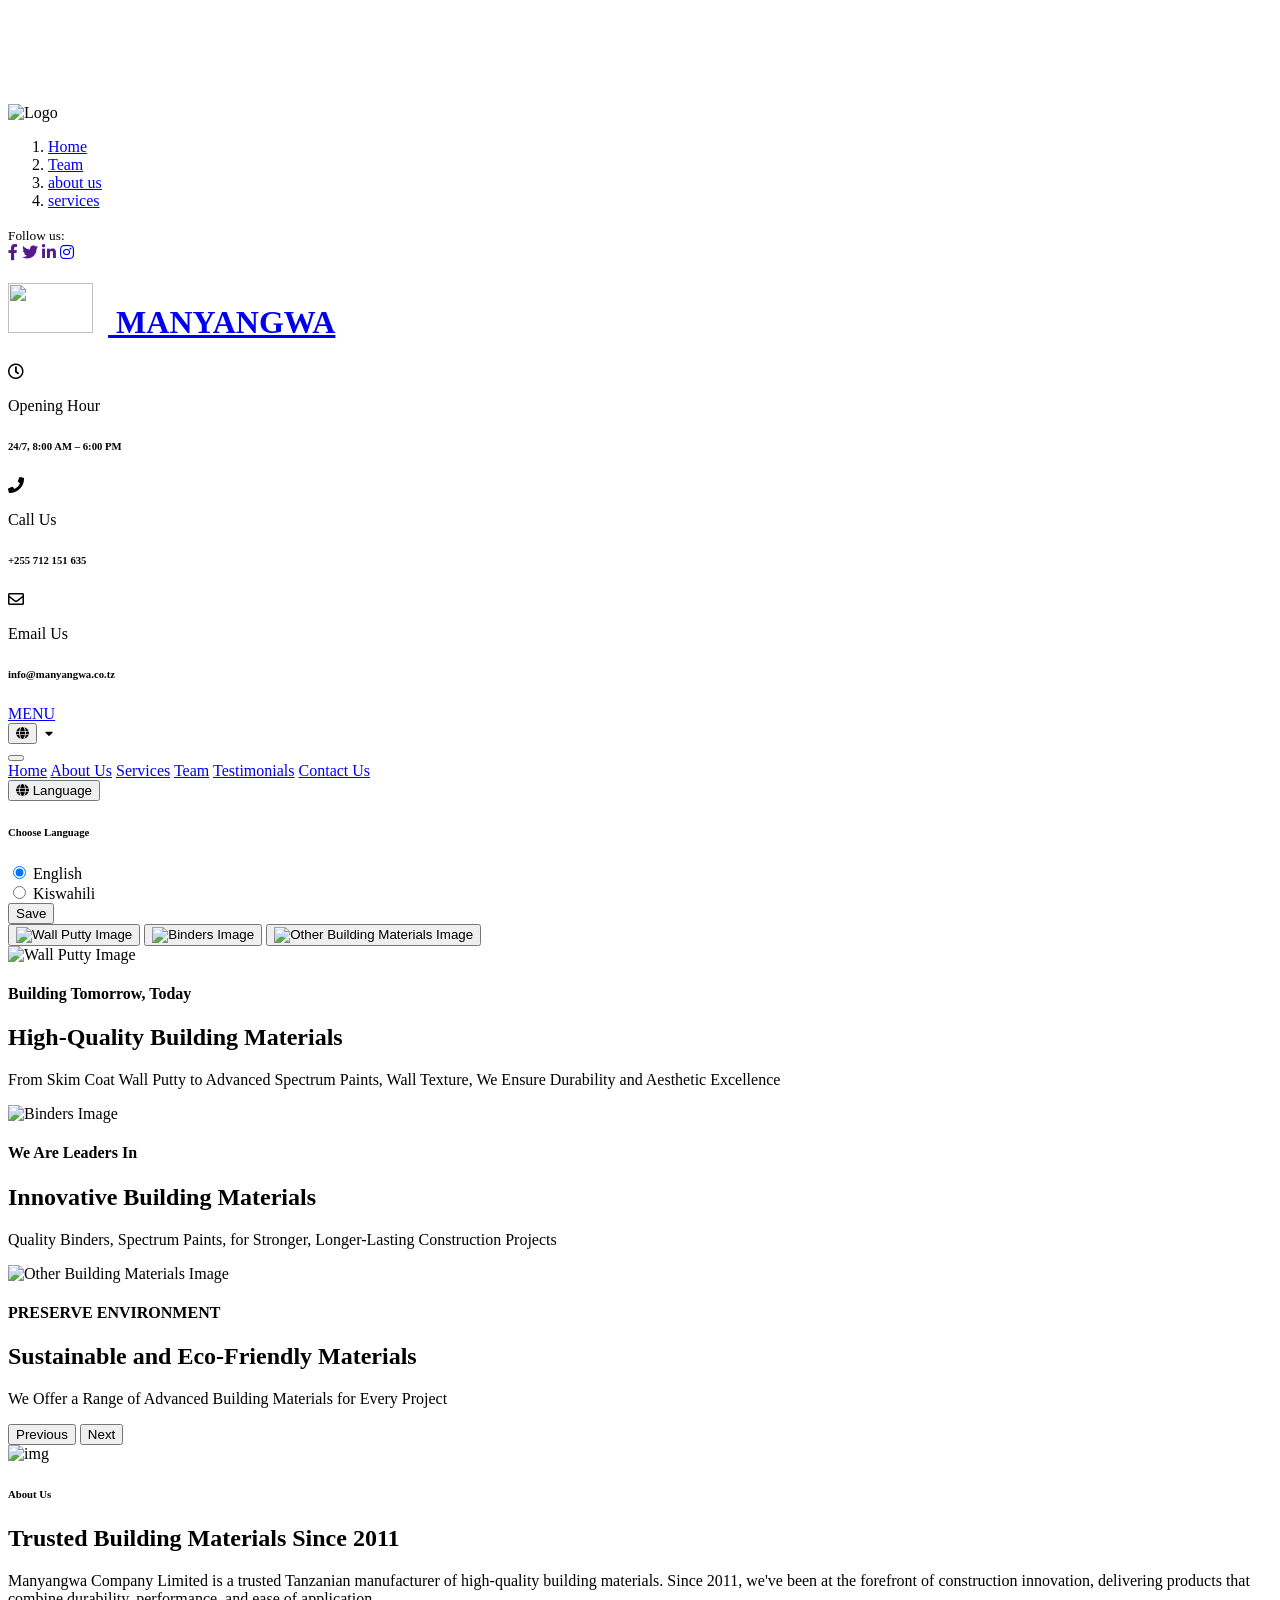
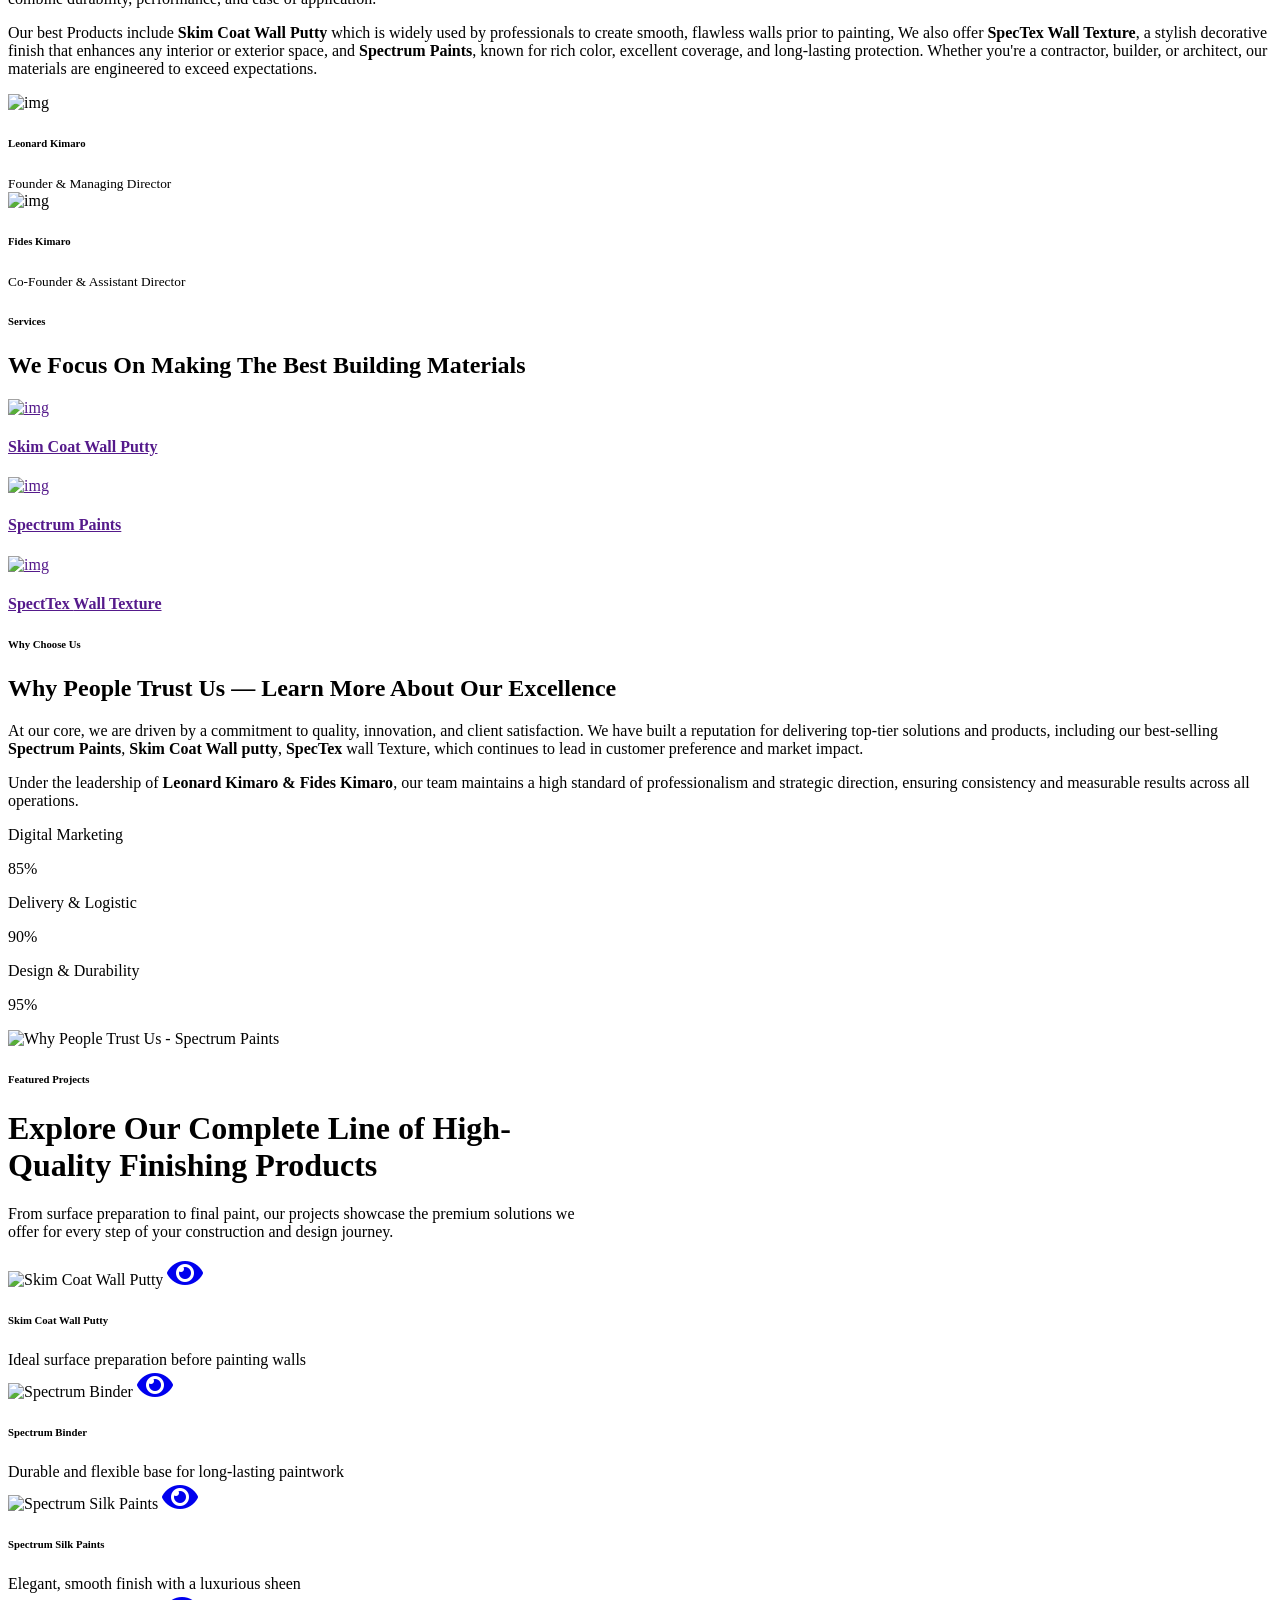
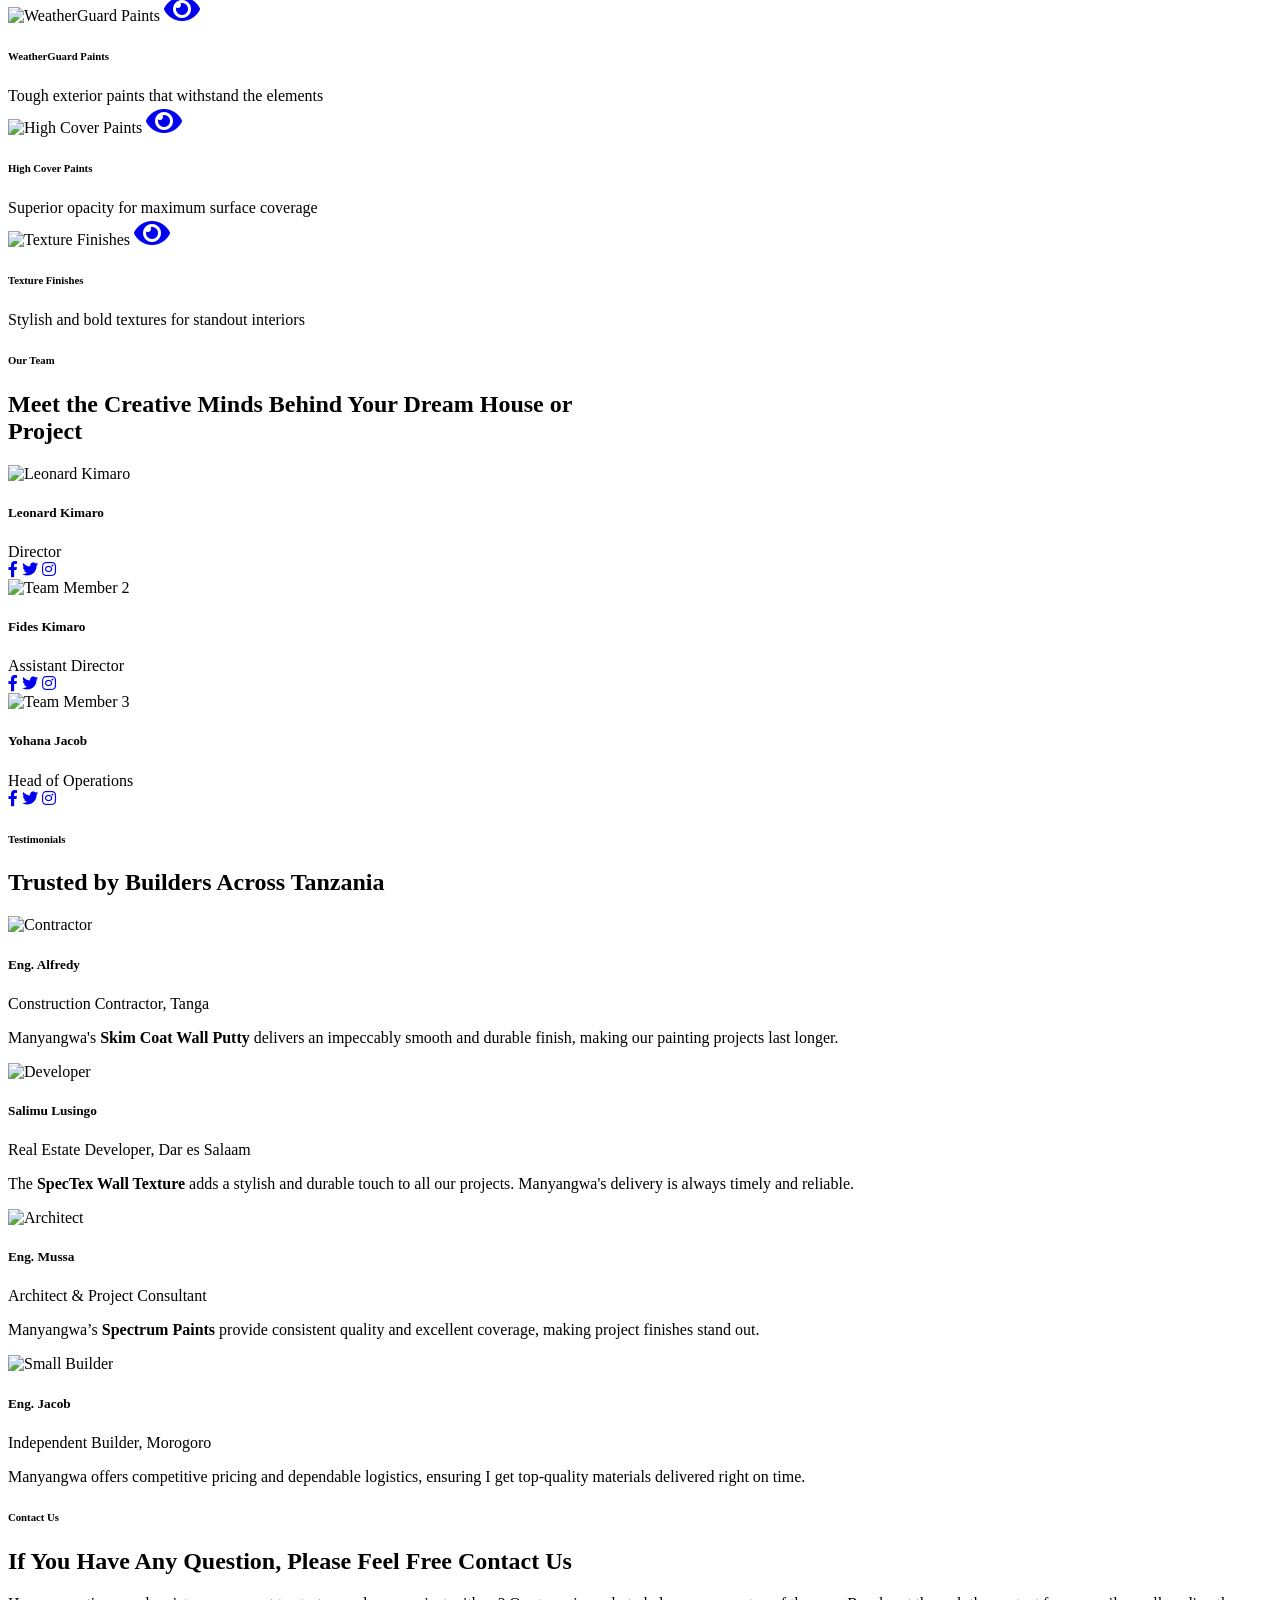
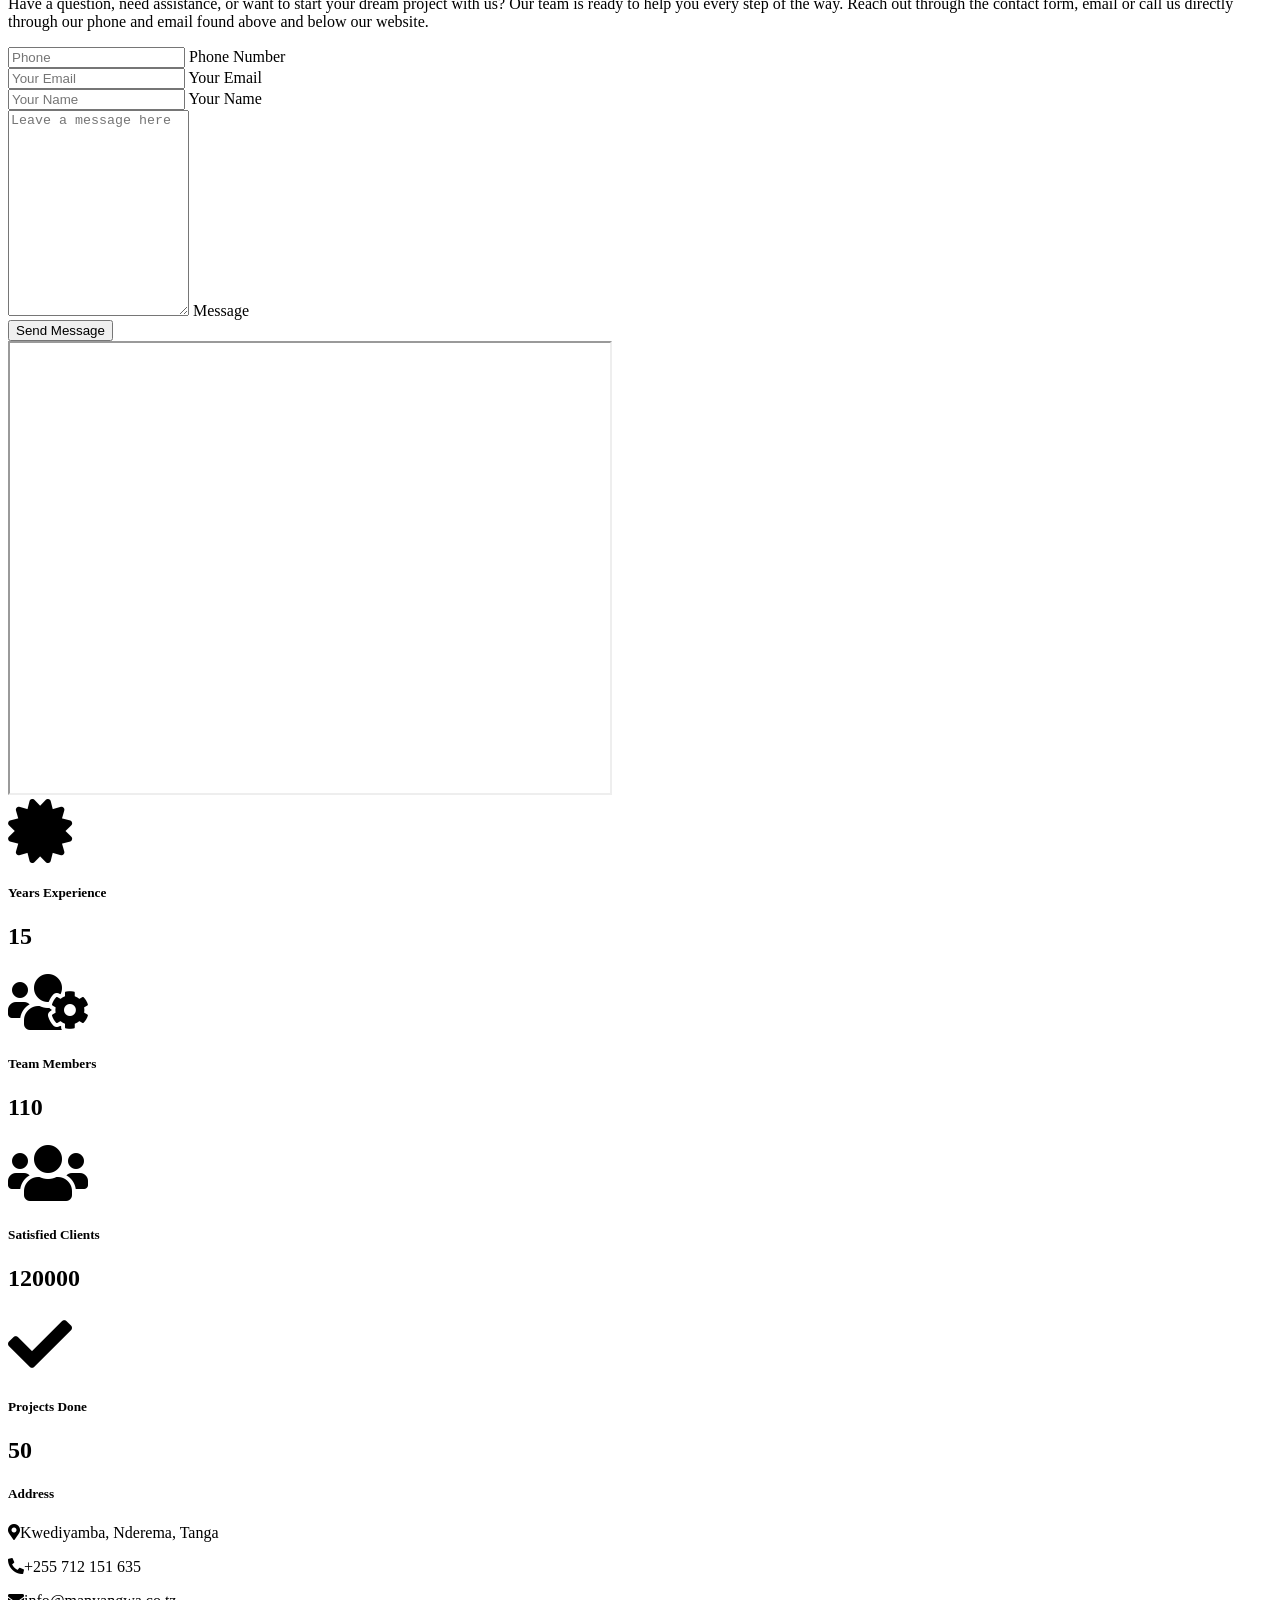
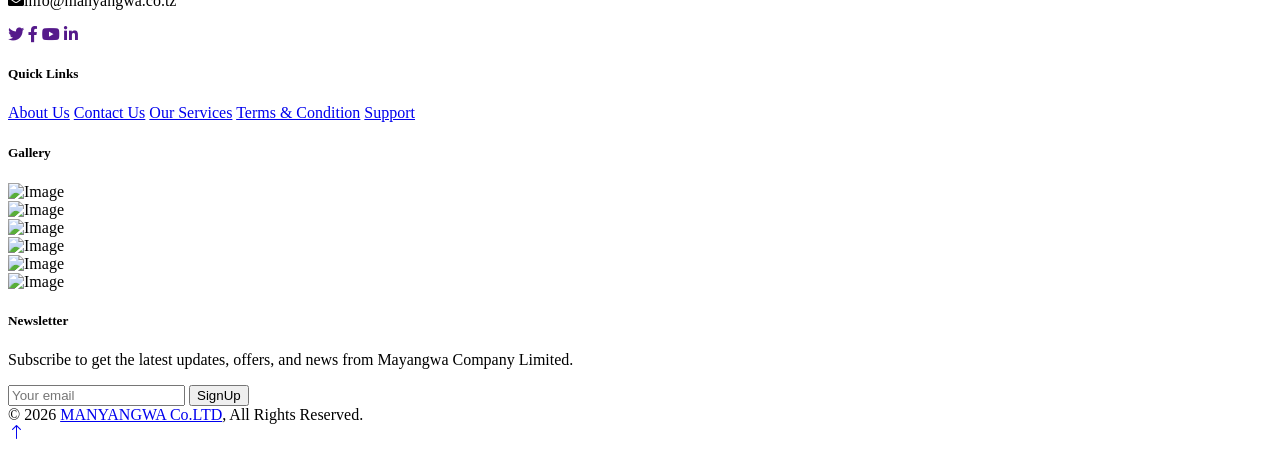
==== index.html @ f8fef861 "Replace Clever Chamdoma and Jeremiah Tollo with Mussa Jacob Co-Authored-By: Claude Opus 5.5 <noreply" ====
<!DOCTYPE html>
<html lang="en">

<head>
    <meta charset="utf-8">
    <meta name="viewport" content="width=device-width, initial-scale=1.0">
    <meta name="google-site-verification" content="TAmnig_80IMCusWluLPn0a3SAEqUr-yI5cX_0X6VQz4" />
    <meta name="msvalidate.01" content="4262419A1E6FB9BE59D0DC80678A1F1E" />
    <!-- PWA Meta Tags -->
    <link rel="manifest" href="pwa/manifest.json">
    <link rel="icon" href="pwa/icons/icon-192x192.png" type="image/png">
    <meta name="theme-color" content="#ffffff">
    <meta name="mobile-web-app-capable" content="yes">
    <meta name="apple-mobile-web-app-capable" content="yes">
    <meta name="apple-mobile-web-app-status-bar-style" content="default">
    <meta name="apple-mobile-web-app-title" content="MANYANGWA CO.LTD">
    <link rel="apple-touch-icon" href="pwa/icons/icon-192x192.png">

    <!-- Register Service Worker -->
    <script>
    if ('serviceWorker' in navigator) {
    window.addEventListener('load', function () {
        navigator.serviceWorker.register("pwa/service-worker.js").then(
        function (registration) {
            console.log('Service Worker registered with scope:', registration.scope);
        },
        function (err) {
            console.log('Service Worker registration failed:', err);
        }
        );
    });
    }
    </script>
    <script>
        // Auto-redirect to Kiswahili page if language is saved as "sw"
        const userLang = localStorage.getItem('siteLang');
        if (userLang === 'sw' && !window.location.pathname.includes('sw-index.html')) {
            window.location.href = 'sw-index.html';
        }
    </script>
    <title>MANYANGWA CO. LTD | Manufacturer of Building Materials in Tanzania</title>
    
    
    <!-- SEO Meta -->
    <meta name="description" content="Trusted Tanzanian manufacturer of Skim Coat wall putty, Spectrum Paints and other building materials since 2011.">
    <meta name="keywords" content="Skim Coat, Spectrum, Spectrum Paints, Manyangwa, building materials Tanzania, wall putty, construction supplies, binders, sealants, sustainable construction, Tanzanian manufacturers, Tanga, Handeni, paints, adhesives, PVA, Handeni, Dar-es-salaam, Tanzania">
    <meta name="author" content="Manyangwa Company Limited">
    
    <!-- Open Graph (Facebook & LinkedIn Preview) -->
    <meta property="og:title" content="Manyangwa CO. LTD | Building Materials Manufacturer in Tanzania">
    <meta property="og:description" content="A trusted Tanzanian manufacturer of high-quality Skim Coat wall putty, Spectrum Paints and other construction materials. Delivering innovation and quality since 2011.">
    <meta property="og:type" content="website">
    <meta property="og:url" content="https://www.manyangwa.co.tz">
    <meta property="og:image" content="img/logo.png"> <!-- Local static path -->
    
    <!-- Twitter Card -->
    <meta name="twitter:card" content="summary_large_image">
    <meta name="twitter:title" content="Manyangwa Co. LTD | Building Materials Manufacturer in Tanzania">
    <meta name="twitter:description" content="Reliable Tanzanian manufacturer of wall putty, binders, and construction products. Serving the industry since 2011.">
    <meta name="twitter:image" content="img/logo.png"> <!-- Local static path -->
    
    <!-- Favicon -->
    <link rel="icon" href="img/favicon.png" type="image/png">
    

    <!-- Google Web Fonts -->
    <link rel="preconnect" href="https://fonts.googleapis.com">
    <link rel="preconnect" href="https://fonts.gstatic.com" crossorigin>
    <link href="https://fonts.googleapis.com/css2?family=Open+Sans:wght@400;500;600;700&display=swap" rel="stylesheet">

    <!-- Icon Font Stylesheet -->
    <link href="https://cdnjs.cloudflare.com/ajax/libs/font-awesome/5.10.0/css/all.min.css" rel="stylesheet">
    <link href="https://cdn.jsdelivr.net/npm/bootstrap-icons@1.4.1/font/bootstrap-icons.css" rel="stylesheet">

    <!-- Libraries Stylesheet -->
    <link href="lib/animate/animate.min.css" rel="stylesheet">
    <link href="lib/owlcarousel/assets/owl.carousel.min.css" rel="stylesheet">
    <link href="lib/lightbox/css/lightbox.min.css" rel="stylesheet">

    <!-- Customized Bootstrap Stylesheet -->
    <link href="css/bootstrap.min.css" rel="stylesheet">

    <!-- Template Stylesheet -->
    <link href="css/style.css" rel="stylesheet">
    <script src="https://code.jquery.com/jquery-3.4.1.min.js"></script>
    <link href="https://cdnjs.cloudflare.com/ajax/libs/toastr.js/latest/toastr.min.css" rel="stylesheet" />

    <!-- Toastr JS -->
    <script src="https://cdnjs.cloudflare.com/ajax/libs/toastr.js/latest/toastr.min.js"></script>
    <style>
        /* Show elements by default */
        #installAppLink,
        .dropdown.ms-3 {
        display: inline-block; /* or flex, your choice */
        }

        /* Hide on small screens */
        @media (max-width: 768px) {
        #installAppLink,
        .dropdown.ms-3 {
            display: none !important;
        }
        }
    </style>

</head>

<body>
    <!-- Spinner Start -->
    <div id="spinner" class="show bg-white position-fixed translate-middle w-100 vh-100 top-50 start-50 d-flex align-items-center justify-content-center">
        <div class="spinner-border position-relative text-primary" style="width: 6rem; height: 6rem;" role="status"></div>
        <img src="img/logo.png" alt="Logo" class="position-absolute top-50 start-50 translate-middle" style="width: 3rem; height: 3rem;">
    </div>
    <!-- Spinner End -->




    <!-- Topbar Start -->
    <div class="container-fluid bg-light px-0 wow fadeIn" data-wow-delay="0.1s">
        <div class="row gx-0 align-items-center d-none d-lg-flex">
            <div class="col-lg-6 px-5 text-start">
                <ol class="breadcrumb mb-0">
                    <li class="breadcrumb-item"><a class="small text-secondary" href="index.html">Home</a></li>
                    <li class="breadcrumb-item"><a class="small text-secondary" href="team.html">Team</a></li>
                    <li class="breadcrumb-item"><a class="small text-secondary" href="about.html">about us</a></li>
                    <li class="breadcrumb-item"><a class="small text-secondary" href="about.html">services</a></li>
                </ol>
            </div>
            <div class="col-lg-6 px-5 text-end">
                <small>Follow us:</small>
                <div class="h-100 d-inline-flex align-items-center">
                    <a class="btn-square text-primary border-end rounded-0" href=""><i class="fab fa-facebook-f"></i></a>
                    <a class="btn-square text-primary border-end rounded-0" href=""><i class="fab fa-twitter"></i></a>
                    <a class="btn-square text-primary border-end rounded-0" href=""><i class="fab fa-linkedin-in"></i></a>
                    <a class="btn-square text-primary pe-0" href="https://www.instagram.com/spectrum_paints_tz?igsh=cWtlY2lyc2Fib2Q3"><i class="fab fa-instagram"></i></a>
                </div>
            </div>
        </div>
    </div>
    <!-- Topbar End -->


    <!-- Brand & Contact Start -->
    <div class="container-fluid py-4 px-5 wow fadeIn" data-wow-delay="0.1s">
        <div class="row align-items-center top-bar">
            <div class="col-lg-4 col-md-12 text-center text-lg-start">
                <a href="index.html" class="navbar-brand m-0 p-0">
                    <h1 class="fw-bold text-primary m-0">
                        <img src="img/logo.png" style="width: 85px; height: 50px; margin-right: 0.4cm;">
                        MANYANGWA
                    </h1>
                </a>
            </div>
            <div class="col-lg-8 col-md-7 d-none d-lg-block">
                <div class="row">
                    <div class="col-4">
                        <div class="d-flex align-items-center justify-content-end">
                            <div class="flex-shrink-0 btn-lg-square border rounded-circle">
                                <i class="far fa-clock text-primary"></i>
                            </div>
                            <div class="ps-3">
                                <p class="mb-2">Opening Hour</p>
                                <h6 class="mb-0">24/7, 8:00 AM – 6:00 PM</h6>
                            </div>
                        </div>
                    </div>
                    <div class="col-4">
                        <div class="d-flex align-items-center justify-content-end">
                            <div class="flex-shrink-0 btn-lg-square border rounded-circle">
                                <i class="fa fa-phone text-primary"></i>
                            </div>
                            <div class="ps-3">
                                <p class="mb-2">Call Us</p>
                                <h6 class="mb-0">+255 712 151 635</h6>
                            </div>
                        </div>
                    </div>
                    <div class="col-4">
                        <div class="d-flex align-items-center justify-content-end">
                            <div class="flex-shrink-0 btn-lg-square border rounded-circle">
                                <i class="far fa-envelope text-primary"></i>
                            </div>
                            <div class="ps-3">
                                <p class="mb-2">Email Us</p>
                                <h6 class="mb-0">info@manyangwa.co.tz</h6>
                            </div>
                        </div>
                    </div>
                </div>
            </div>
        </div>
    </div>
    <!-- Brand & Contact End -->


    <!-- Navbar Start -->
    <nav class="navbar navbar-expand-lg bg-primary navbar-dark sticky-top py-lg-0 px-lg-5 wow fadeIn" data-wow-delay="0.1s">
        <a href="#" class="navbar-brand ms-3 d-lg-none">MENU</a>

        <!-- Mobile Icons Group (Language + Toggler) -->
        <div class="d-lg-none d-flex align-items-center me-3" style="gap: 16px;">
            <!-- Mobile Language Button -->
            <div class="position-relative">
                <button class="btn btn-sm btn-light rounded-circle" id="mobileLangBtn">
                    <i class="fas fa-globe"></i>
                </button>
                <i class="fas fa-caret-down text-white" style="font-size: 0.8rem; margin-left: 0.1cm;"></i>

                <!-- Mobile Language Dropdown -->
                <div id="mobileLangDropdown" class="position-absolute bg-white rounded shadow p-3"
                    style="top: 110%; right: 0; width: 220px; display: none; z-index: 1050;">
                    <h6 class="mb-2">Choose Language</h6>
                    <div class="form-check">
                        <input class="form-check-input" type="radio" name="mobile-language" id="lang-en-mobile" value="en">
                        <label class="form-check-label" for="lang-en-mobile">English</label>
                    </div>
                    <div class="form-check mb-3">
                        <input class="form-check-input" type="radio" name="mobile-language" id="lang-sw-mobile" value="sw">
                        <label class="form-check-label" for="lang-sw-mobile">Kiswahili</label>
                    </div>
                    <button class="btn btn-primary btn-sm w-100" onclick="saveLanguage('mobile')">Save</button>
                </div>
            </div>

            <!-- Navbar Toggler Button -->
            <button type="button" class="navbar-toggler" data-bs-toggle="collapse" data-bs-target="#navbarCollapse">
                <span class="navbar-toggler-icon"></span>
            </button>
        </div>

        <div class="collapse navbar-collapse" id="navbarCollapse">
            <div class="navbar-nav me-auto p-3 p-lg-0">
                <a href="index.html" class="nav-item nav-link">Home</a>
                <a href="about.html" class="nav-item nav-link">About Us</a>
                <a href="service.html" class="nav-item nav-link">Services</a>
                <a href="team.html" class="nav-item nav-link">Team</a>
                <a href="testimonial.html" class="nav-item nav-link">Testimonials</a>
                <a href="contact.html" class="nav-item nav-link">Contact Us</a>
            </div>
            <!---<a href="#" class="btn btn-sm btn-light rounded-pill py-2 px-4 d-none d-lg-block">Get Started</a>-->
            <a id="installAppLink" class="btn btn-sm btn-light rounded-pill py-2 px-4" href="#" style="display: none;">
                <span id="installAppText">Install App</span>
            </a>



            <!-- Desktop Language Dropdown -->
            <div class="dropdown ms-3">
                <button class="btn btn-light dropdown-toggle" type="button" id="languageDropdown" data-bs-toggle="dropdown" aria-expanded="false">
                    <i class="fas fa-globe"></i> Language
                </button>
                <div class="dropdown-menu p-3" aria-labelledby="languageDropdown" style="min-width: 200px;">
                    <h6 class="dropdown-header">Choose Language</h6>
                    <div class="form-check">
                        <input class="form-check-input" type="radio" name="desktop-language" id="lang-en-desktop" value="en">
                        <label class="form-check-label" for="lang-en-desktop">English</label>
                    </div>
                    <div class="form-check mb-3">
                        <input class="form-check-input" type="radio" name="desktop-language" id="lang-sw-desktop" value="sw">
                        <label class="form-check-label" for="lang-sw-desktop">Kiswahili</label>
                    </div>
                    <button class="btn btn-primary btn-sm w-100" onclick="saveLanguage('desktop')">Save</button>
                </div>
            </div>
        </div>
    </nav>
    <!-- Navbar End -->

    <!-- Mobile Install Button Container -->
    <div id="mobileInstallContainer" class="position-fixed" style="top: 45%; right: 0; transform: translateY(-50%); z-index: 1050; display: none;">
        <button id="mobileInstallBtn" class="btn btn-sm shadow rounded-pill d-flex align-items-center px-3 py-2 me-1"
                style="background-color: #009CFF; color: #fff; border: 1px solid #3b8af0;">
            <!-- Collapsed text -->
            <span id="mobileAppWord" class="fst-italic">App</span>

            <!-- Expanded text -->
            <span id="mobileInstallText" class="fst-italic" style="display: none;">Install App</span>

            <!-- Close icon -->
            <i class="fas fa-times ms-2" id="closeIcon" style="display: none; cursor: pointer;"></i>
        </button>
    </div>






    <!-- Carousel Start -->
    <div class="container-fluid p-0 mb-5 wow fadeIn" data-wow-delay="0.1s">
        <div id="header-carousel" class="carousel slide" data-bs-ride="carousel">
            <div class="carousel-indicators">
                <button type="button" data-bs-target="#header-carousel" data-bs-slide-to="0" class="active" aria-current="true" aria-label="Slide 1">
                    <img class="img-fluid" src="img/carousel-1.png" alt="Wall Putty Image">
                </button>
                <button type="button" data-bs-target="#header-carousel" data-bs-slide-to="1" aria-label="Slide 2">
                    <img class="img-fluid" src="img/carousel-2.png" alt="Binders Image">
                </button>
                <button type="button" data-bs-target="#header-carousel" data-bs-slide-to="2" aria-label="Slide 3">
                    <img class="img-fluid" src="img/carousel-3.png" alt="Other Building Materials Image">
                </button>
            </div>
            <div class="carousel-inner">
                <div class="carousel-item active">
                    <img class="w-100" src="img/carousel-1.png" alt="Wall Putty Image">
                    <div class="carousel-caption">
                        <div class="p-3" style="max-width: 900px;">
                            <h4 class="text-white text-uppercase mb-4 animated zoomIn">Building Tomorrow, Today</h4>
                            <h2 class="display-1 text-white mb-0 animated zoomIn">High-Quality Building Materials</h2>
                            <p class="text-white animated zoomIn">From Skim Coat Wall Putty to Advanced Spectrum Paints, Wall Texture, We Ensure Durability and Aesthetic Excellence</p>
                        </div>
                    </div>
                </div>
                <div class="carousel-item">
                    <img class="w-100" src="img/carousel-2.png" alt="Binders Image">
                    <div class="carousel-caption">
                        <div class="p-3" style="max-width: 900px;">
                            <h4 class="text-white text-uppercase mb-4 animated zoomIn">We Are Leaders In</h4>
                            <h2 class="display-1 text-white mb-0 animated zoomIn">Innovative Building Materials</h2>
                            <p class="text-white animated zoomIn">Quality Binders, Spectrum Paints, for Stronger, Longer-Lasting Construction Projects</p>
                        </div>
                    </div>
                </div>
                <div class="carousel-item">
                    <img class="w-100" src="img/carousel-3.png" alt="Other Building Materials Image">
                    <div class="carousel-caption">
                        <div class="p-3" style="max-width: 900px;">
                            <h4 class="text-white text-uppercase mb-4 animated zoomIn">PRESERVE ENVIRONMENT</h4>
                            <h2 class="display-1 text-white mb-0 animated zoomIn">Sustainable and Eco-Friendly Materials</h2>
                            <p class="text-white animated zoomIn">We Offer a Range of Advanced Building Materials for Every Project</p>
                        </div>
                    </div>
                </div>
            </div>
            <button class="carousel-control-prev" type="button" data-bs-target="#header-carousel" data-bs-slide="prev">
                <span class="carousel-control-prev-icon" aria-hidden="true"></span>
                <span class="visually-hidden">Previous</span>
            </button>
            <button class="carousel-control-next" type="button" data-bs-target="#header-carousel" data-bs-slide="next">
                <span class="carousel-control-next-icon" aria-hidden="true"></span>
                <span class="visually-hidden">Next</span>
            </button>
        </div>
    </div>
</div>
    <!-- Carousel End -->


    <!-- About Start -->
    <div class="container-xxl py-5">
        <div class="container">
            <div class="row g-5">
                <div class="col-lg-6 wow fadeInUp" data-wow-delay="0.1s">
                    <div class="img-border">
                        <img class="img-fluid" src="img/about.jpg" alt="img">
                    </div>
                </div>
                <div class="col-lg-6 wow fadeInUp" data-wow-delay="0.5s">
                    <div class="h-100">
                        <h6 class="section-title bg-white text-start text-primary pe-3">About Us</h6>
                        <h2 class="display-6 mb-4">Trusted Building Materials Since <span class="text-primary">2011</span></h2>
                        <p>Manyangwa Company Limited is a trusted Tanzanian manufacturer of high-quality building materials. Since 2011, we've been at the forefront of construction innovation, delivering products that combine durability, performance, and ease of application.</p>
                        <p class="mb-4">Our best Products include <strong>Skim Coat Wall Putty</strong> which is widely used by professionals to create smooth, flawless walls prior to painting, We also offer <strong>SpecTex Wall Texture</strong>, a stylish decorative finish that enhances any interior or exterior space, and <strong>Spectrum Paints</strong>, known for rich color, excellent coverage, and long-lasting protection. Whether you're a contractor, builder, or architect, our materials are engineered to exceed expectations.</p>
                        
                        <div class="d-flex align-items-center mb-4 pb-2">
                            <img class="flex-shrink-0 rounded-circle" src="img/team-1.jpg" alt="img" style="width: 50px; height: 50px;">
                            <div class="ps-4">
                                <h6>Leonard Kimaro</h6>
                                <small>Founder & Managing Director</small>
                            </div>
                        </div>
                        <div class="d-flex align-items-center mb-4 pb-2">
                            <img class="flex-shrink-0 rounded-circle" src="img/team-2.jpg" alt="img" style="width: 50px; height: 50px;">
                            <div class="ps-4">
                                <h6>Fides Kimaro</h6>
                                <small>Co-Founder & Assistant Director</small>
                            </div>
                        </div>
                    </div>
                </div>
            </div>
        </div>
    </div>
    <!-- About End -->


    <!-- Service Start -->
    <div class="container-xxl py-5">
        <div class="container">
            <div class="text-center mx-auto mb-5 wow fadeInUp" data-wow-delay="0.1s" style="max-width: 600px;">
                <h6 class="section-title bg-white text-center text-primary px-3">Services</h6>
                <h2 class="display-6 mb-4">We Focus On Making The Best Building Materials</h2>
            </div>
            <div class="row g-4">
                <div class="col-lg-4 col-md-6 wow fadeInUp" data-wow-delay="0.1s">
                    <a class="service-item d-block rounded text-center h-100 p-4" href="">
                        <img class="img-fluid rounded mb-4" src="img/service-1.jpg" alt="img">
                        <h4 class="mb-0">Skim Coat Wall Putty</h4>
                    </a>
                </div>
                <div class="col-lg-4 col-md-6 wow fadeInUp" data-wow-delay="0.3s">
                    <a class="service-item d-block rounded text-center h-100 p-4" href="">
                        <img class="img-fluid rounded mb-4" src="img/service-2.jpg" alt="img">
                        <h4 class="mb-0">Spectrum Paints</h4>
                    </a>
                </div>
                <div class="col-lg-4 col-md-6 wow fadeInUp" data-wow-delay="0.5s">
                    <a class="service-item d-block rounded text-center h-100 p-4" href="">
                        <img class="img-fluid rounded mb-4" src="img/service-3.jpg" alt="img">
                        <h4 class="mb-0">SpectTex <stong>Wall Texture</stong></h4>
                    </a>
                </div>
                <!--<div class="col-lg-4 col-md-6 wow fadeInUp" data-wow-delay="0.1s">
                    <a class="service-item d-block rounded text-center h-100 p-4" href="">
                        <img class="img-fluid rounded mb-4" src="img/service-4.jpg" alt="img">
                        <h4 class="mb-0">Super Niru</h4>
                    </a>
                </div>
                <div class="col-lg-4 col-md-6 wow fadeInUp" data-wow-delay="0.3s">
                    <a class="service-item d-block rounded text-center h-100 p-4" href="">
                        <img class="img-fluid rounded mb-4" src="img/service-5.jpg" alt="img">
                        <h4 class="mb-0">Texture</h4>
                    </a>
                </div>
                <div class="col-lg-4 col-md-6 wow fadeInUp" data-wow-delay="0.5s">
                    <a class="service-item d-block rounded text-center h-100 p-4" href="">
                        <img class="img-fluid rounded mb-4" src="img/service-6.jpg" alt="img">
                        <h4 class="mb-0">Plant Hire Services</h4>
                    </a>
                </div>-->
            </div>
        </div>
    </div>
    <!-- Service End -->


    <!-- Feature Start -->
    <div class="container-xxl py-5">
        <div class="container">
            <div class="row g-5">
                <!-- Left Text Content -->
                <div class="col-lg-6 wow fadeInUp" data-wow-delay="0.1s">
                    <div class="h-100">
                        <h6 class="section-title bg-white text-start text-primary pe-3">Why Choose Us</h6>
                        <h2 class="display-6 mb-4">Why People Trust Us — Learn More About Our Excellence</h2>
                        <p class="mb-4">
                            At our core, we are driven by a commitment to quality, innovation, and client satisfaction. 
                            We have built a reputation for delivering top-tier solutions and products, including our best-selling 
                            <strong>Spectrum Paints</strong>, <strong>Skim Coat Wall putty</strong>, <strong>SpecTex</strong> wall Texture, which continues to lead in customer preference and market impact.
                        </p>
                        <p class="mb-4">
                            Under the leadership of <strong>Leonard Kimaro & Fides Kimaro</strong>, our team maintains a high standard of professionalism 
                            and strategic direction, ensuring consistency and measurable results across all operations.
                        </p>

                        <!-- Skills Section -->
                        <div class="row g-4">
                            <div class="col-12">
                                <div class="skill">
                                    <div class="d-flex justify-content-between">
                                        <p class="mb-2">Digital Marketing</p>
                                        <p class="mb-2">85%</p>
                                    </div>
                                    <div class="progress">
                                        <div class="progress-bar bg-primary" role="progressbar" style="width: 85%;" aria-valuenow="85" aria-valuemin="0" aria-valuemax="100"></div>
                                    </div>
                                </div>
                            </div>
                            <div class="col-12">
                                <div class="skill">
                                    <div class="d-flex justify-content-between">
                                        <p class="mb-2">Delivery & Logistic</p>
                                        <p class="mb-2">90%</p>
                                    </div>
                                    <div class="progress">
                                        <div class="progress-bar bg-primary" role="progressbar" style="width: 90%;" aria-valuenow="90" aria-valuemin="0" aria-valuemax="100"></div>
                                    </div>
                                </div>
                            </div>
                            <div class="col-12">
                                <div class="skill">
                                    <div class="d-flex justify-content-between">
                                        <p class="mb-2">Design & Durability</p>
                                        <p class="mb-2">95%</p>
                                    </div>
                                    <div class="progress">
                                        <div class="progress-bar bg-primary" role="progressbar" style="width: 95%;" aria-valuenow="95" aria-valuemin="0" aria-valuemax="100"></div>
                                    </div>
                                </div>
                            </div>
                        </div>
                    </div>
                </div>

                <!-- Right Image Content -->
                <div class="col-lg-6 wow fadeInUp" data-wow-delay="0.5s">
                    <div class="img-border">
                        <img class="img-fluid" src="img/feature.jpg" alt="Why People Trust Us - Spectrum Paints">
                    </div>
                </div>
            </div>
        </div>
    </div>
    <!-- Feature End -->

    <!-- Project Start -->
    <div class="container-xxl py-5">
        <div class="container">
            <!-- Section Header -->
            <div class="text-center mx-auto mb-5 wow fadeInUp" data-wow-delay="0.1s" style="max-width: 600px;">
                <h6 class="section-title bg-white text-center text-primary px-3">Featured Projects</h6>
                <h1 class="display-6 mb-4">Explore Our Complete Line of High-Quality Finishing Products</h1>
                <p class="text-muted">From surface preparation to final paint, our projects showcase the premium solutions we offer for every step of your construction and design journey.</p>
            </div>

            <!-- Projects Carousel -->
            <div class="owl-carousel project-carousel wow fadeInUp" data-wow-delay="0.1s">
                <!-- Project 1 -->
                <div class="project-item border rounded h-100 p-4" data-dot="01">
                    <div class="position-relative mb-4">
                        <img class="img-fluid rounded" src="img/project-1.jpg" alt="Skim Coat Wall Putty">
                        <a href="img/project-1.jpg" data-lightbox="project"><i class="fa fa-eye fa-2x"></i></a>
                    </div>
                    <h6 class="fw-bold">Skim Coat Wall Putty</h6>
                    <span class="text-muted">Ideal surface preparation before painting walls</span>
                </div>

                <!-- Project 2 -->
                <div class="project-item border rounded h-100 p-4" data-dot="02">
                    <div class="position-relative mb-4">
                        <img class="img-fluid rounded" src="img/project-2.jpg" alt="Spectrum Binder">
                        <a href="img/project-2.jpg" data-lightbox="project"><i class="fa fa-eye fa-2x"></i></a>
                    </div>
                    <h6 class="fw-bold">Spectrum Binder</h6>
                    <span class="text-muted">Durable and flexible base for long-lasting paintwork</span>
                </div>

                <!-- Project 3 -->
                <div class="project-item border rounded h-100 p-4" data-dot="03">
                    <div class="position-relative mb-4">
                        <img class="img-fluid rounded" src="img/project-3.jpg" alt="Spectrum Silk Paints">
                        <a href="img/project-3.jpg" data-lightbox="project"><i class="fa fa-eye fa-2x"></i></a>
                    </div>
                    <h6 class="fw-bold">Spectrum Silk Paints</h6>
                    <span class="text-muted">Elegant, smooth finish with a luxurious sheen</span>
                </div>

                <!-- Project 4 -->
                <div class="project-item border rounded h-100 p-4" data-dot="04">
                    <div class="position-relative mb-4">
                        <img class="img-fluid rounded" src="img/project-4.jpg" alt="WeatherGuard Paints">
                        <a href="img/project-4.jpg" data-lightbox="project"><i class="fa fa-eye fa-2x"></i></a>
                    </div>
                    <h6 class="fw-bold">WeatherGuard Paints</h6>
                    <span class="text-muted">Tough exterior paints that withstand the elements</span>
                </div>

                <!-- Project 5 -->
                <div class="project-item border rounded h-100 p-4" data-dot="05">
                    <div class="position-relative mb-4">
                        <img class="img-fluid rounded" src="img/project-5.jpg" alt="High Cover Paints">
                        <a href="img/project-5.jpg" data-lightbox="project"><i class="fa fa-eye fa-2x"></i></a>
                    </div>
                    <h6 class="fw-bold">High Cover Paints</h6>
                    <span class="text-muted">Superior opacity for maximum surface coverage</span>
                </div>

                <!-- Project 6 -->
                <div class="project-item border rounded h-100 p-4" data-dot="06">
                    <div class="position-relative mb-4">
                        <img class="img-fluid rounded" src="img/project-6.jpg" alt="Texture Finishes">
                        <a href="img/project-6.jpg" data-lightbox="project"><i class="fa fa-eye fa-2x"></i></a>
                    </div>
                    <h6 class="fw-bold">Texture Finishes</h6>
                    <span class="text-muted">Stylish and bold textures for standout interiors</span>
                </div>
            </div>
        </div>
    </div>
    <!-- Project End -->



    <!-- Team Start -->
    <div class="container-xxl py-5">
        <div class="container">
            <div class="text-center mx-auto mb-5 wow fadeInUp" data-wow-delay="0.1s" style="max-width: 600px;">
                <h6 class="section-title bg-white text-center text-primary px-3">Our Team</h6>
                <h2 class="display-6 mb-4">Meet the Creative Minds Behind Your Dream House or Project</h2>
            </div>

            <div class="row g-4">
                <!-- Team Member 1 -->
                <div class="col-lg-4 col-md-6 wow fadeInUp" data-wow-delay="0.1s">
                    <div class="team-item text-center p-4">
                        <img class="img-fluid border rounded-circle w-75 p-2 mb-4" src="img/team-1.jpg" alt="Leonard Kimaro">
                        <div class="team-text">
                            <div class="team-title">
                                <h5>Leonard Kimaro</h5>
                                <span>Director</span>
                            </div>
                            <div class="team-social">
                                <a class="btn btn-square btn-primary rounded-circle" href="#"><i class="fab fa-facebook-f"></i></a>
                                <a class="btn btn-square btn-primary rounded-circle" href="#"><i class="fab fa-twitter"></i></a>
                                <a class="btn btn-square btn-primary rounded-circle" href="#"><i class="fab fa-instagram"></i></a>
                            </div>
                        </div>
                    </div>
                </div>

                <!-- Team Member 2 -->
                <div class="col-lg-4 col-md-6 wow fadeInUp" data-wow-delay="0.3s">
                    <div class="team-item text-center p-4">
                        <img class="img-fluid border rounded-circle w-75 p-2 mb-4" src="img/team-2.jpg" alt="Team Member 2">
                        <div class="team-text">
                            <div class="team-title">
                                <h5>Fides Kimaro</h5>
                                <span>Assistant Director</span>
                            </div>
                            <div class="team-social">
                                <a class="btn btn-square btn-primary rounded-circle" href="#"><i class="fab fa-facebook-f"></i></a>
                                <a class="btn btn-square btn-primary rounded-circle" href="#"><i class="fab fa-twitter"></i></a>
                                <a class="btn btn-square btn-primary rounded-circle" href="#"><i class="fab fa-instagram"></i></a>
                            </div>
                        </div>
                    </div>
                </div>

                <!-- Team Member 3 -->
                <div class="col-lg-4 col-md-6 wow fadeInUp" data-wow-delay="0.5s">
                    <div class="team-item text-center p-4">
                        <img class="img-fluid border rounded-circle w-75 p-2 mb-4" src="img/team-4.jpg" alt="Team Member 3">
                        <div class="team-text">
                            <div class="team-title">
                                <h5>Yohana Jacob</h5>
                                <span>Head of Operations</span>
                            </div>
                            <div class="team-social">
                                <a class="btn btn-square btn-primary rounded-circle" href="#"><i class="fab fa-facebook-f"></i></a>
                                <a class="btn btn-square btn-primary rounded-circle" href="#"><i class="fab fa-twitter"></i></a>
                                <a class="btn btn-square btn-primary rounded-circle" href="#"><i class="fab fa-instagram"></i></a>
                            </div>
                        </div>
                    </div>
                </div>
                <!-- 
                <div class="col-lg-4 col-md-6 wow fadeInUp" data-wow-delay="0.1s">
                    <div class="team-item text-center p-4">
                        <img class="img-fluid border rounded-circle w-75 p-2 mb-4" src="img/team-6.jpg" alt="Leonard Kimaro">
                        <div class="team-text">
                            <div class="team-title">
                                <h5>Mussa Jacob</h5>
                                <span>Accoutant</span>
                            </div>
                            <div class="team-social">
                                <a class="btn btn-square btn-primary rounded-circle" href="#"><i class="fab fa-facebook-f"></i></a>
                                <a class="btn btn-square btn-primary rounded-circle" href="#"><i class="fab fa-twitter"></i></a>
                                <a class="btn btn-square btn-primary rounded-circle" href="#"><i class="fab fa-instagram"></i></a>
                            </div>
                        </div>
                    </div>
                </div>

                <div class="col-lg-4 col-md-6 wow fadeInUp" data-wow-delay="0.3s">
                    <div class="team-item text-center p-4">
                        <img class="img-fluid border rounded-circle w-75 p-2 mb-4" src="img/team-3.jpg" alt="Team Member 2">
                        <div class="team-text">
                            <div class="team-title">
                                <h5>Rose Kimaro</h5>
                                <span>Lead Marketing Officer</span>
                            </div>
                            <div class="team-social">
                                <a class="btn btn-square btn-primary rounded-circle" href="#"><i class="fab fa-facebook-f"></i></a>
                                <a class="btn btn-square btn-primary rounded-circle" href="#"><i class="fab fa-twitter"></i></a>
                                <a class="btn btn-square btn-primary rounded-circle" href="#"><i class="fab fa-instagram"></i></a>
                            </div>
                        </div>
                    </div>
                </div>

                <div class="col-lg-4 col-md-6 wow fadeInUp" data-wow-delay="0.5s">
                    <div class="team-item text-center p-4">
                        <img class="img-fluid border rounded-circle w-75 p-2 mb-4" src="img/team-5.jpg" alt="Team Member 3">
                        <div class="team-text">
                            <div class="team-title">
                                <h5>Irene Kimaro</h5>
                                <span>Manager</span>
                            </div>
                            <div class="team-social">
                                <a class="btn btn-square btn-primary rounded-circle" href="#"><i class="fab fa-facebook-f"></i></a>
                                <a class="btn btn-square btn-primary rounded-circle" href="#"><i class="fab fa-twitter"></i></a>
                                <a class="btn btn-square btn-primary rounded-circle" href="#"><i class="fab fa-instagram"></i></a>
                            </div>
                        </div>
                    </div>
                </div>-->
            </div>
        </div>
    </div>
    <!-- Team End -->


    <!-- Testimonial Start -->
    <div class="container-xxl py-5">
        <div class="container">
            <div class="text-center mx-auto mb-5 wow fadeInUp" data-wow-delay="0.1s" style="max-width: 600px;">
                <h6 class="section-title bg-white text-center text-primary px-3">Testimonials</h6>
                <h2 class="display-6 mb-4">Trusted by Builders Across Tanzania</h2>
            </div>
            <div class="owl-carousel testimonial-carousel wow fadeInUp" data-wow-delay="0.1s">

                <!-- Testimonial 1 -->
                <div class="testimonial-item bg-light rounded p-4">
                    <div class="d-flex align-items-center mb-4">
                        <img class="flex-shrink-0 rounded-circle border p-1" src="img/testimonial-9.jpg" alt="Contractor">
                        <div class="ms-4">
                            <h5 class="mb-1">Eng. Alfredy</h5>
                            <span>Construction Contractor, Tanga</span>
                        </div>
                    </div>
                    <p class="mb-0">
                        Manyangwa's <strong>Skim Coat Wall Putty</strong> delivers an impeccably smooth and durable finish, making our painting projects last longer.
                    </p>
                </div>

                <!-- Testimonial 2 -->
                <div class="testimonial-item bg-light rounded p-4">
                    <div class="d-flex align-items-center mb-4">
                        <img class="flex-shrink-0 rounded-circle border p-1" src="img/testimonial-2.jpg" alt="Developer">
                        <div class="ms-4">
                            <h5 class="mb-1">Salimu Lusingo</h5>
                            <span>Real Estate Developer, Dar es Salaam</span>
                        </div>
                    </div>
                    <p class="mb-0">
                        The <strong>SpecTex Wall Texture</strong> adds a stylish and durable touch to all our projects. Manyangwa's delivery is always timely and reliable.
                    </p>
                </div>

                <!-- Testimonial 3 -->
                <div class="testimonial-item bg-light rounded p-4">
                    <div class="d-flex align-items-center mb-4">
                        <img class="flex-shrink-0 rounded-circle border p-1" src="img/testimonial-7.jpg" alt="Architect">
                        <div class="ms-4">
                            <h5 class="mb-1">Eng. Mussa</h5>
                            <span>Architect & Project Consultant</span>
                        </div>
                    </div>
                    <p class="mb-0">
                        Manyangwa’s <strong>Spectrum Paints</strong> provide consistent quality and excellent coverage, making project finishes stand out.
                    </p>
                </div>

                <!-- Testimonial 4 -->
                <div class="testimonial-item bg-light rounded p-4">
                    <div class="d-flex align-items-center mb-4">
                        <img class="flex-shrink-0 rounded-circle border p-1" src="img/testimonial-0.jpg" alt="Small Builder">
                        <div class="ms-4">
                            <h5 class="mb-1">Eng. Jacob</h5>
                            <span>Independent Builder, Morogoro</span>
                        </div>
                    </div>
                    <p class="mb-0">
                        Manyangwa offers competitive pricing and dependable logistics, ensuring I get top-quality materials delivered right on time.
                    </p>
                </div>

            </div>
        </div>
    </div>
    <!-- Testimonial End -->

    <!-- Contact Start -->
    <div class="container-xxl py-5">
        <div class="container">
            <div class="text-center mx-auto mb-5 wow fadeInUp" data-wow-delay="0.1s" style="max-width: 600px;">
                <h6 class="section-title bg-white text-center text-primary px-3">Contact Us</h6>
                <h2 class="display-6 mb-4">If You Have Any Question, Please Feel Free Contact Us</h2>
            </div>

            <div class="row g-0 justify-content-center">
                <div class="col-lg-8 wow fadeInUp" data-wow-delay="0.5s">
                    <p class="text-center mb-4 text-muted">
                        Have a question, need assistance, or want to start your dream project with us? Our team is ready to help you every step of the way. Reach out through the contact form, email or call us directly through our phone and email found above and below our website.
                    </p>

                    <form id="contact-form">
                        <div class="row g-3">
                            <div class="col-md-6">
                                <div class="form-floating">
                                    <input type="text" class="form-control" name="phone" id="phone" placeholder="Phone" required>
                                    <label for="phone">Phone Number</label>
                                </div>
                            </div>
                            <div class="col-md-6">
                                <div class="form-floating">
                                    <input type="email" class="form-control" name="email" id="email" placeholder="Your Email" required>
                                    <label for="email">Your Email</label>
                                </div>
                            </div>
                            <div class="col-12">
                                <div class="form-floating">
                                    <input type="text" class="form-control" name="name" id="fullname" placeholder="Your Name" required>
                                    <label for="fullname">Your Name</label>
                                </div>
                            </div>
                            <div class="col-12">
                                <div class="form-floating">
                                    <textarea class="form-control" name="message" id="message" placeholder="Leave a message here" style="height: 200px" required></textarea>
                                    <label for="message">Message</label>
                                </div>
                            </div>
                            <div class="col-12 text-center">
                                <button class="btn btn-primary rounded-pill py-3 px-5" type="submit">Send Message</button>
                            </div>
                        </div>
                    </form>

                    <!-- JavaScript to handle AJAX submission -->
                    <script>
                        document.getElementById('contact-form').addEventListener('submit', function (e) {
                            e.preventDefault();

                            const form = e.target;
                            const formData = new FormData(form);

                            fetch("https://formsubmit.co/ajax/manyangwaemails@gmail.com", {
                                method: "POST",
                                headers: { 'Accept': 'application/json' },
                                body: formData
                            })
                            .then(response => {
                                if (response.ok) {
                                    toastr.success("Message sent successfully!");
                                    form.reset();
                                } else {
                                    toastr.error("Something went wrong. Please try again later.");
                                }
                            })
                            .catch(error => {
                                toastr.error("Error: " + error.message);
                            });
                        });
                    </script>
                </div>
            </div>
        </div>
    </div>
    <!-- Contact End -->


    <!-- Google Map Start -->
    <div class="container-xxl pt-5 px-0 wow fadeIn" data-wow-delay="0.1s">
        <iframe class="w-100 mb-n2" style="height: 450px;" src="https://www.google.com/maps/embed?pb=!1m18!1m12!1m3!1d26719.66134422605!2d37.988431262607534!3d-5.431942118323441!2m3!1f0!2f0!3f0!3m2!1i1024!2i768!4f13.1!3m3!1m2!1s0x1845b377fe4e62cd%3A0x5ba24e93432abd8a!2sMAYANGWA%20COMPANY%20LIMITED!5e0!3m2!1sen!2stz!4v1747383163760!5m2!1sen!2stz" width="600" height="450" style="border:0;" allowfullscreen="" loading="lazy" referrerpolicy="no-referrer-when-downgrade"></iframe>
    </div>
    
    <!-- Google Map End -->
     <!-- Facts Start -->
    <div class="container-xxl py-5">
        <div class="container">
            <div class="row g-4">
                <div class="col-lg-3 col-md-6 wow fadeInUp" data-wow-delay="0.1s">
                    <div class="fact-item bg-light rounded text-center h-100 p-5">
                        <i class="fa fa-certificate fa-4x text-primary mb-4"></i>
                        <h5 class="mb-3">Years Experience</h5>
                        <h2 class="display-5 mb-0" data-toggle="counter-up">15</h2>
                    </div>
                </div>
                <div class="col-lg-3 col-md-6 wow fadeInUp" data-wow-delay="0.3s">
                    <div class="fact-item bg-light rounded text-center h-100 p-5">
                        <i class="fa fa-users-cog fa-4x text-primary mb-4"></i>
                        <h5 class="mb-3">Team Members</h5>
                        <h2 class="display-5 mb-0" data-toggle="counter-up">110</h2>
                    </div>
                </div>
                <div class="col-lg-3 col-md-6 wow fadeInUp" data-wow-delay="0.5s">
                    <div class="fact-item bg-light rounded text-center h-100 p-5">
                        <i class="fa fa-users fa-4x text-primary mb-4"></i>
                        <h5 class="mb-3">Satisfied Clients</h5>
                        <h2 class="display-5 mb-0" data-toggle="counter-up">120000</h2>
                    </div>
                </div>
                <div class="col-lg-3 col-md-6 wow fadeInUp" data-wow-delay="0.7s">
                    <div class="fact-item bg-light rounded text-center h-100 p-5">
                        <i class="fa fa-check fa-4x text-primary mb-4"></i>
                        <h5 class="mb-3">Projects Done</h5>
                        <h2 class="display-5 mb-0" data-toggle="counter-up">50</h2>
                    </div>
                </div>
            </div>
        </div>
    </div>
    <!-- Facts End -->


    <!-- Footer Start -->
    <div class="container-fluid bg-dark text-body footer mt-5 pt-5 wow fadeIn" data-wow-delay="0.1s">
        <div class="container py-5">
            <div class="row g-5">
                <div class="col-lg-3 col-md-6">
                    <h5 class="text-light mb-4">Address</h5>
                    <p class="mb-2"><i class="fa fa-map-marker-alt me-3"></i>Kwediyamba, Nderema, Tanga</p>
                    <p class="mb-2"><i class="fa fa-phone-alt me-3"></i>+255 712 151 635</p>
                    <p class="mb-2"><i class="fa fa-envelope me-3"></i>info@manyangwa.co.tz</p>
                    <div class="d-flex pt-2">
                        <a class="btn btn-square btn-outline-secondary rounded-circle me-1" href=""><i class="fab fa-twitter"></i></a>
                        <a class="btn btn-square btn-outline-secondary rounded-circle me-1" href=""><i class="fab fa-facebook-f"></i></a>
                        <a class="btn btn-square btn-outline-secondary rounded-circle me-1" href=""><i class="fab fa-youtube"></i></a>
                        <a class="btn btn-square btn-outline-secondary rounded-circle me-0" href=""><i class="fab fa-linkedin-in"></i></a>
                    </div>
                </div>
                <div class="col-lg-3 col-md-6">
                    <h5 class="text-light mb-4">Quick Links</h5>
                    <a class="btn btn-link" href="about.html">About Us</a>
                    <a class="btn btn-link" href="contact.html">Contact Us</a>
                    <a class="btn btn-link" href="service.html">Our Services</a>
                    <a class="btn btn-link" href="about.html">Terms & Condition</a>
                    <a class="btn btn-link" href="contact.html">Support</a>
                </div>
                <div class="col-lg-3 col-md-6">
                    <h5 class="text-light mb-4">Gallery</h5>
                    <div class="row g-2">
                        <div class="col-4">
                            <img class="img-fluid rounded" src="img/project-1.jpg" alt="Image">
                        </div>
                        <div class="col-4">
                            <img class="img-fluid rounded" src="img/project-2.jpg" alt="Image">
                        </div>
                        <div class="col-4">
                            <img class="img-fluid rounded" src="img/project-3.jpg" alt="Image">
                        </div>
                        <div class="col-4">
                            <img class="img-fluid rounded" src="img/project-4.jpg" alt="Image">
                        </div>
                        <div class="col-4">
                            <img class="img-fluid rounded" src="img/project-5.jpg" alt="Image">
                        </div>
                        <div class="col-4">
                            <img class="img-fluid rounded" src="img/project-6.jpg" alt="Image">
                        </div>
                    </div>
                </div>
                <div class="col-lg-3 col-md-6">
                    <h5 class="text-light mb-4">Newsletter</h5>
                    <p>Subscribe to get the latest updates, offers, and news from Mayangwa Company Limited.</p>
                    <div class="position-relative mx-auto" style="max-width: 400px;">
                        <input class="form-control bg-transparent border-secondary w-100 py-3 ps-4 pe-5" type="text" placeholder="Your email">
                        <button type="button" class="btn btn-primary py-2 position-absolute top-0 end-0 mt-2 me-2">SignUp</button>
                    </div>
                </div>
            </div>
        </div>
        <div class="container-fluid footer">
            <div class="container">
                <div class="row">
                    <div class="col-12 copyright">
                        &copy; <span id="current-year"></span> <a href="#">MANYANGWA Co.LTD</a>, All Rights Reserved.
                    </div>
                </div>
            </div>
        </div>        
    </div>
    <!-- Footer End -->


    <!-- Back to Top -->
    <a href="#" class="btn btn-lg btn-primary btn-lg-square rounded-circle back-to-top"><i class="bi bi-arrow-up"></i></a>


    <!-- JavaScript Libraries -->
    <script src="https://code.jquery.com/jquery-3.4.1.min.js"></script>
    <script src="https://cdn.jsdelivr.net/npm/bootstrap@5.0.0/dist/js/bootstrap.bundle.min.js"></script>
    <script src="lib/wow/wow.min.js"></script>
    <script src="lib/easing/easing.min.js"></script>
    <script src="lib/waypoints/waypoints.min.js"></script>
    <script src="lib/counterup/counterup.min.js"></script>
    <script src="lib/owlcarousel/owl.carousel.min.js"></script>
    <script src="lib/lightbox/js/lightbox.min.js"></script>

    <!-- Template Javascript -->
    <script src="js/main.js"></script>
    <!--<script src="js/disable-right-click.js"></script>-->
    <script>
        // Set current year in copyright
        document.getElementById('current-year').textContent = new Date().getFullYear();
    </script>  


<script>
  document.addEventListener('DOMContentLoaded', () => {
    let deferredPrompt = null;
    let installTimeout = null;

    const installBtn = document.getElementById('installAppLink');
    const mobileContainer = document.getElementById('mobileInstallContainer');
    const mobileBtn = document.getElementById('mobileInstallBtn');
    const appWord = document.getElementById('mobileAppWord');
    const mobileText = document.getElementById('mobileInstallText');
    const closeIcon = document.getElementById('closeIcon');

    const isStandalone = window.matchMedia('(display-mode: standalone)').matches;
    const isMobile = window.innerWidth <= 768;

    if (isStandalone) {
      if (installBtn) installBtn.style.display = 'none';
      if (mobileContainer) mobileContainer.style.display = 'none';
    }

    window.addEventListener('beforeinstallprompt', (e) => {
      if (isStandalone) return;
      e.preventDefault();
      deferredPrompt = e;

      if (isMobile && mobileContainer) {
        mobileContainer.style.display = 'block';
        let expanded = false;

        mobileBtn.onclick = (event) => {
          event.preventDefault();
          if (!expanded) {
            appWord.style.display = 'none';
            mobileText.style.display = 'inline';
            closeIcon.style.display = 'inline';
            expanded = true;
            return;
          }

          mobileContainer.style.display = 'none';
          deferredPrompt.prompt();

          // Start spinner only AFTER the user interacts with the prompt
          deferredPrompt.userChoice.then(({ outcome }) => {
            if (outcome === 'accepted') {
              console.log('User accepted install');

              // Show spinner now
              toastr.info(
                `<i class="fas fa-spinner fa-spin"></i> Installing...`,
                'PWA Installation',
                {
                  timeOut: 0,
                  extendedTimeOut: 0,
                  tapToDismiss: false,
                  closeButton: false,
                  allowHtml: true
                }
              );

              // Set timeout fallback
              installTimeout = setTimeout(() => {
                toastr.clear();
                toastr.warning('Installation may take longer than expected.', 'Still installing...');
              }, 8000);
            } else {
              console.log('User dismissed install');
              mobileContainer.style.display = 'block';
              toastr.clear();
              toastr.warning('Installation cancelled.', 'Cancelled');
            }
            deferredPrompt = null;
          });
        };

        closeIcon.onclick = (e) => {
          e.stopPropagation();
          mobileText.style.display = 'none';
          closeIcon.style.display = 'none';
          appWord.style.display = 'inline';
          expanded = false;
        };
      }

      if (installBtn) {
        installBtn.style.display = 'inline-block';

        installBtn.onclick = (event) => {
          event.preventDefault();
          installBtn.style.display = 'none';
          deferredPrompt.prompt();

          deferredPrompt.userChoice.then(({ outcome }) => {
            if (outcome === 'accepted') {
              console.log('User accepted install');

              toastr.info(
                `<i class="fas fa-spinner fa-spin"></i> Installing...`,
                'PWA Installation',
                {
                  timeOut: 0,
                  extendedTimeOut: 0,
                  tapToDismiss: false,
                  closeButton: false,
                  allowHtml: true
                }
              );

              installTimeout = setTimeout(() => {
                toastr.clear();
                toastr.warning('Installation may take longer than expected.', 'Still installing...');
              }, 8000);
            } else {
              console.log('User dismissed install');
              installBtn.style.display = 'inline-block';
              toastr.clear();
              toastr.warning('Installation cancelled.', 'Cancelled');
            }
            deferredPrompt = null;
          });
        };
      }
    });

    window.addEventListener('appinstalled', () => {
      if (installBtn) installBtn.style.display = 'none';
      if (mobileContainer) mobileContainer.style.display = 'none';
      localStorage.setItem('pwa_installed', 'true');

      clearTimeout(installTimeout);

      toastr.clear();
      toastr.success(
        `<i class="fas fa-check-circle"></i> App successfully installed. Go to your home screen to use it.`,
        'Installation Complete',
        { timeOut: 4000, closeButton: true, allowHtml: true }
      );
    });
  });
</script>



<script>
    function saveLanguage(source) {
        const name = source === 'mobile' ? 'mobile-language' : 'desktop-language';
        const selectedLang = document.querySelector(`input[name="${name}"]:checked`)?.value;

        if (!selectedLang) return;

        localStorage.setItem('siteLang', selectedLang);
        toastr.success("Language saved successfully", "Success");

        // Close mobile dropdown if open
        const mobileLangDropdown = document.getElementById('mobileLangDropdown');
        if (mobileLangDropdown && source === 'mobile') {
            mobileLangDropdown.style.display = 'none';
        }

        // Redirect after short delay
        setTimeout(() => {
            window.location.href = selectedLang === 'sw' ? 'sw-index.html' : 'index.html';
        }, 1000);
    }

    window.addEventListener('load', function () {
        const savedLang = localStorage.getItem('siteLang') || 'en';

        const desktopRadio = document.getElementById(`lang-${savedLang}-desktop`);
        const mobileRadio = document.getElementById(`lang-${savedLang}-mobile`);

        if (desktopRadio) desktopRadio.checked = true;
        if (mobileRadio) mobileRadio.checked = true;

        const mobileLangBtn = document.getElementById('mobileLangBtn');
        const mobileLangDropdown = document.getElementById('mobileLangDropdown');

        if (mobileLangBtn && mobileLangDropdown) {
            const container = mobileLangBtn.closest('.position-relative');

            mobileLangBtn.addEventListener('click', function (e) {
                e.stopPropagation();
                mobileLangDropdown.style.display = mobileLangDropdown.style.display === 'block' ? 'none' : 'block';
            });

            document.addEventListener('click', function (e) {
                if (!container.contains(e.target)) {
                    mobileLangDropdown.style.display = 'none';
                }
            });

            mobileLangDropdown.addEventListener('click', function (e) {
                e.stopPropagation(); // prevent closing when clicking inside
            });
        }
    });
</script>

</body>
</html>
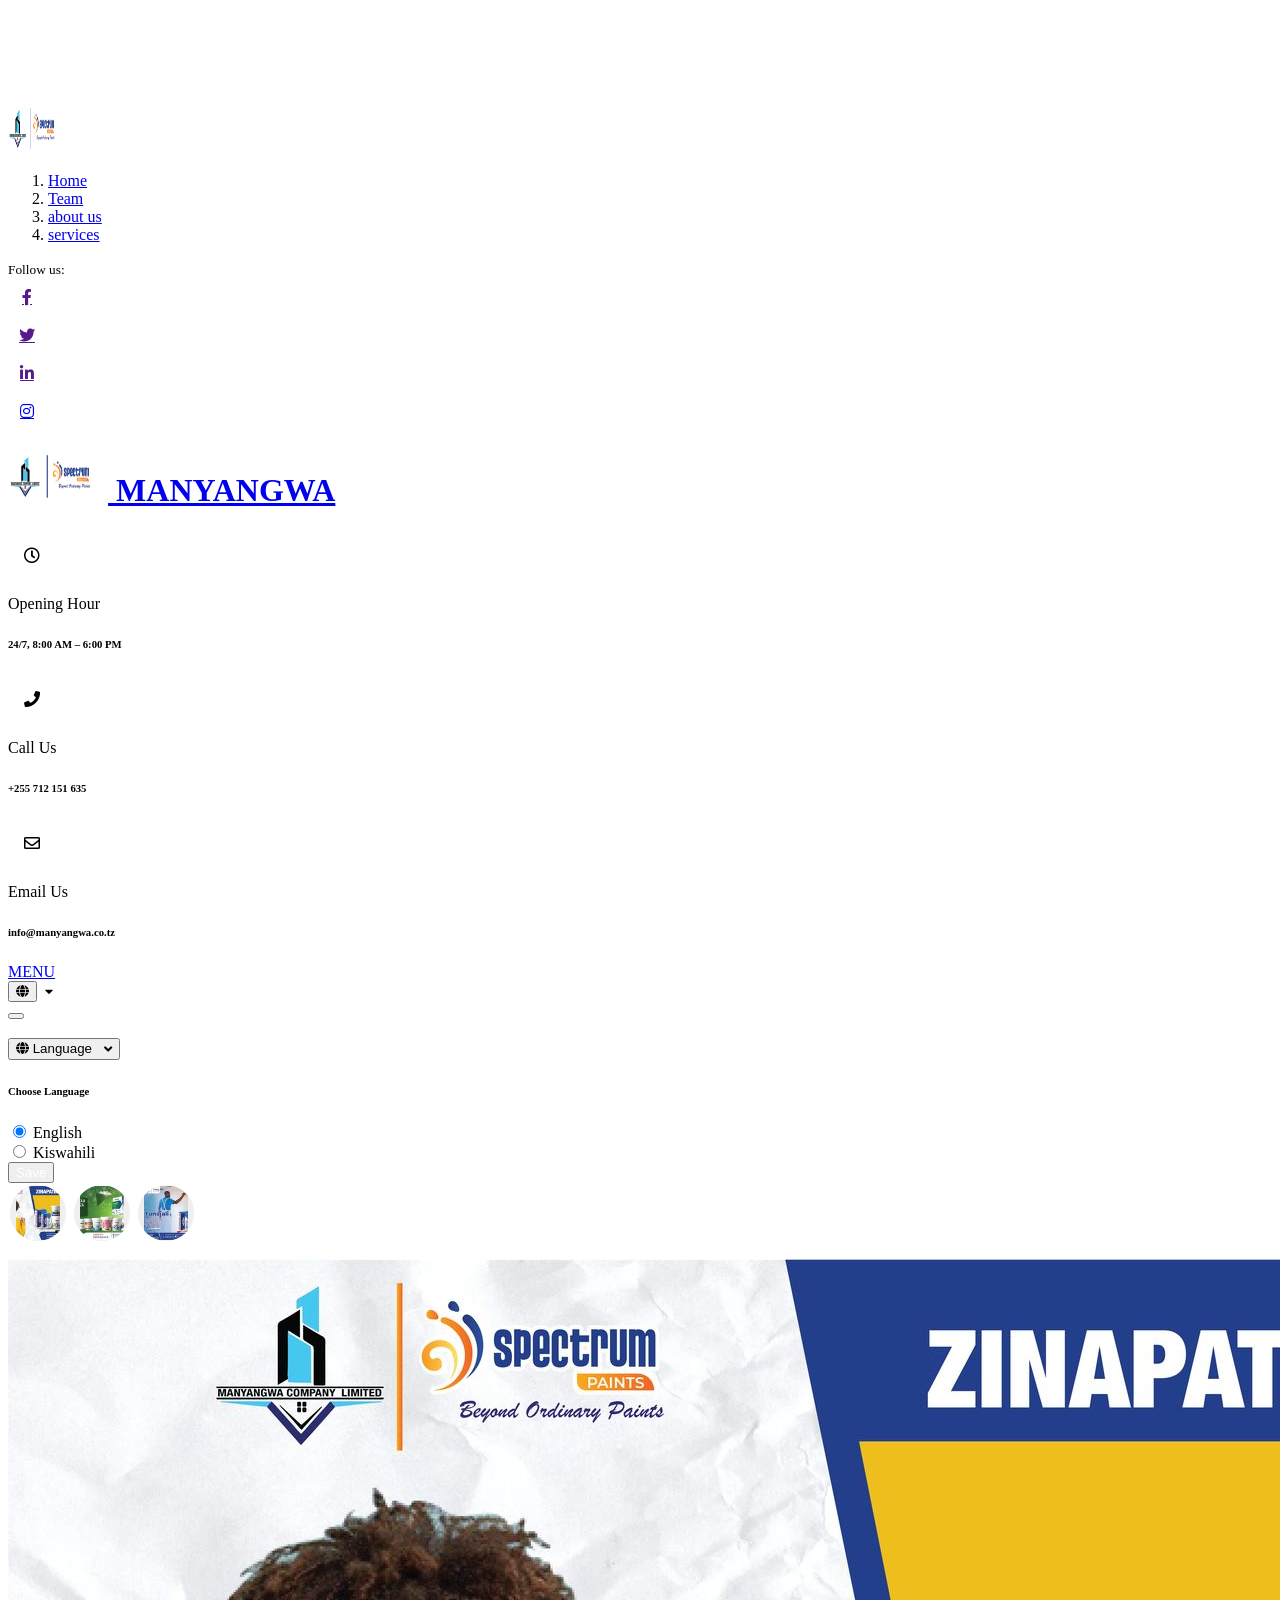
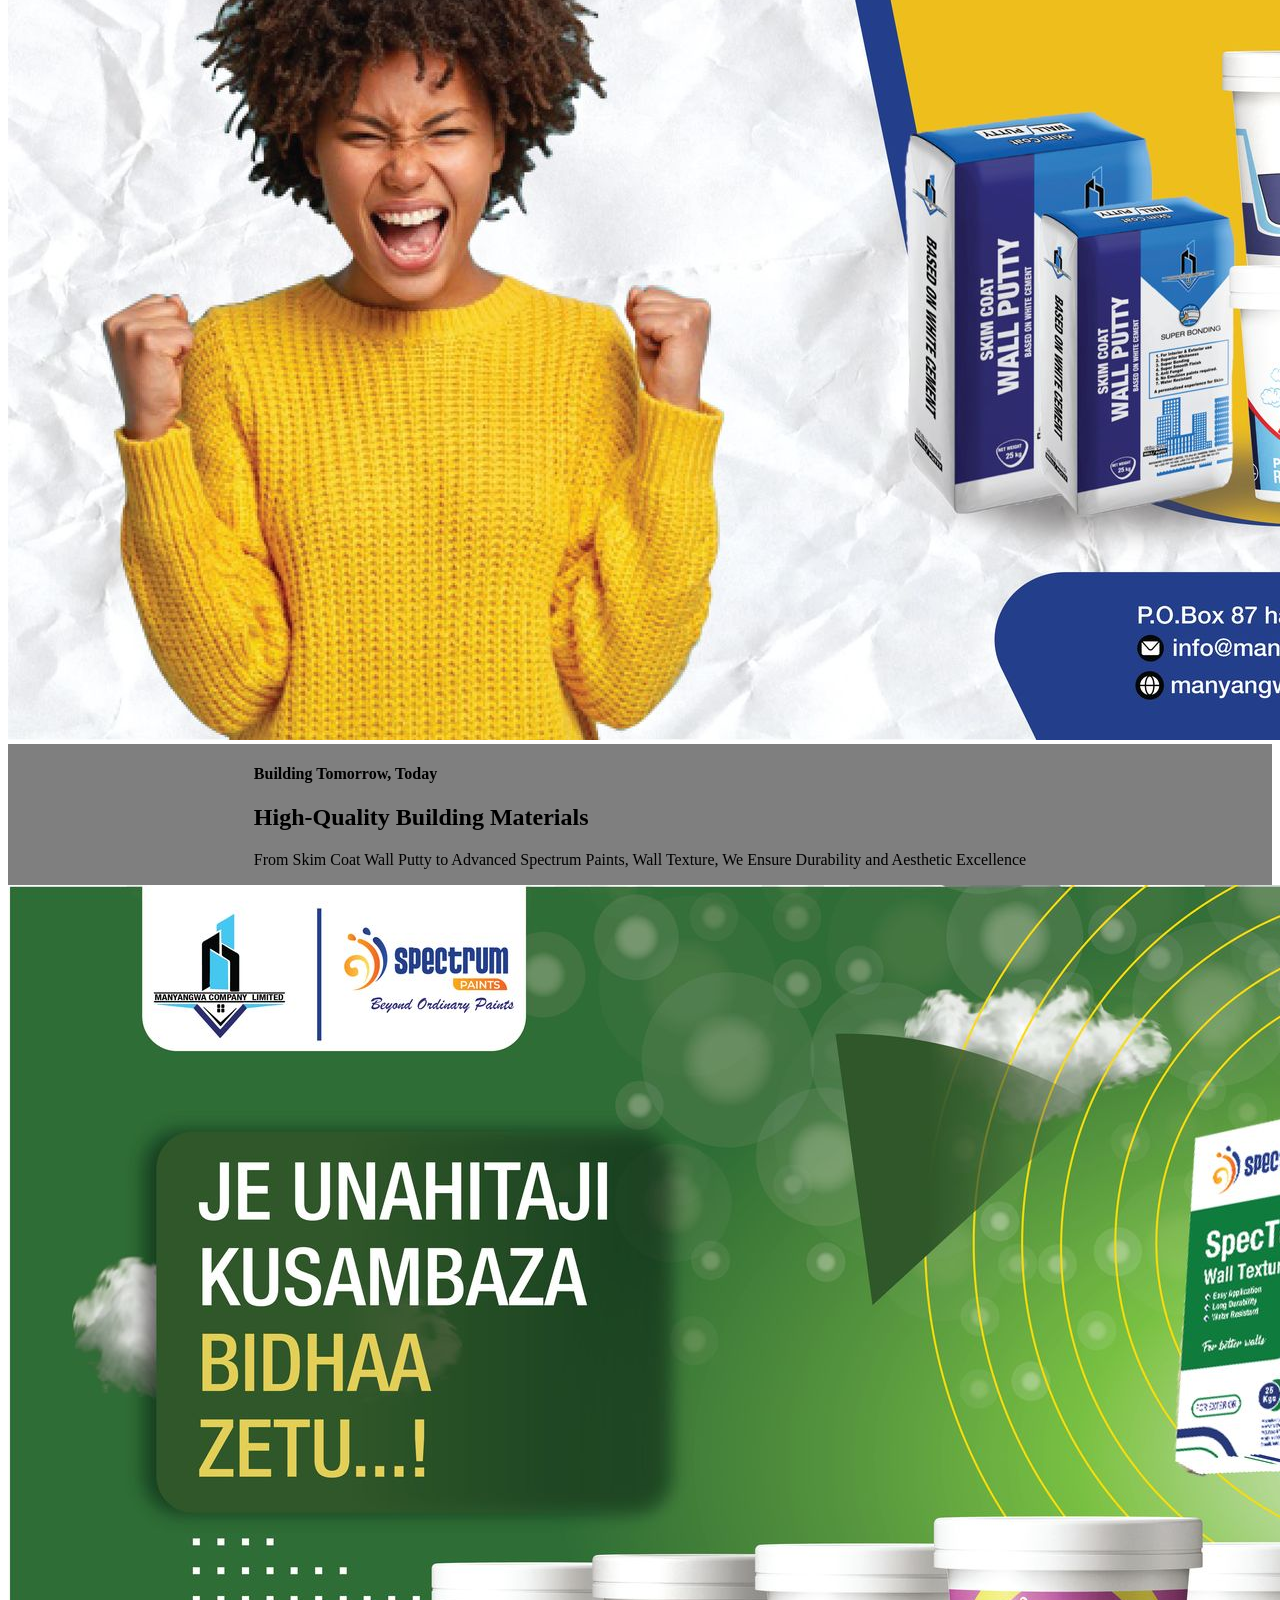
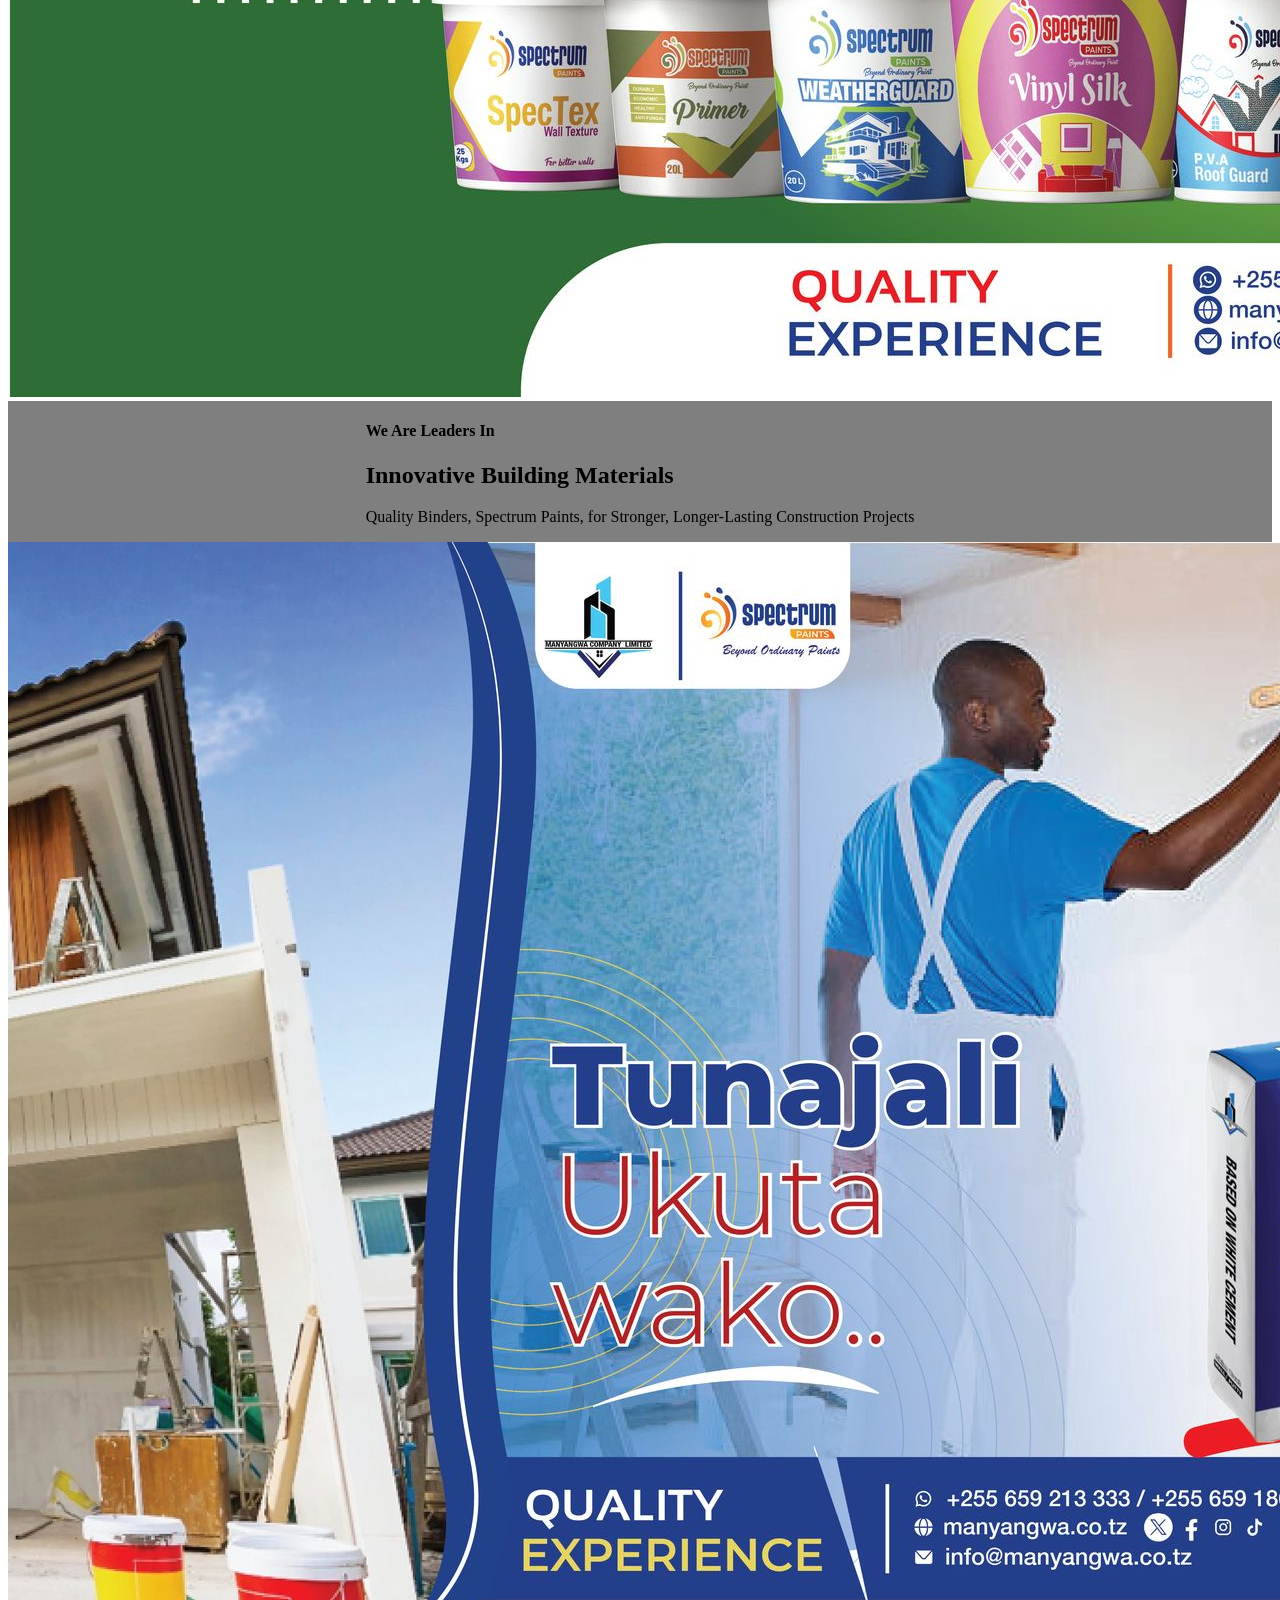
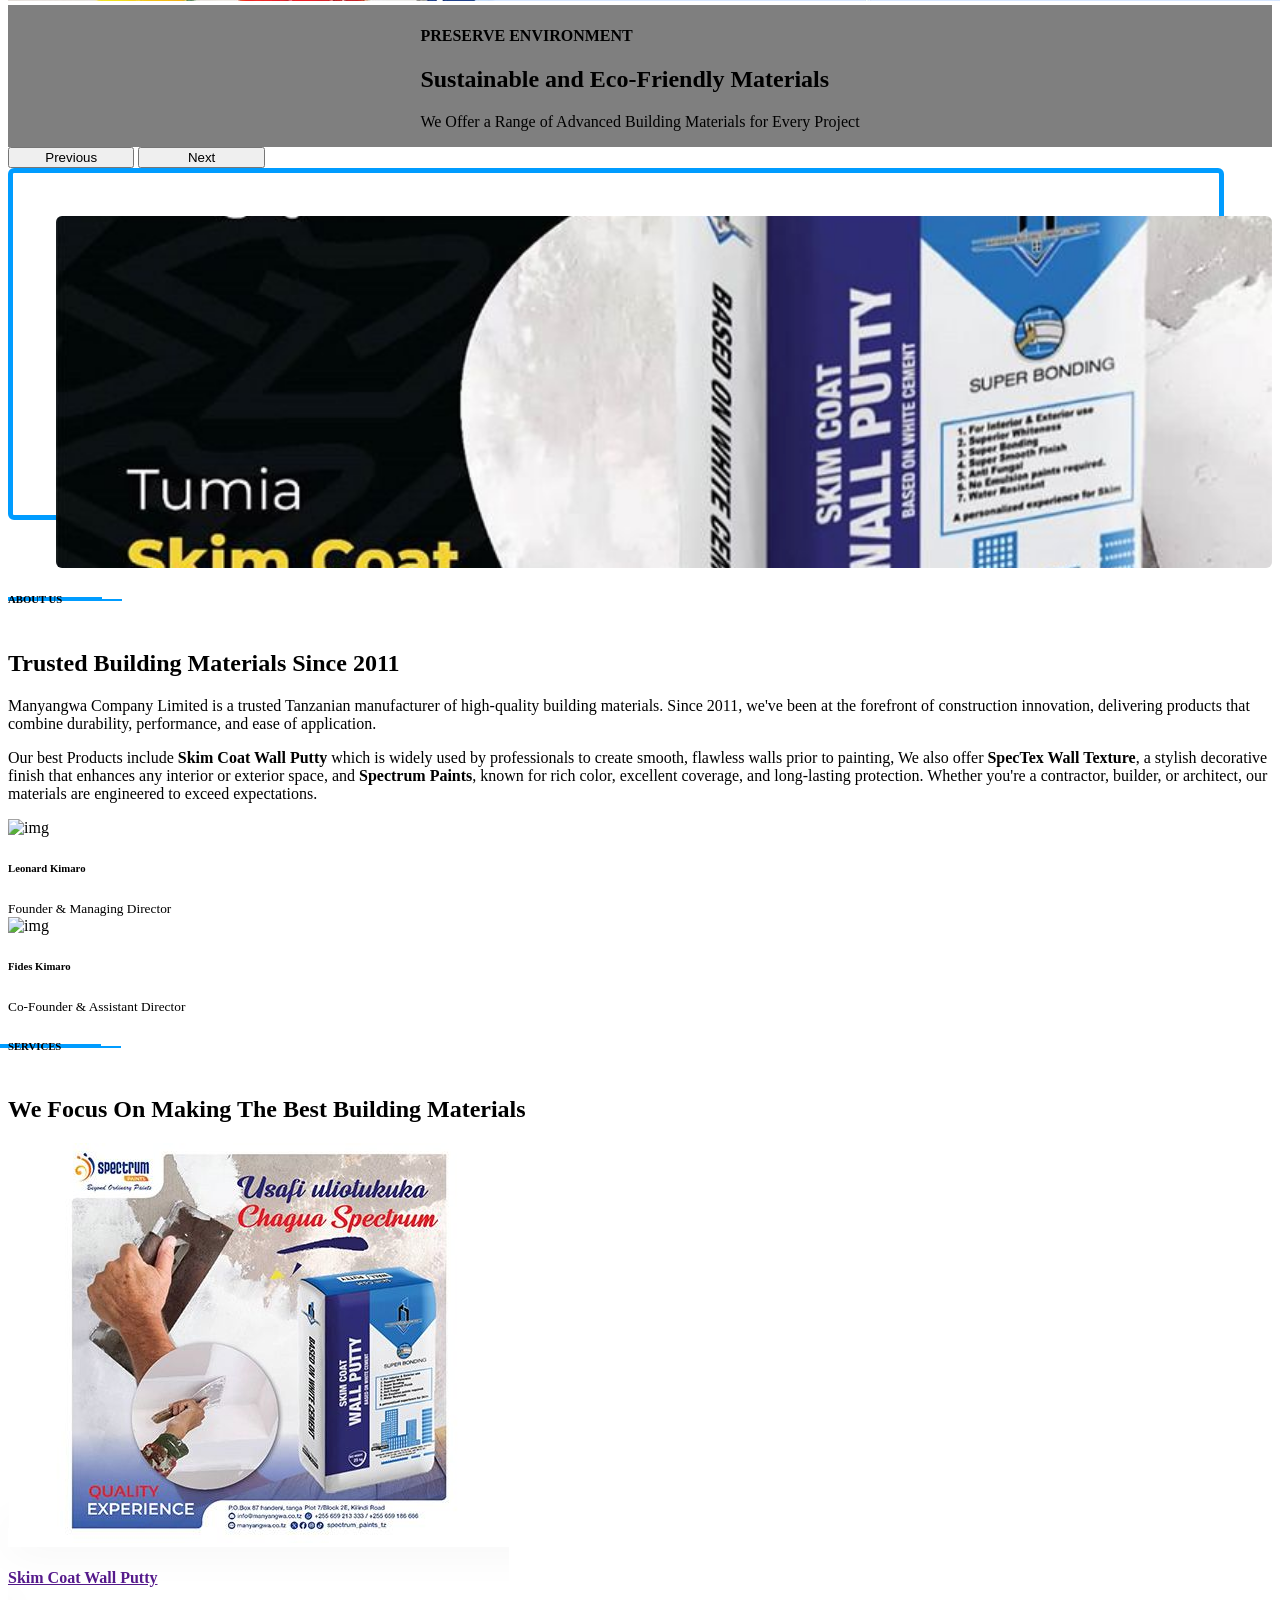
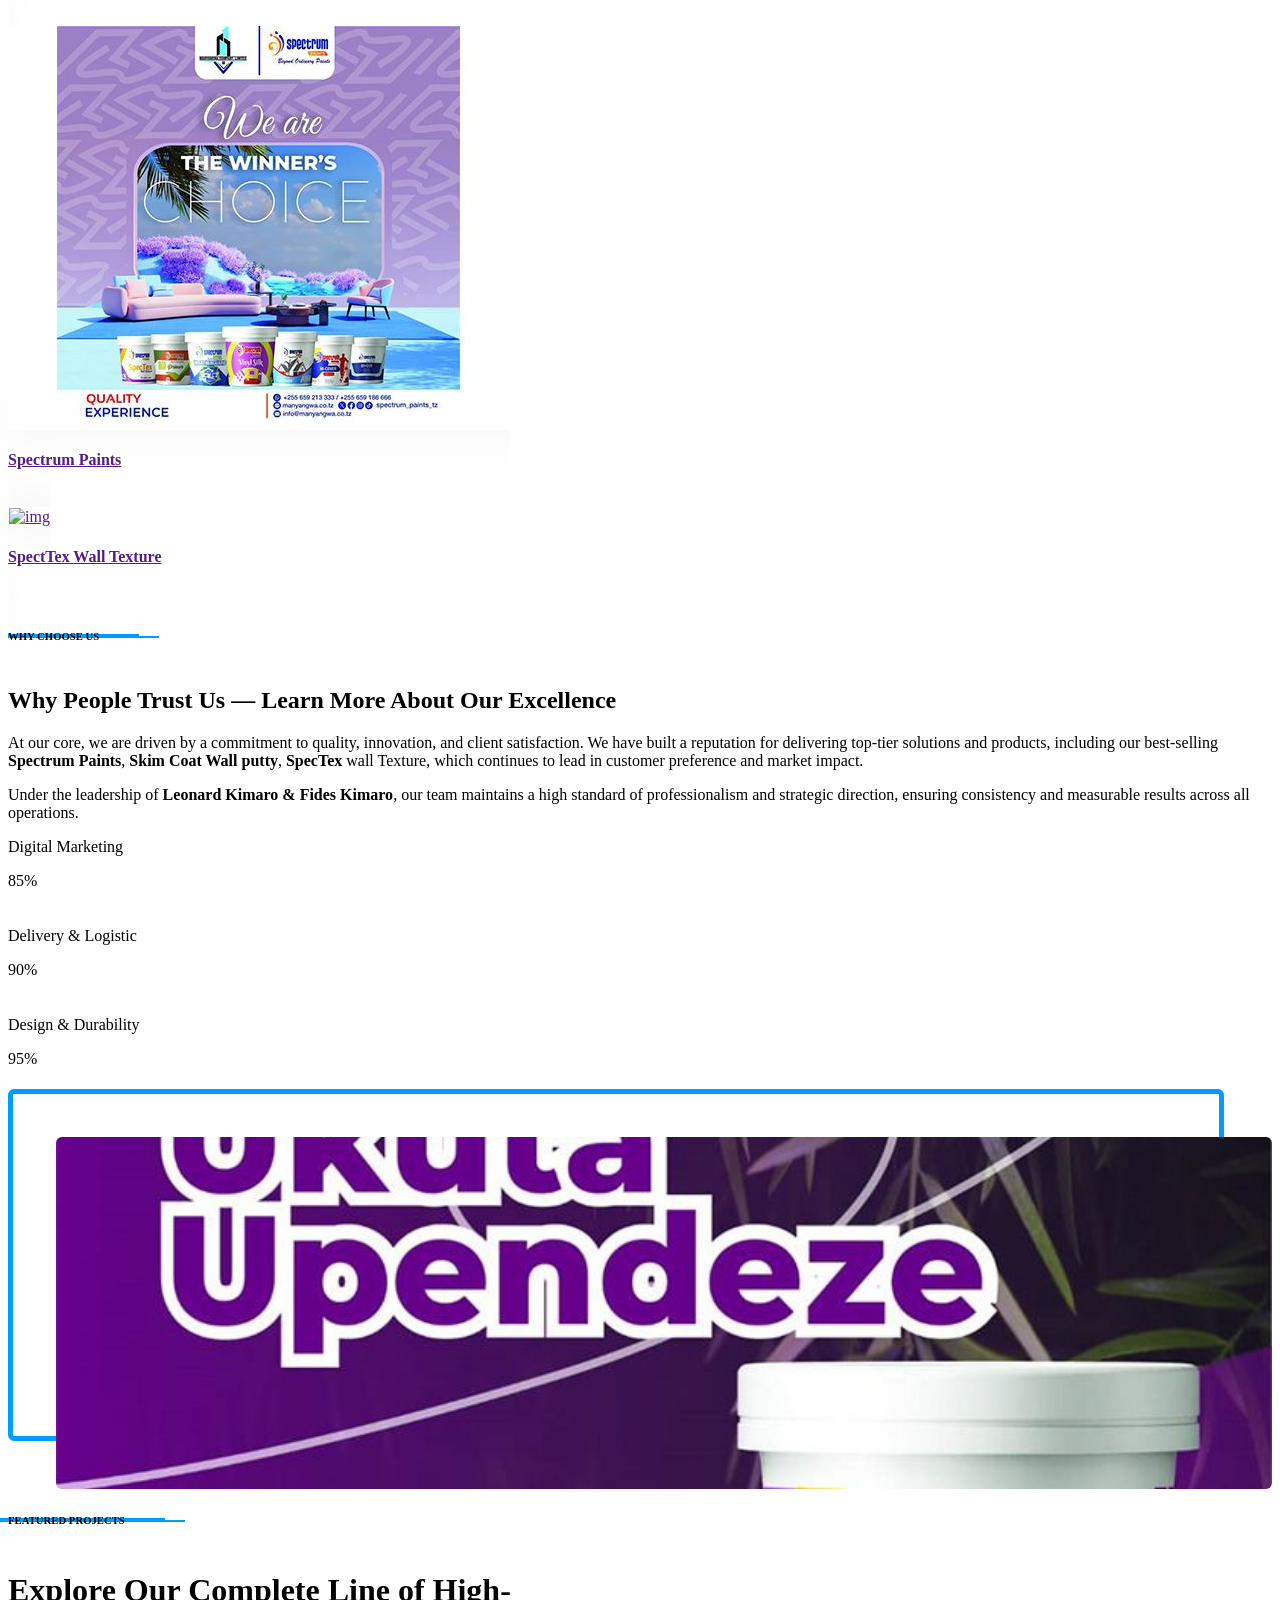
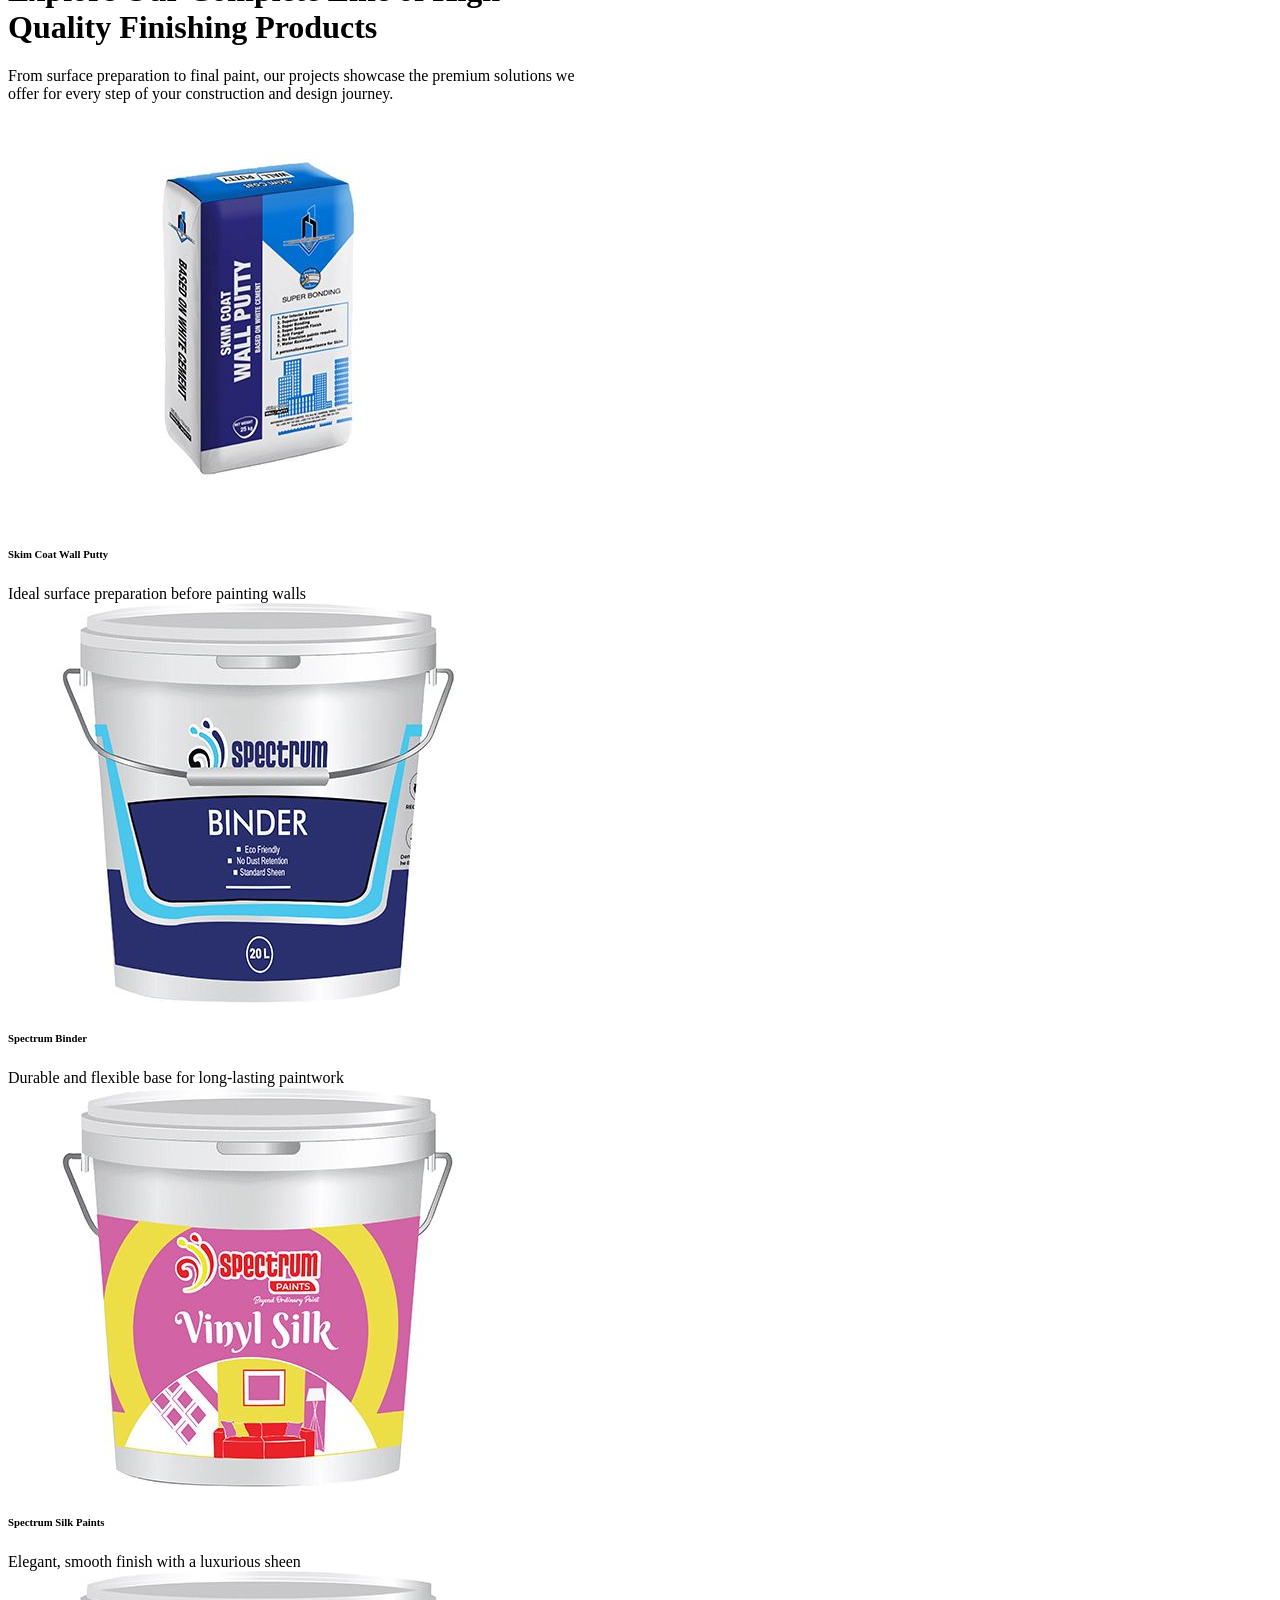
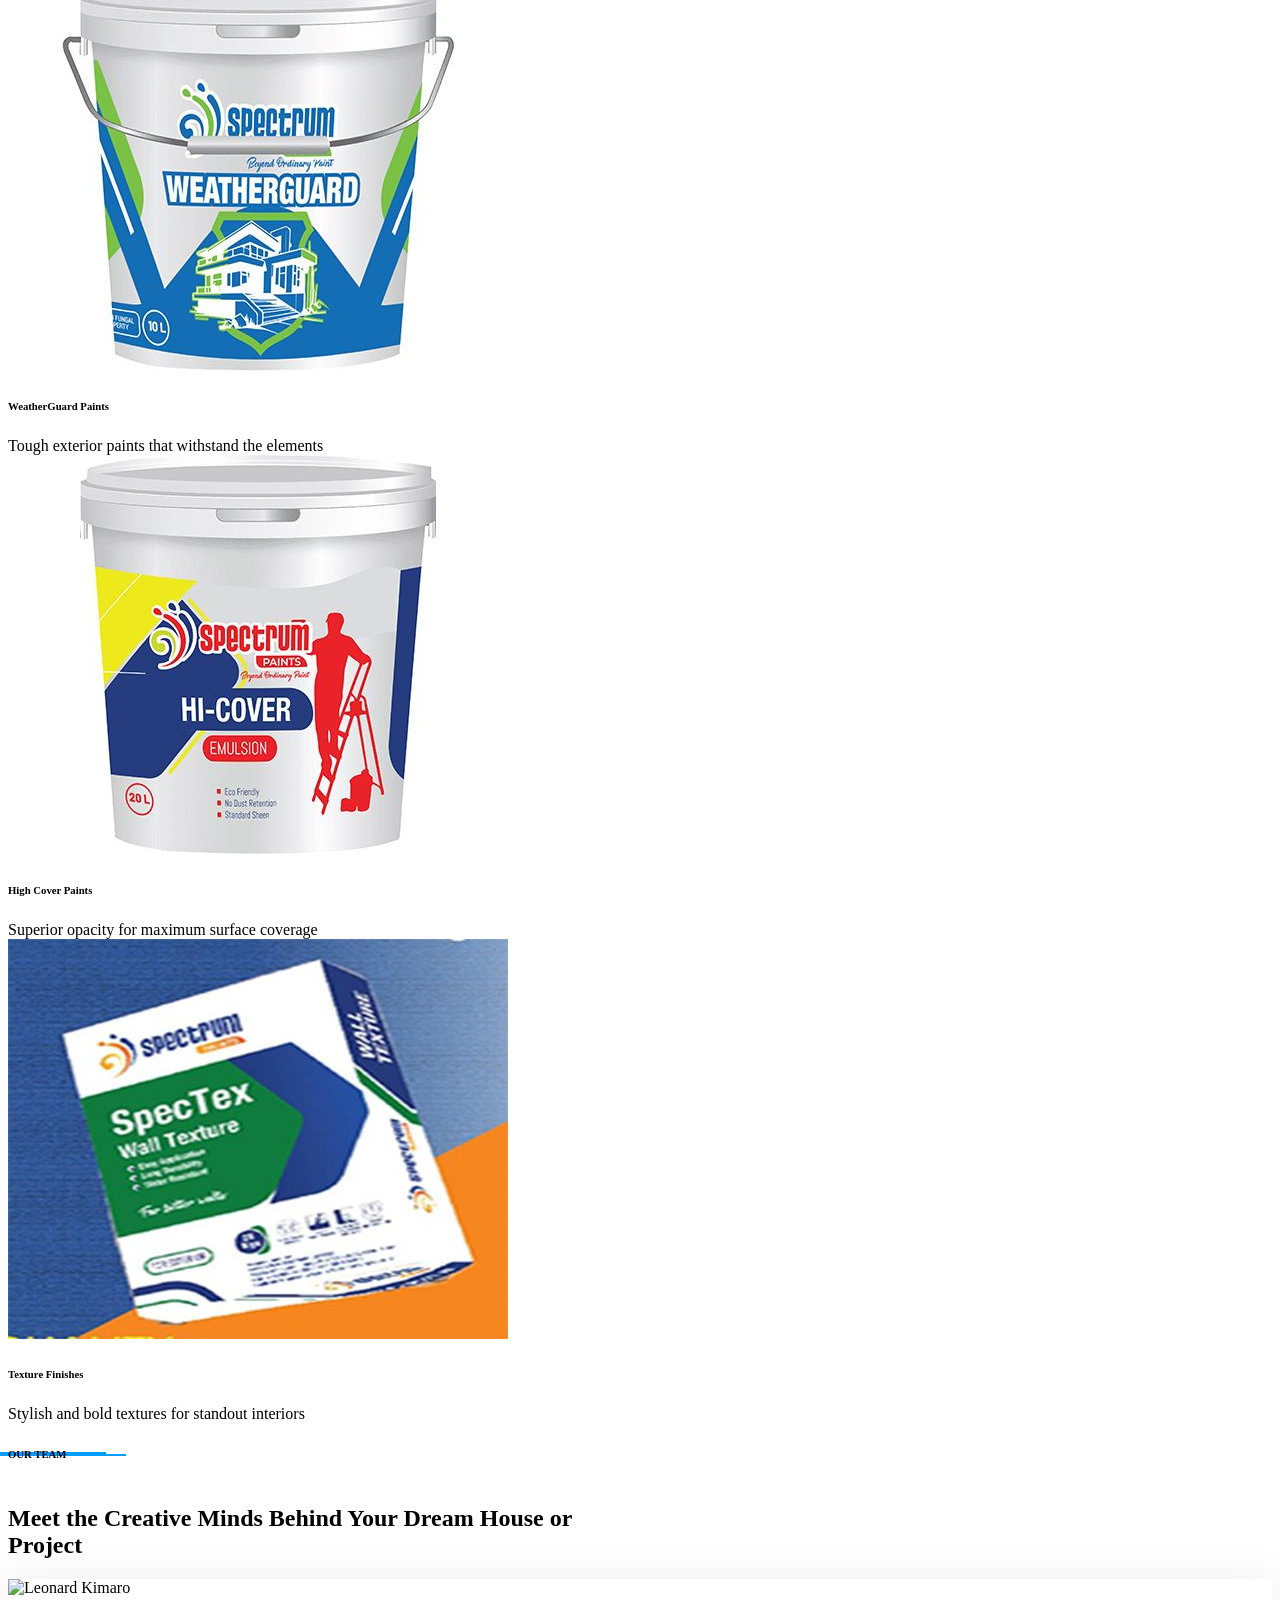
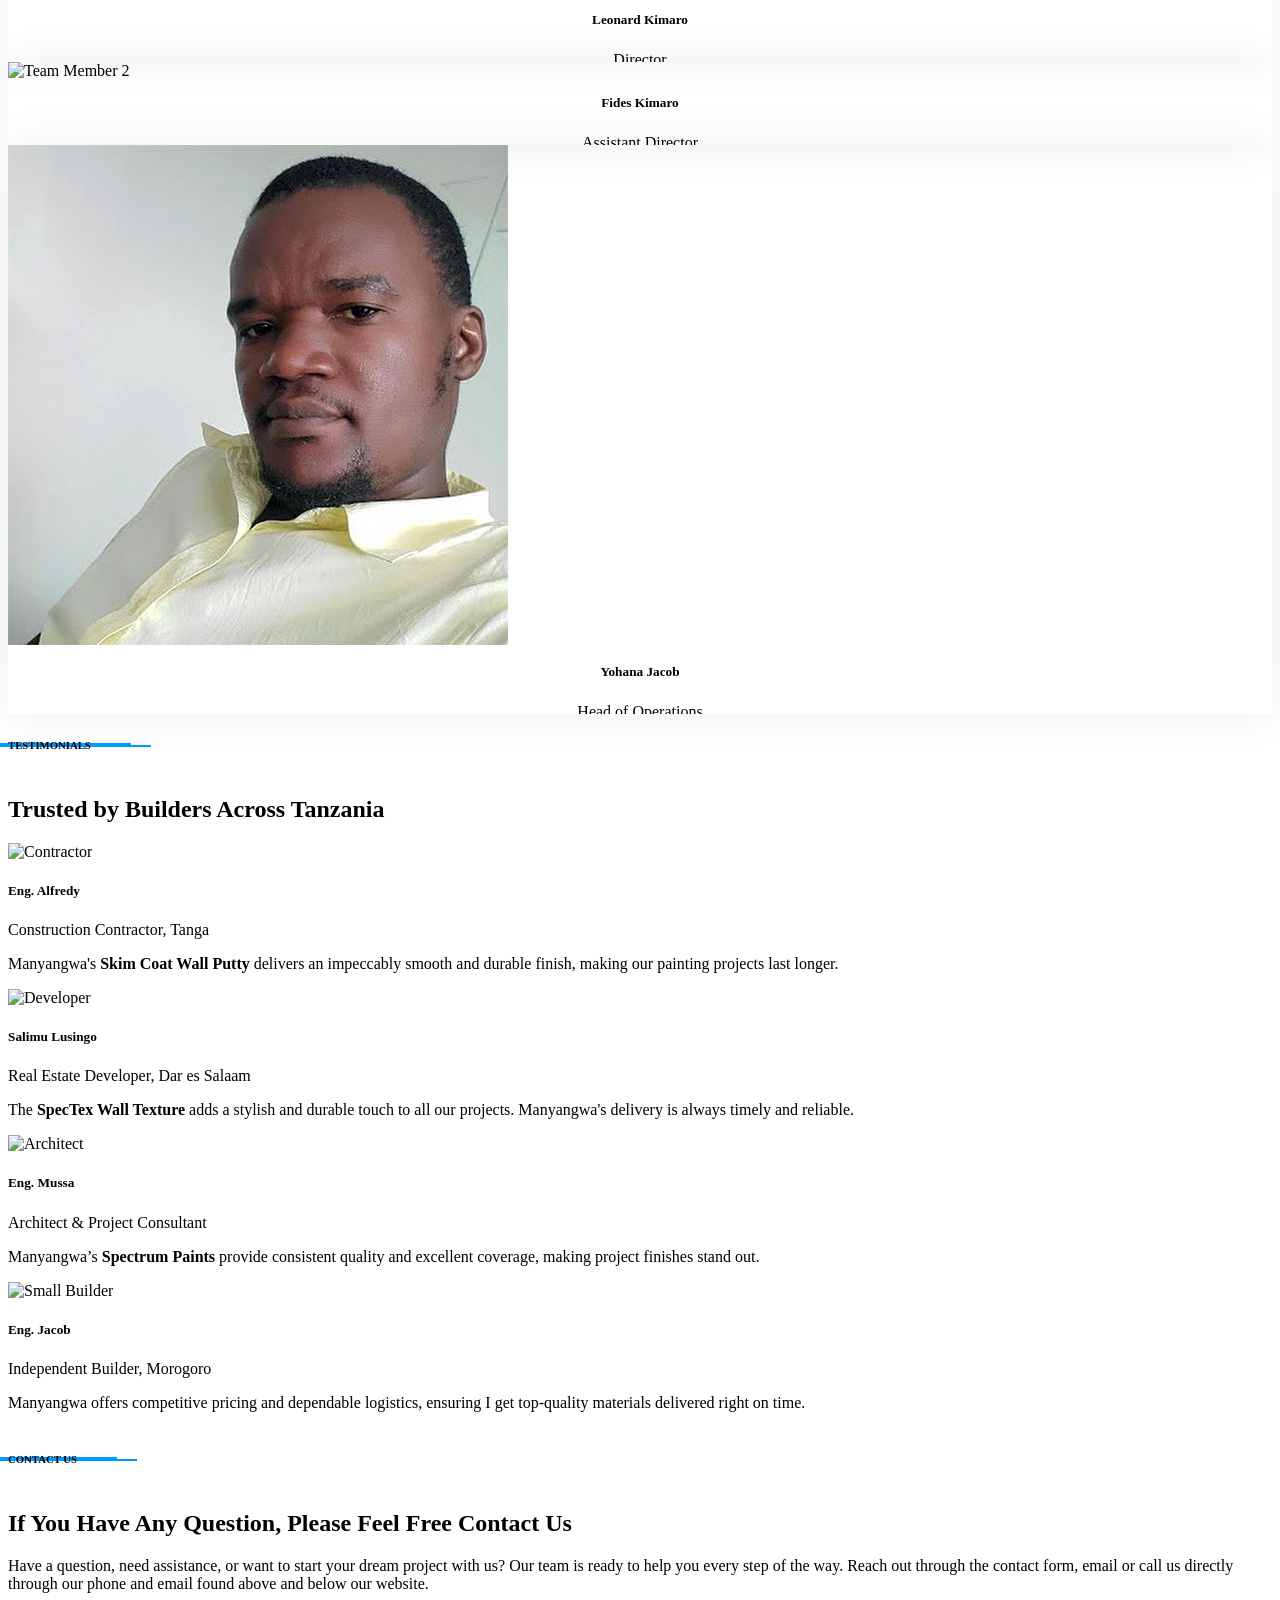
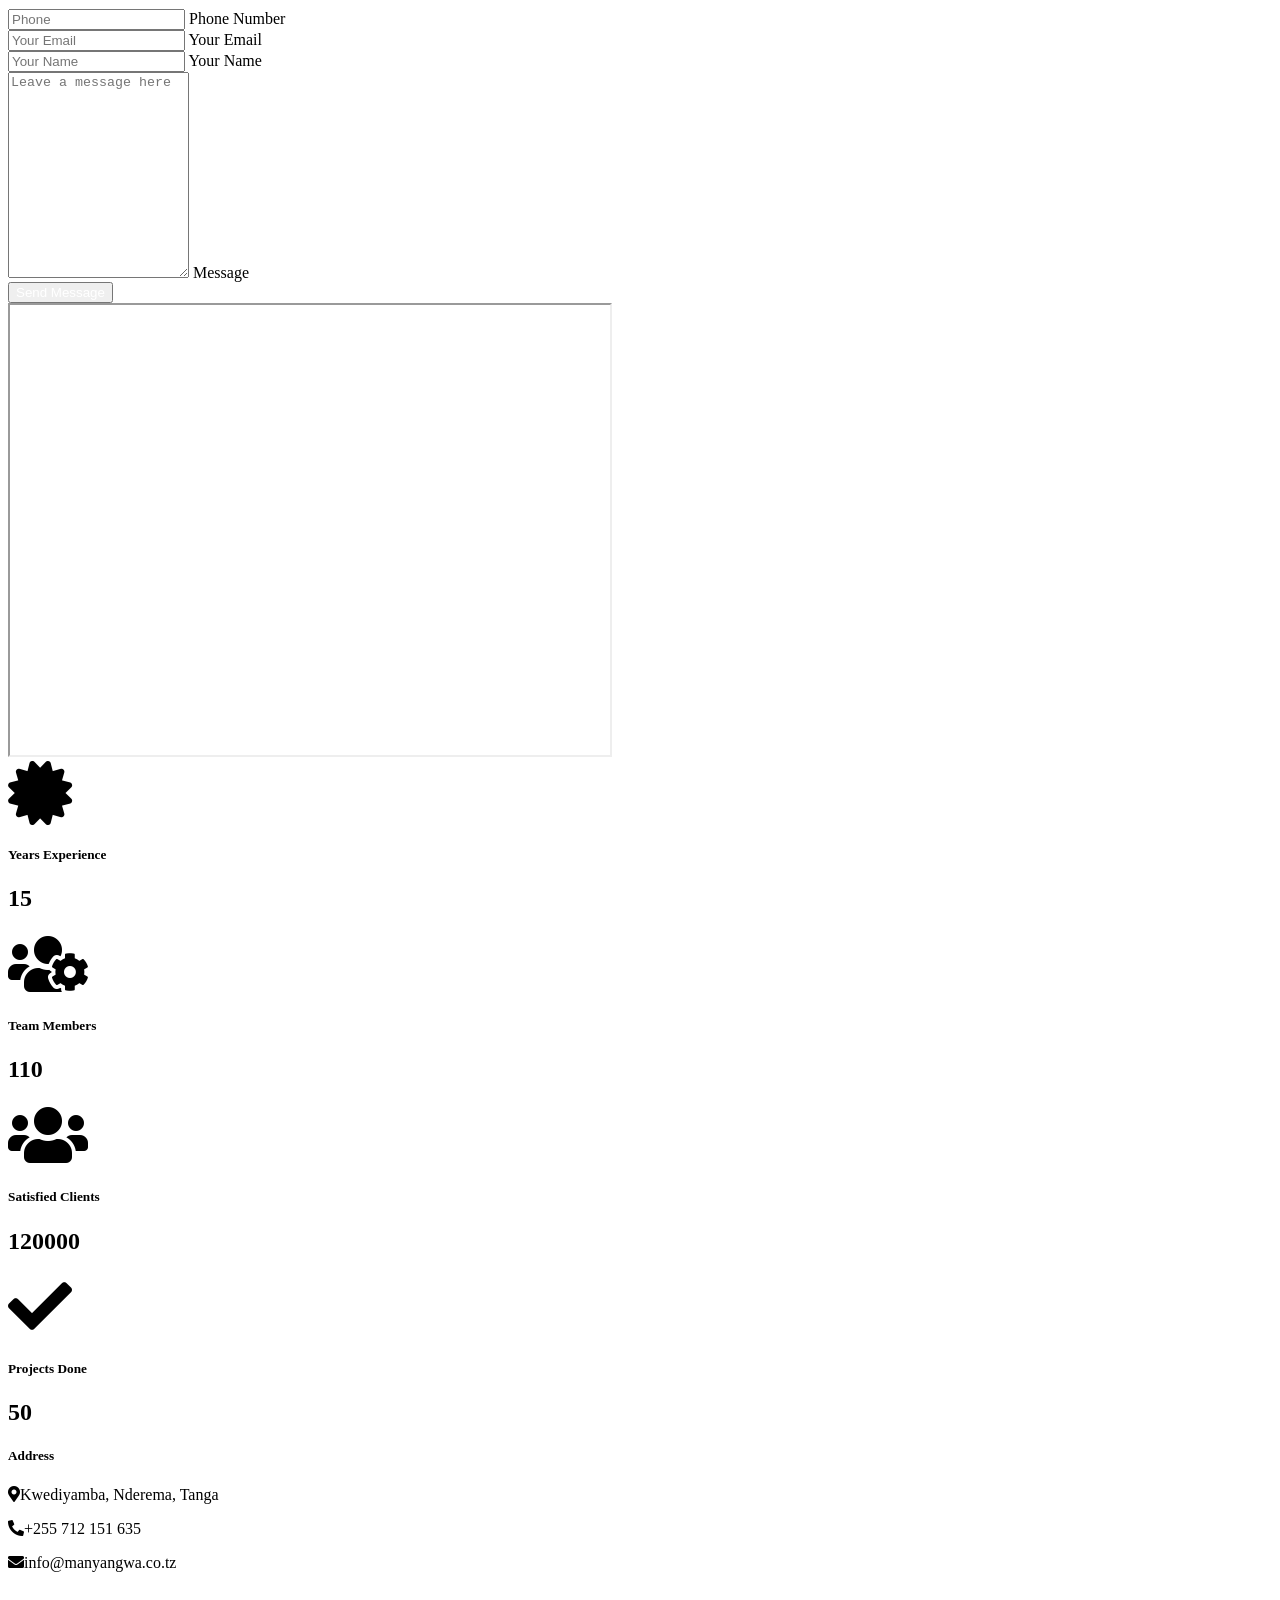
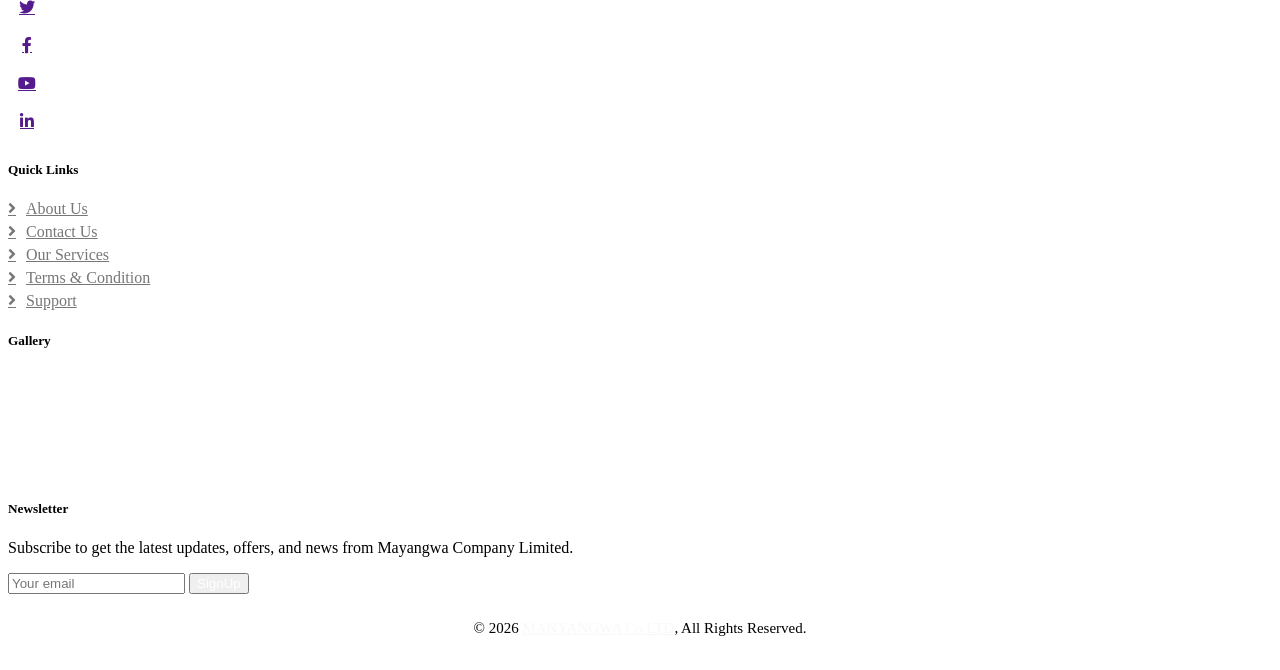
==== commit a704a2fe: "Speed up site: shrink images, lazy-load, dedupe jQuery - Replace 26MB carousel PNGs with ~250KB 1920" ====
--- a/index.html
+++ b/index.html
@@ -83,10 +83,10 @@
     <!-- Template Stylesheet -->
     <link href="css/style.css" rel="stylesheet">
     <script src="https://code.jquery.com/jquery-3.4.1.min.js"></script>
-    <link href="https://cdnjs.cloudflare.com/ajax/libs/toastr.js/latest/toastr.min.css" rel="stylesheet" />
+    <link href="https://cdnjs.cloudflare.com/ajax/libs/toastr.js/2.1.4/toastr.min.css" rel="stylesheet" />
 
     <!-- Toastr JS -->
-    <script src="https://cdnjs.cloudflare.com/ajax/libs/toastr.js/latest/toastr.min.js"></script>
+    <script src="https://cdnjs.cloudflare.com/ajax/libs/toastr.js/2.1.4/toastr.min.js"></script>
     <style>
         /* Show elements by default */
         #installAppLink,
@@ -292,18 +292,18 @@
         <div id="header-carousel" class="carousel slide" data-bs-ride="carousel">
             <div class="carousel-indicators">
                 <button type="button" data-bs-target="#header-carousel" data-bs-slide-to="0" class="active" aria-current="true" aria-label="Slide 1">
-                    <img class="img-fluid" src="img/carousel-1.png" alt="Wall Putty Image">
+                    <img class="img-fluid" src="img/carousel-1-thumb.jpg" alt="Wall Putty Image">
                 </button>
                 <button type="button" data-bs-target="#header-carousel" data-bs-slide-to="1" aria-label="Slide 2">
-                    <img class="img-fluid" src="img/carousel-2.png" alt="Binders Image">
+                    <img class="img-fluid" src="img/carousel-2-thumb.jpg" alt="Binders Image">
                 </button>
                 <button type="button" data-bs-target="#header-carousel" data-bs-slide-to="2" aria-label="Slide 3">
-                    <img class="img-fluid" src="img/carousel-3.png" alt="Other Building Materials Image">
+                    <img class="img-fluid" src="img/carousel-3-thumb.jpg" alt="Other Building Materials Image">
                 </button>
             </div>
             <div class="carousel-inner">
                 <div class="carousel-item active">
-                    <img class="w-100" src="img/carousel-1.png" alt="Wall Putty Image">
+                    <img class="w-100" src="img/carousel-1.jpg" alt="Wall Putty Image">
                     <div class="carousel-caption">
                         <div class="p-3" style="max-width: 900px;">
                             <h4 class="text-white text-uppercase mb-4 animated zoomIn">Building Tomorrow, Today</h4>
@@ -313,7 +313,7 @@
                     </div>
                 </div>
                 <div class="carousel-item">
-                    <img class="w-100" src="img/carousel-2.png" alt="Binders Image">
+                    <img class="w-100" src="img/carousel-2.jpg" alt="Binders Image">
                     <div class="carousel-caption">
                         <div class="p-3" style="max-width: 900px;">
                             <h4 class="text-white text-uppercase mb-4 animated zoomIn">We Are Leaders In</h4>
@@ -323,7 +323,7 @@
                     </div>
                 </div>
                 <div class="carousel-item">
-                    <img class="w-100" src="img/carousel-3.png" alt="Other Building Materials Image">
+                    <img class="w-100" src="img/carousel-3.jpg" alt="Other Building Materials Image">
                     <div class="carousel-caption">
                         <div class="p-3" style="max-width: 900px;">
                             <h4 class="text-white text-uppercase mb-4 animated zoomIn">PRESERVE ENVIRONMENT</h4>
@@ -353,7 +353,7 @@
             <div class="row g-5">
                 <div class="col-lg-6 wow fadeInUp" data-wow-delay="0.1s">
                     <div class="img-border">
-                        <img class="img-fluid" src="img/about.jpg" alt="img">
+                        <img loading="lazy" class="img-fluid" src="img/about.jpg" alt="img">
                     </div>
                 </div>
                 <div class="col-lg-6 wow fadeInUp" data-wow-delay="0.5s">
@@ -364,14 +364,14 @@
                         <p class="mb-4">Our best Products include <strong>Skim Coat Wall Putty</strong> which is widely used by professionals to create smooth, flawless walls prior to painting, We also offer <strong>SpecTex Wall Texture</strong>, a stylish decorative finish that enhances any interior or exterior space, and <strong>Spectrum Paints</strong>, known for rich color, excellent coverage, and long-lasting protection. Whether you're a contractor, builder, or architect, our materials are engineered to exceed expectations.</p>
                         
                         <div class="d-flex align-items-center mb-4 pb-2">
-                            <img class="flex-shrink-0 rounded-circle" src="img/team-1.jpg" alt="img" style="width: 50px; height: 50px;">
+                            <img loading="lazy" class="flex-shrink-0 rounded-circle" src="img/team-1.jpg" alt="img" style="width: 50px; height: 50px;">
                             <div class="ps-4">
                                 <h6>Leonard Kimaro</h6>
                                 <small>Founder & Managing Director</small>
                             </div>
                         </div>
                         <div class="d-flex align-items-center mb-4 pb-2">
-                            <img class="flex-shrink-0 rounded-circle" src="img/team-2.jpg" alt="img" style="width: 50px; height: 50px;">
+                            <img loading="lazy" class="flex-shrink-0 rounded-circle" src="img/team-2.jpg" alt="img" style="width: 50px; height: 50px;">
                             <div class="ps-4">
                                 <h6>Fides Kimaro</h6>
                                 <small>Co-Founder & Assistant Director</small>
@@ -395,37 +395,37 @@
             <div class="row g-4">
                 <div class="col-lg-4 col-md-6 wow fadeInUp" data-wow-delay="0.1s">
                     <a class="service-item d-block rounded text-center h-100 p-4" href="">
-                        <img class="img-fluid rounded mb-4" src="img/service-1.jpg" alt="img">
+                        <img loading="lazy" class="img-fluid rounded mb-4" src="img/service-1.jpg" alt="img">
                         <h4 class="mb-0">Skim Coat Wall Putty</h4>
                     </a>
                 </div>
                 <div class="col-lg-4 col-md-6 wow fadeInUp" data-wow-delay="0.3s">
                     <a class="service-item d-block rounded text-center h-100 p-4" href="">
-                        <img class="img-fluid rounded mb-4" src="img/service-2.jpg" alt="img">
+                        <img loading="lazy" class="img-fluid rounded mb-4" src="img/service-2.jpg" alt="img">
                         <h4 class="mb-0">Spectrum Paints</h4>
                     </a>
                 </div>
                 <div class="col-lg-4 col-md-6 wow fadeInUp" data-wow-delay="0.5s">
                     <a class="service-item d-block rounded text-center h-100 p-4" href="">
-                        <img class="img-fluid rounded mb-4" src="img/service-3.jpg" alt="img">
+                        <img loading="lazy" class="img-fluid rounded mb-4" src="img/service-3.jpg" alt="img">
                         <h4 class="mb-0">SpectTex <stong>Wall Texture</stong></h4>
                     </a>
                 </div>
                 <!--<div class="col-lg-4 col-md-6 wow fadeInUp" data-wow-delay="0.1s">
                     <a class="service-item d-block rounded text-center h-100 p-4" href="">
-                        <img class="img-fluid rounded mb-4" src="img/service-4.jpg" alt="img">
+                        <img loading="lazy" class="img-fluid rounded mb-4" src="img/service-4.jpg" alt="img">
                         <h4 class="mb-0">Super Niru</h4>
                     </a>
                 </div>
                 <div class="col-lg-4 col-md-6 wow fadeInUp" data-wow-delay="0.3s">
                     <a class="service-item d-block rounded text-center h-100 p-4" href="">
-                        <img class="img-fluid rounded mb-4" src="img/service-5.jpg" alt="img">
+                        <img loading="lazy" class="img-fluid rounded mb-4" src="img/service-5.jpg" alt="img">
                         <h4 class="mb-0">Texture</h4>
                     </a>
                 </div>
                 <div class="col-lg-4 col-md-6 wow fadeInUp" data-wow-delay="0.5s">
                     <a class="service-item d-block rounded text-center h-100 p-4" href="">
-                        <img class="img-fluid rounded mb-4" src="img/service-6.jpg" alt="img">
+                        <img loading="lazy" class="img-fluid rounded mb-4" src="img/service-6.jpg" alt="img">
                         <h4 class="mb-0">Plant Hire Services</h4>
                     </a>
                 </div>-->
@@ -496,7 +496,7 @@
                 <!-- Right Image Content -->
                 <div class="col-lg-6 wow fadeInUp" data-wow-delay="0.5s">
                     <div class="img-border">
-                        <img class="img-fluid" src="img/feature.jpg" alt="Why People Trust Us - Spectrum Paints">
+                        <img loading="lazy" class="img-fluid" src="img/feature.jpg" alt="Why People Trust Us - Spectrum Paints">
                     </div>
                 </div>
             </div>
@@ -519,7 +519,7 @@
                 <!-- Project 1 -->
                 <div class="project-item border rounded h-100 p-4" data-dot="01">
                     <div class="position-relative mb-4">
-                        <img class="img-fluid rounded" src="img/project-1.jpg" alt="Skim Coat Wall Putty">
+                        <img loading="lazy" class="img-fluid rounded" src="img/project-1.jpg" alt="Skim Coat Wall Putty">
                         <a href="img/project-1.jpg" data-lightbox="project"><i class="fa fa-eye fa-2x"></i></a>
                     </div>
                     <h6 class="fw-bold">Skim Coat Wall Putty</h6>
@@ -529,7 +529,7 @@
                 <!-- Project 2 -->
                 <div class="project-item border rounded h-100 p-4" data-dot="02">
                     <div class="position-relative mb-4">
-                        <img class="img-fluid rounded" src="img/project-2.jpg" alt="Spectrum Binder">
+                        <img loading="lazy" class="img-fluid rounded" src="img/project-2.jpg" alt="Spectrum Binder">
                         <a href="img/project-2.jpg" data-lightbox="project"><i class="fa fa-eye fa-2x"></i></a>
                     </div>
                     <h6 class="fw-bold">Spectrum Binder</h6>
@@ -539,7 +539,7 @@
                 <!-- Project 3 -->
                 <div class="project-item border rounded h-100 p-4" data-dot="03">
                     <div class="position-relative mb-4">
-                        <img class="img-fluid rounded" src="img/project-3.jpg" alt="Spectrum Silk Paints">
+                        <img loading="lazy" class="img-fluid rounded" src="img/project-3.jpg" alt="Spectrum Silk Paints">
                         <a href="img/project-3.jpg" data-lightbox="project"><i class="fa fa-eye fa-2x"></i></a>
                     </div>
                     <h6 class="fw-bold">Spectrum Silk Paints</h6>
@@ -549,7 +549,7 @@
                 <!-- Project 4 -->
                 <div class="project-item border rounded h-100 p-4" data-dot="04">
                     <div class="position-relative mb-4">
-                        <img class="img-fluid rounded" src="img/project-4.jpg" alt="WeatherGuard Paints">
+                        <img loading="lazy" class="img-fluid rounded" src="img/project-4.jpg" alt="WeatherGuard Paints">
                         <a href="img/project-4.jpg" data-lightbox="project"><i class="fa fa-eye fa-2x"></i></a>
                     </div>
                     <h6 class="fw-bold">WeatherGuard Paints</h6>
@@ -559,7 +559,7 @@
                 <!-- Project 5 -->
                 <div class="project-item border rounded h-100 p-4" data-dot="05">
                     <div class="position-relative mb-4">
-                        <img class="img-fluid rounded" src="img/project-5.jpg" alt="High Cover Paints">
+                        <img loading="lazy" class="img-fluid rounded" src="img/project-5.jpg" alt="High Cover Paints">
                         <a href="img/project-5.jpg" data-lightbox="project"><i class="fa fa-eye fa-2x"></i></a>
                     </div>
                     <h6 class="fw-bold">High Cover Paints</h6>
@@ -569,7 +569,7 @@
                 <!-- Project 6 -->
                 <div class="project-item border rounded h-100 p-4" data-dot="06">
                     <div class="position-relative mb-4">
-                        <img class="img-fluid rounded" src="img/project-6.jpg" alt="Texture Finishes">
+                        <img loading="lazy" class="img-fluid rounded" src="img/project-6.jpg" alt="Texture Finishes">
                         <a href="img/project-6.jpg" data-lightbox="project"><i class="fa fa-eye fa-2x"></i></a>
                     </div>
                     <h6 class="fw-bold">Texture Finishes</h6>
@@ -594,7 +594,7 @@
                 <!-- Team Member 1 -->
                 <div class="col-lg-4 col-md-6 wow fadeInUp" data-wow-delay="0.1s">
                     <div class="team-item text-center p-4">
-                        <img class="img-fluid border rounded-circle w-75 p-2 mb-4" src="img/team-1.jpg" alt="Leonard Kimaro">
+                        <img loading="lazy" class="img-fluid border rounded-circle w-75 p-2 mb-4" src="img/team-1.jpg" alt="Leonard Kimaro">
                         <div class="team-text">
                             <div class="team-title">
                                 <h5>Leonard Kimaro</h5>
@@ -612,7 +612,7 @@
                 <!-- Team Member 2 -->
                 <div class="col-lg-4 col-md-6 wow fadeInUp" data-wow-delay="0.3s">
                     <div class="team-item text-center p-4">
-                        <img class="img-fluid border rounded-circle w-75 p-2 mb-4" src="img/team-2.jpg" alt="Team Member 2">
+                        <img loading="lazy" class="img-fluid border rounded-circle w-75 p-2 mb-4" src="img/team-2.jpg" alt="Team Member 2">
                         <div class="team-text">
                             <div class="team-title">
                                 <h5>Fides Kimaro</h5>
@@ -630,7 +630,7 @@
                 <!-- Team Member 3 -->
                 <div class="col-lg-4 col-md-6 wow fadeInUp" data-wow-delay="0.5s">
                     <div class="team-item text-center p-4">
-                        <img class="img-fluid border rounded-circle w-75 p-2 mb-4" src="img/team-4.jpg" alt="Team Member 3">
+                        <img loading="lazy" class="img-fluid border rounded-circle w-75 p-2 mb-4" src="img/team-4.jpg" alt="Team Member 3">
                         <div class="team-text">
                             <div class="team-title">
                                 <h5>Yohana Jacob</h5>
@@ -647,7 +647,7 @@
                 <!-- 
                 <div class="col-lg-4 col-md-6 wow fadeInUp" data-wow-delay="0.1s">
                     <div class="team-item text-center p-4">
-                        <img class="img-fluid border rounded-circle w-75 p-2 mb-4" src="img/team-6.jpg" alt="Leonard Kimaro">
+                        <img loading="lazy" class="img-fluid border rounded-circle w-75 p-2 mb-4" src="img/team-6.jpg" alt="Leonard Kimaro">
                         <div class="team-text">
                             <div class="team-title">
                                 <h5>Mussa Jacob</h5>
@@ -664,7 +664,7 @@
 
                 <div class="col-lg-4 col-md-6 wow fadeInUp" data-wow-delay="0.3s">
                     <div class="team-item text-center p-4">
-                        <img class="img-fluid border rounded-circle w-75 p-2 mb-4" src="img/team-3.jpg" alt="Team Member 2">
+                        <img loading="lazy" class="img-fluid border rounded-circle w-75 p-2 mb-4" src="img/team-3.jpg" alt="Team Member 2">
                         <div class="team-text">
                             <div class="team-title">
                                 <h5>Rose Kimaro</h5>
@@ -681,7 +681,7 @@
 
                 <div class="col-lg-4 col-md-6 wow fadeInUp" data-wow-delay="0.5s">
                     <div class="team-item text-center p-4">
-                        <img class="img-fluid border rounded-circle w-75 p-2 mb-4" src="img/team-5.jpg" alt="Team Member 3">
+                        <img loading="lazy" class="img-fluid border rounded-circle w-75 p-2 mb-4" src="img/team-5.jpg" alt="Team Member 3">
                         <div class="team-text">
                             <div class="team-title">
                                 <h5>Irene Kimaro</h5>
@@ -713,7 +713,7 @@
                 <!-- Testimonial 1 -->
                 <div class="testimonial-item bg-light rounded p-4">
                     <div class="d-flex align-items-center mb-4">
-                        <img class="flex-shrink-0 rounded-circle border p-1" src="img/testimonial-9.jpg" alt="Contractor">
+                        <img loading="lazy" class="flex-shrink-0 rounded-circle border p-1" src="img/testimonial-9.jpg" alt="Contractor">
                         <div class="ms-4">
                             <h5 class="mb-1">Eng. Alfredy</h5>
                             <span>Construction Contractor, Tanga</span>
@@ -727,7 +727,7 @@
                 <!-- Testimonial 2 -->
                 <div class="testimonial-item bg-light rounded p-4">
                     <div class="d-flex align-items-center mb-4">
-                        <img class="flex-shrink-0 rounded-circle border p-1" src="img/testimonial-2.jpg" alt="Developer">
+                        <img loading="lazy" class="flex-shrink-0 rounded-circle border p-1" src="img/testimonial-2.jpg" alt="Developer">
                         <div class="ms-4">
                             <h5 class="mb-1">Salimu Lusingo</h5>
                             <span>Real Estate Developer, Dar es Salaam</span>
@@ -741,7 +741,7 @@
                 <!-- Testimonial 3 -->
                 <div class="testimonial-item bg-light rounded p-4">
                     <div class="d-flex align-items-center mb-4">
-                        <img class="flex-shrink-0 rounded-circle border p-1" src="img/testimonial-7.jpg" alt="Architect">
+                        <img loading="lazy" class="flex-shrink-0 rounded-circle border p-1" src="img/testimonial-7.jpg" alt="Architect">
                         <div class="ms-4">
                             <h5 class="mb-1">Eng. Mussa</h5>
                             <span>Architect & Project Consultant</span>
@@ -755,7 +755,7 @@
                 <!-- Testimonial 4 -->
                 <div class="testimonial-item bg-light rounded p-4">
                     <div class="d-flex align-items-center mb-4">
-                        <img class="flex-shrink-0 rounded-circle border p-1" src="img/testimonial-0.jpg" alt="Small Builder">
+                        <img loading="lazy" class="flex-shrink-0 rounded-circle border p-1" src="img/testimonial-0.jpg" alt="Small Builder">
                         <div class="ms-4">
                             <h5 class="mb-1">Eng. Jacob</h5>
                             <span>Independent Builder, Morogoro</span>
@@ -922,22 +922,22 @@
                     <h5 class="text-light mb-4">Gallery</h5>
                     <div class="row g-2">
                         <div class="col-4">
-                            <img class="img-fluid rounded" src="img/project-1.jpg" alt="Image">
+                            <img loading="lazy" class="img-fluid rounded" src="img/project-1.jpg" alt="Image">
                         </div>
                         <div class="col-4">
-                            <img class="img-fluid rounded" src="img/project-2.jpg" alt="Image">
+                            <img loading="lazy" class="img-fluid rounded" src="img/project-2.jpg" alt="Image">
                         </div>
                         <div class="col-4">
-                            <img class="img-fluid rounded" src="img/project-3.jpg" alt="Image">
+                            <img loading="lazy" class="img-fluid rounded" src="img/project-3.jpg" alt="Image">
                         </div>
                         <div class="col-4">
-                            <img class="img-fluid rounded" src="img/project-4.jpg" alt="Image">
+                            <img loading="lazy" class="img-fluid rounded" src="img/project-4.jpg" alt="Image">
                         </div>
                         <div class="col-4">
-                            <img class="img-fluid rounded" src="img/project-5.jpg" alt="Image">
+                            <img loading="lazy" class="img-fluid rounded" src="img/project-5.jpg" alt="Image">
                         </div>
                         <div class="col-4">
-                            <img class="img-fluid rounded" src="img/project-6.jpg" alt="Image">
+                            <img loading="lazy" class="img-fluid rounded" src="img/project-6.jpg" alt="Image">
                         </div>
                     </div>
                 </div>
@@ -969,7 +969,6 @@
 
 
     <!-- JavaScript Libraries -->
-    <script src="https://code.jquery.com/jquery-3.4.1.min.js"></script>
     <script src="https://cdn.jsdelivr.net/npm/bootstrap@5.0.0/dist/js/bootstrap.bundle.min.js"></script>
     <script src="lib/wow/wow.min.js"></script>
     <script src="lib/easing/easing.min.js"></script>
--- a/css/style.css
+++ b/css/style.css
@@ -0,0 +1,492 @@
+/********** Template CSS **********/
+:root {
+    --primary: #009CFF;
+    --secondary: #777777;
+    --light: #F8F8F8;
+    --dark: #252525;
+}
+
+.back-to-top {
+    position: fixed;
+    display: none;
+    right: 30px;
+    bottom: 30px;
+    z-index: 99;
+}
+
+
+/*** Spinner ***/
+#spinner {
+    opacity: 0;
+    visibility: hidden;
+    transition: opacity .5s ease-out, visibility 0s linear .5s;
+    z-index: 99999;
+}
+
+#spinner.show {
+    transition: opacity .5s ease-out, visibility 0s linear 0s;
+    visibility: visible;
+    opacity: 1;
+}
+
+
+/*** Button ***/
+.btn {
+    font-weight: 500;
+    transition: .5s;
+}
+
+.btn.btn-primary {
+    color: #FFFFFF;
+}
+
+.btn-square {
+    width: 38px;
+    height: 38px;
+}
+
+.btn-sm-square {
+    width: 32px;
+    height: 32px;
+}
+
+.btn-lg-square {
+    width: 48px;
+    height: 48px;
+}
+
+.btn-square,
+.btn-sm-square,
+.btn-lg-square {
+    padding: 0;
+    display: flex;
+    align-items: center;
+    justify-content: center;
+    font-weight: normal;
+}
+
+
+/*** Navbar ***/
+.navbar .dropdown-toggle::after {
+    border: none;
+    content: "\f107";
+    font-family: "Font Awesome 5 Free";
+    font-weight: 900;
+    vertical-align: middle;
+    margin-left: 8px;
+}
+
+.navbar .navbar-nav .nav-link {
+    margin-right: 30px;
+    padding: 20px 0;
+    color: #FFFFFF;
+    font-weight: 500;
+    outline: none;
+}
+
+.navbar .navbar-nav .nav-link:hover,
+.navbar .navbar-nav .nav-link.active {
+    color: var(--dark);
+}
+
+.navbar.sticky-top {
+    top: -100px;
+    transition: .5s;
+}
+
+@media (max-width: 991.98px) {
+    .navbar .navbar-nav .nav-link {
+        margin-right: 0;
+        padding: 8px 0;
+    }
+
+    .navbar .navbar-nav {
+        margin-top: 8px;
+        border-top: 1px solid rgba(256, 256, 256, .1)
+    }
+}
+
+@media (min-width: 992px) {
+    .navbar .nav-item .dropdown-menu {
+        display: block;
+        visibility: hidden;
+        top: 100%;
+        transform: rotateX(-75deg);
+        transform-origin: 0% 0%;
+        transition: .5s;
+        opacity: 0;
+    }
+
+    .navbar .nav-item:hover .dropdown-menu {
+        transform: rotateX(0deg);
+        visibility: visible;
+        transition: .5s;
+        opacity: 1;
+    }
+}
+
+
+/*** Header ***/
+#header-carousel .carousel-caption {
+    top: 0;
+    left: 0;
+    right: 0;
+    bottom: 0;
+    display: flex;
+    flex-direction: column;
+    align-items: center;
+    justify-content: center;
+    background: rgba(0, 0, 0, .5);
+    z-index: 1;
+}
+
+#header-carousel .carousel-control-prev,
+#header-carousel .carousel-control-next {
+    width: 10%;
+}
+
+#header-carousel .carousel-control-prev-icon,
+#header-carousel .carousel-control-next-icon {
+    width: 3rem;
+    height: 3rem;
+}
+
+@media (max-width: 768px) {
+    #header-carousel .carousel-item {
+        position: relative;
+        min-height: 500px;
+    }
+    
+    #header-carousel .carousel-item img {
+        position: absolute;
+        width: 100%;
+        height: 100%;
+        object-fit: cover;
+    }
+}
+
+#header-carousel .carousel-indicators [data-bs-target] {
+    width: 60px;
+    height: 60px;
+    text-indent: 0;
+    margin-bottom: 15px;
+    border: 2px solid #FFFFFF;
+    border-radius: 60px;
+    overflow: hidden;
+}
+
+#header-carousel .carousel-indicators [data-bs-target] img {
+    width: 100%;
+    height: 100%;
+    object-fit: cover;
+}
+
+.page-header {
+    background: linear-gradient(rgba(0, 0, 0, .5), rgba(0, 0, 0, .5)), url(../img/page-header.jpg) center center no-repeat;
+    background-size: cover;
+}
+
+.breadcrumb-item+.breadcrumb-item::before {
+    color: var(--secondary);
+}
+
+.page-header .breadcrumb-item+.breadcrumb-item::before {
+    color: var(--light);
+}
+
+
+/*** Section Title ***/
+.section-title {
+    position: relative;
+    display: inline-block;
+    text-transform: uppercase;
+}
+
+.section-title::before {
+    position: absolute;
+    content: "";
+    width: calc(100% + 80px);
+    height: 2px;
+    top: 4px;
+    left: -40px;
+    background: var(--primary);
+    z-index: -1;
+}
+
+.section-title::after {
+    position: absolute;
+    content: "";
+    width: calc(100% + 120px);
+    height: 2px;
+    bottom: 4px;
+    left: -60px;
+    background: var(--primary);
+    z-index: -1;
+}
+
+.section-title.text-start::before {
+    width: calc(100% + 40px);
+    left: 0;
+}
+
+.section-title.text-start::after {
+    width: calc(100% + 60px);
+    left: 0;
+}
+
+
+
+/*** Img Border ***/
+.img-border {
+    position: relative;
+    height: 100%;
+    min-height: 400px;
+}
+
+.img-border::before {
+    position: absolute;
+    content: "";
+    top: 0;
+    left: 0;
+    right: 3rem;
+    bottom: 3rem;
+    border: 5px solid var(--primary);
+    border-radius: 6px;
+}
+
+.img-border img {
+    position: absolute;
+    top: 3rem;
+    left: 3rem;
+    width: calc(100% - 3rem);
+    height: calc(100% - 3rem);
+    object-fit: cover;
+    border-radius: 6px;
+}
+
+
+/*** Facts ***/
+.fact-item {
+    transition: .5s;
+}
+
+.fact-item:hover {
+    margin-top: -10px;
+    background: #FFFFFF !important;
+    box-shadow: 0 0 45px rgba(0, 0, 0, .07);
+}
+
+
+/*** Service ***/
+.service-item {
+    box-shadow: 0 0 45px rgba(0, 0, 0, .07);
+    border: 1px solid transparent;
+    transition: .5s;
+}
+
+.service-item:hover {
+    margin-top: -10px;
+    box-shadow: none;
+    border: 1px solid #DEE2E6;
+}
+
+
+/*** Feature ***/
+.progress {
+    height: 5px;
+}
+
+.progress .progress-bar {
+    width: 0px;
+    transition: 3s;
+}
+
+
+/*** Project ***/
+.project-item a {
+    position: absolute;
+    width: 100%;
+    height: 100%;
+    top: 0;
+    left: 0;
+    display: flex;
+    align-items: center;
+    justify-content: center;
+    color: #FFFFFF;
+    background: rgba(0, 0, 0, .5);
+    border-radius: 6px;
+    opacity: 0;
+    transition: .5s;
+}
+
+.project-item:hover a {
+    opacity: 1;
+}
+
+.project-carousel .owl-dots {
+    display: flex;
+    align-items: center;
+    justify-content: center;
+    flex-wrap: wrap;
+    margin-top: 20px;
+}
+
+.project-carousel .owl-dot {
+    width: 35px;
+    height: 35px;
+    margin: 3px;
+    display: flex;
+    align-items: center;
+    justify-content: center;
+    border: 1px solid #DEE2E6;
+    border-radius: 35px;
+    transition: .5s;
+}
+
+.project-carousel .owl-dot:hover,
+.project-carousel .owl-dot.active {
+    color: #FFFFFF;
+    border-color: var(--primary);
+    background: var(--primary);
+}
+
+
+/*** Team ***/
+.team-item {
+    box-shadow: 0 0 45px rgba(0, 0, 0, .07);
+}
+
+.team-item .team-text {
+    position: relative;
+    height: 65px;
+    overflow: hidden;
+}
+
+.team-item .team-title {
+    position: absolute;
+    width: 100%;
+    height: 100%;
+    top: 0;
+    left: 0;
+    display: flex;
+    flex-direction: column;
+    align-items: center;
+    justify-content: center;
+    transition: .5s;
+}
+
+.team-item:hover .team-title {
+    top: -65px;
+}
+
+.team-item .team-social {
+    position: absolute;
+    width: 100%;
+    height: 100%;
+    top: 65px;
+    left: 0;
+    display: flex;
+    align-items: center;
+    justify-content: center;
+    background: #FFFFFF;
+    transition: .5s;
+}
+
+.team-item .team-social .btn {
+    margin: 0 3px;
+}
+
+.team-item:hover .team-social {
+    top: 0;
+}
+
+
+/*** Testimonial ***/
+
+.testimonial-carousel .owl-item .testimonial-item img {
+    width: 60px;
+    height: 60px;
+}
+
+.testimonial-carousel .owl-item .testimonial-item,
+.testimonial-carousel .owl-item .testimonial-item * {
+    transition: .5s;
+}
+
+.testimonial-carousel .owl-item.center .testimonial-item {
+    background: var(--primary) !important;
+}
+
+.testimonial-carousel .owl-item.center .testimonial-item * {
+    color: #FFFFFF !important;
+}
+
+.testimonial-carousel .owl-nav {
+    margin-top: 30px;
+    display: flex;
+    justify-content: center;
+}
+
+.testimonial-carousel .owl-nav .owl-prev,
+.testimonial-carousel .owl-nav .owl-next {
+    margin: 0 12px;
+    width: 50px;
+    height: 50px;
+    display: flex;
+    align-items: center;
+    justify-content: center;
+    border: 1px solid #DEE2E6;
+    border-radius: 50px;
+    font-size: 18px;
+    transition: .5s;
+}
+
+.testimonial-carousel .owl-nav .owl-prev:hover,
+.testimonial-carousel .owl-nav .owl-next:hover {
+    color: #FFFFFF;
+    border-color: var(--primary);
+    background: var(--primary);
+}
+
+
+/*** Footer ***/
+.footer .btn.btn-link {
+    display: block;
+    margin-bottom: 5px;
+    padding: 0;
+    text-align: left;
+    color: var(--secondary);
+    font-weight: normal;
+    text-transform: capitalize;
+    transition: .3s;
+}
+
+.footer .btn.btn-link::before {
+    position: relative;
+    content: "\f105";
+    font-family: "Font Awesome 5 Free";
+    font-weight: 900;
+    color: var(--secondary);
+    margin-right: 10px;
+}
+
+.footer .btn.btn-link:hover {
+    color: var(--primary);
+    letter-spacing: 1px;
+    box-shadow: none;
+}
+
+.footer .copyright {
+    padding: 25px 0;
+    font-size: 15px;
+    border-top: 1px solid rgba(256, 256, 256, .1);
+    text-align: center; /* Center the text */
+}
+
+.footer .copyright a {
+    color: var(--light);
+}
+
+.footer .copyright a:hover {
+    color: var(--primary);
+}
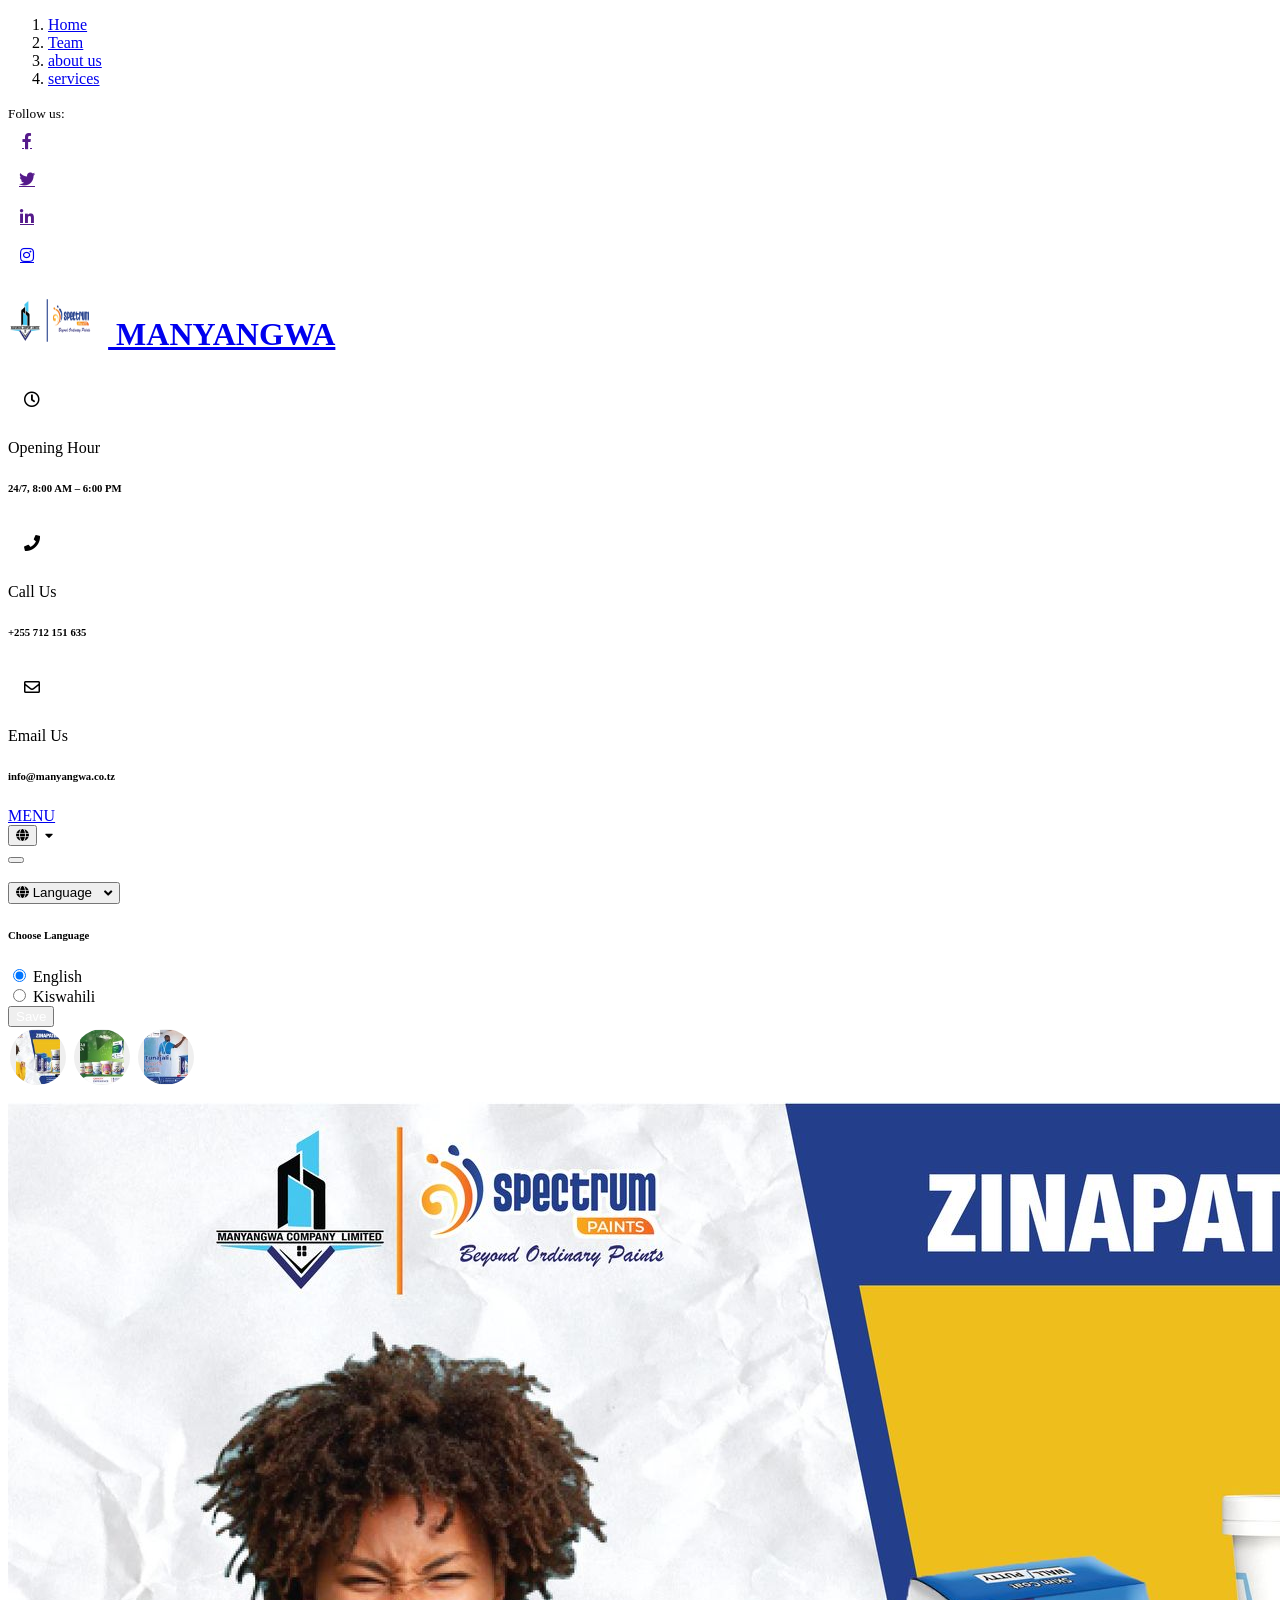
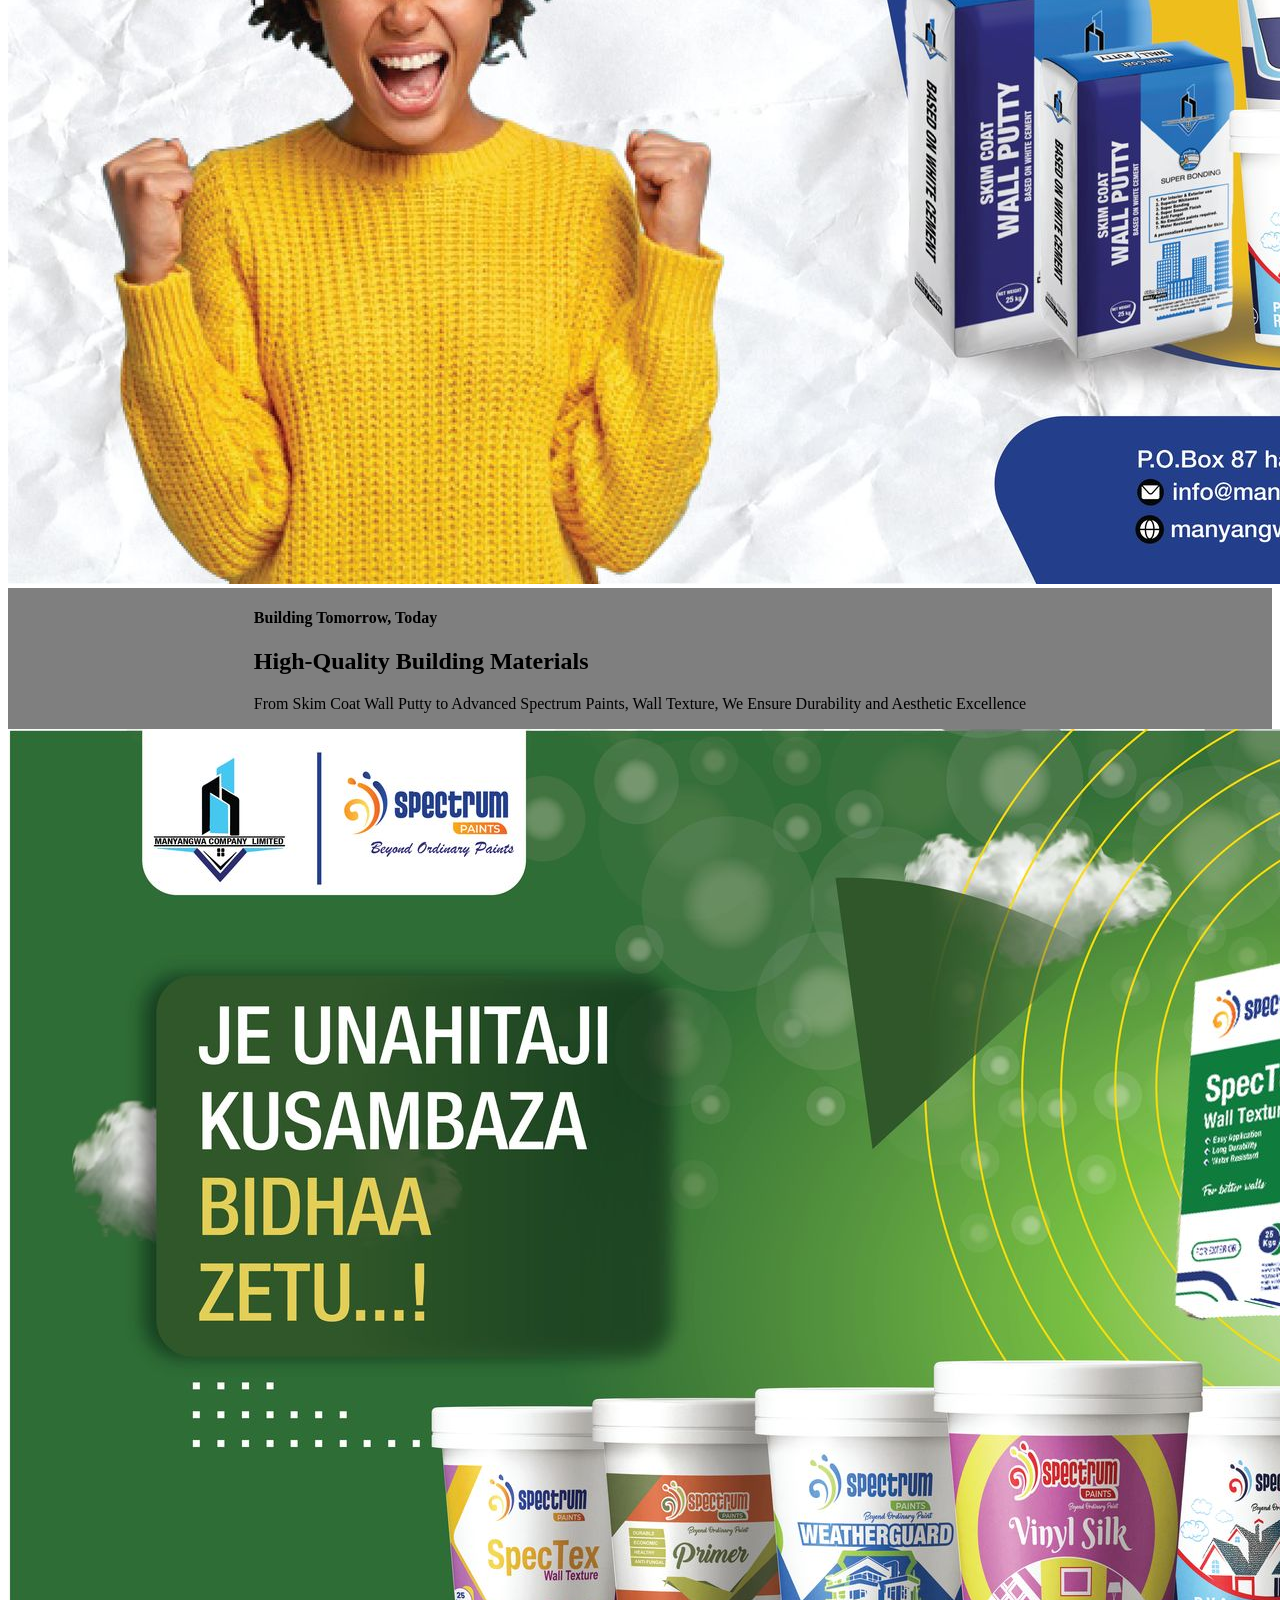
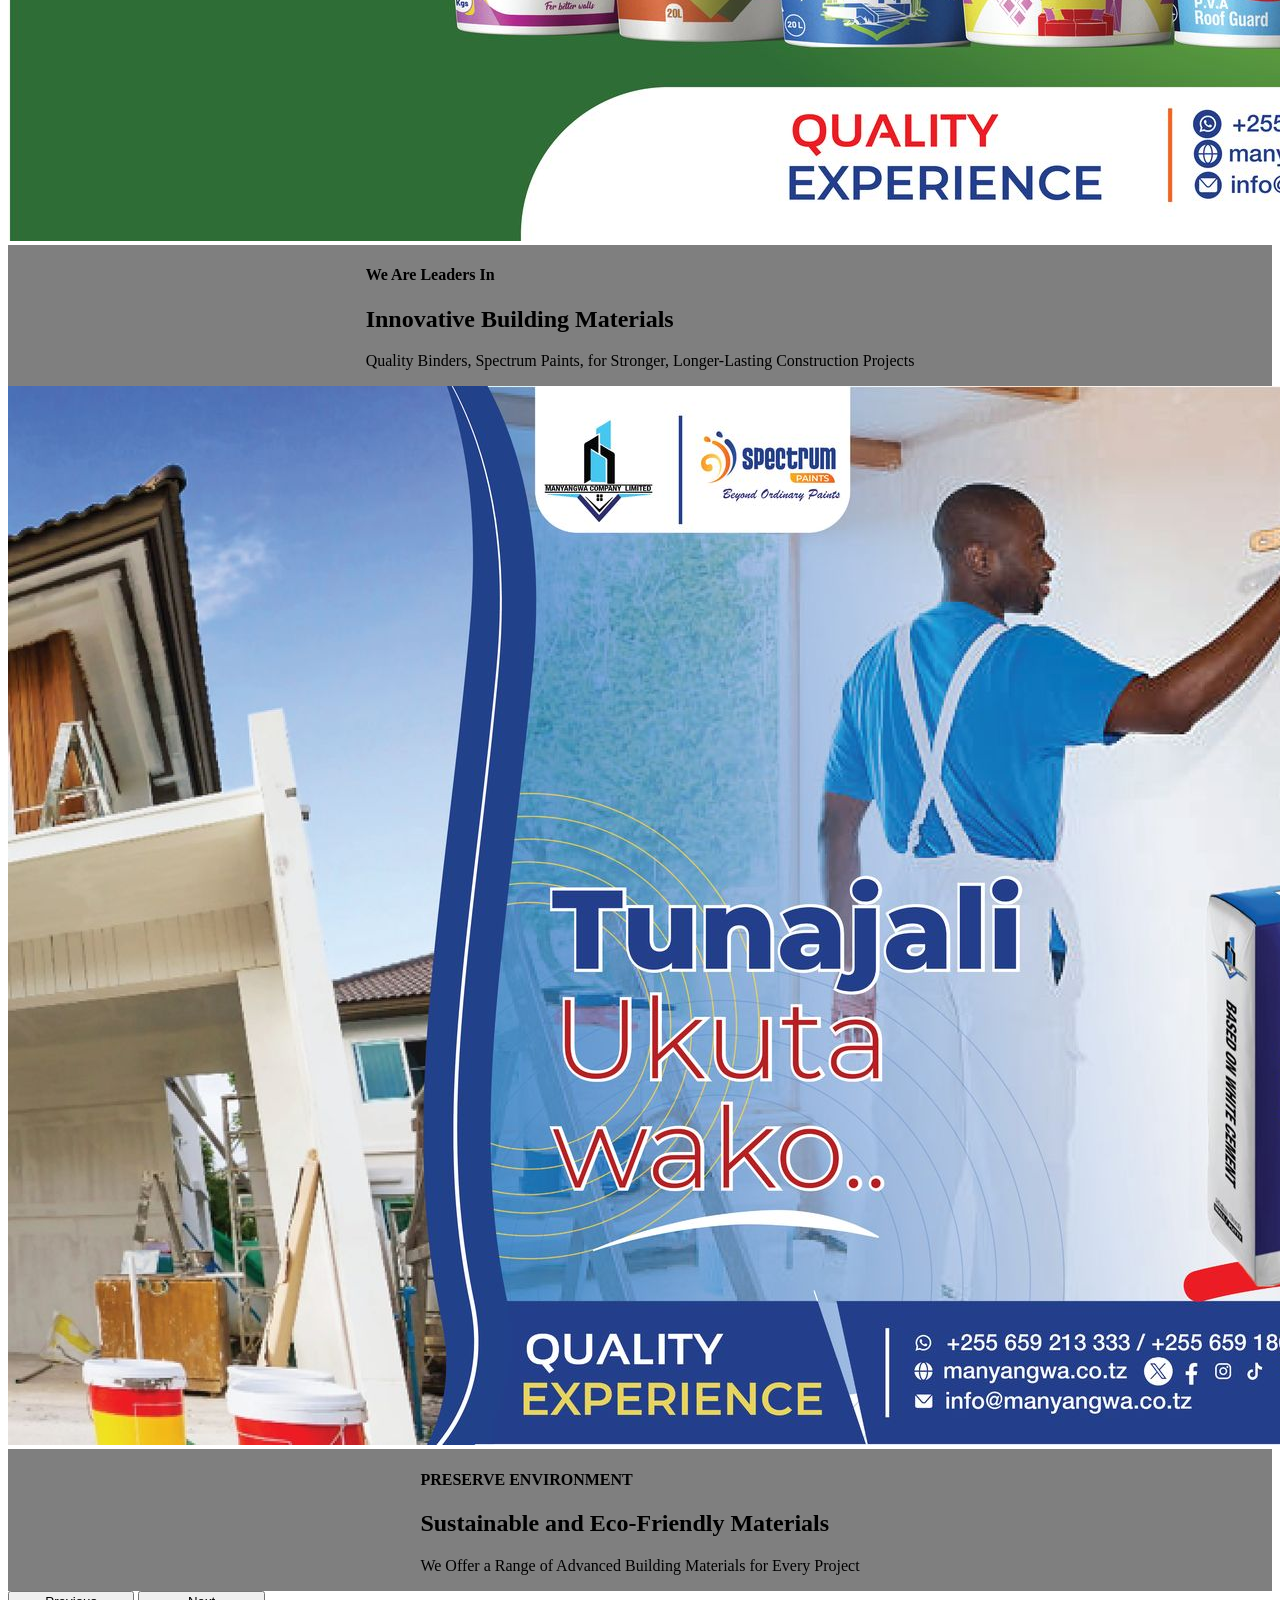
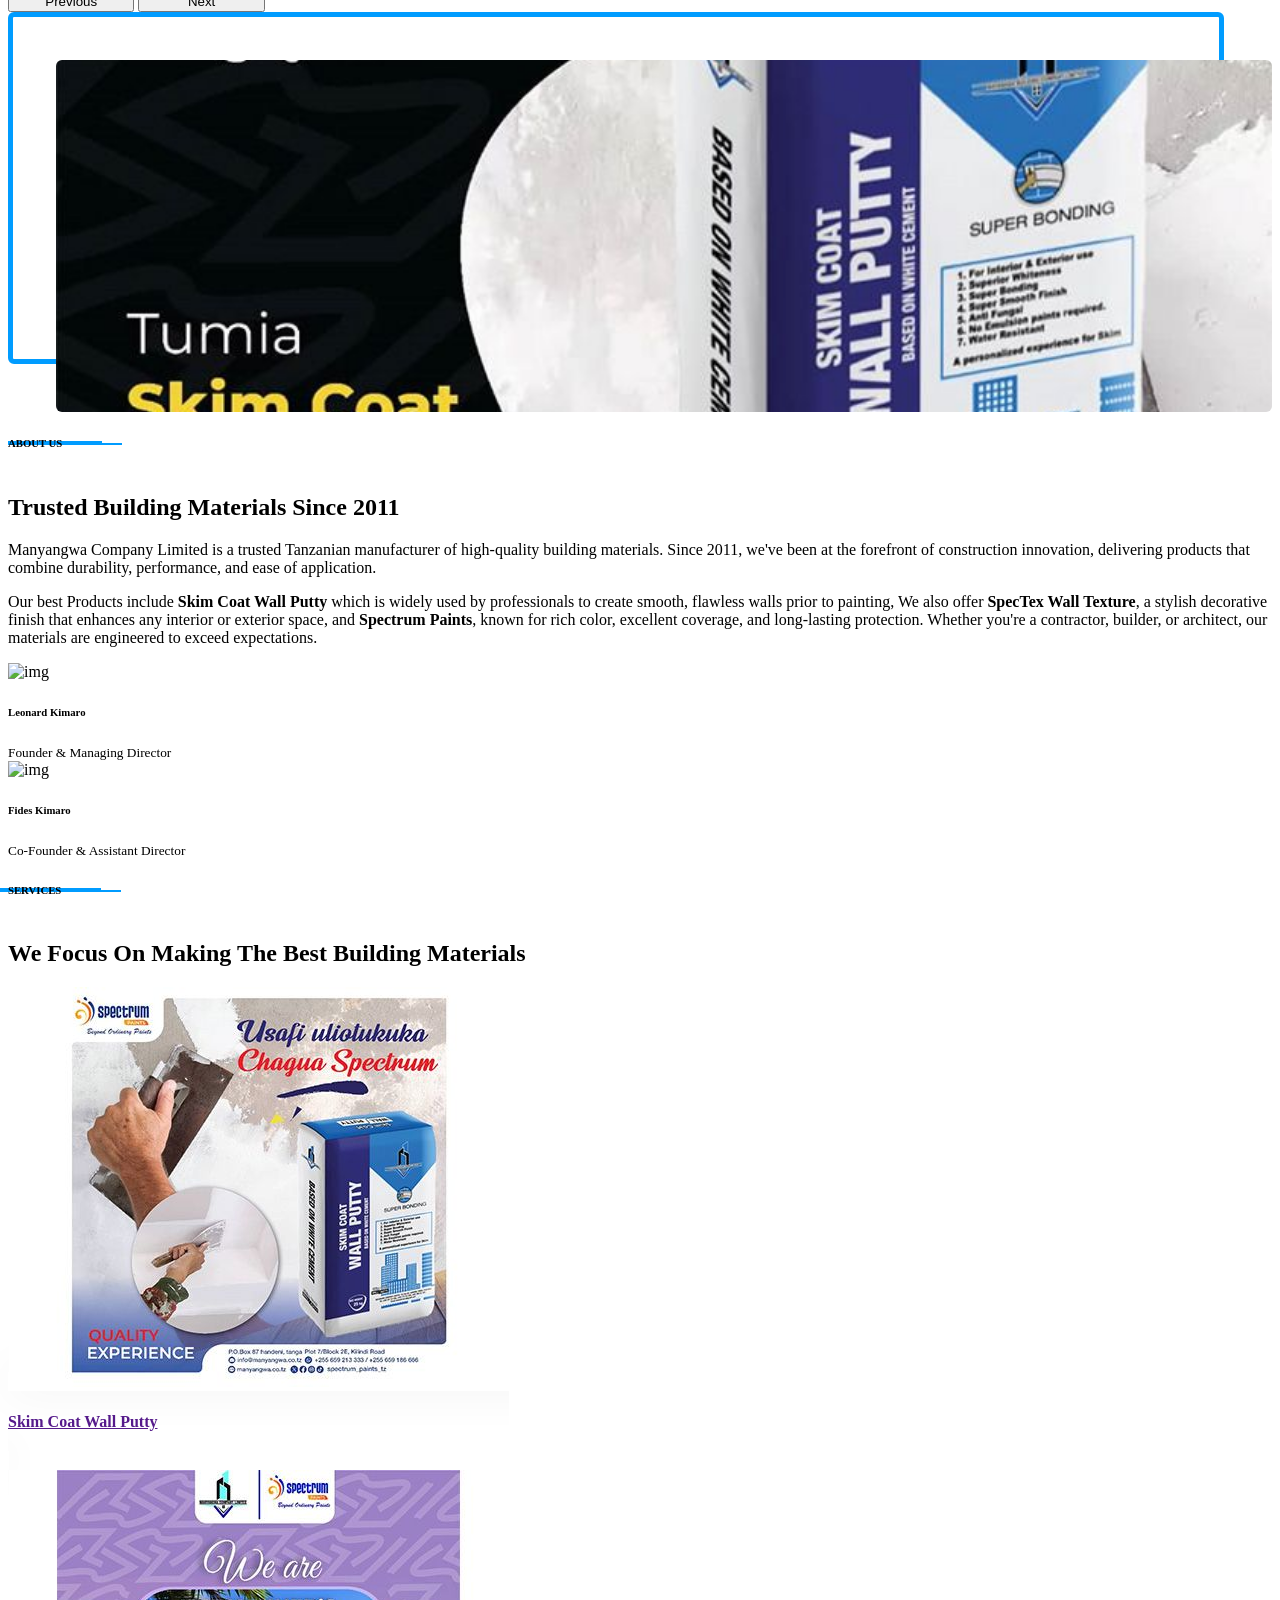
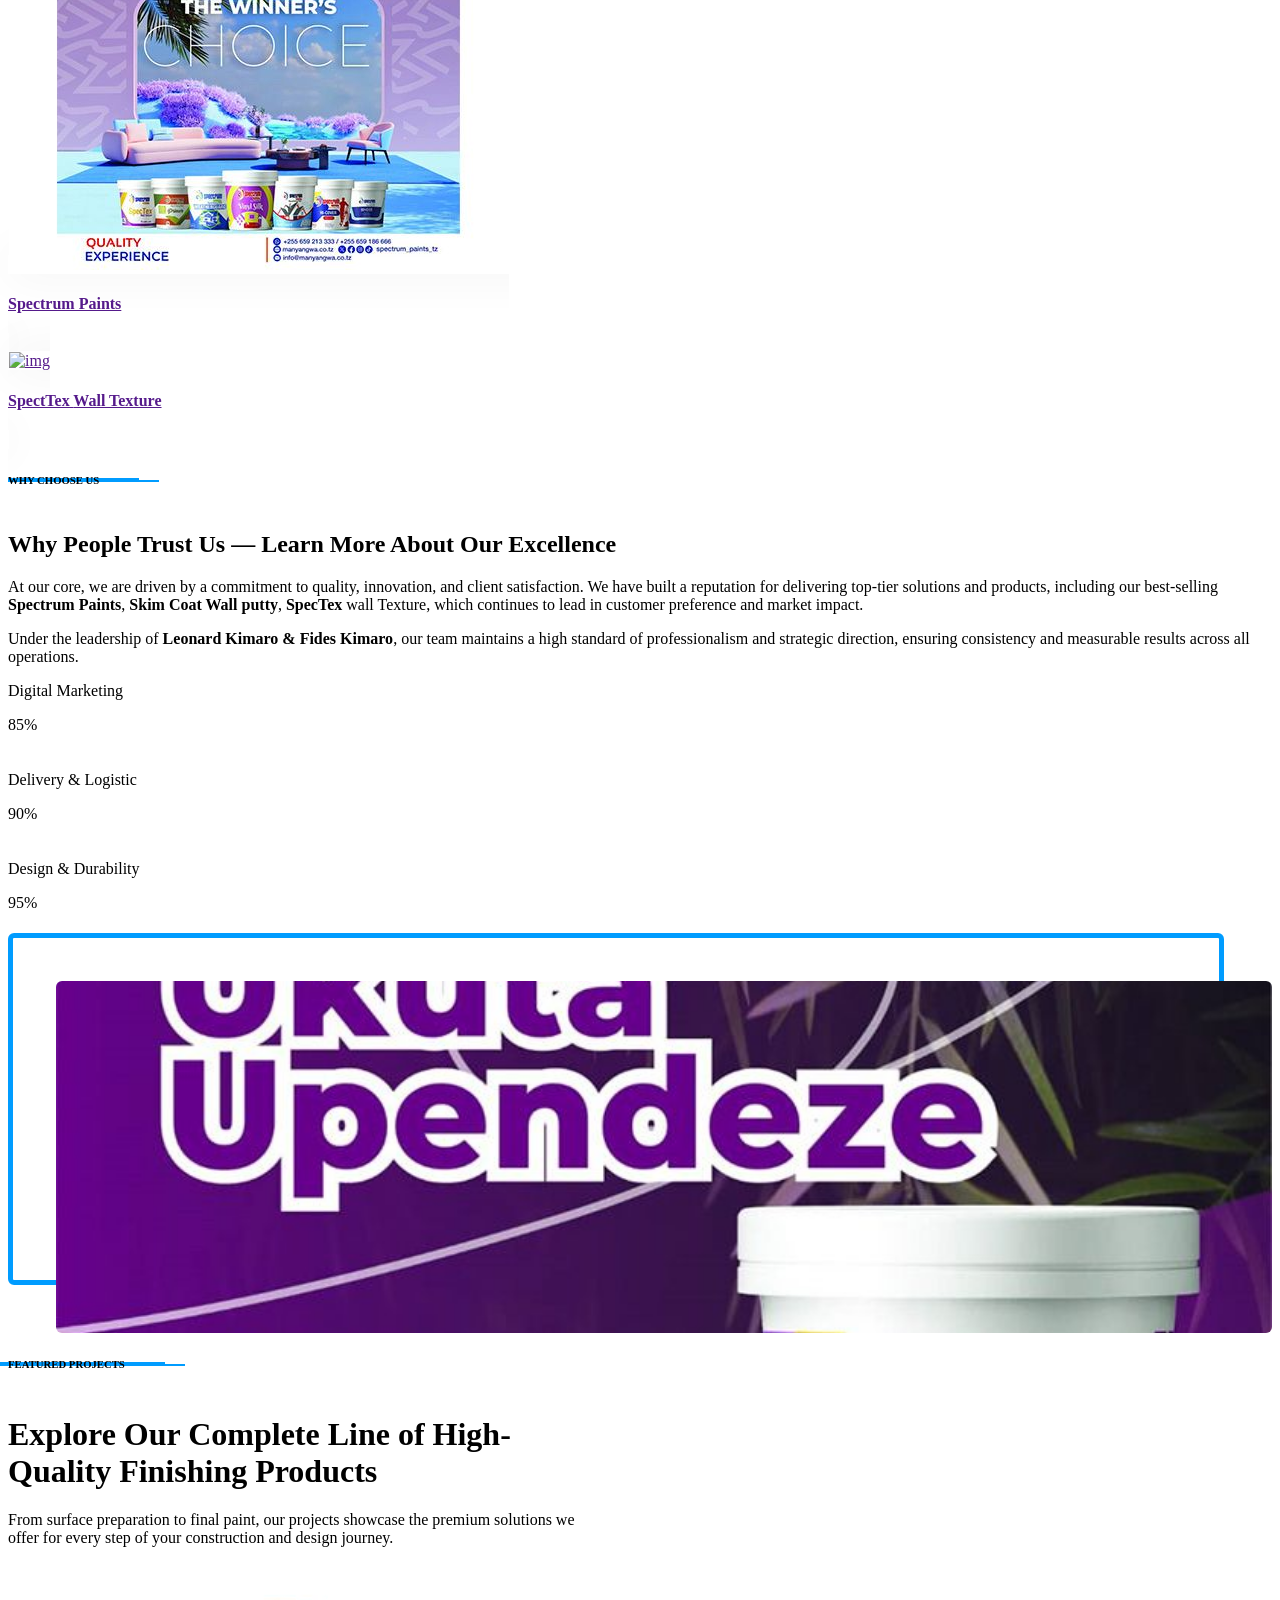
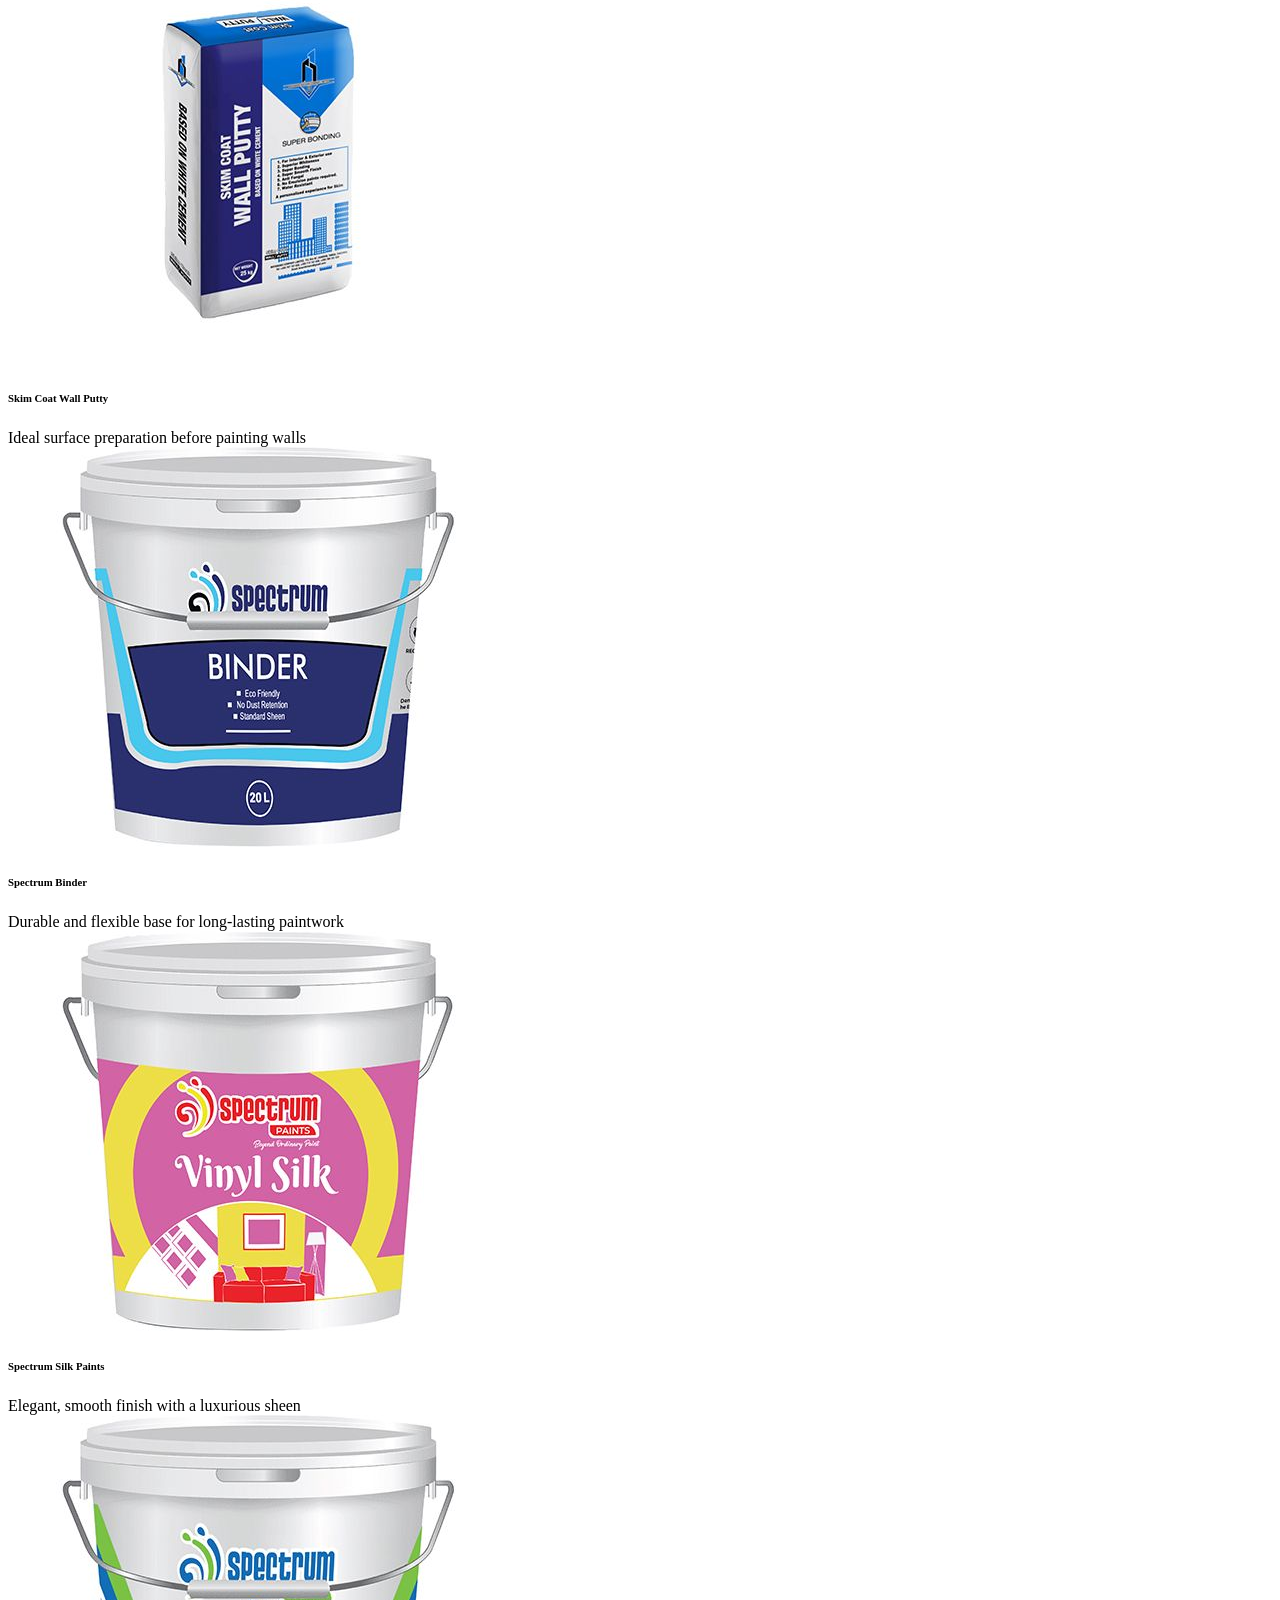
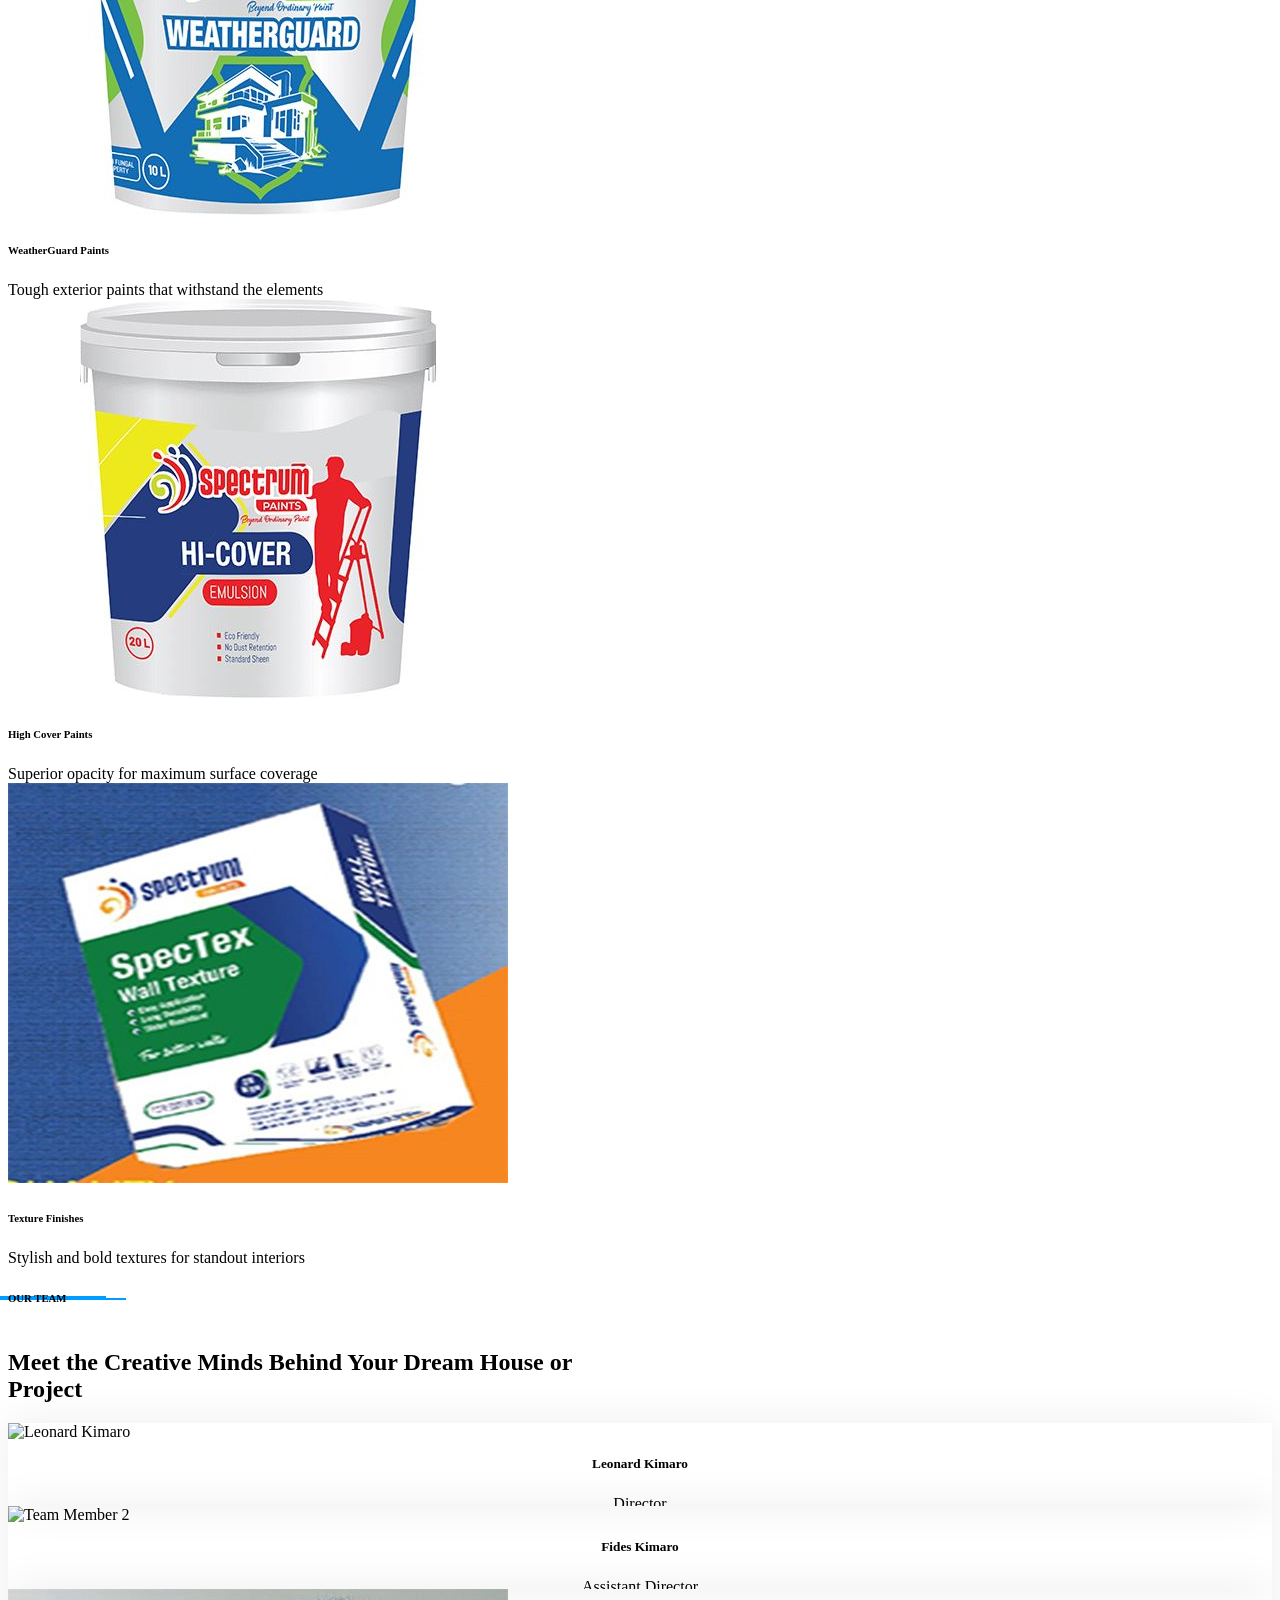
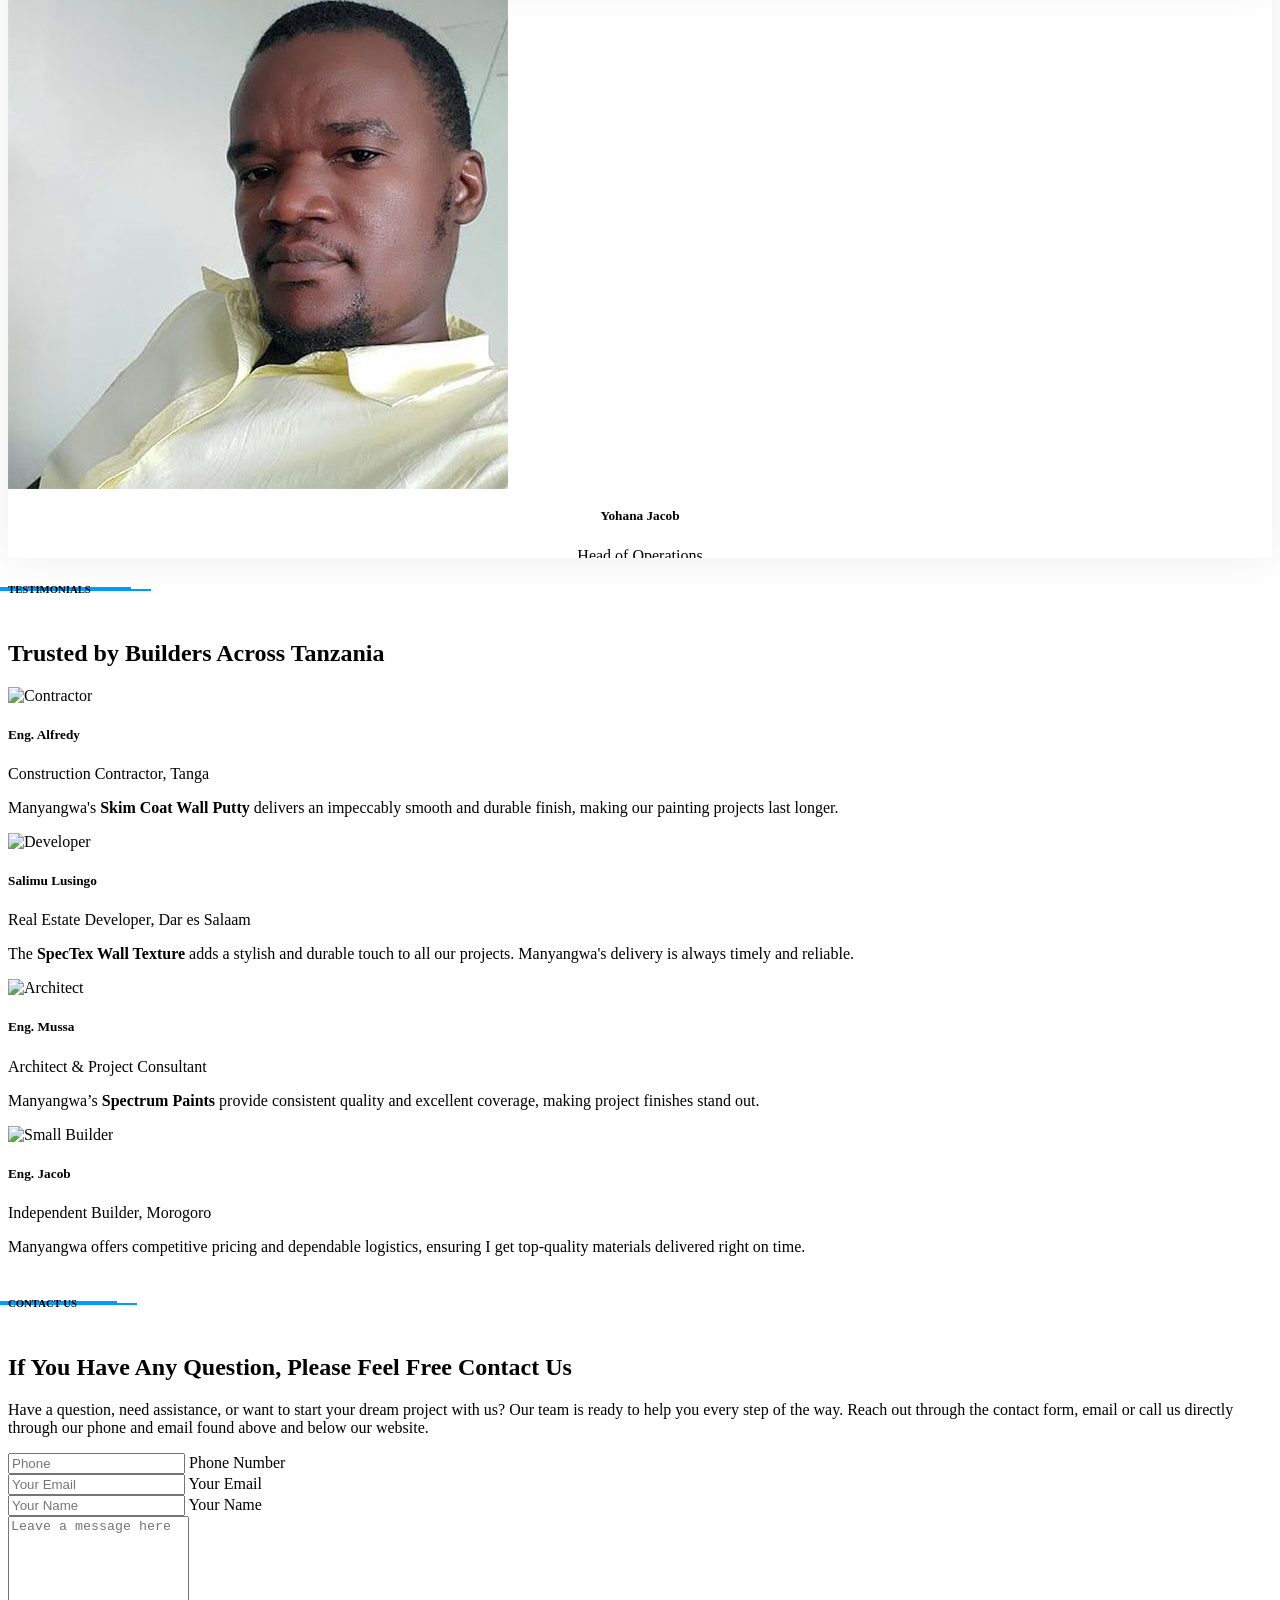
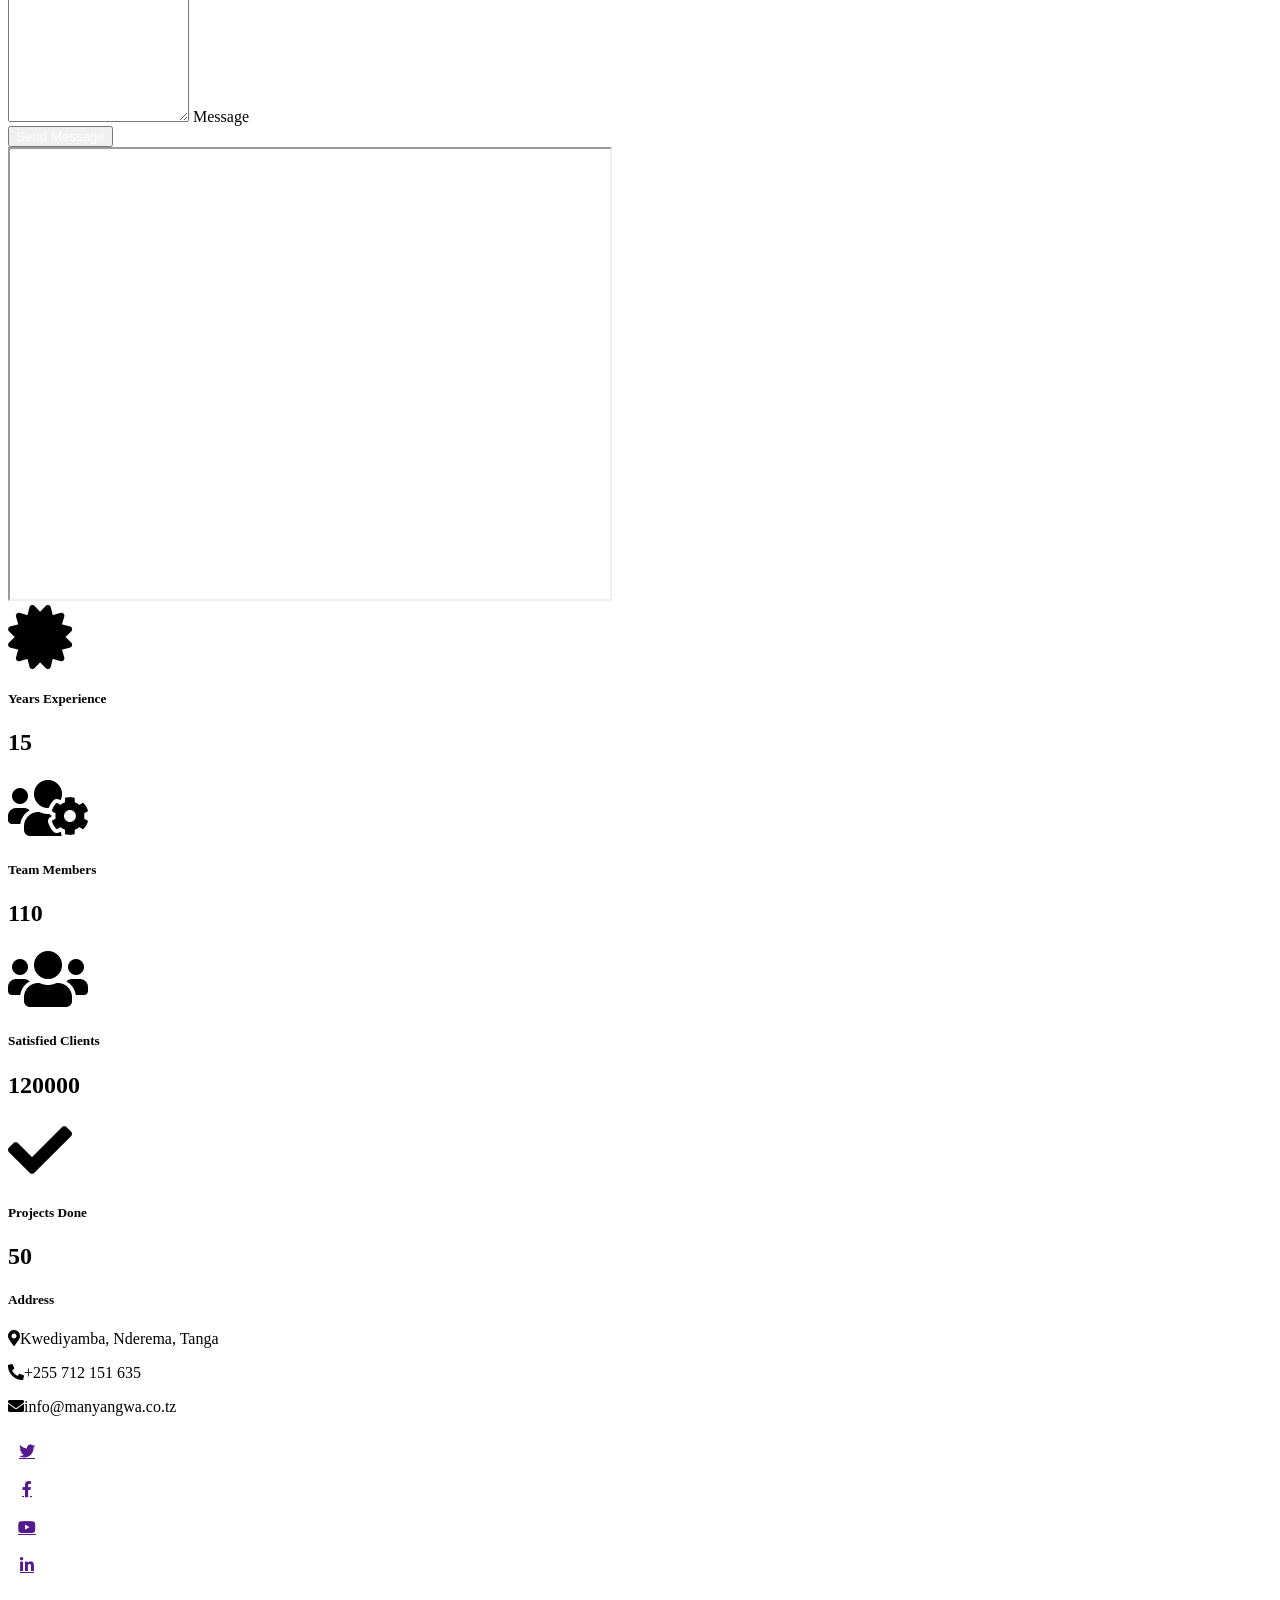
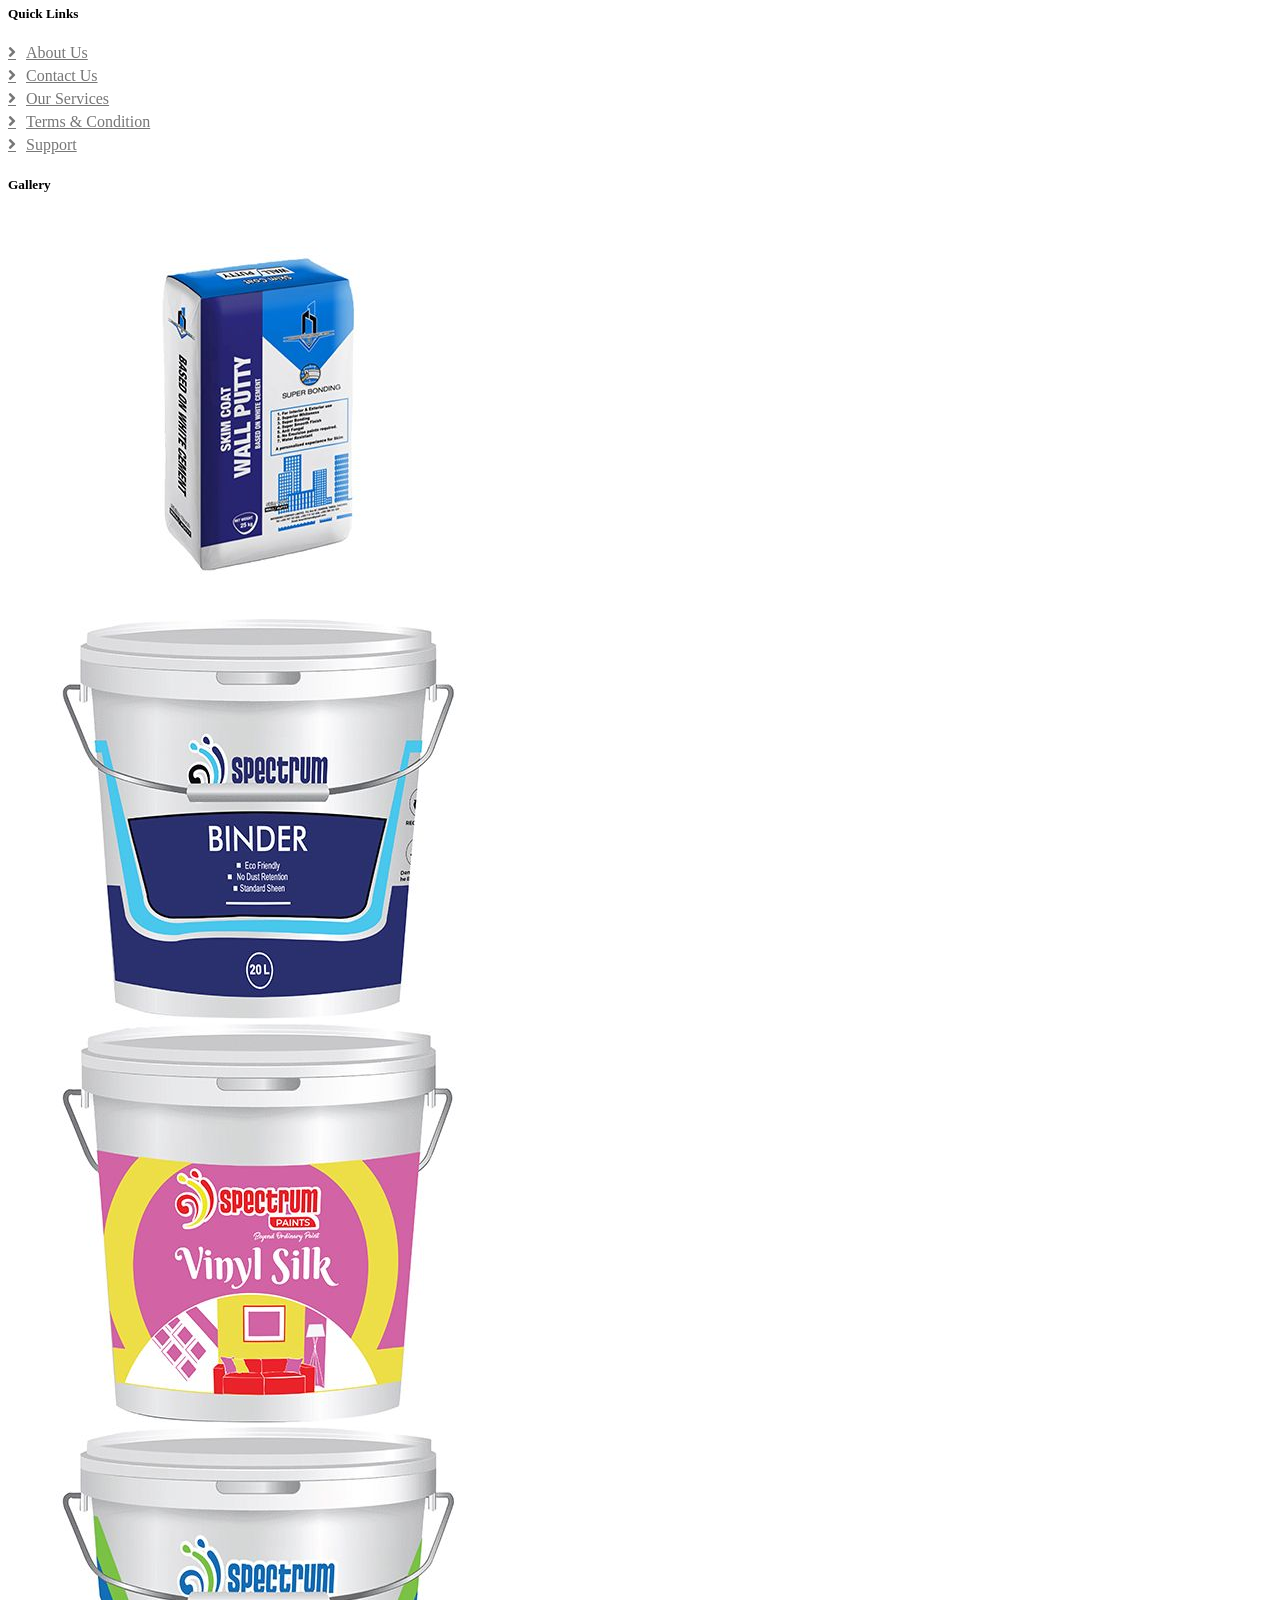
==== commit 073d50bb: "Show pages instantly: remove spinner and reveal animations - Remove full-screen loading spinner that" ====
--- a/index.html
+++ b/index.html
@@ -70,23 +70,19 @@
 
     <!-- Icon Font Stylesheet -->
     <link href="https://cdnjs.cloudflare.com/ajax/libs/font-awesome/5.10.0/css/all.min.css" rel="stylesheet">
-    <link href="https://cdn.jsdelivr.net/npm/bootstrap-icons@1.4.1/font/bootstrap-icons.css" rel="stylesheet">
 
     <!-- Libraries Stylesheet -->
-    <link href="lib/animate/animate.min.css" rel="stylesheet">
     <link href="lib/owlcarousel/assets/owl.carousel.min.css" rel="stylesheet">
     <link href="lib/lightbox/css/lightbox.min.css" rel="stylesheet">
 
     <!-- Customized Bootstrap Stylesheet -->
+    <link rel="preload" as="image" href="img/carousel-1.jpg" fetchpriority="high">
     <link href="css/bootstrap.min.css" rel="stylesheet">
 
     <!-- Template Stylesheet -->
     <link href="css/style.css" rel="stylesheet">
-    <script src="https://code.jquery.com/jquery-3.4.1.min.js"></script>
     <link href="https://cdnjs.cloudflare.com/ajax/libs/toastr.js/2.1.4/toastr.min.css" rel="stylesheet" />
 
-    <!-- Toastr JS -->
-    <script src="https://cdnjs.cloudflare.com/ajax/libs/toastr.js/2.1.4/toastr.min.js"></script>
     <style>
         /* Show elements by default */
         #installAppLink,
@@ -106,18 +102,12 @@
 </head>
 
 <body>
-    <!-- Spinner Start -->
-    <div id="spinner" class="show bg-white position-fixed translate-middle w-100 vh-100 top-50 start-50 d-flex align-items-center justify-content-center">
-        <div class="spinner-border position-relative text-primary" style="width: 6rem; height: 6rem;" role="status"></div>
-        <img src="img/logo.png" alt="Logo" class="position-absolute top-50 start-50 translate-middle" style="width: 3rem; height: 3rem;">
-    </div>
-    <!-- Spinner End -->
 
 
 
 
     <!-- Topbar Start -->
-    <div class="container-fluid bg-light px-0 wow fadeIn" data-wow-delay="0.1s">
+    <div class="container-fluid bg-light px-0">
         <div class="row gx-0 align-items-center d-none d-lg-flex">
             <div class="col-lg-6 px-5 text-start">
                 <ol class="breadcrumb mb-0">
@@ -142,7 +132,7 @@
 
 
     <!-- Brand & Contact Start -->
-    <div class="container-fluid py-4 px-5 wow fadeIn" data-wow-delay="0.1s">
+    <div class="container-fluid py-4 px-5">
         <div class="row align-items-center top-bar">
             <div class="col-lg-4 col-md-12 text-center text-lg-start">
                 <a href="index.html" class="navbar-brand m-0 p-0">
@@ -195,7 +185,7 @@
 
 
     <!-- Navbar Start -->
-    <nav class="navbar navbar-expand-lg bg-primary navbar-dark sticky-top py-lg-0 px-lg-5 wow fadeIn" data-wow-delay="0.1s">
+    <nav class="navbar navbar-expand-lg bg-primary navbar-dark sticky-top py-lg-0 px-lg-5">
         <a href="#" class="navbar-brand ms-3 d-lg-none">MENU</a>
 
         <!-- Mobile Icons Group (Language + Toggler) -->
@@ -288,7 +278,7 @@
 
 
     <!-- Carousel Start -->
-    <div class="container-fluid p-0 mb-5 wow fadeIn" data-wow-delay="0.1s">
+    <div class="container-fluid p-0 mb-5">
         <div id="header-carousel" class="carousel slide" data-bs-ride="carousel">
             <div class="carousel-indicators">
                 <button type="button" data-bs-target="#header-carousel" data-bs-slide-to="0" class="active" aria-current="true" aria-label="Slide 1">
@@ -303,32 +293,32 @@
             </div>
             <div class="carousel-inner">
                 <div class="carousel-item active">
-                    <img class="w-100" src="img/carousel-1.jpg" alt="Wall Putty Image">
+                    <img class="w-100" src="img/carousel-1.jpg" fetchpriority="high" alt="Wall Putty Image">
                     <div class="carousel-caption">
                         <div class="p-3" style="max-width: 900px;">
-                            <h4 class="text-white text-uppercase mb-4 animated zoomIn">Building Tomorrow, Today</h4>
-                            <h2 class="display-1 text-white mb-0 animated zoomIn">High-Quality Building Materials</h2>
-                            <p class="text-white animated zoomIn">From Skim Coat Wall Putty to Advanced Spectrum Paints, Wall Texture, We Ensure Durability and Aesthetic Excellence</p>
+                            <h4 class="text-white text-uppercase mb-4">Building Tomorrow, Today</h4>
+                            <h2 class="display-1 text-white mb-0">High-Quality Building Materials</h2>
+                            <p class="text-white">From Skim Coat Wall Putty to Advanced Spectrum Paints, Wall Texture, We Ensure Durability and Aesthetic Excellence</p>
                         </div>
                     </div>
                 </div>
                 <div class="carousel-item">
-                    <img class="w-100" src="img/carousel-2.jpg" alt="Binders Image">
+                    <img class="w-100" src="img/carousel-2.jpg" fetchpriority="low" alt="Binders Image">
                     <div class="carousel-caption">
                         <div class="p-3" style="max-width: 900px;">
-                            <h4 class="text-white text-uppercase mb-4 animated zoomIn">We Are Leaders In</h4>
-                            <h2 class="display-1 text-white mb-0 animated zoomIn">Innovative Building Materials</h2>
-                            <p class="text-white animated zoomIn">Quality Binders, Spectrum Paints, for Stronger, Longer-Lasting Construction Projects</p>
+                            <h4 class="text-white text-uppercase mb-4">We Are Leaders In</h4>
+                            <h2 class="display-1 text-white mb-0">Innovative Building Materials</h2>
+                            <p class="text-white">Quality Binders, Spectrum Paints, for Stronger, Longer-Lasting Construction Projects</p>
                         </div>
                     </div>
                 </div>
                 <div class="carousel-item">
-                    <img class="w-100" src="img/carousel-3.jpg" alt="Other Building Materials Image">
+                    <img class="w-100" src="img/carousel-3.jpg" fetchpriority="low" alt="Other Building Materials Image">
                     <div class="carousel-caption">
                         <div class="p-3" style="max-width: 900px;">
-                            <h4 class="text-white text-uppercase mb-4 animated zoomIn">PRESERVE ENVIRONMENT</h4>
-                            <h2 class="display-1 text-white mb-0 animated zoomIn">Sustainable and Eco-Friendly Materials</h2>
-                            <p class="text-white animated zoomIn">We Offer a Range of Advanced Building Materials for Every Project</p>
+                            <h4 class="text-white text-uppercase mb-4">PRESERVE ENVIRONMENT</h4>
+                            <h2 class="display-1 text-white mb-0">Sustainable and Eco-Friendly Materials</h2>
+                            <p class="text-white">We Offer a Range of Advanced Building Materials for Every Project</p>
                         </div>
                     </div>
                 </div>
@@ -351,12 +341,12 @@
     <div class="container-xxl py-5">
         <div class="container">
             <div class="row g-5">
-                <div class="col-lg-6 wow fadeInUp" data-wow-delay="0.1s">
+                <div class="col-lg-6">
                     <div class="img-border">
-                        <img loading="lazy" class="img-fluid" src="img/about.jpg" alt="img">
-                    </div>
-                </div>
-                <div class="col-lg-6 wow fadeInUp" data-wow-delay="0.5s">
+                        <img loading="lazy" decoding="async" class="img-fluid" src="img/about.jpg" alt="img">
+                    </div>
+                </div>
+                <div class="col-lg-6">
                     <div class="h-100">
                         <h6 class="section-title bg-white text-start text-primary pe-3">About Us</h6>
                         <h2 class="display-6 mb-4">Trusted Building Materials Since <span class="text-primary">2011</span></h2>
@@ -364,14 +354,14 @@
                         <p class="mb-4">Our best Products include <strong>Skim Coat Wall Putty</strong> which is widely used by professionals to create smooth, flawless walls prior to painting, We also offer <strong>SpecTex Wall Texture</strong>, a stylish decorative finish that enhances any interior or exterior space, and <strong>Spectrum Paints</strong>, known for rich color, excellent coverage, and long-lasting protection. Whether you're a contractor, builder, or architect, our materials are engineered to exceed expectations.</p>
                         
                         <div class="d-flex align-items-center mb-4 pb-2">
-                            <img loading="lazy" class="flex-shrink-0 rounded-circle" src="img/team-1.jpg" alt="img" style="width: 50px; height: 50px;">
+                            <img loading="lazy" decoding="async" class="flex-shrink-0 rounded-circle" src="img/team-1.jpg" alt="img" style="width: 50px; height: 50px;">
                             <div class="ps-4">
                                 <h6>Leonard Kimaro</h6>
                                 <small>Founder & Managing Director</small>
                             </div>
                         </div>
                         <div class="d-flex align-items-center mb-4 pb-2">
-                            <img loading="lazy" class="flex-shrink-0 rounded-circle" src="img/team-2.jpg" alt="img" style="width: 50px; height: 50px;">
+                            <img loading="lazy" decoding="async" class="flex-shrink-0 rounded-circle" src="img/team-2.jpg" alt="img" style="width: 50px; height: 50px;">
                             <div class="ps-4">
                                 <h6>Fides Kimaro</h6>
                                 <small>Co-Founder & Assistant Director</small>
@@ -388,44 +378,44 @@
     <!-- Service Start -->
     <div class="container-xxl py-5">
         <div class="container">
-            <div class="text-center mx-auto mb-5 wow fadeInUp" data-wow-delay="0.1s" style="max-width: 600px;">
+            <div class="text-center mx-auto mb-5" style="max-width: 600px;">
                 <h6 class="section-title bg-white text-center text-primary px-3">Services</h6>
                 <h2 class="display-6 mb-4">We Focus On Making The Best Building Materials</h2>
             </div>
             <div class="row g-4">
-                <div class="col-lg-4 col-md-6 wow fadeInUp" data-wow-delay="0.1s">
+                <div class="col-lg-4 col-md-6">
                     <a class="service-item d-block rounded text-center h-100 p-4" href="">
-                        <img loading="lazy" class="img-fluid rounded mb-4" src="img/service-1.jpg" alt="img">
+                        <img loading="lazy" decoding="async" class="img-fluid rounded mb-4" src="img/service-1.jpg" alt="img">
                         <h4 class="mb-0">Skim Coat Wall Putty</h4>
                     </a>
                 </div>
-                <div class="col-lg-4 col-md-6 wow fadeInUp" data-wow-delay="0.3s">
+                <div class="col-lg-4 col-md-6">
                     <a class="service-item d-block rounded text-center h-100 p-4" href="">
-                        <img loading="lazy" class="img-fluid rounded mb-4" src="img/service-2.jpg" alt="img">
+                        <img loading="lazy" decoding="async" class="img-fluid rounded mb-4" src="img/service-2.jpg" alt="img">
                         <h4 class="mb-0">Spectrum Paints</h4>
                     </a>
                 </div>
-                <div class="col-lg-4 col-md-6 wow fadeInUp" data-wow-delay="0.5s">
+                <div class="col-lg-4 col-md-6">
                     <a class="service-item d-block rounded text-center h-100 p-4" href="">
-                        <img loading="lazy" class="img-fluid rounded mb-4" src="img/service-3.jpg" alt="img">
+                        <img loading="lazy" decoding="async" class="img-fluid rounded mb-4" src="img/service-3.jpg" alt="img">
                         <h4 class="mb-0">SpectTex <stong>Wall Texture</stong></h4>
                     </a>
                 </div>
-                <!--<div class="col-lg-4 col-md-6 wow fadeInUp" data-wow-delay="0.1s">
+                <!--<div class="col-lg-4 col-md-6">
                     <a class="service-item d-block rounded text-center h-100 p-4" href="">
-                        <img loading="lazy" class="img-fluid rounded mb-4" src="img/service-4.jpg" alt="img">
+                        <img loading="lazy" decoding="async" class="img-fluid rounded mb-4" src="img/service-4.jpg" alt="img">
                         <h4 class="mb-0">Super Niru</h4>
                     </a>
                 </div>
-                <div class="col-lg-4 col-md-6 wow fadeInUp" data-wow-delay="0.3s">
+                <div class="col-lg-4 col-md-6">
                     <a class="service-item d-block rounded text-center h-100 p-4" href="">
-                        <img loading="lazy" class="img-fluid rounded mb-4" src="img/service-5.jpg" alt="img">
+                        <img loading="lazy" decoding="async" class="img-fluid rounded mb-4" src="img/service-5.jpg" alt="img">
                         <h4 class="mb-0">Texture</h4>
                     </a>
                 </div>
-                <div class="col-lg-4 col-md-6 wow fadeInUp" data-wow-delay="0.5s">
+                <div class="col-lg-4 col-md-6">
                     <a class="service-item d-block rounded text-center h-100 p-4" href="">
-                        <img loading="lazy" class="img-fluid rounded mb-4" src="img/service-6.jpg" alt="img">
+                        <img loading="lazy" decoding="async" class="img-fluid rounded mb-4" src="img/service-6.jpg" alt="img">
                         <h4 class="mb-0">Plant Hire Services</h4>
                     </a>
                 </div>-->
@@ -440,7 +430,7 @@
         <div class="container">
             <div class="row g-5">
                 <!-- Left Text Content -->
-                <div class="col-lg-6 wow fadeInUp" data-wow-delay="0.1s">
+                <div class="col-lg-6">
                     <div class="h-100">
                         <h6 class="section-title bg-white text-start text-primary pe-3">Why Choose Us</h6>
                         <h2 class="display-6 mb-4">Why People Trust Us — Learn More About Our Excellence</h2>
@@ -494,9 +484,9 @@
                 </div>
 
                 <!-- Right Image Content -->
-                <div class="col-lg-6 wow fadeInUp" data-wow-delay="0.5s">
+                <div class="col-lg-6">
                     <div class="img-border">
-                        <img loading="lazy" class="img-fluid" src="img/feature.jpg" alt="Why People Trust Us - Spectrum Paints">
+                        <img loading="lazy" decoding="async" class="img-fluid" src="img/feature.jpg" alt="Why People Trust Us - Spectrum Paints">
                     </div>
                 </div>
             </div>
@@ -508,18 +498,18 @@
     <div class="container-xxl py-5">
         <div class="container">
             <!-- Section Header -->
-            <div class="text-center mx-auto mb-5 wow fadeInUp" data-wow-delay="0.1s" style="max-width: 600px;">
+            <div class="text-center mx-auto mb-5" style="max-width: 600px;">
                 <h6 class="section-title bg-white text-center text-primary px-3">Featured Projects</h6>
                 <h1 class="display-6 mb-4">Explore Our Complete Line of High-Quality Finishing Products</h1>
                 <p class="text-muted">From surface preparation to final paint, our projects showcase the premium solutions we offer for every step of your construction and design journey.</p>
             </div>
 
             <!-- Projects Carousel -->
-            <div class="owl-carousel project-carousel wow fadeInUp" data-wow-delay="0.1s">
+            <div class="owl-carousel project-carousel">
                 <!-- Project 1 -->
                 <div class="project-item border rounded h-100 p-4" data-dot="01">
                     <div class="position-relative mb-4">
-                        <img loading="lazy" class="img-fluid rounded" src="img/project-1.jpg" alt="Skim Coat Wall Putty">
+                        <img loading="lazy" decoding="async" class="img-fluid rounded" src="img/project-1.jpg" alt="Skim Coat Wall Putty">
                         <a href="img/project-1.jpg" data-lightbox="project"><i class="fa fa-eye fa-2x"></i></a>
                     </div>
                     <h6 class="fw-bold">Skim Coat Wall Putty</h6>
@@ -529,7 +519,7 @@
                 <!-- Project 2 -->
                 <div class="project-item border rounded h-100 p-4" data-dot="02">
                     <div class="position-relative mb-4">
-                        <img loading="lazy" class="img-fluid rounded" src="img/project-2.jpg" alt="Spectrum Binder">
+                        <img loading="lazy" decoding="async" class="img-fluid rounded" src="img/project-2.jpg" alt="Spectrum Binder">
                         <a href="img/project-2.jpg" data-lightbox="project"><i class="fa fa-eye fa-2x"></i></a>
                     </div>
                     <h6 class="fw-bold">Spectrum Binder</h6>
@@ -539,7 +529,7 @@
                 <!-- Project 3 -->
                 <div class="project-item border rounded h-100 p-4" data-dot="03">
                     <div class="position-relative mb-4">
-                        <img loading="lazy" class="img-fluid rounded" src="img/project-3.jpg" alt="Spectrum Silk Paints">
+                        <img loading="lazy" decoding="async" class="img-fluid rounded" src="img/project-3.jpg" alt="Spectrum Silk Paints">
                         <a href="img/project-3.jpg" data-lightbox="project"><i class="fa fa-eye fa-2x"></i></a>
                     </div>
                     <h6 class="fw-bold">Spectrum Silk Paints</h6>
@@ -549,7 +539,7 @@
                 <!-- Project 4 -->
                 <div class="project-item border rounded h-100 p-4" data-dot="04">
                     <div class="position-relative mb-4">
-                        <img loading="lazy" class="img-fluid rounded" src="img/project-4.jpg" alt="WeatherGuard Paints">
+                        <img loading="lazy" decoding="async" class="img-fluid rounded" src="img/project-4.jpg" alt="WeatherGuard Paints">
                         <a href="img/project-4.jpg" data-lightbox="project"><i class="fa fa-eye fa-2x"></i></a>
                     </div>
                     <h6 class="fw-bold">WeatherGuard Paints</h6>
@@ -559,7 +549,7 @@
                 <!-- Project 5 -->
                 <div class="project-item border rounded h-100 p-4" data-dot="05">
                     <div class="position-relative mb-4">
-                        <img loading="lazy" class="img-fluid rounded" src="img/project-5.jpg" alt="High Cover Paints">
+                        <img loading="lazy" decoding="async" class="img-fluid rounded" src="img/project-5.jpg" alt="High Cover Paints">
                         <a href="img/project-5.jpg" data-lightbox="project"><i class="fa fa-eye fa-2x"></i></a>
                     </div>
                     <h6 class="fw-bold">High Cover Paints</h6>
@@ -569,7 +559,7 @@
                 <!-- Project 6 -->
                 <div class="project-item border rounded h-100 p-4" data-dot="06">
                     <div class="position-relative mb-4">
-                        <img loading="lazy" class="img-fluid rounded" src="img/project-6.jpg" alt="Texture Finishes">
+                        <img loading="lazy" decoding="async" class="img-fluid rounded" src="img/project-6.jpg" alt="Texture Finishes">
                         <a href="img/project-6.jpg" data-lightbox="project"><i class="fa fa-eye fa-2x"></i></a>
                     </div>
                     <h6 class="fw-bold">Texture Finishes</h6>
@@ -585,16 +575,16 @@
     <!-- Team Start -->
     <div class="container-xxl py-5">
         <div class="container">
-            <div class="text-center mx-auto mb-5 wow fadeInUp" data-wow-delay="0.1s" style="max-width: 600px;">
+            <div class="text-center mx-auto mb-5" style="max-width: 600px;">
                 <h6 class="section-title bg-white text-center text-primary px-3">Our Team</h6>
                 <h2 class="display-6 mb-4">Meet the Creative Minds Behind Your Dream House or Project</h2>
             </div>
 
             <div class="row g-4">
                 <!-- Team Member 1 -->
-                <div class="col-lg-4 col-md-6 wow fadeInUp" data-wow-delay="0.1s">
+                <div class="col-lg-4 col-md-6">
                     <div class="team-item text-center p-4">
-                        <img loading="lazy" class="img-fluid border rounded-circle w-75 p-2 mb-4" src="img/team-1.jpg" alt="Leonard Kimaro">
+                        <img loading="lazy" decoding="async" class="img-fluid border rounded-circle w-75 p-2 mb-4" src="img/team-1.jpg" alt="Leonard Kimaro">
                         <div class="team-text">
                             <div class="team-title">
                                 <h5>Leonard Kimaro</h5>
@@ -610,9 +600,9 @@
                 </div>
 
                 <!-- Team Member 2 -->
-                <div class="col-lg-4 col-md-6 wow fadeInUp" data-wow-delay="0.3s">
+                <div class="col-lg-4 col-md-6">
                     <div class="team-item text-center p-4">
-                        <img loading="lazy" class="img-fluid border rounded-circle w-75 p-2 mb-4" src="img/team-2.jpg" alt="Team Member 2">
+                        <img loading="lazy" decoding="async" class="img-fluid border rounded-circle w-75 p-2 mb-4" src="img/team-2.jpg" alt="Team Member 2">
                         <div class="team-text">
                             <div class="team-title">
                                 <h5>Fides Kimaro</h5>
@@ -628,9 +618,9 @@
                 </div>
 
                 <!-- Team Member 3 -->
-                <div class="col-lg-4 col-md-6 wow fadeInUp" data-wow-delay="0.5s">
+                <div class="col-lg-4 col-md-6">
                     <div class="team-item text-center p-4">
-                        <img loading="lazy" class="img-fluid border rounded-circle w-75 p-2 mb-4" src="img/team-4.jpg" alt="Team Member 3">
+                        <img loading="lazy" decoding="async" class="img-fluid border rounded-circle w-75 p-2 mb-4" src="img/team-4.jpg" alt="Team Member 3">
                         <div class="team-text">
                             <div class="team-title">
                                 <h5>Yohana Jacob</h5>
@@ -645,9 +635,9 @@
                     </div>
                 </div>
                 <!-- 
-                <div class="col-lg-4 col-md-6 wow fadeInUp" data-wow-delay="0.1s">
+                <div class="col-lg-4 col-md-6">
                     <div class="team-item text-center p-4">
-                        <img loading="lazy" class="img-fluid border rounded-circle w-75 p-2 mb-4" src="img/team-6.jpg" alt="Leonard Kimaro">
+                        <img loading="lazy" decoding="async" class="img-fluid border rounded-circle w-75 p-2 mb-4" src="img/team-6.jpg" alt="Leonard Kimaro">
                         <div class="team-text">
                             <div class="team-title">
                                 <h5>Mussa Jacob</h5>
@@ -662,9 +652,9 @@
                     </div>
                 </div>
 
-                <div class="col-lg-4 col-md-6 wow fadeInUp" data-wow-delay="0.3s">
+                <div class="col-lg-4 col-md-6">
                     <div class="team-item text-center p-4">
-                        <img loading="lazy" class="img-fluid border rounded-circle w-75 p-2 mb-4" src="img/team-3.jpg" alt="Team Member 2">
+                        <img loading="lazy" decoding="async" class="img-fluid border rounded-circle w-75 p-2 mb-4" src="img/team-3.jpg" alt="Team Member 2">
                         <div class="team-text">
                             <div class="team-title">
                                 <h5>Rose Kimaro</h5>
@@ -679,9 +669,9 @@
                     </div>
                 </div>
 
-                <div class="col-lg-4 col-md-6 wow fadeInUp" data-wow-delay="0.5s">
+                <div class="col-lg-4 col-md-6">
                     <div class="team-item text-center p-4">
-                        <img loading="lazy" class="img-fluid border rounded-circle w-75 p-2 mb-4" src="img/team-5.jpg" alt="Team Member 3">
+                        <img loading="lazy" decoding="async" class="img-fluid border rounded-circle w-75 p-2 mb-4" src="img/team-5.jpg" alt="Team Member 3">
                         <div class="team-text">
                             <div class="team-title">
                                 <h5>Irene Kimaro</h5>
@@ -704,16 +694,16 @@
     <!-- Testimonial Start -->
     <div class="container-xxl py-5">
         <div class="container">
-            <div class="text-center mx-auto mb-5 wow fadeInUp" data-wow-delay="0.1s" style="max-width: 600px;">
+            <div class="text-center mx-auto mb-5" style="max-width: 600px;">
                 <h6 class="section-title bg-white text-center text-primary px-3">Testimonials</h6>
                 <h2 class="display-6 mb-4">Trusted by Builders Across Tanzania</h2>
             </div>
-            <div class="owl-carousel testimonial-carousel wow fadeInUp" data-wow-delay="0.1s">
+            <div class="owl-carousel testimonial-carousel">
 
                 <!-- Testimonial 1 -->
                 <div class="testimonial-item bg-light rounded p-4">
                     <div class="d-flex align-items-center mb-4">
-                        <img loading="lazy" class="flex-shrink-0 rounded-circle border p-1" src="img/testimonial-9.jpg" alt="Contractor">
+                        <img loading="lazy" decoding="async" class="flex-shrink-0 rounded-circle border p-1" src="img/testimonial-9.jpg" alt="Contractor">
                         <div class="ms-4">
                             <h5 class="mb-1">Eng. Alfredy</h5>
                             <span>Construction Contractor, Tanga</span>
@@ -727,7 +717,7 @@
                 <!-- Testimonial 2 -->
                 <div class="testimonial-item bg-light rounded p-4">
                     <div class="d-flex align-items-center mb-4">
-                        <img loading="lazy" class="flex-shrink-0 rounded-circle border p-1" src="img/testimonial-2.jpg" alt="Developer">
+                        <img loading="lazy" decoding="async" class="flex-shrink-0 rounded-circle border p-1" src="img/testimonial-2.jpg" alt="Developer">
                         <div class="ms-4">
                             <h5 class="mb-1">Salimu Lusingo</h5>
                             <span>Real Estate Developer, Dar es Salaam</span>
@@ -741,7 +731,7 @@
                 <!-- Testimonial 3 -->
                 <div class="testimonial-item bg-light rounded p-4">
                     <div class="d-flex align-items-center mb-4">
-                        <img loading="lazy" class="flex-shrink-0 rounded-circle border p-1" src="img/testimonial-7.jpg" alt="Architect">
+                        <img loading="lazy" decoding="async" class="flex-shrink-0 rounded-circle border p-1" src="img/testimonial-7.jpg" alt="Architect">
                         <div class="ms-4">
                             <h5 class="mb-1">Eng. Mussa</h5>
                             <span>Architect & Project Consultant</span>
@@ -755,7 +745,7 @@
                 <!-- Testimonial 4 -->
                 <div class="testimonial-item bg-light rounded p-4">
                     <div class="d-flex align-items-center mb-4">
-                        <img loading="lazy" class="flex-shrink-0 rounded-circle border p-1" src="img/testimonial-0.jpg" alt="Small Builder">
+                        <img loading="lazy" decoding="async" class="flex-shrink-0 rounded-circle border p-1" src="img/testimonial-0.jpg" alt="Small Builder">
                         <div class="ms-4">
                             <h5 class="mb-1">Eng. Jacob</h5>
                             <span>Independent Builder, Morogoro</span>
@@ -774,13 +764,13 @@
     <!-- Contact Start -->
     <div class="container-xxl py-5">
         <div class="container">
-            <div class="text-center mx-auto mb-5 wow fadeInUp" data-wow-delay="0.1s" style="max-width: 600px;">
+            <div class="text-center mx-auto mb-5" style="max-width: 600px;">
                 <h6 class="section-title bg-white text-center text-primary px-3">Contact Us</h6>
                 <h2 class="display-6 mb-4">If You Have Any Question, Please Feel Free Contact Us</h2>
             </div>
 
             <div class="row g-0 justify-content-center">
-                <div class="col-lg-8 wow fadeInUp" data-wow-delay="0.5s">
+                <div class="col-lg-8">
                     <p class="text-center mb-4 text-muted">
                         Have a question, need assistance, or want to start your dream project with us? Our team is ready to help you every step of the way. Reach out through the contact form, email or call us directly through our phone and email found above and below our website.
                     </p>
@@ -851,7 +841,7 @@
 
 
     <!-- Google Map Start -->
-    <div class="container-xxl pt-5 px-0 wow fadeIn" data-wow-delay="0.1s">
+    <div class="container-xxl pt-5 px-0">
         <iframe class="w-100 mb-n2" style="height: 450px;" src="https://www.google.com/maps/embed?pb=!1m18!1m12!1m3!1d26719.66134422605!2d37.988431262607534!3d-5.431942118323441!2m3!1f0!2f0!3f0!3m2!1i1024!2i768!4f13.1!3m3!1m2!1s0x1845b377fe4e62cd%3A0x5ba24e93432abd8a!2sMAYANGWA%20COMPANY%20LIMITED!5e0!3m2!1sen!2stz!4v1747383163760!5m2!1sen!2stz" width="600" height="450" style="border:0;" allowfullscreen="" loading="lazy" referrerpolicy="no-referrer-when-downgrade"></iframe>
     </div>
     
@@ -860,28 +850,28 @@
     <div class="container-xxl py-5">
         <div class="container">
             <div class="row g-4">
-                <div class="col-lg-3 col-md-6 wow fadeInUp" data-wow-delay="0.1s">
+                <div class="col-lg-3 col-md-6">
                     <div class="fact-item bg-light rounded text-center h-100 p-5">
                         <i class="fa fa-certificate fa-4x text-primary mb-4"></i>
                         <h5 class="mb-3">Years Experience</h5>
                         <h2 class="display-5 mb-0" data-toggle="counter-up">15</h2>
                     </div>
                 </div>
-                <div class="col-lg-3 col-md-6 wow fadeInUp" data-wow-delay="0.3s">
+                <div class="col-lg-3 col-md-6">
                     <div class="fact-item bg-light rounded text-center h-100 p-5">
                         <i class="fa fa-users-cog fa-4x text-primary mb-4"></i>
                         <h5 class="mb-3">Team Members</h5>
                         <h2 class="display-5 mb-0" data-toggle="counter-up">110</h2>
                     </div>
                 </div>
-                <div class="col-lg-3 col-md-6 wow fadeInUp" data-wow-delay="0.5s">
+                <div class="col-lg-3 col-md-6">
                     <div class="fact-item bg-light rounded text-center h-100 p-5">
                         <i class="fa fa-users fa-4x text-primary mb-4"></i>
                         <h5 class="mb-3">Satisfied Clients</h5>
                         <h2 class="display-5 mb-0" data-toggle="counter-up">120000</h2>
                     </div>
                 </div>
-                <div class="col-lg-3 col-md-6 wow fadeInUp" data-wow-delay="0.7s">
+                <div class="col-lg-3 col-md-6">
                     <div class="fact-item bg-light rounded text-center h-100 p-5">
                         <i class="fa fa-check fa-4x text-primary mb-4"></i>
                         <h5 class="mb-3">Projects Done</h5>
@@ -895,7 +885,7 @@
 
 
     <!-- Footer Start -->
-    <div class="container-fluid bg-dark text-body footer mt-5 pt-5 wow fadeIn" data-wow-delay="0.1s">
+    <div class="container-fluid bg-dark text-body footer mt-5 pt-5">
         <div class="container py-5">
             <div class="row g-5">
                 <div class="col-lg-3 col-md-6">
@@ -922,22 +912,22 @@
                     <h5 class="text-light mb-4">Gallery</h5>
                     <div class="row g-2">
                         <div class="col-4">
-                            <img loading="lazy" class="img-fluid rounded" src="img/project-1.jpg" alt="Image">
+                            <img loading="lazy" decoding="async" class="img-fluid rounded" src="img/project-1.jpg" alt="Image">
                         </div>
                         <div class="col-4">
-                            <img loading="lazy" class="img-fluid rounded" src="img/project-2.jpg" alt="Image">
+                            <img loading="lazy" decoding="async" class="img-fluid rounded" src="img/project-2.jpg" alt="Image">
                         </div>
                         <div class="col-4">
-                            <img loading="lazy" class="img-fluid rounded" src="img/project-3.jpg" alt="Image">
+                            <img loading="lazy" decoding="async" class="img-fluid rounded" src="img/project-3.jpg" alt="Image">
                         </div>
                         <div class="col-4">
-                            <img loading="lazy" class="img-fluid rounded" src="img/project-4.jpg" alt="Image">
+                            <img loading="lazy" decoding="async" class="img-fluid rounded" src="img/project-4.jpg" alt="Image">
                         </div>
                         <div class="col-4">
-                            <img loading="lazy" class="img-fluid rounded" src="img/project-5.jpg" alt="Image">
+                            <img loading="lazy" decoding="async" class="img-fluid rounded" src="img/project-5.jpg" alt="Image">
                         </div>
                         <div class="col-4">
-                            <img loading="lazy" class="img-fluid rounded" src="img/project-6.jpg" alt="Image">
+                            <img loading="lazy" decoding="async" class="img-fluid rounded" src="img/project-6.jpg" alt="Image">
                         </div>
                     </div>
                 </div>
@@ -965,12 +955,13 @@
 
 
     <!-- Back to Top -->
-    <a href="#" class="btn btn-lg btn-primary btn-lg-square rounded-circle back-to-top"><i class="bi bi-arrow-up"></i></a>
+    <a href="#" class="btn btn-lg btn-primary btn-lg-square rounded-circle back-to-top"><i class="fa fa-arrow-up"></i></a>
 
 
     <!-- JavaScript Libraries -->
+    <script src="https://code.jquery.com/jquery-3.4.1.min.js"></script>
+    <script src="https://cdnjs.cloudflare.com/ajax/libs/toastr.js/2.1.4/toastr.min.js"></script>
     <script src="https://cdn.jsdelivr.net/npm/bootstrap@5.0.0/dist/js/bootstrap.bundle.min.js"></script>
-    <script src="lib/wow/wow.min.js"></script>
     <script src="lib/easing/easing.min.js"></script>
     <script src="lib/waypoints/waypoints.min.js"></script>
     <script src="lib/counterup/counterup.min.js"></script>
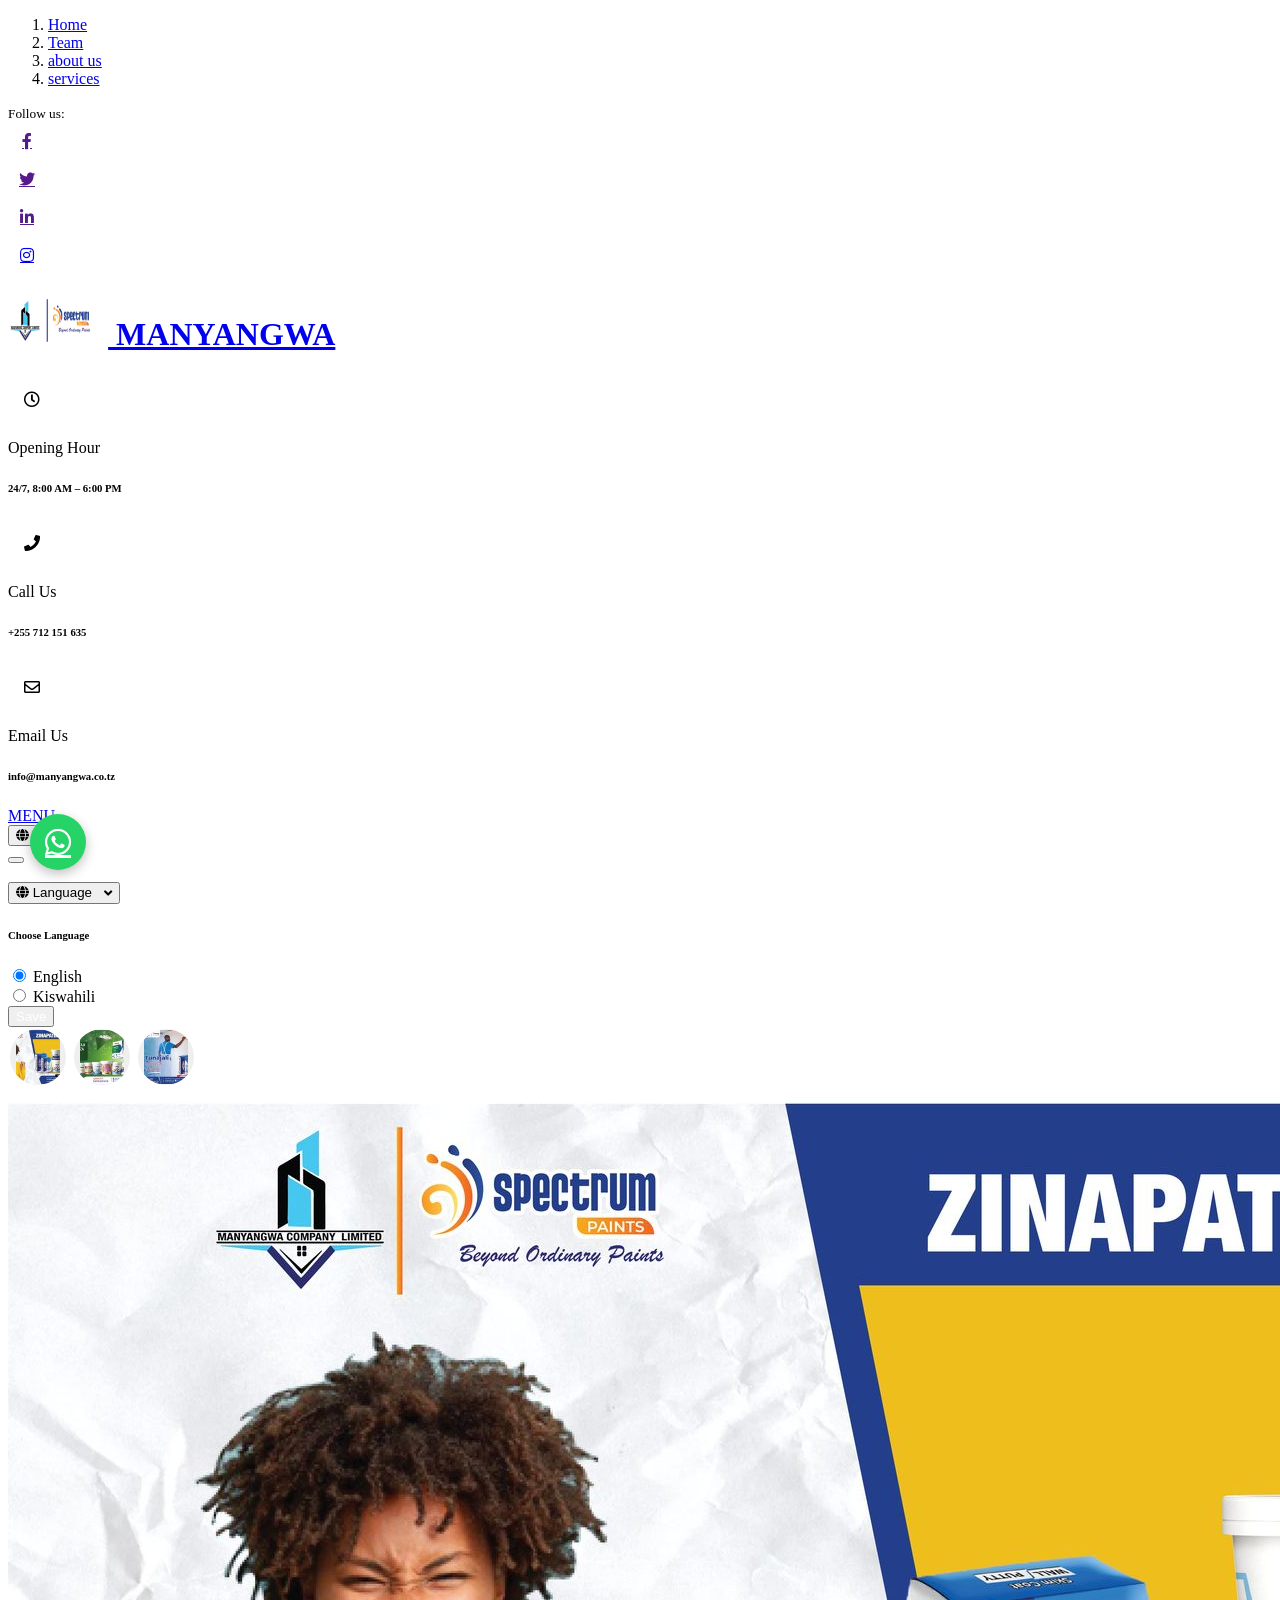
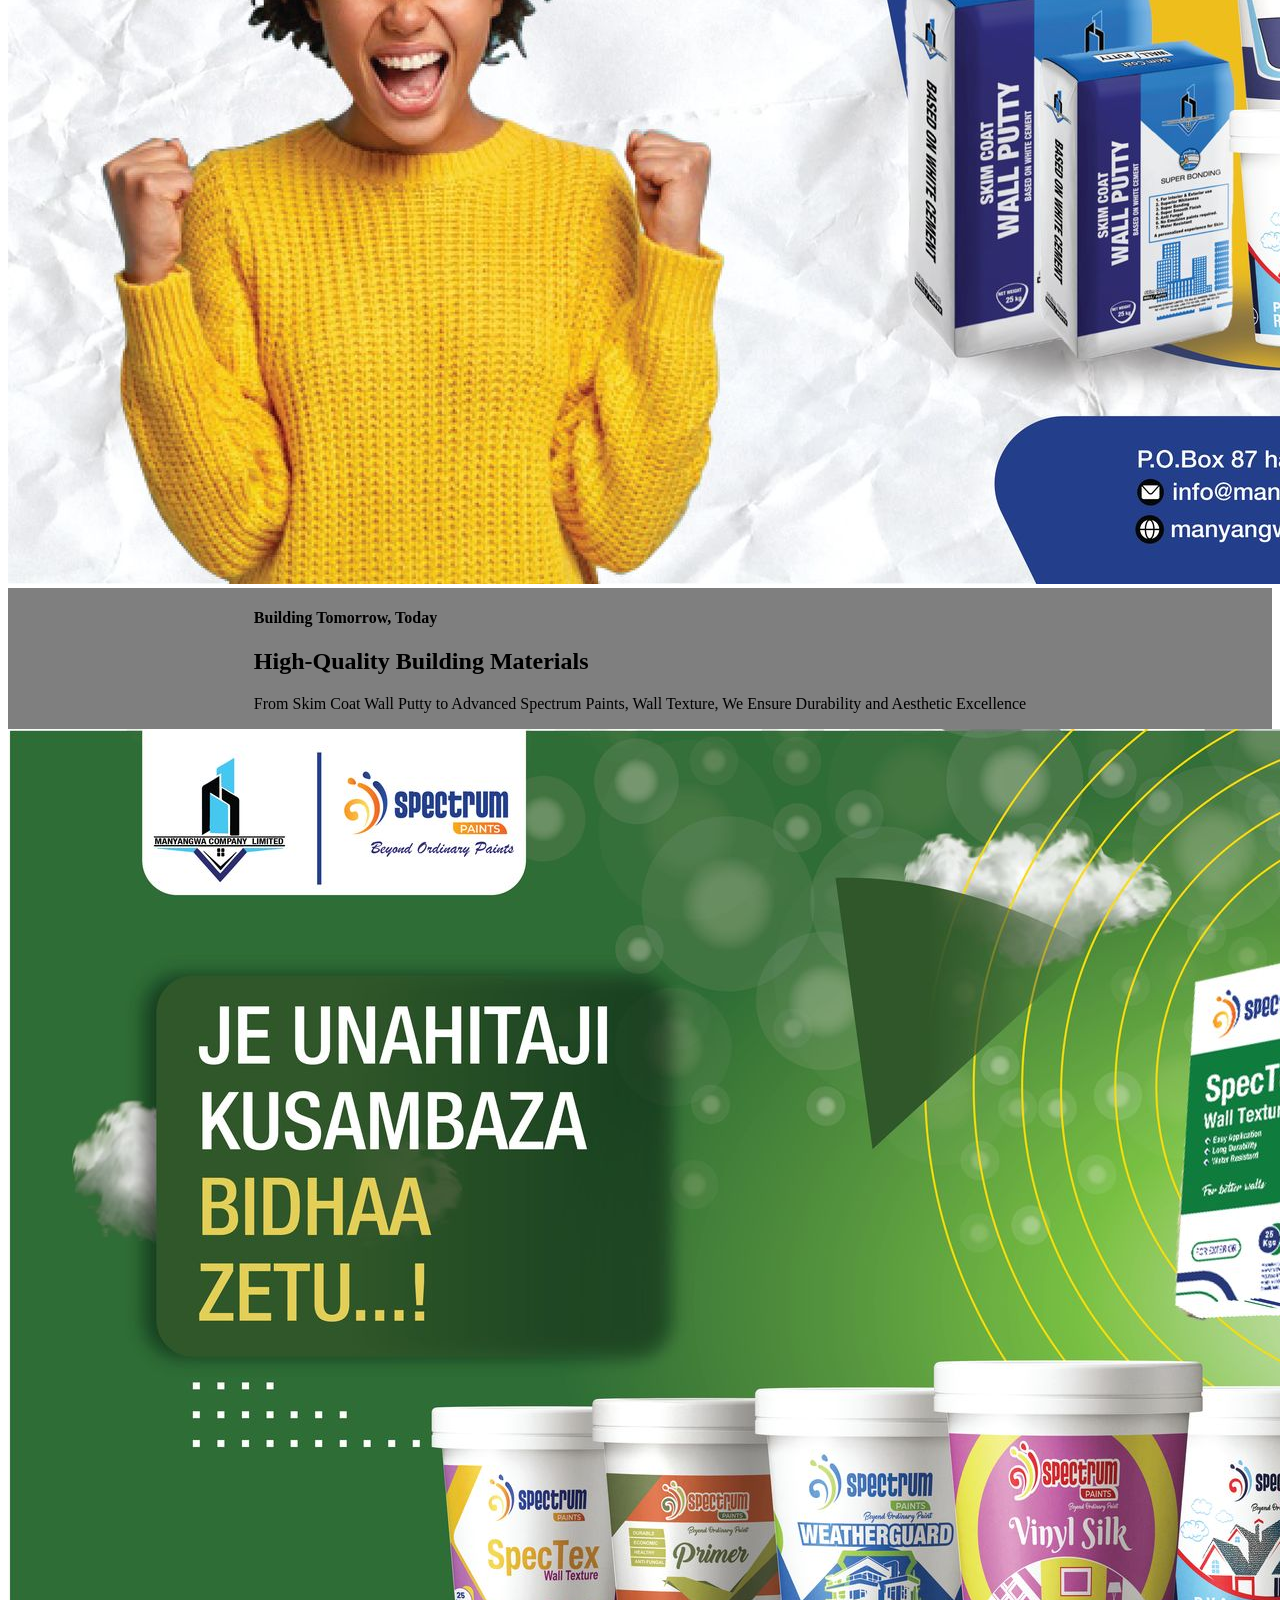
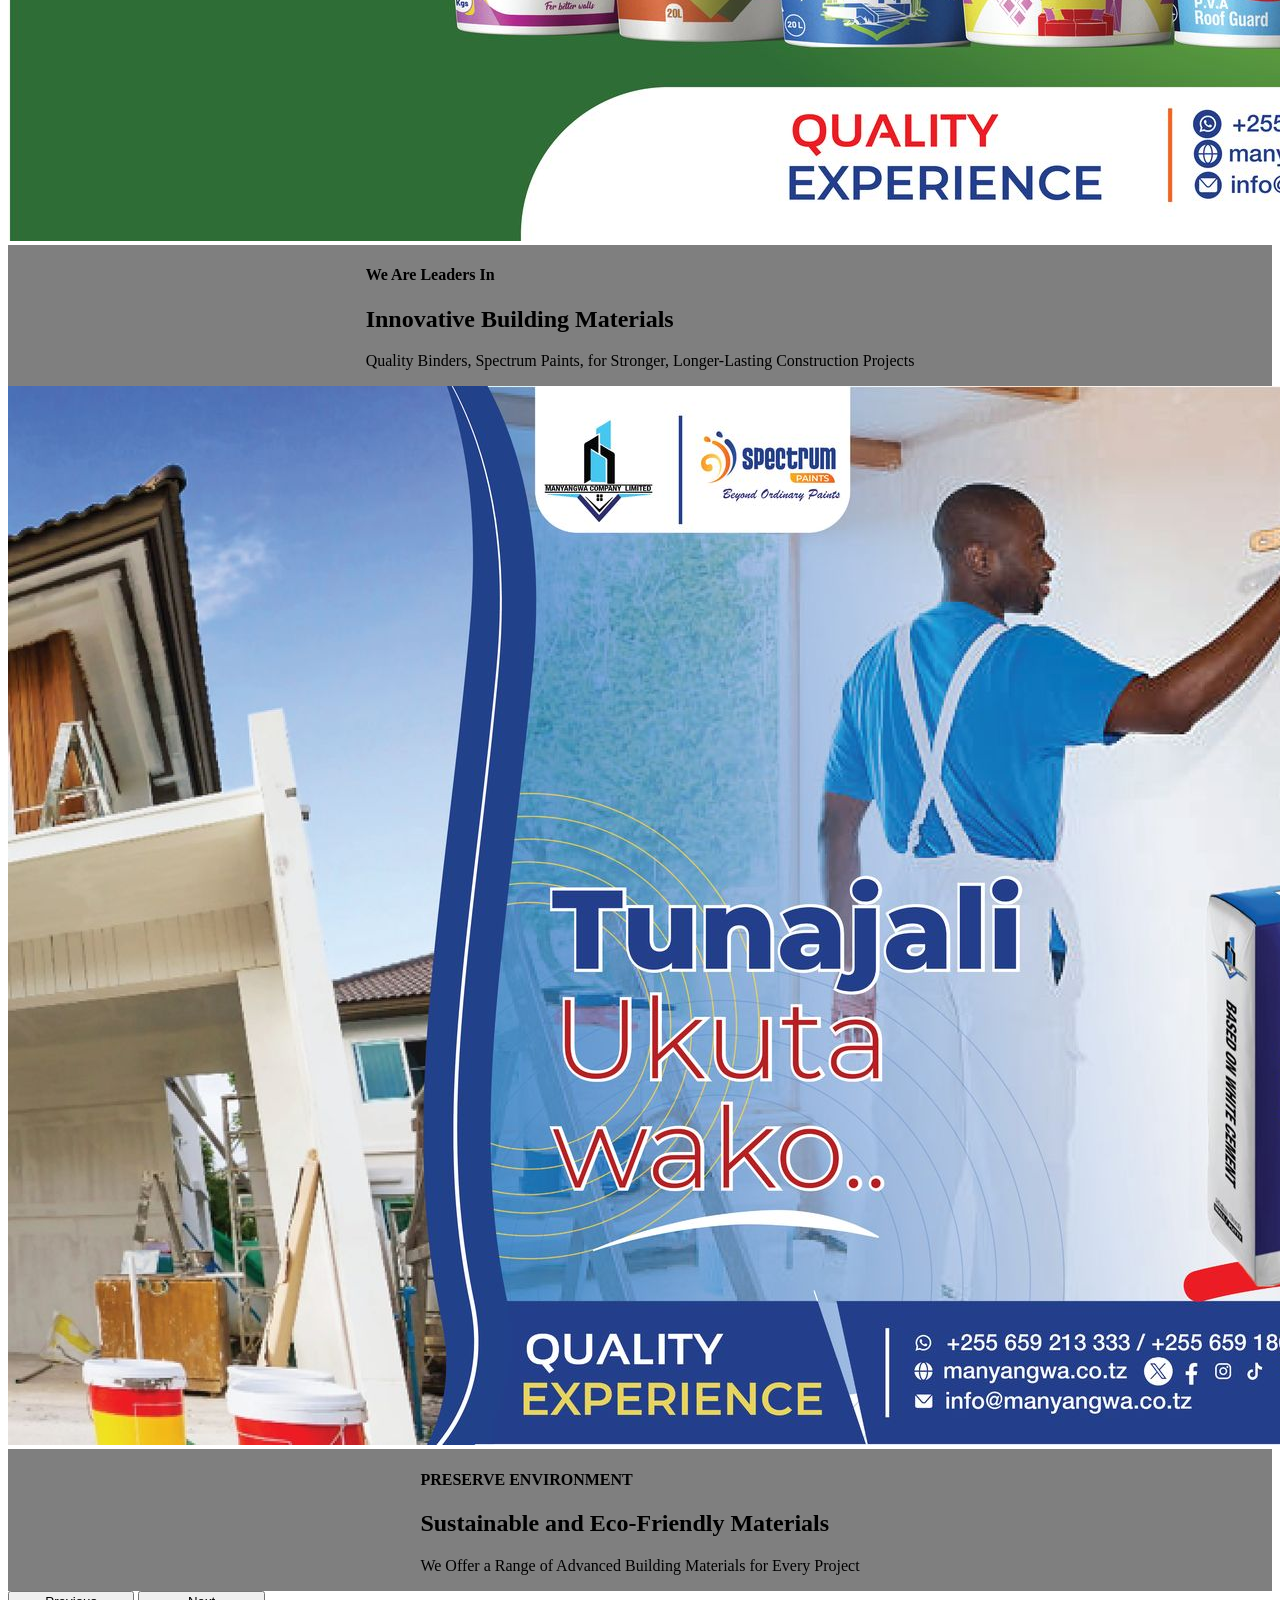
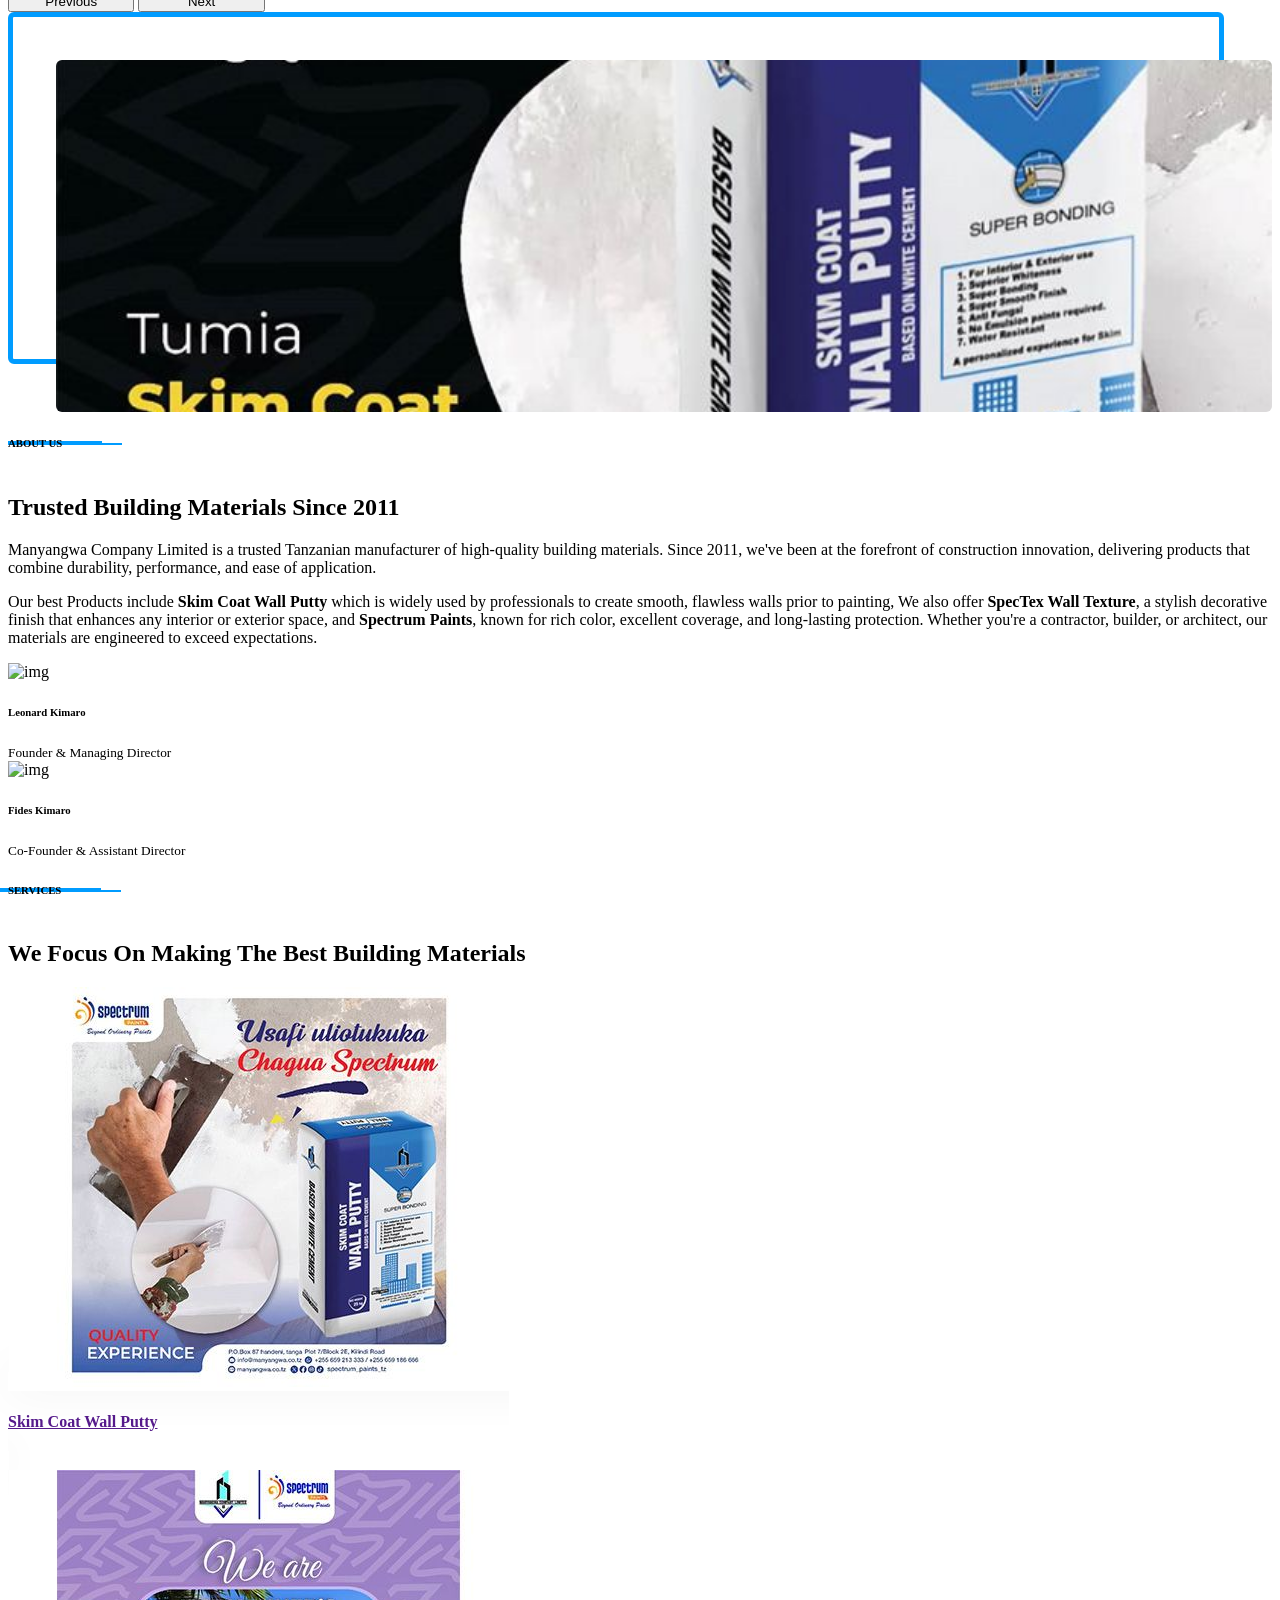
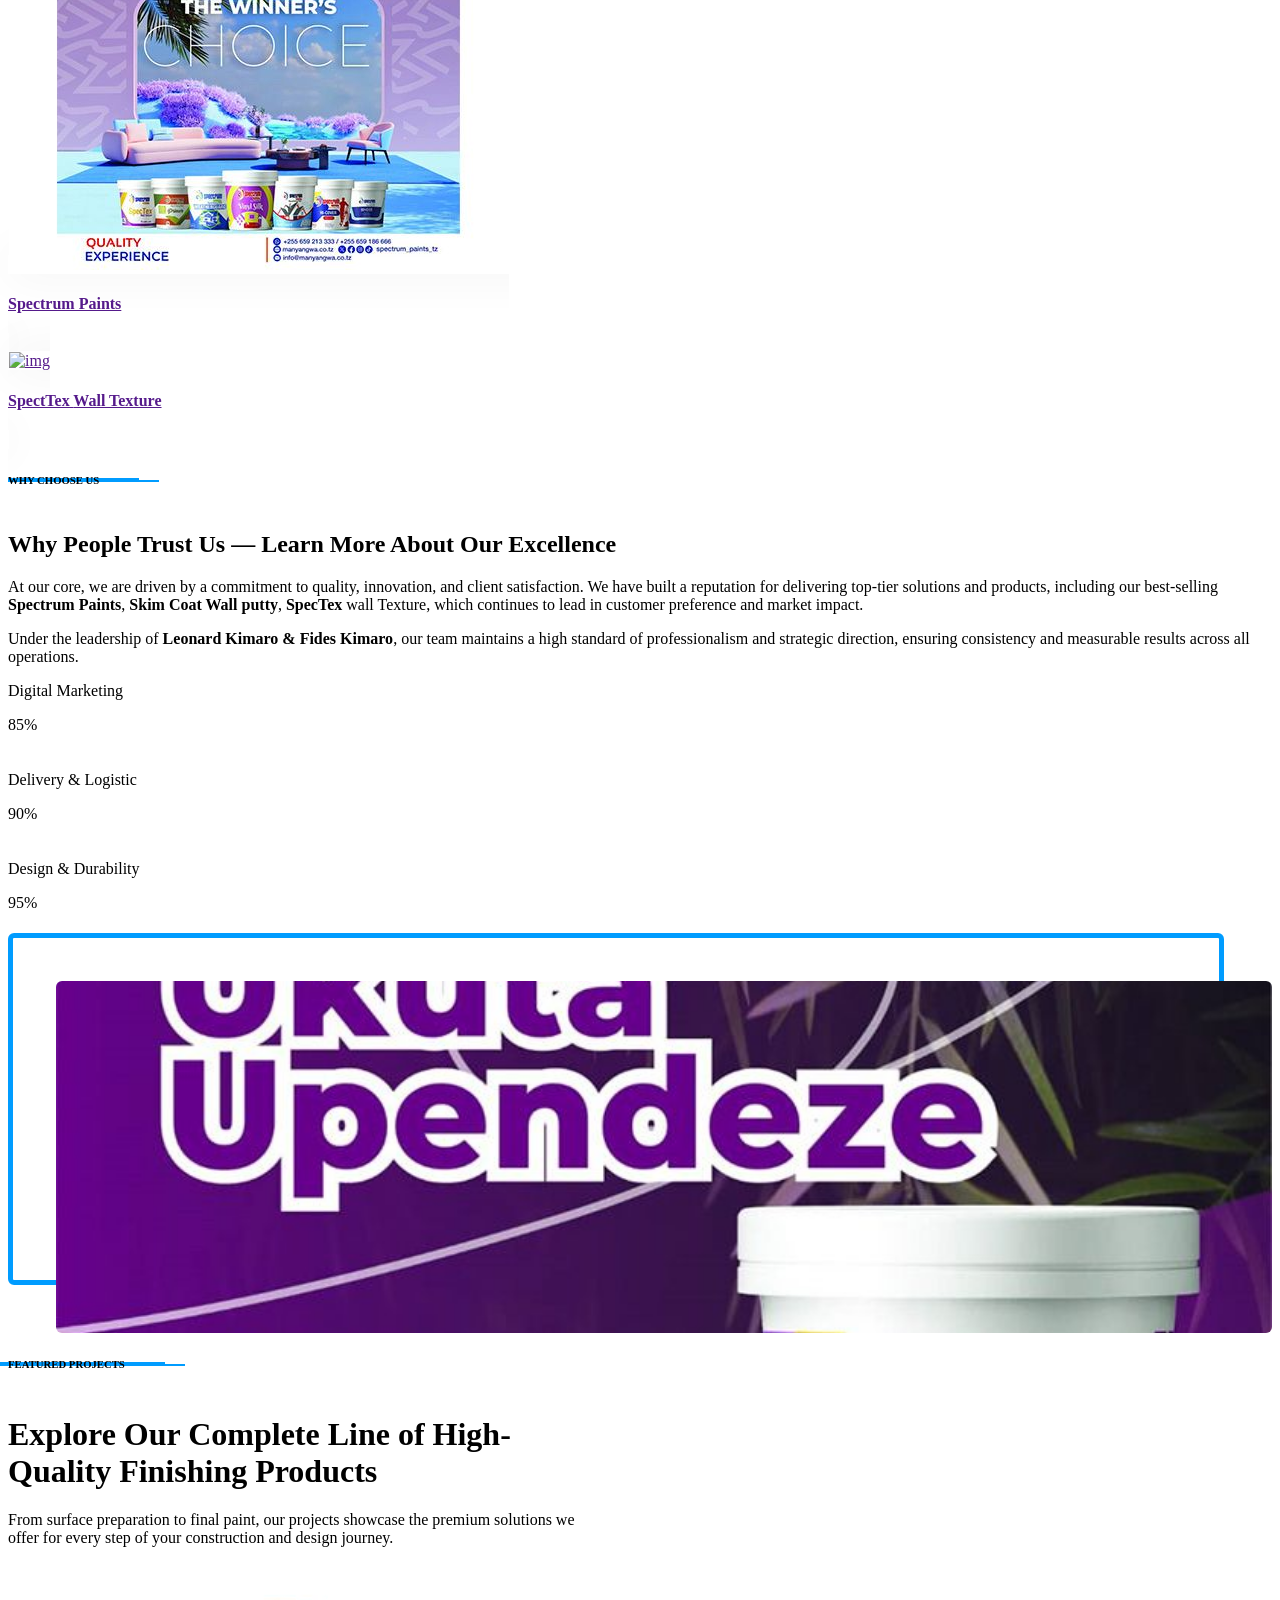
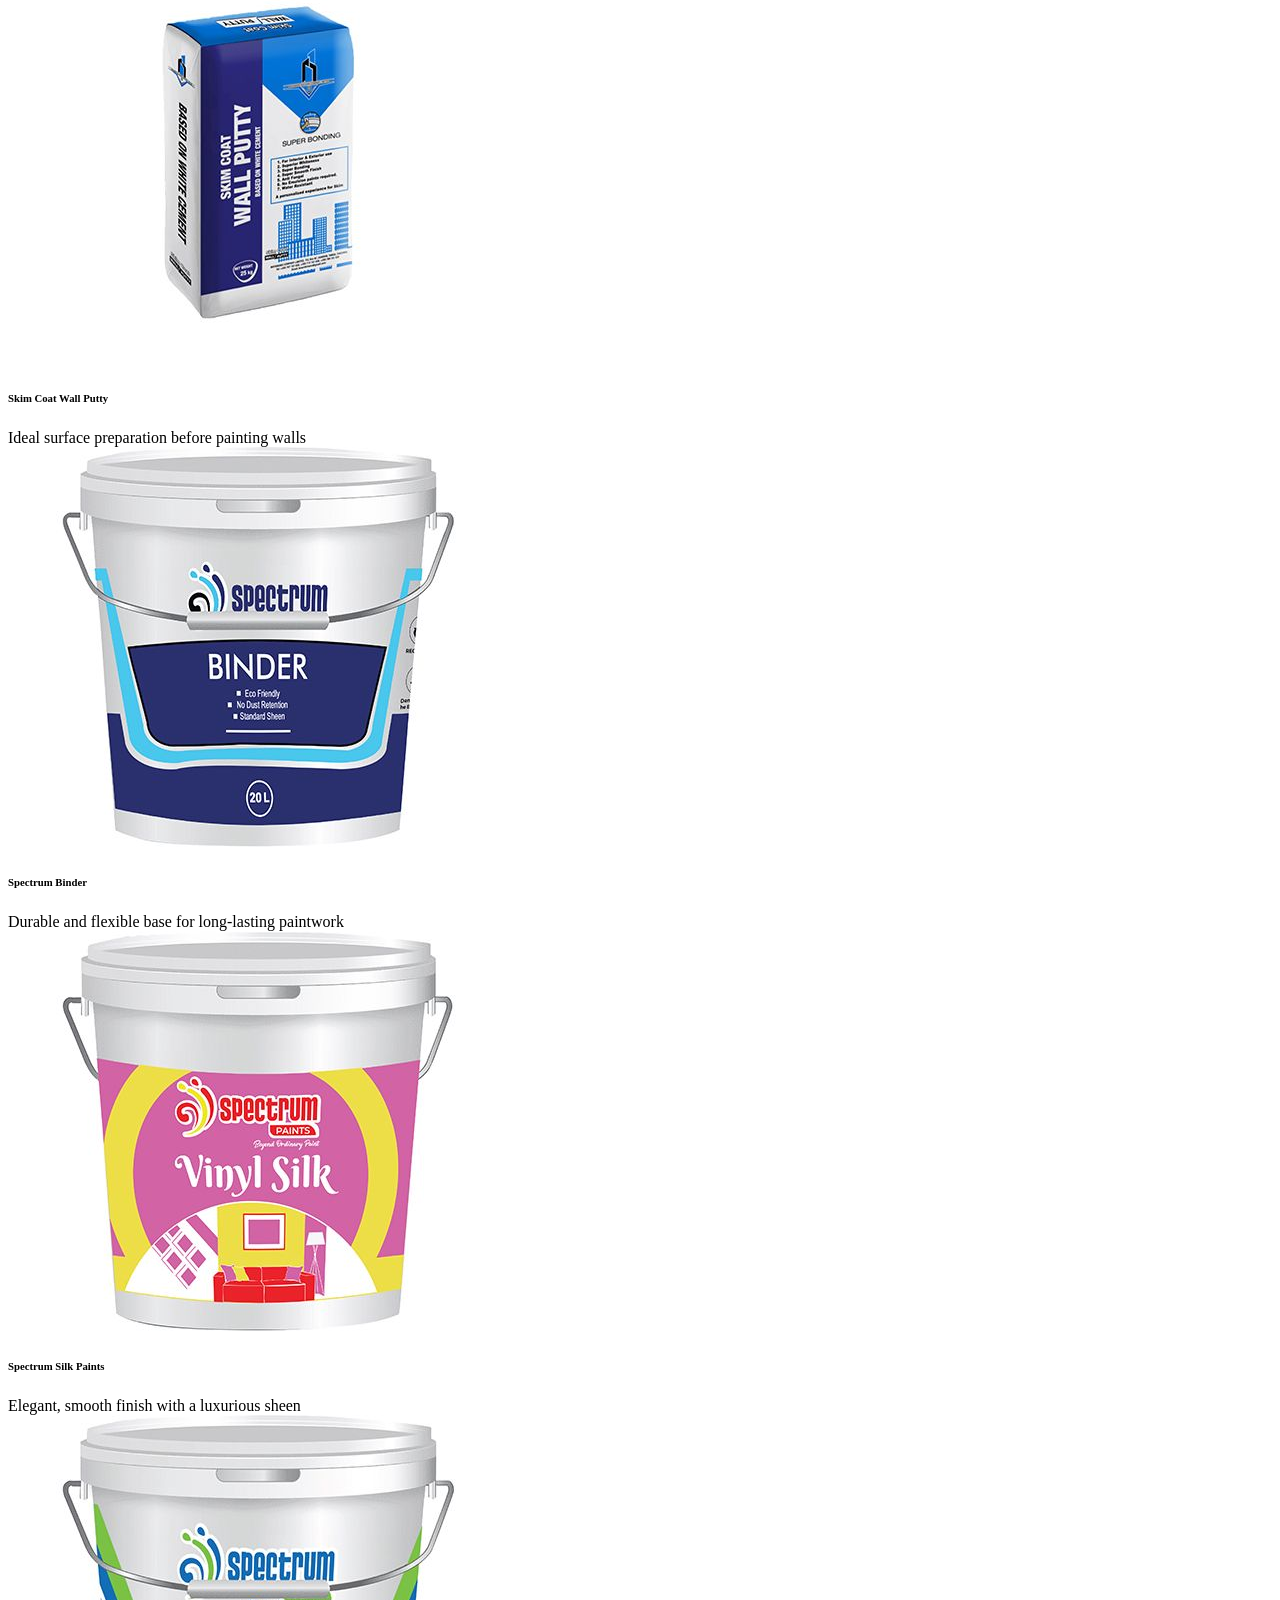
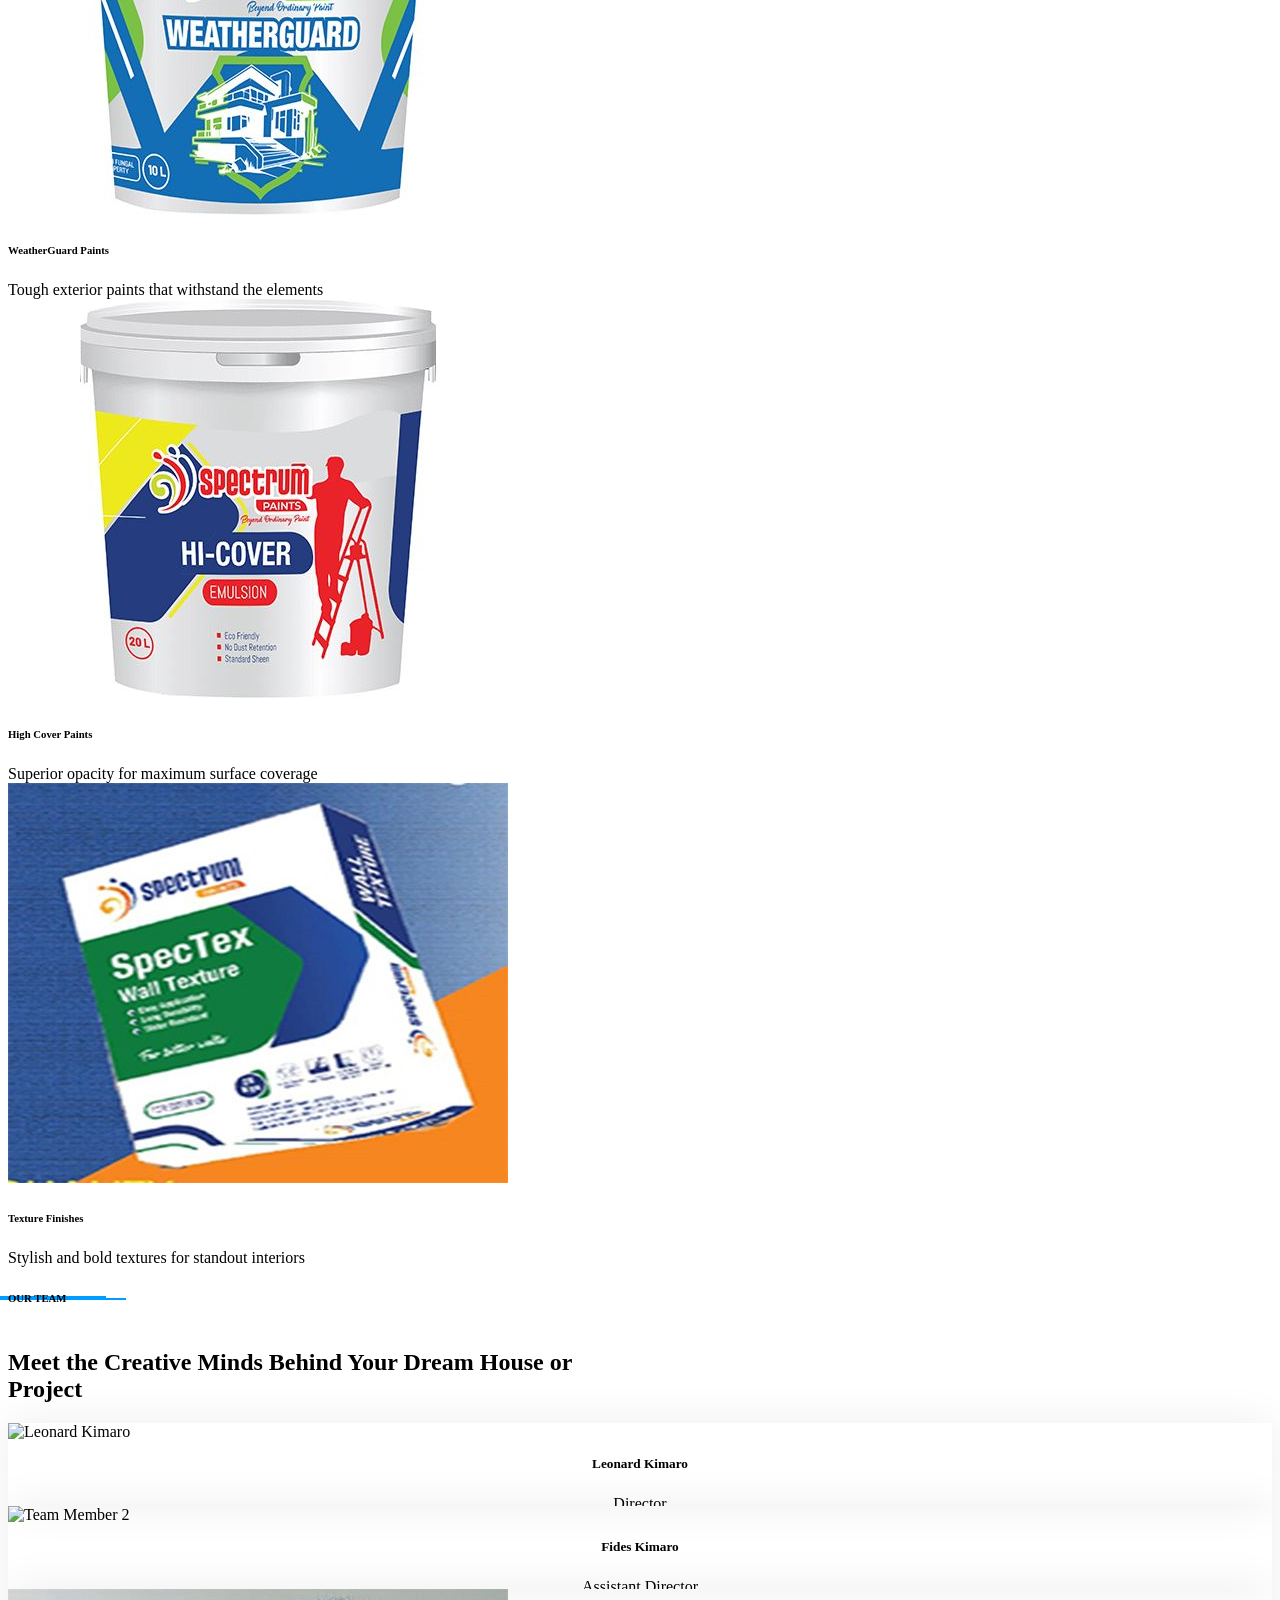
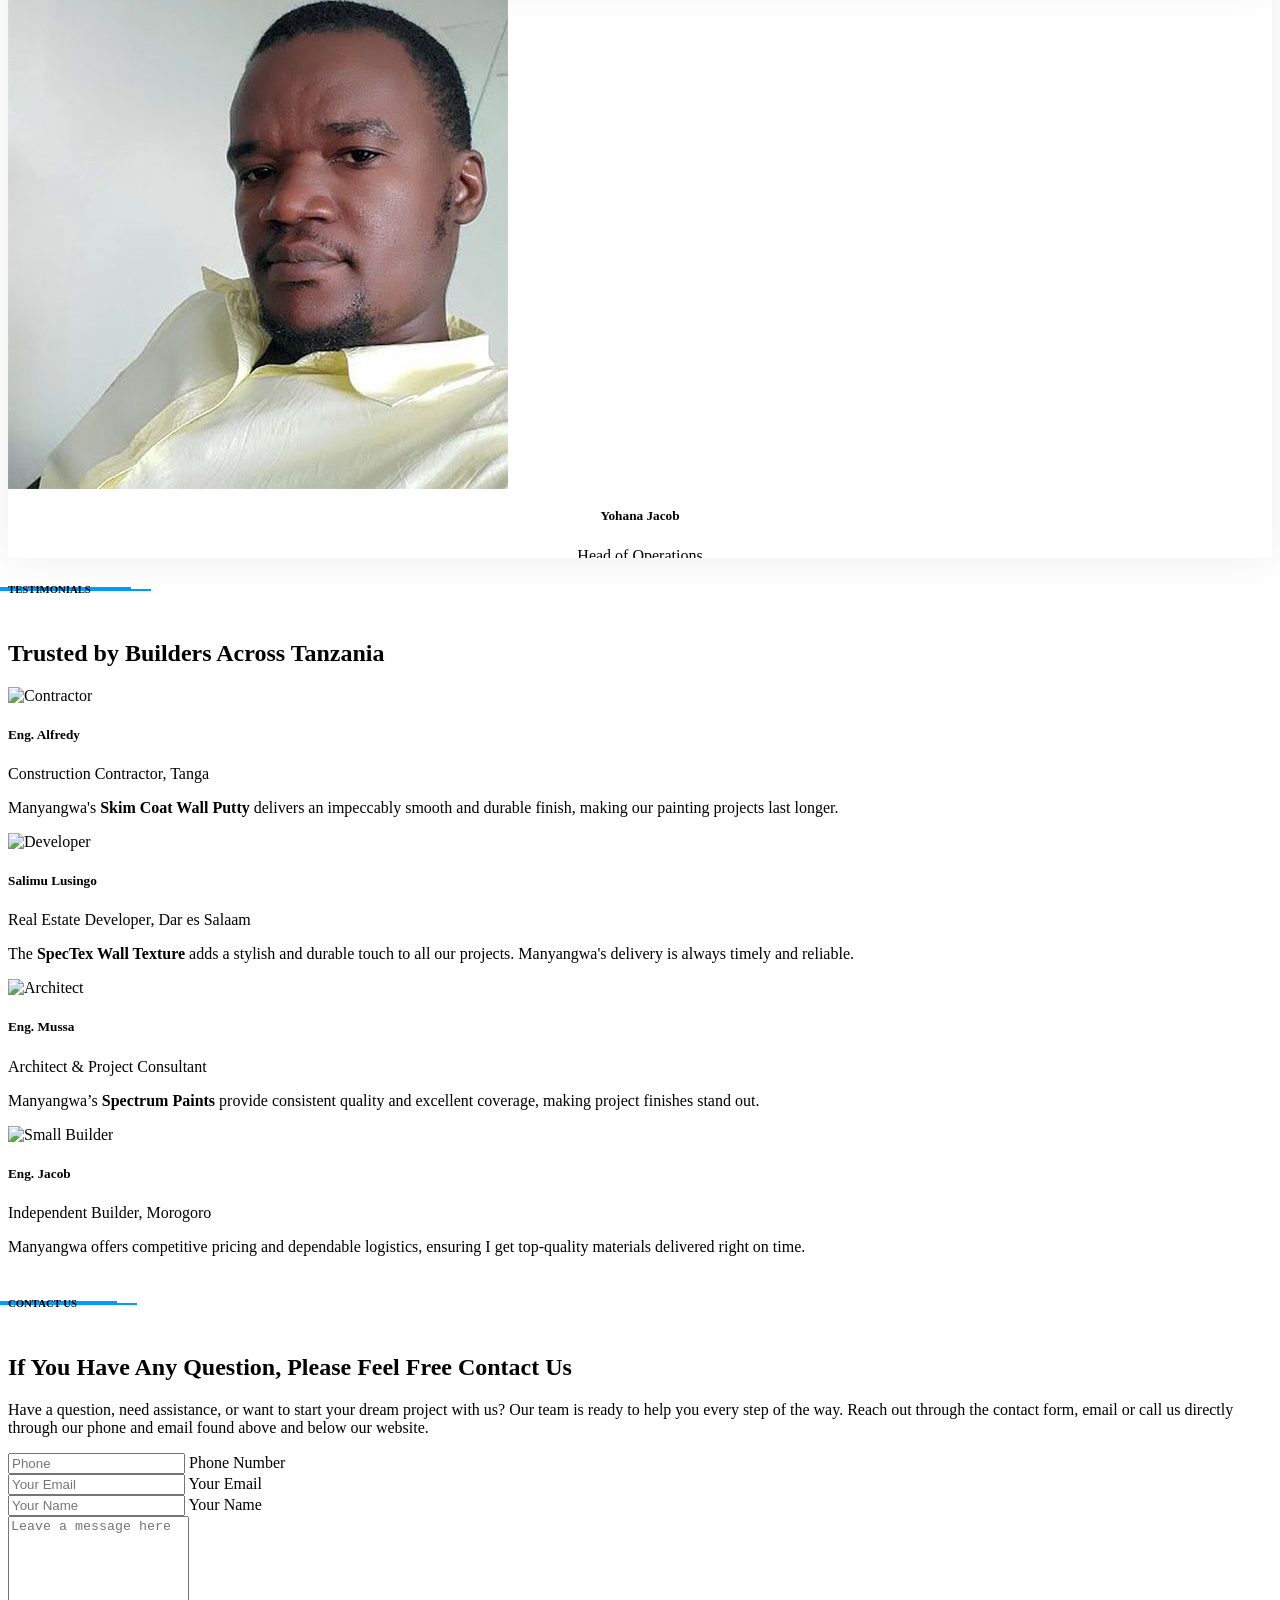
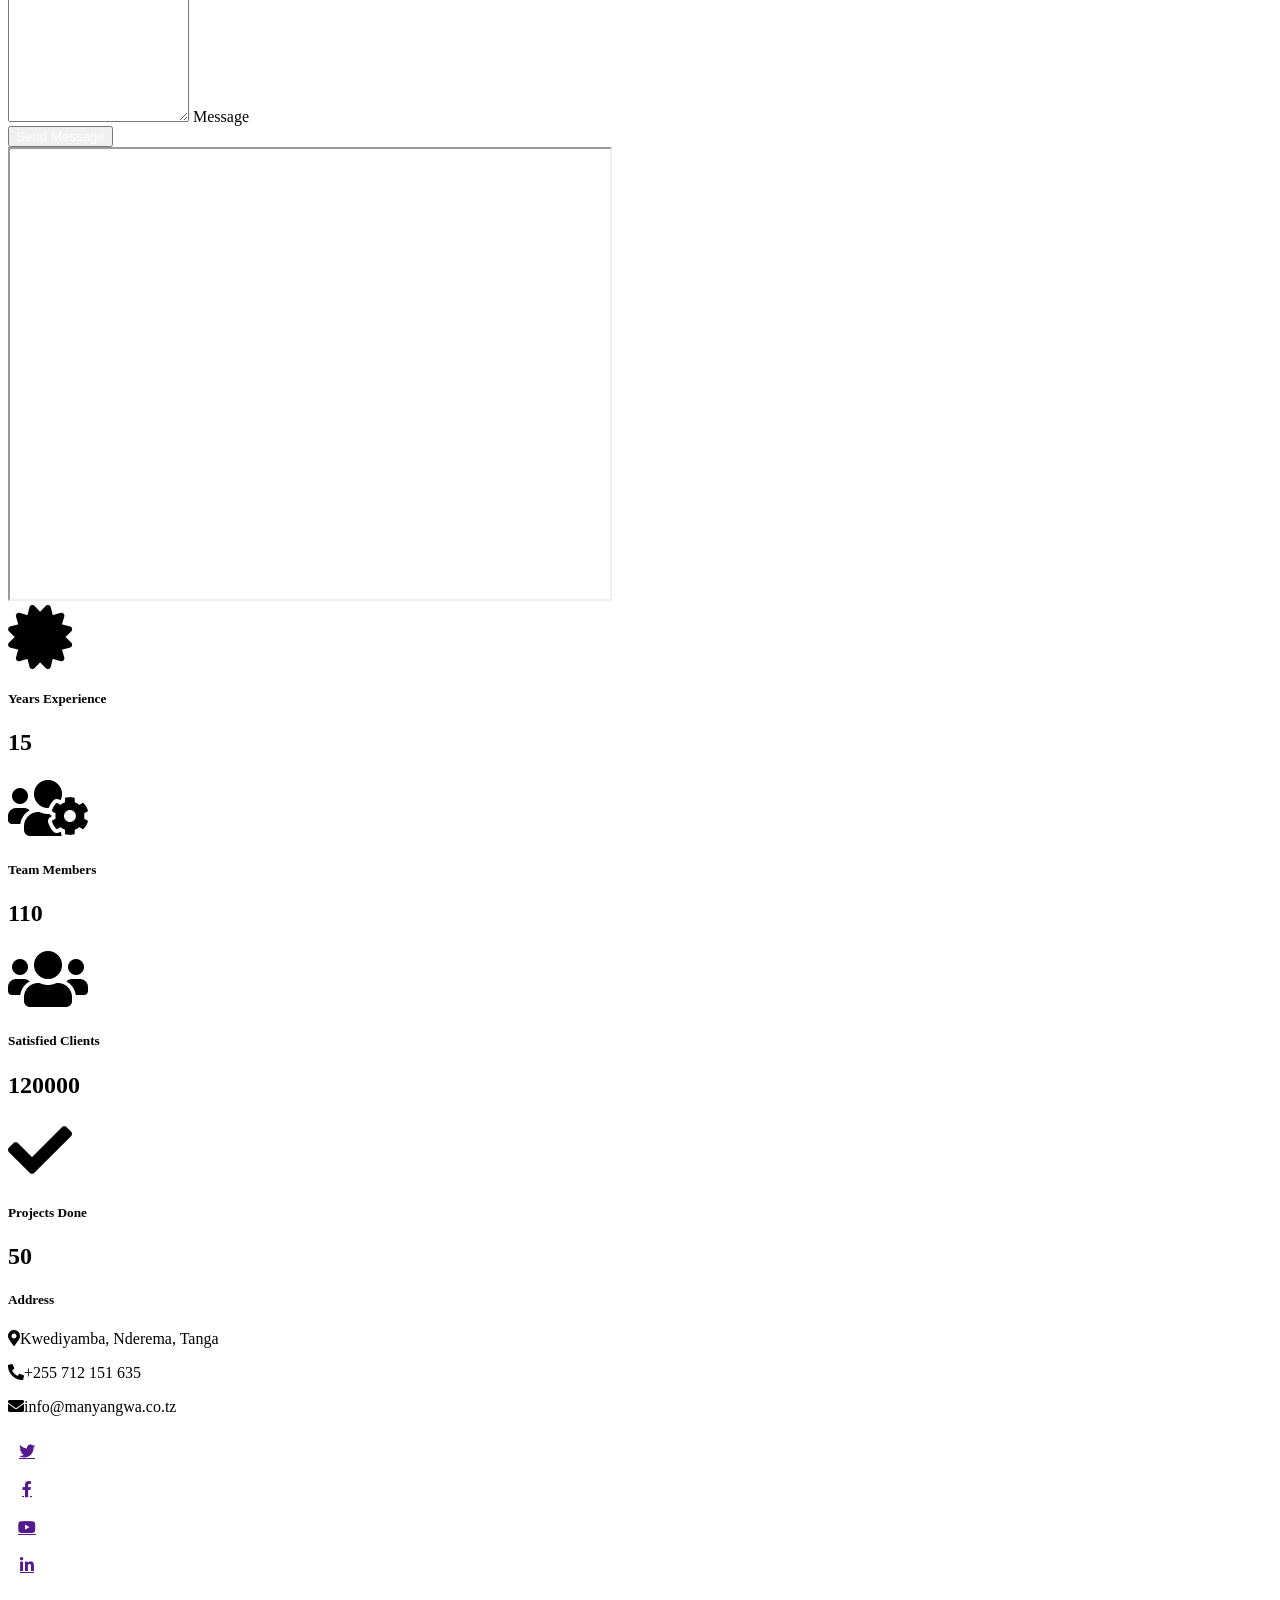
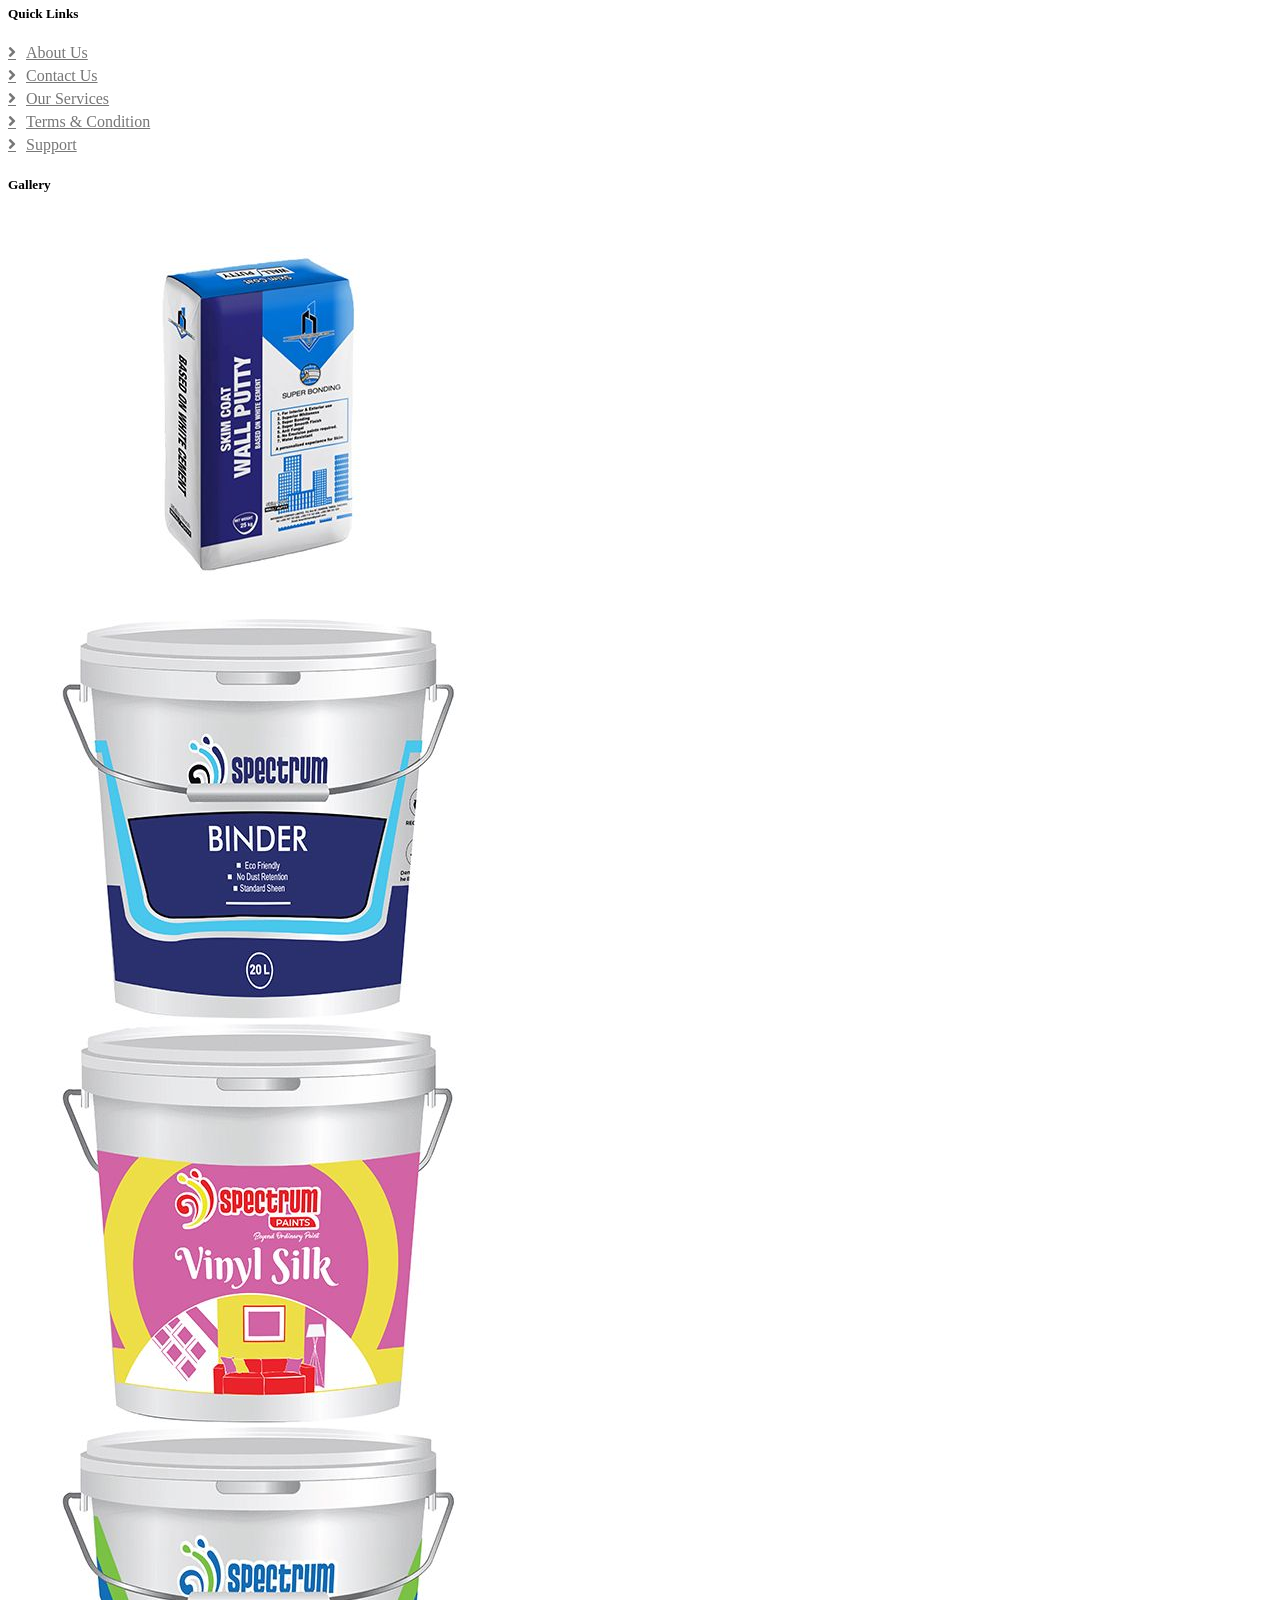
==== commit 02eadc7c: "Self-host libraries, faster contact form, WhatsApp button, working PWA - Serve jQuery 3.7.1, Bootstr" ====
--- a/index.html
+++ b/index.html
@@ -20,7 +20,7 @@
     <script>
     if ('serviceWorker' in navigator) {
     window.addEventListener('load', function () {
-        navigator.serviceWorker.register("pwa/service-worker.js").then(
+        navigator.serviceWorker.register("/service-worker.js").then(
         function (registration) {
             console.log('Service Worker registered with scope:', registration.scope);
         },
@@ -64,12 +64,11 @@
     
 
     <!-- Google Web Fonts -->
-    <link rel="preconnect" href="https://fonts.googleapis.com">
-    <link rel="preconnect" href="https://fonts.gstatic.com" crossorigin>
-    <link href="https://fonts.googleapis.com/css2?family=Open+Sans:wght@400;500;600;700&display=swap" rel="stylesheet">
+    <link rel="preload" href="lib/fonts/open-sans-latin.woff2" as="font" type="font/woff2" crossorigin>
+    <link href="lib/fonts/open-sans.css" rel="stylesheet">
 
     <!-- Icon Font Stylesheet -->
-    <link href="https://cdnjs.cloudflare.com/ajax/libs/font-awesome/5.10.0/css/all.min.css" rel="stylesheet">
+    <link href="lib/fontawesome/css/all.min.css" rel="stylesheet">
 
     <!-- Libraries Stylesheet -->
     <link href="lib/owlcarousel/assets/owl.carousel.min.css" rel="stylesheet">
@@ -81,7 +80,7 @@
 
     <!-- Template Stylesheet -->
     <link href="css/style.css" rel="stylesheet">
-    <link href="https://cdnjs.cloudflare.com/ajax/libs/toastr.js/2.1.4/toastr.min.css" rel="stylesheet" />
+    <link href="lib/toastr/toastr.min.css" rel="stylesheet" />
 
     <style>
         /* Show elements by default */
@@ -637,7 +636,7 @@
                 <!-- 
                 <div class="col-lg-4 col-md-6">
                     <div class="team-item text-center p-4">
-                        <img loading="lazy" decoding="async" class="img-fluid border rounded-circle w-75 p-2 mb-4" src="img/team-6.jpg" alt="Leonard Kimaro">
+                        <img loading="lazy" decoding="async" class="img-fluid border rounded-circle w-75 p-2 mb-4" src="img/team-6.jpg" alt="Mussa Jacob">
                         <div class="team-text">
                             <div class="team-title">
                                 <h5>Mussa Jacob</h5>
@@ -717,7 +716,7 @@
                 <!-- Testimonial 2 -->
                 <div class="testimonial-item bg-light rounded p-4">
                     <div class="d-flex align-items-center mb-4">
-                        <img loading="lazy" decoding="async" class="flex-shrink-0 rounded-circle border p-1" src="img/testimonial-2.jpg" alt="Developer">
+                        <img loading="lazy" decoding="async" class="flex-shrink-0 rounded-circle border p-1" src="img/testimonial-9.jpg" alt="Developer">
                         <div class="ms-4">
                             <h5 class="mb-1">Salimu Lusingo</h5>
                             <span>Real Estate Developer, Dar es Salaam</span>
@@ -731,7 +730,7 @@
                 <!-- Testimonial 3 -->
                 <div class="testimonial-item bg-light rounded p-4">
                     <div class="d-flex align-items-center mb-4">
-                        <img loading="lazy" decoding="async" class="flex-shrink-0 rounded-circle border p-1" src="img/testimonial-7.jpg" alt="Architect">
+                        <img loading="lazy" decoding="async" class="flex-shrink-0 rounded-circle border p-1" src="img/testimonial-9.jpg" alt="Architect">
                         <div class="ms-4">
                             <h5 class="mb-1">Eng. Mussa</h5>
                             <span>Architect & Project Consultant</span>
@@ -807,32 +806,6 @@
                         </div>
                     </form>
 
-                    <!-- JavaScript to handle AJAX submission -->
-                    <script>
-                        document.getElementById('contact-form').addEventListener('submit', function (e) {
-                            e.preventDefault();
-
-                            const form = e.target;
-                            const formData = new FormData(form);
-
-                            fetch("https://formsubmit.co/ajax/manyangwaemails@gmail.com", {
-                                method: "POST",
-                                headers: { 'Accept': 'application/json' },
-                                body: formData
-                            })
-                            .then(response => {
-                                if (response.ok) {
-                                    toastr.success("Message sent successfully!");
-                                    form.reset();
-                                } else {
-                                    toastr.error("Something went wrong. Please try again later.");
-                                }
-                            })
-                            .catch(error => {
-                                toastr.error("Error: " + error.message);
-                            });
-                        });
-                    </script>
                 </div>
             </div>
         </div>
@@ -955,13 +928,14 @@
 
 
     <!-- Back to Top -->
+    <a href="https://wa.me/255767484562?text=Hello%20Manyangwa%2C%20I%20would%20like%20to%20know%20more%20about%20your%20products." class="whatsapp-float" target="_blank" rel="noopener" aria-label="Chat with us on WhatsApp" title="Chat with us on WhatsApp"><i class="fab fa-whatsapp"></i></a>
     <a href="#" class="btn btn-lg btn-primary btn-lg-square rounded-circle back-to-top"><i class="fa fa-arrow-up"></i></a>
 
 
     <!-- JavaScript Libraries -->
-    <script src="https://code.jquery.com/jquery-3.4.1.min.js"></script>
-    <script src="https://cdnjs.cloudflare.com/ajax/libs/toastr.js/2.1.4/toastr.min.js"></script>
-    <script src="https://cdn.jsdelivr.net/npm/bootstrap@5.0.0/dist/js/bootstrap.bundle.min.js"></script>
+    <script src="lib/jquery/jquery-3.7.1.min.js"></script>
+    <script src="lib/toastr/toastr.min.js"></script>
+    <script src="lib/bootstrap/bootstrap.bundle.min.js"></script>
     <script src="lib/easing/easing.min.js"></script>
     <script src="lib/waypoints/waypoints.min.js"></script>
     <script src="lib/counterup/counterup.min.js"></script>
@@ -970,6 +944,7 @@
 
     <!-- Template Javascript -->
     <script src="js/main.js"></script>
+    <script src="js/contact-form.js"></script>
     <!--<script src="js/disable-right-click.js"></script>-->
     <script>
         // Set current year in copyright
--- a/lib/fonts/open-sans.css
+++ b/lib/fonts/open-sans.css
@@ -0,0 +1,80 @@
+/* latin-ext */
+@font-face {
+  font-family: 'Open Sans';
+  font-style: normal;
+  font-weight: 400;
+  font-stretch: 100%;
+  font-display: swap;
+  src: url(open-sans-latin-ext.woff2) format('woff2');
+  unicode-range: U+0100-02BA, U+02BD-02C5, U+02C7-02CC, U+02CE-02D7, U+02DD-02FF, U+0304, U+0308, U+0329, U+1D00-1DBF, U+1E00-1E9F, U+1EF2-1EFF, U+2020, U+20A0-20AB, U+20AD-20C4, U+2113, U+2C60-2C7F, U+A720-A7FF;
+}
+/* latin */
+@font-face {
+  font-family: 'Open Sans';
+  font-style: normal;
+  font-weight: 400;
+  font-stretch: 100%;
+  font-display: swap;
+  src: url(open-sans-latin.woff2) format('woff2');
+  unicode-range: U+0000-00FF, U+0131, U+0152-0153, U+02BB-02BC, U+02C6, U+02DA, U+02DC, U+0304, U+0308, U+0329, U+2000-206F, U+20AC, U+2122, U+2191, U+2193, U+2212, U+2215, U+FEFF, U+FFFD;
+}
+/* latin-ext */
+@font-face {
+  font-family: 'Open Sans';
+  font-style: normal;
+  font-weight: 500;
+  font-stretch: 100%;
+  font-display: swap;
+  src: url(open-sans-latin-ext.woff2) format('woff2');
+  unicode-range: U+0100-02BA, U+02BD-02C5, U+02C7-02CC, U+02CE-02D7, U+02DD-02FF, U+0304, U+0308, U+0329, U+1D00-1DBF, U+1E00-1E9F, U+1EF2-1EFF, U+2020, U+20A0-20AB, U+20AD-20C4, U+2113, U+2C60-2C7F, U+A720-A7FF;
+}
+/* latin */
+@font-face {
+  font-family: 'Open Sans';
+  font-style: normal;
+  font-weight: 500;
+  font-stretch: 100%;
+  font-display: swap;
+  src: url(open-sans-latin.woff2) format('woff2');
+  unicode-range: U+0000-00FF, U+0131, U+0152-0153, U+02BB-02BC, U+02C6, U+02DA, U+02DC, U+0304, U+0308, U+0329, U+2000-206F, U+20AC, U+2122, U+2191, U+2193, U+2212, U+2215, U+FEFF, U+FFFD;
+}
+/* latin-ext */
+@font-face {
+  font-family: 'Open Sans';
+  font-style: normal;
+  font-weight: 600;
+  font-stretch: 100%;
+  font-display: swap;
+  src: url(open-sans-latin-ext.woff2) format('woff2');
+  unicode-range: U+0100-02BA, U+02BD-02C5, U+02C7-02CC, U+02CE-02D7, U+02DD-02FF, U+0304, U+0308, U+0329, U+1D00-1DBF, U+1E00-1E9F, U+1EF2-1EFF, U+2020, U+20A0-20AB, U+20AD-20C4, U+2113, U+2C60-2C7F, U+A720-A7FF;
+}
+/* latin */
+@font-face {
+  font-family: 'Open Sans';
+  font-style: normal;
+  font-weight: 600;
+  font-stretch: 100%;
+  font-display: swap;
+  src: url(open-sans-latin.woff2) format('woff2');
+  unicode-range: U+0000-00FF, U+0131, U+0152-0153, U+02BB-02BC, U+02C6, U+02DA, U+02DC, U+0304, U+0308, U+0329, U+2000-206F, U+20AC, U+2122, U+2191, U+2193, U+2212, U+2215, U+FEFF, U+FFFD;
+}
+/* latin-ext */
+@font-face {
+  font-family: 'Open Sans';
+  font-style: normal;
+  font-weight: 700;
+  font-stretch: 100%;
+  font-display: swap;
+  src: url(open-sans-latin-ext.woff2) format('woff2');
+  unicode-range: U+0100-02BA, U+02BD-02C5, U+02C7-02CC, U+02CE-02D7, U+02DD-02FF, U+0304, U+0308, U+0329, U+1D00-1DBF, U+1E00-1E9F, U+1EF2-1EFF, U+2020, U+20A0-20AB, U+20AD-20C4, U+2113, U+2C60-2C7F, U+A720-A7FF;
+}
+/* latin */
+@font-face {
+  font-family: 'Open Sans';
+  font-style: normal;
+  font-weight: 700;
+  font-stretch: 100%;
+  font-display: swap;
+  src: url(open-sans-latin.woff2) format('woff2');
+  unicode-range: U+0000-00FF, U+0131, U+0152-0153, U+02BB-02BC, U+02C6, U+02DA, U+02DC, U+0304, U+0308, U+0329, U+2000-206F, U+20AC, U+2122, U+2191, U+2193, U+2212, U+2215, U+FEFF, U+FFFD;
+}
--- a/css/style.css
+++ b/css/style.css
@@ -490,3 +490,39 @@
 .footer .copyright a:hover {
     color: var(--primary);
 }
+
+
+/*** WhatsApp floating button ***/
+.whatsapp-float {
+    position: fixed;
+    left: 30px;
+    bottom: 30px;
+    z-index: 99;
+    width: 56px;
+    height: 56px;
+    border-radius: 50%;
+    background: #25D366;
+    color: #fff;
+    display: flex;
+    align-items: center;
+    justify-content: center;
+    font-size: 30px;
+    box-shadow: 0 4px 12px rgba(0, 0, 0, .25);
+    transition: transform .2s ease;
+}
+
+.whatsapp-float:hover,
+.whatsapp-float:focus {
+    color: #fff;
+    transform: scale(1.08);
+}
+
+@media (max-width: 576px) {
+    .whatsapp-float {
+        left: 16px;
+        bottom: 16px;
+        width: 50px;
+        height: 50px;
+        font-size: 26px;
+    }
+}
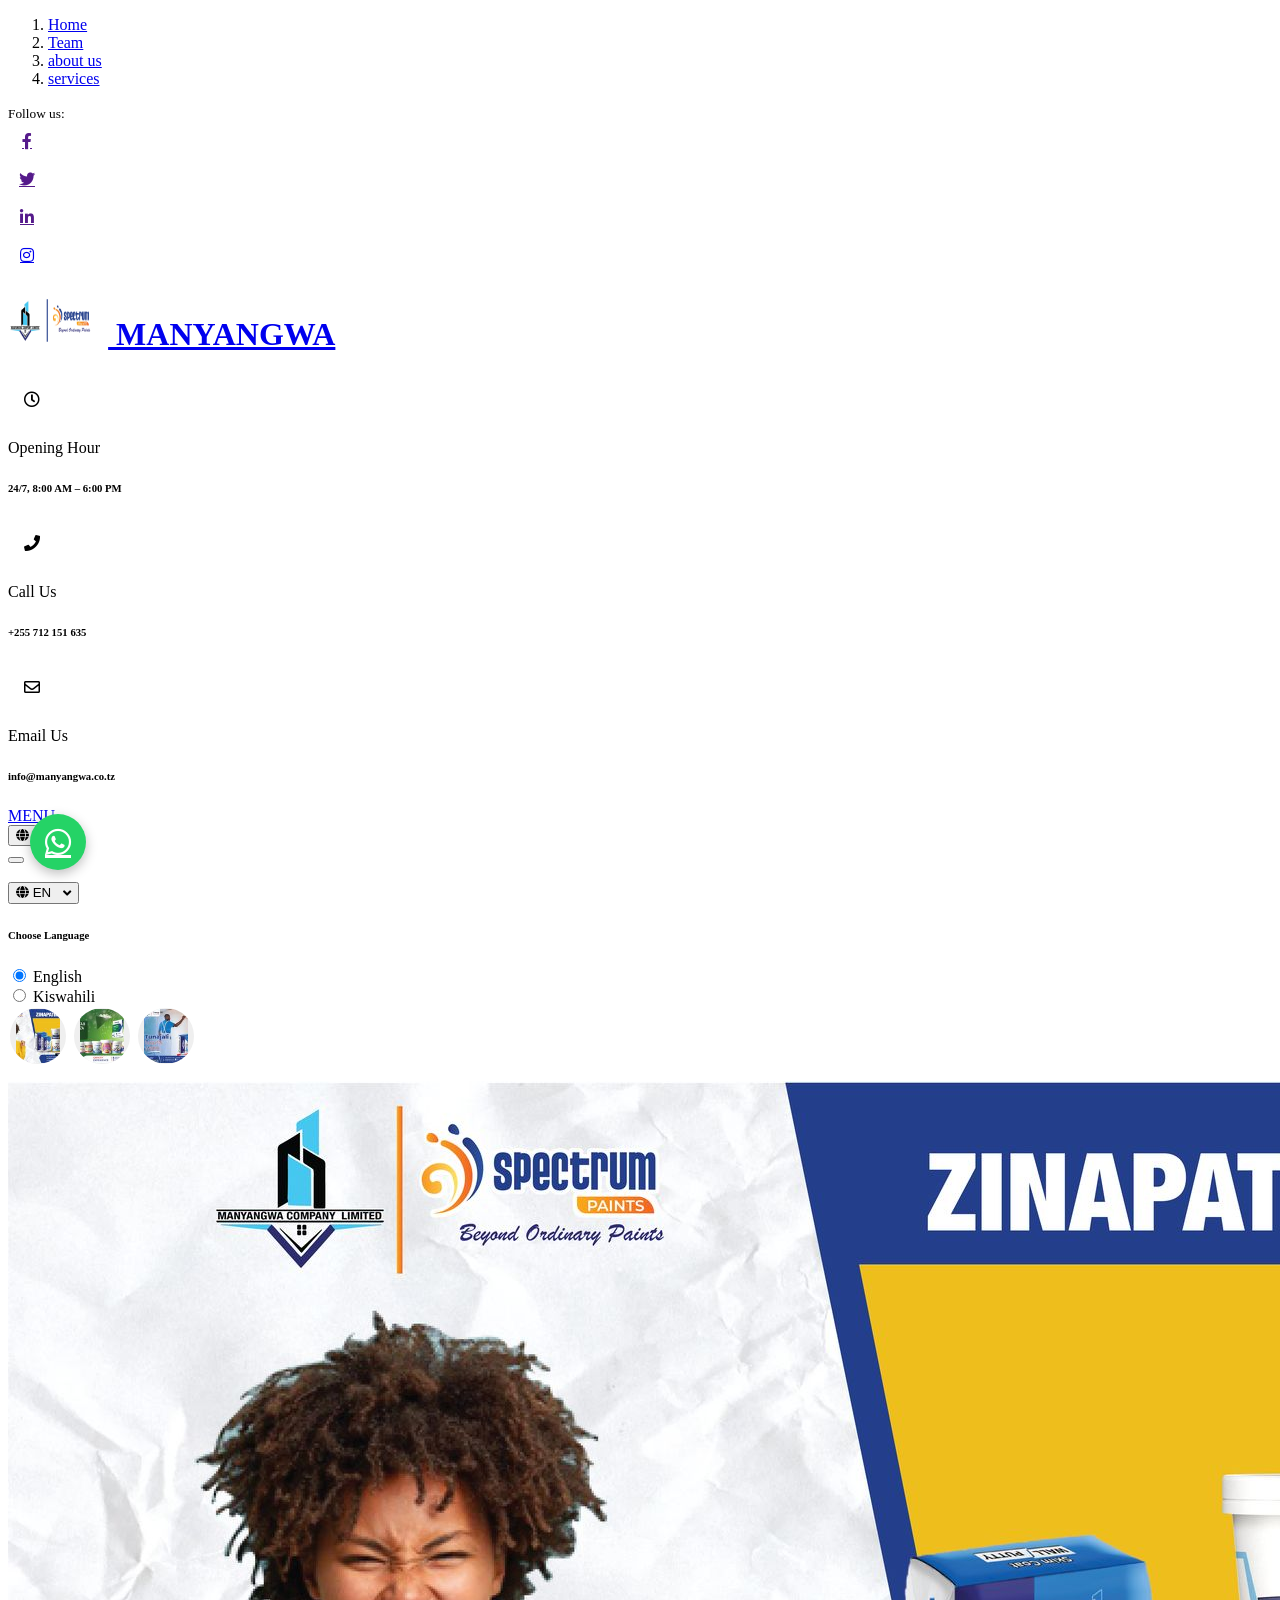
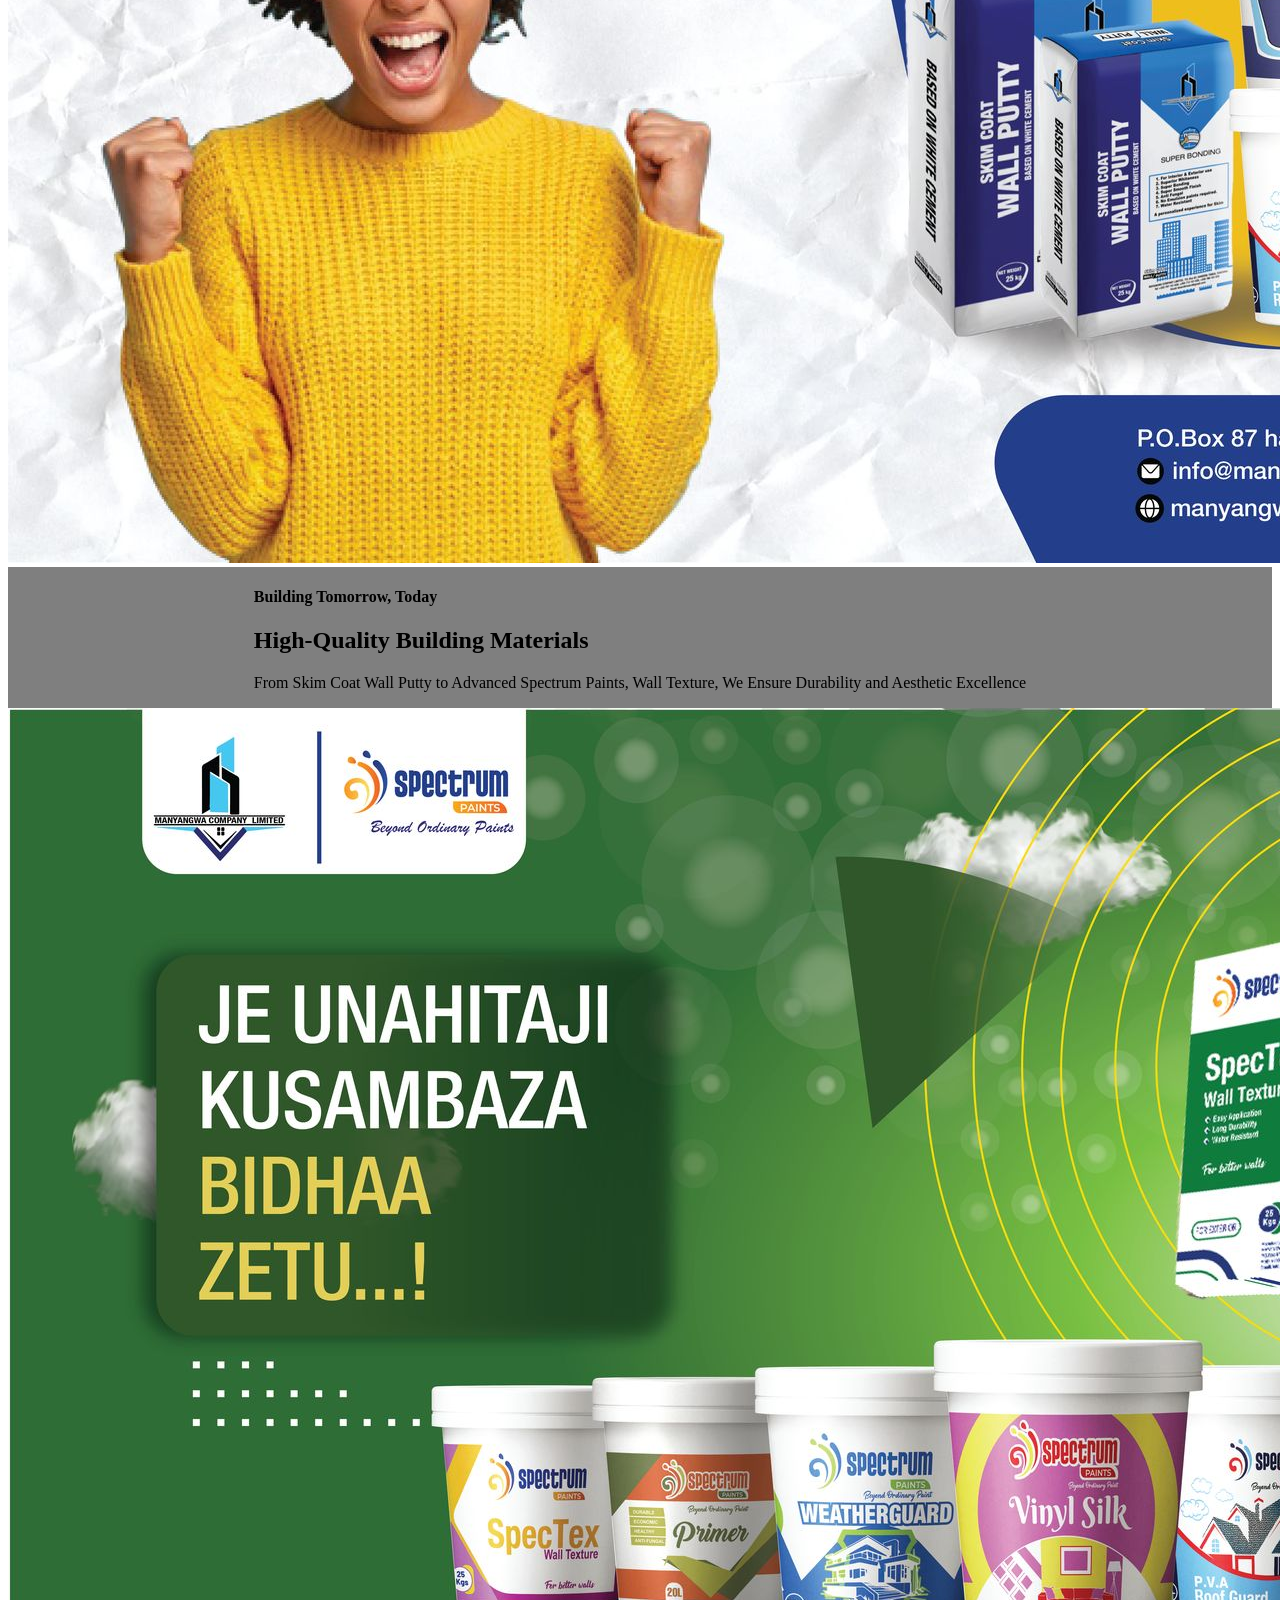
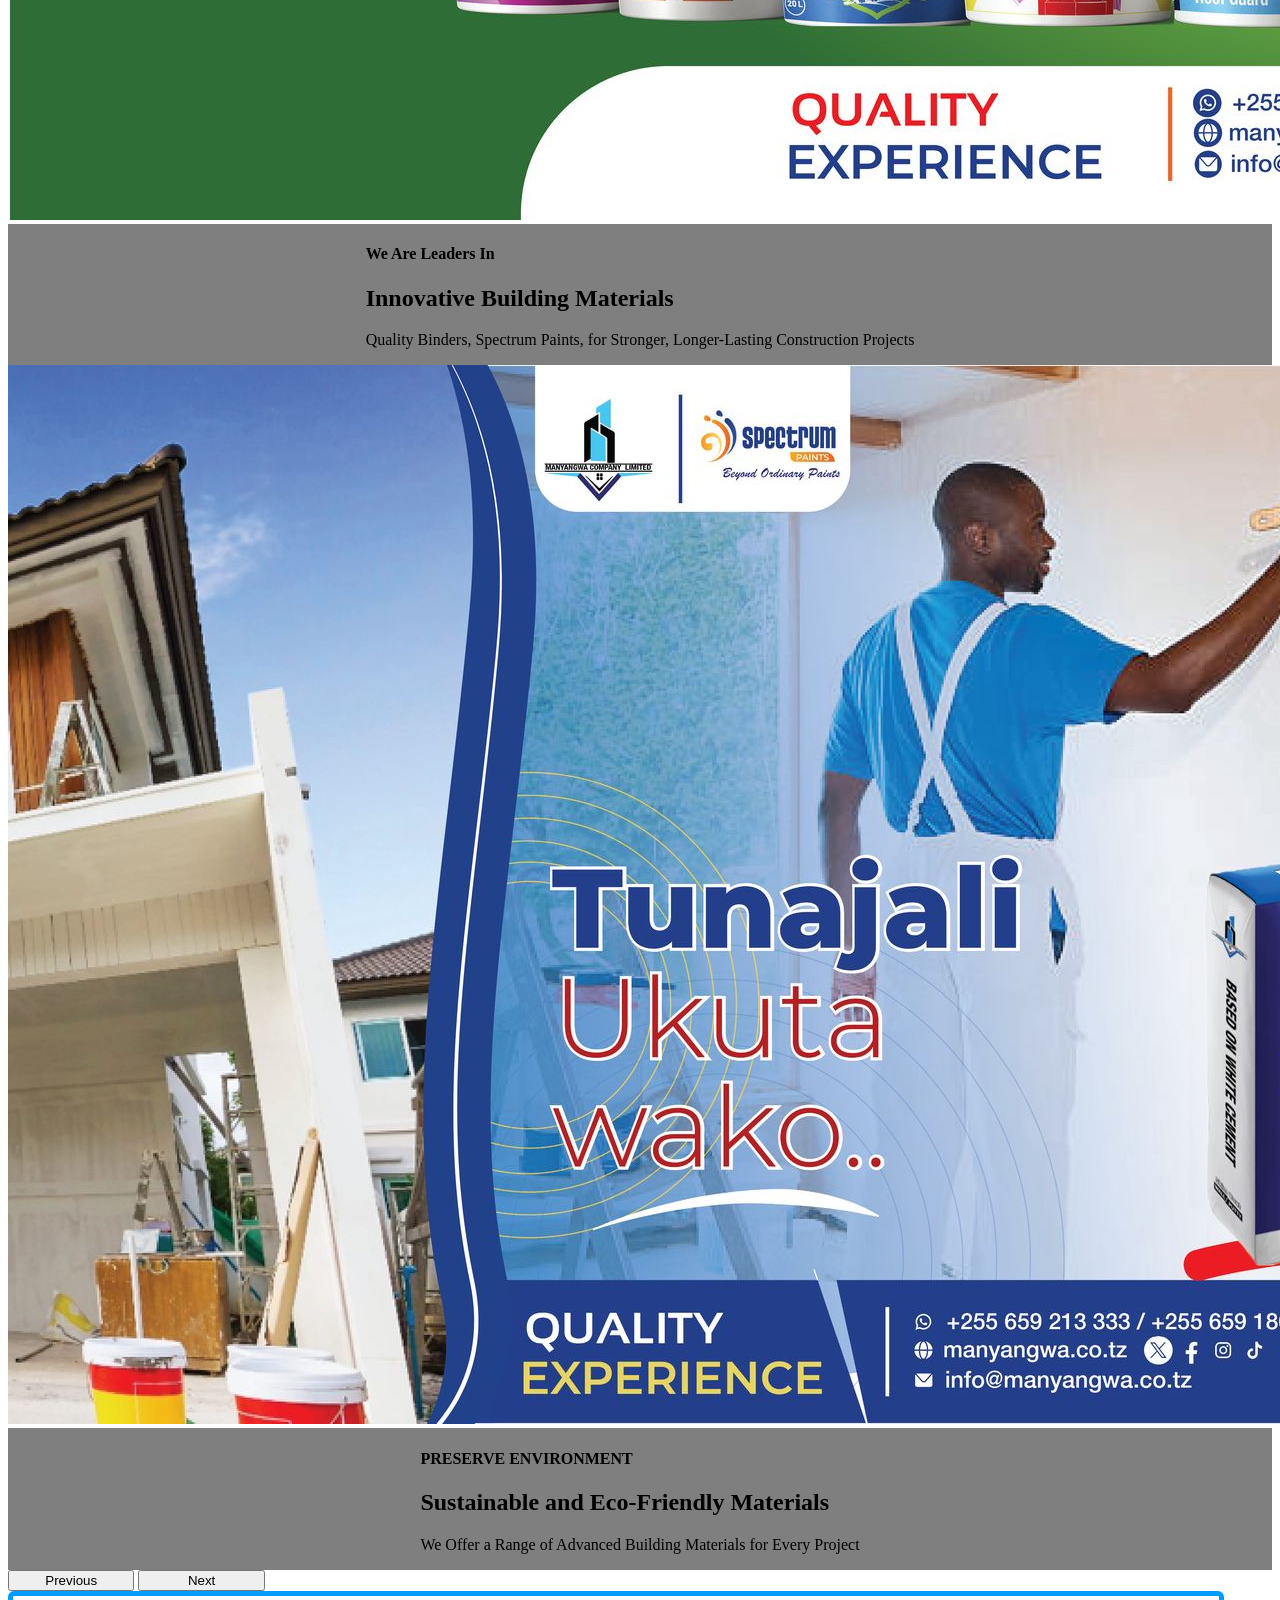
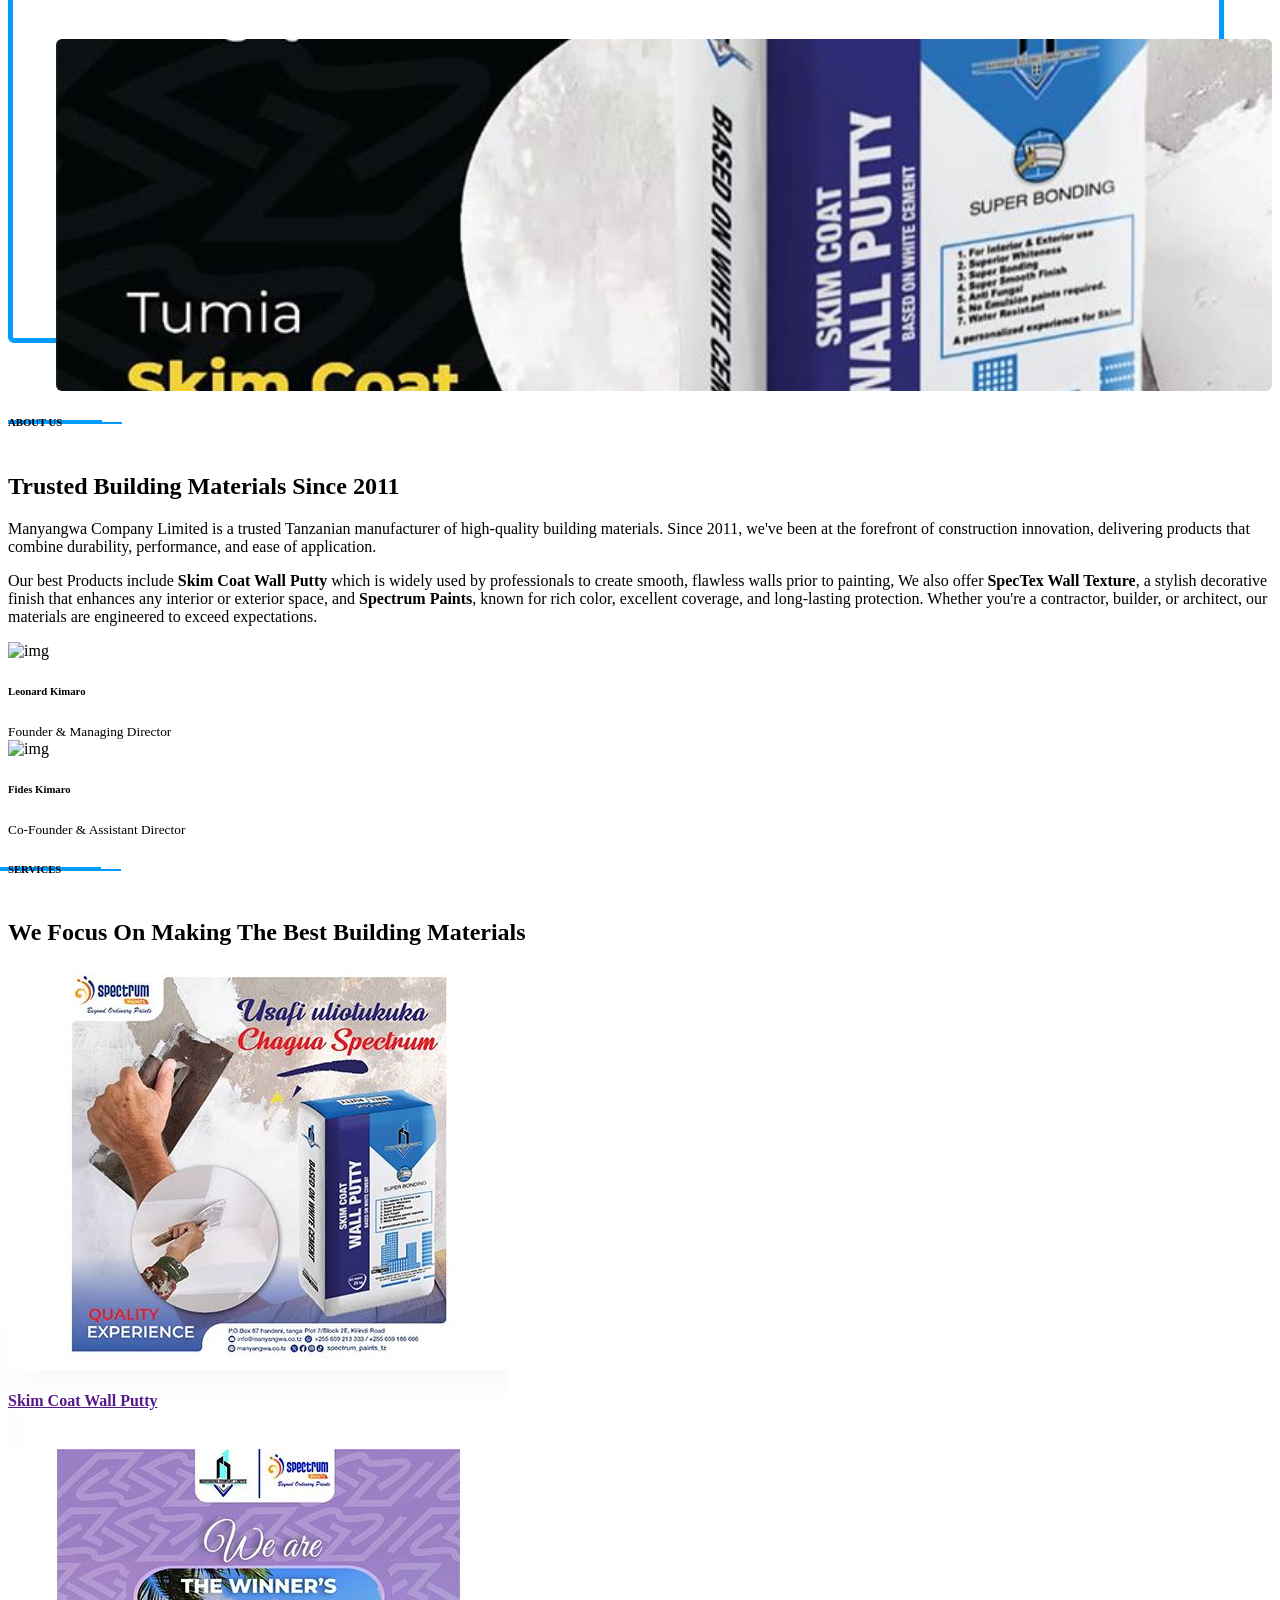
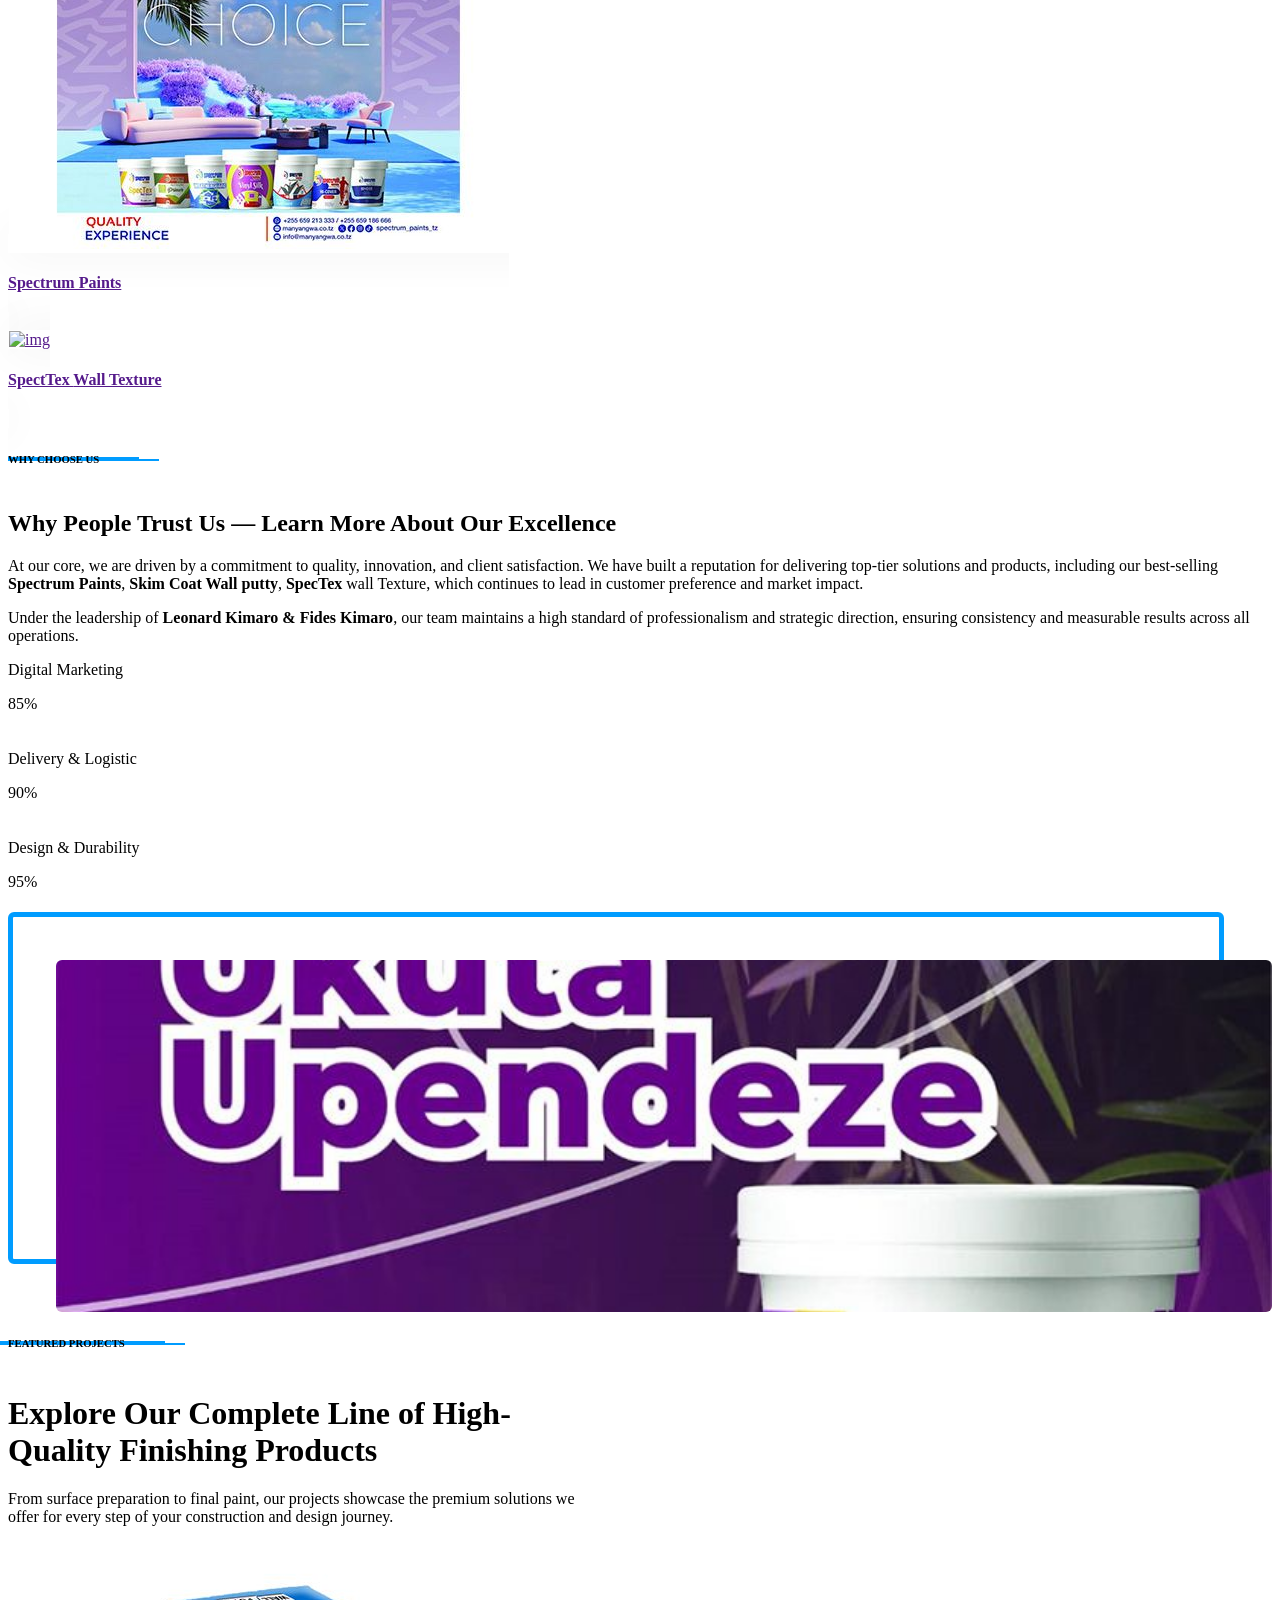
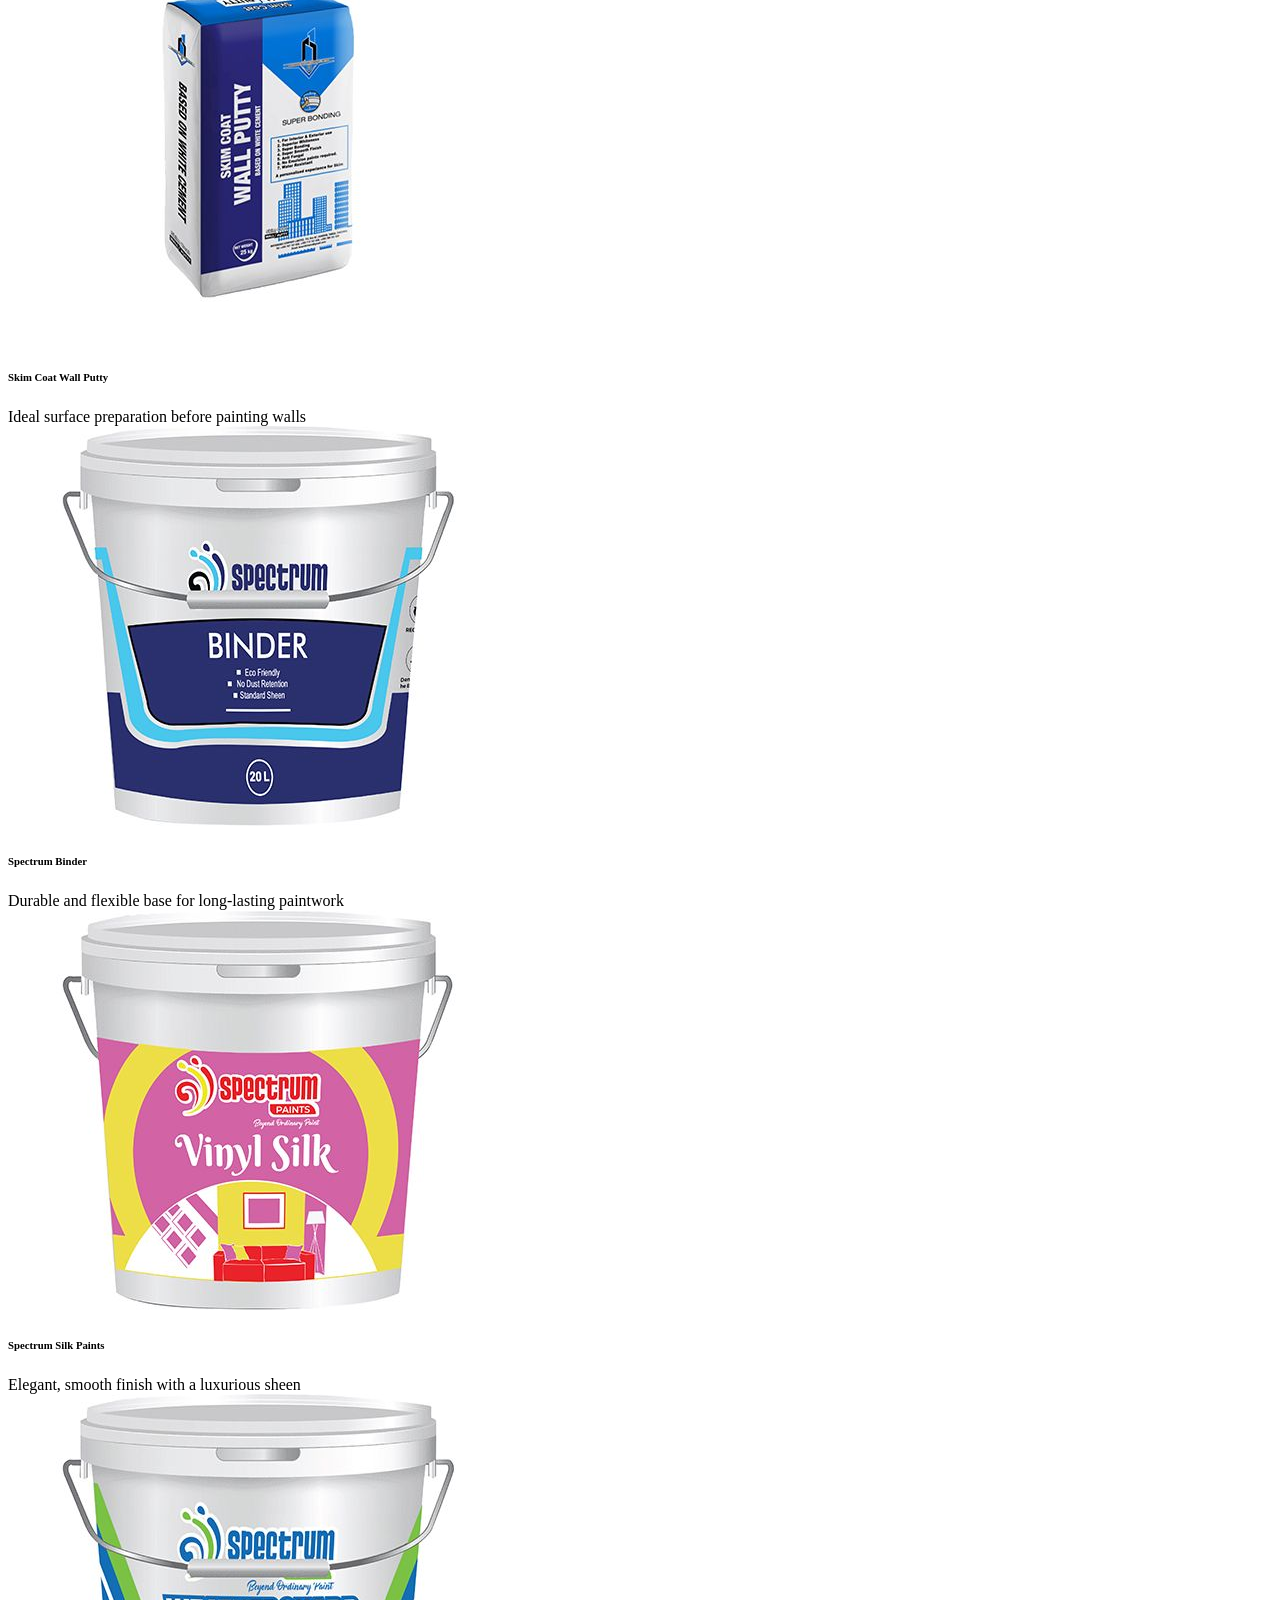
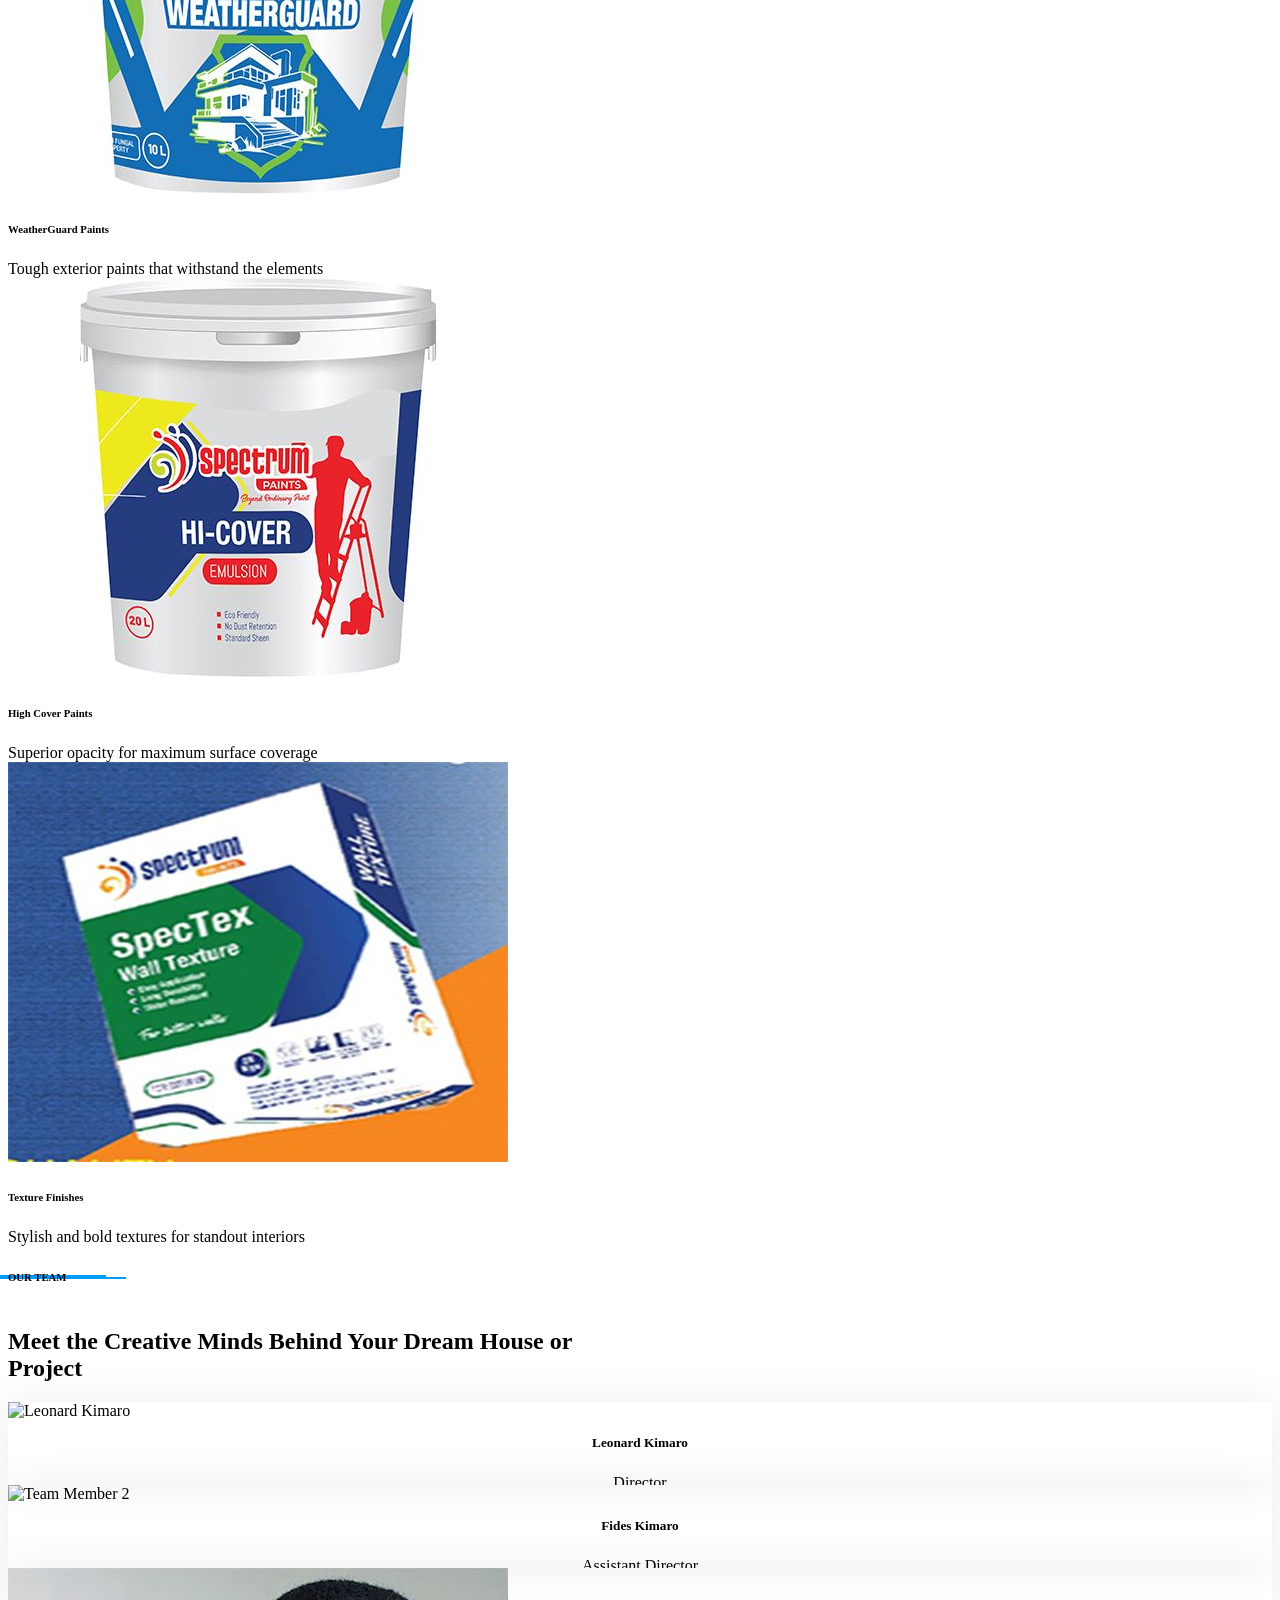
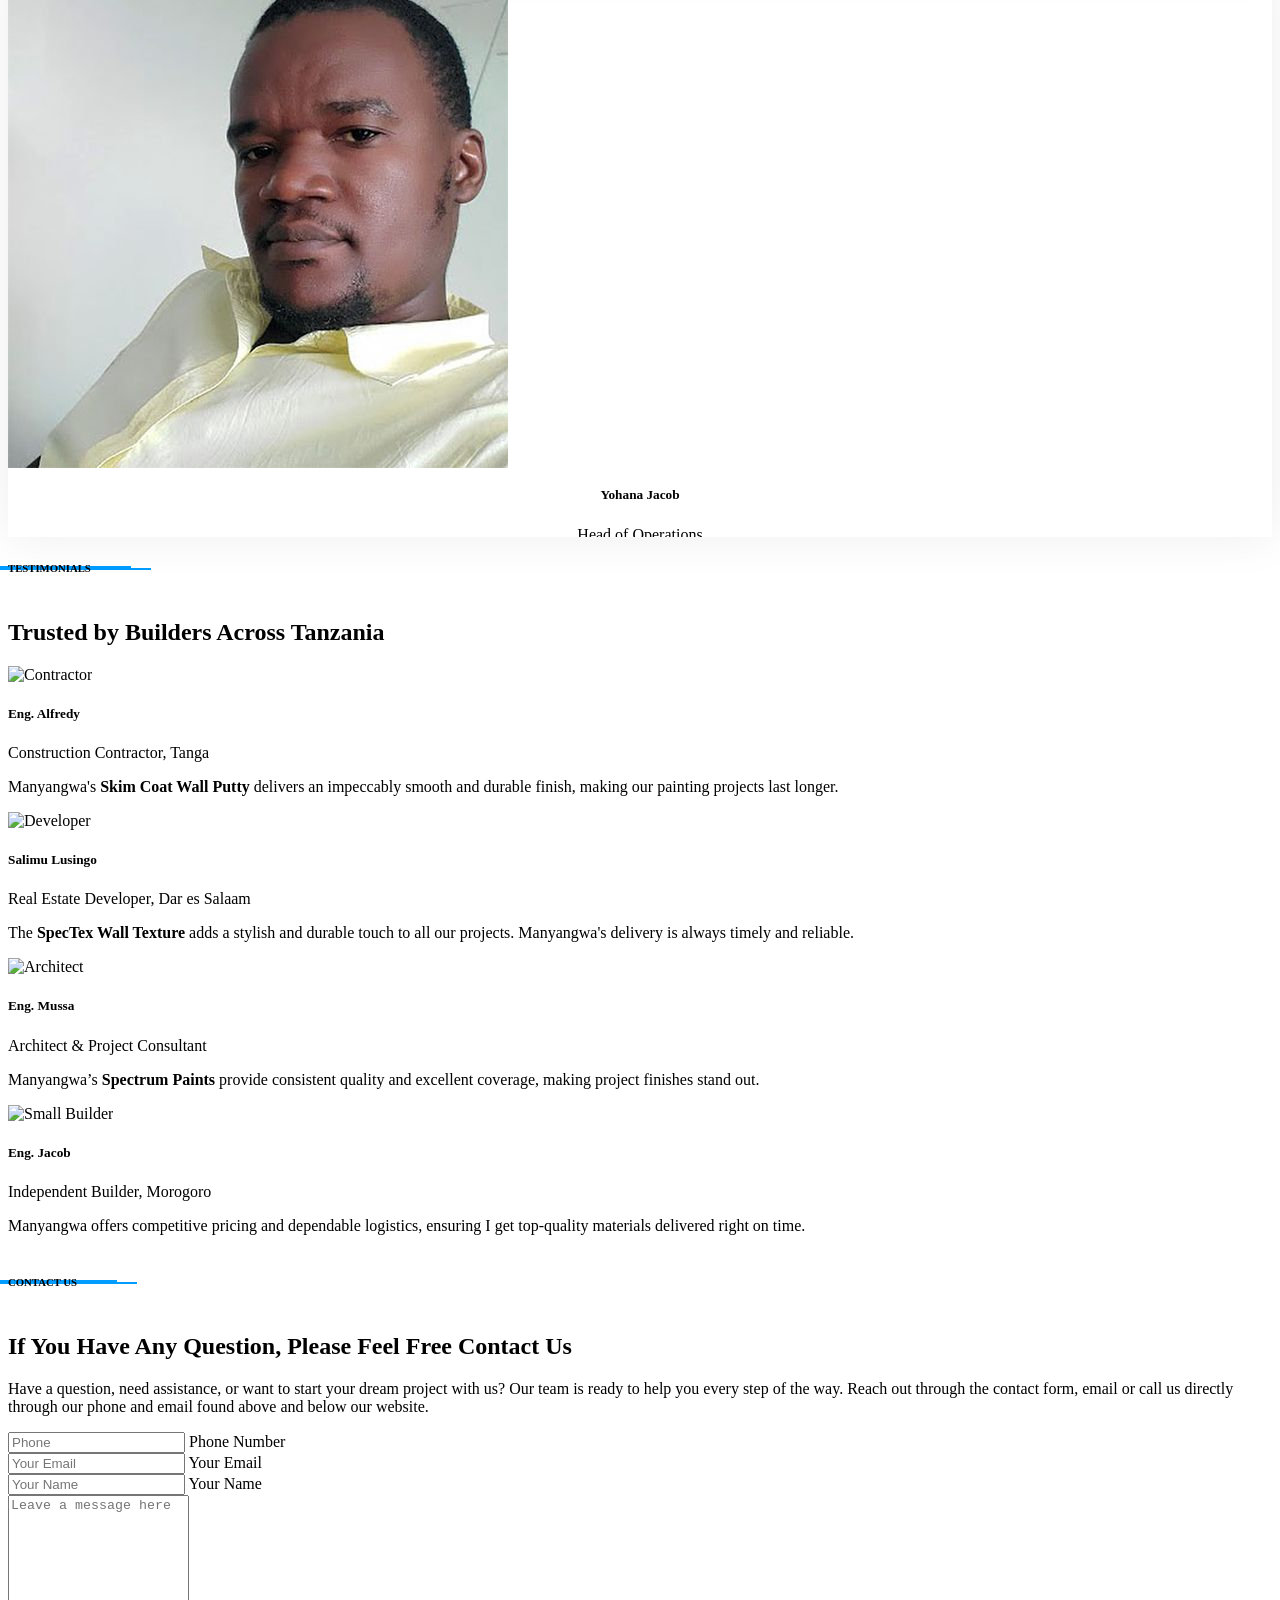
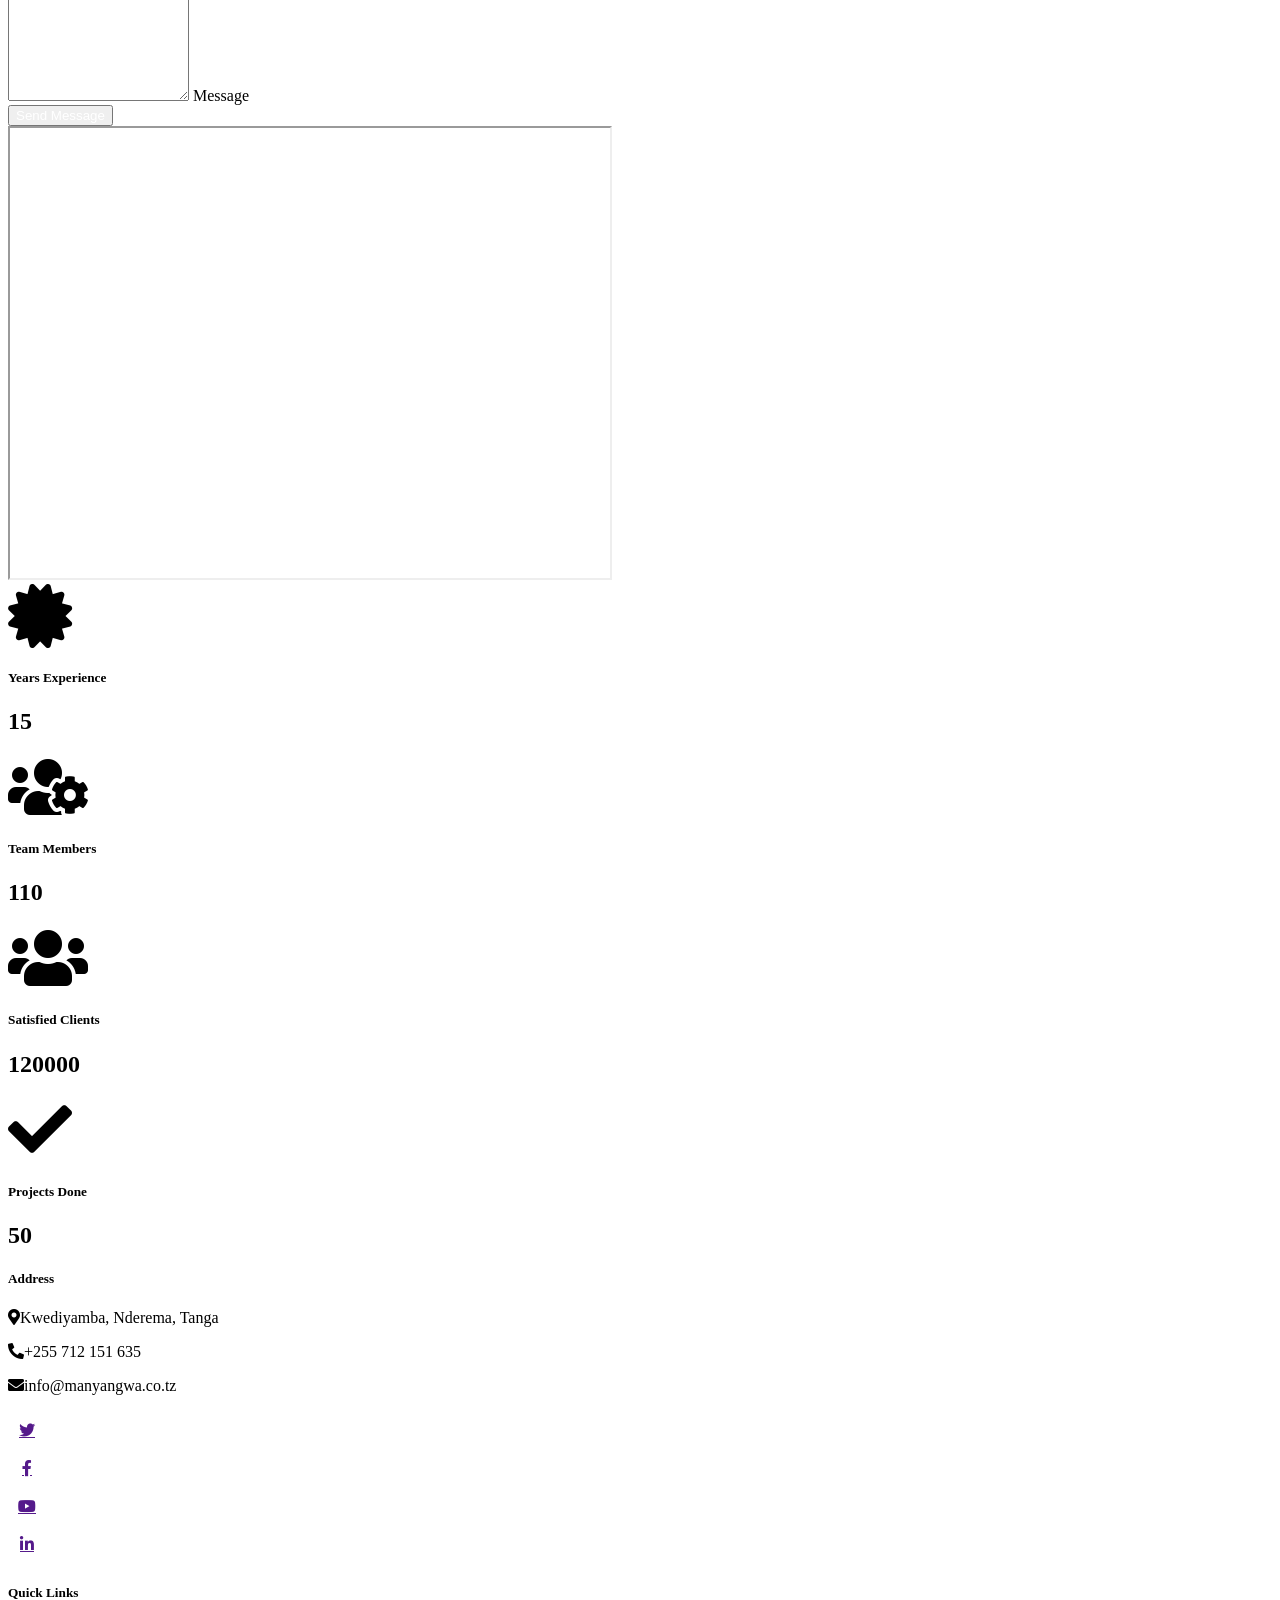
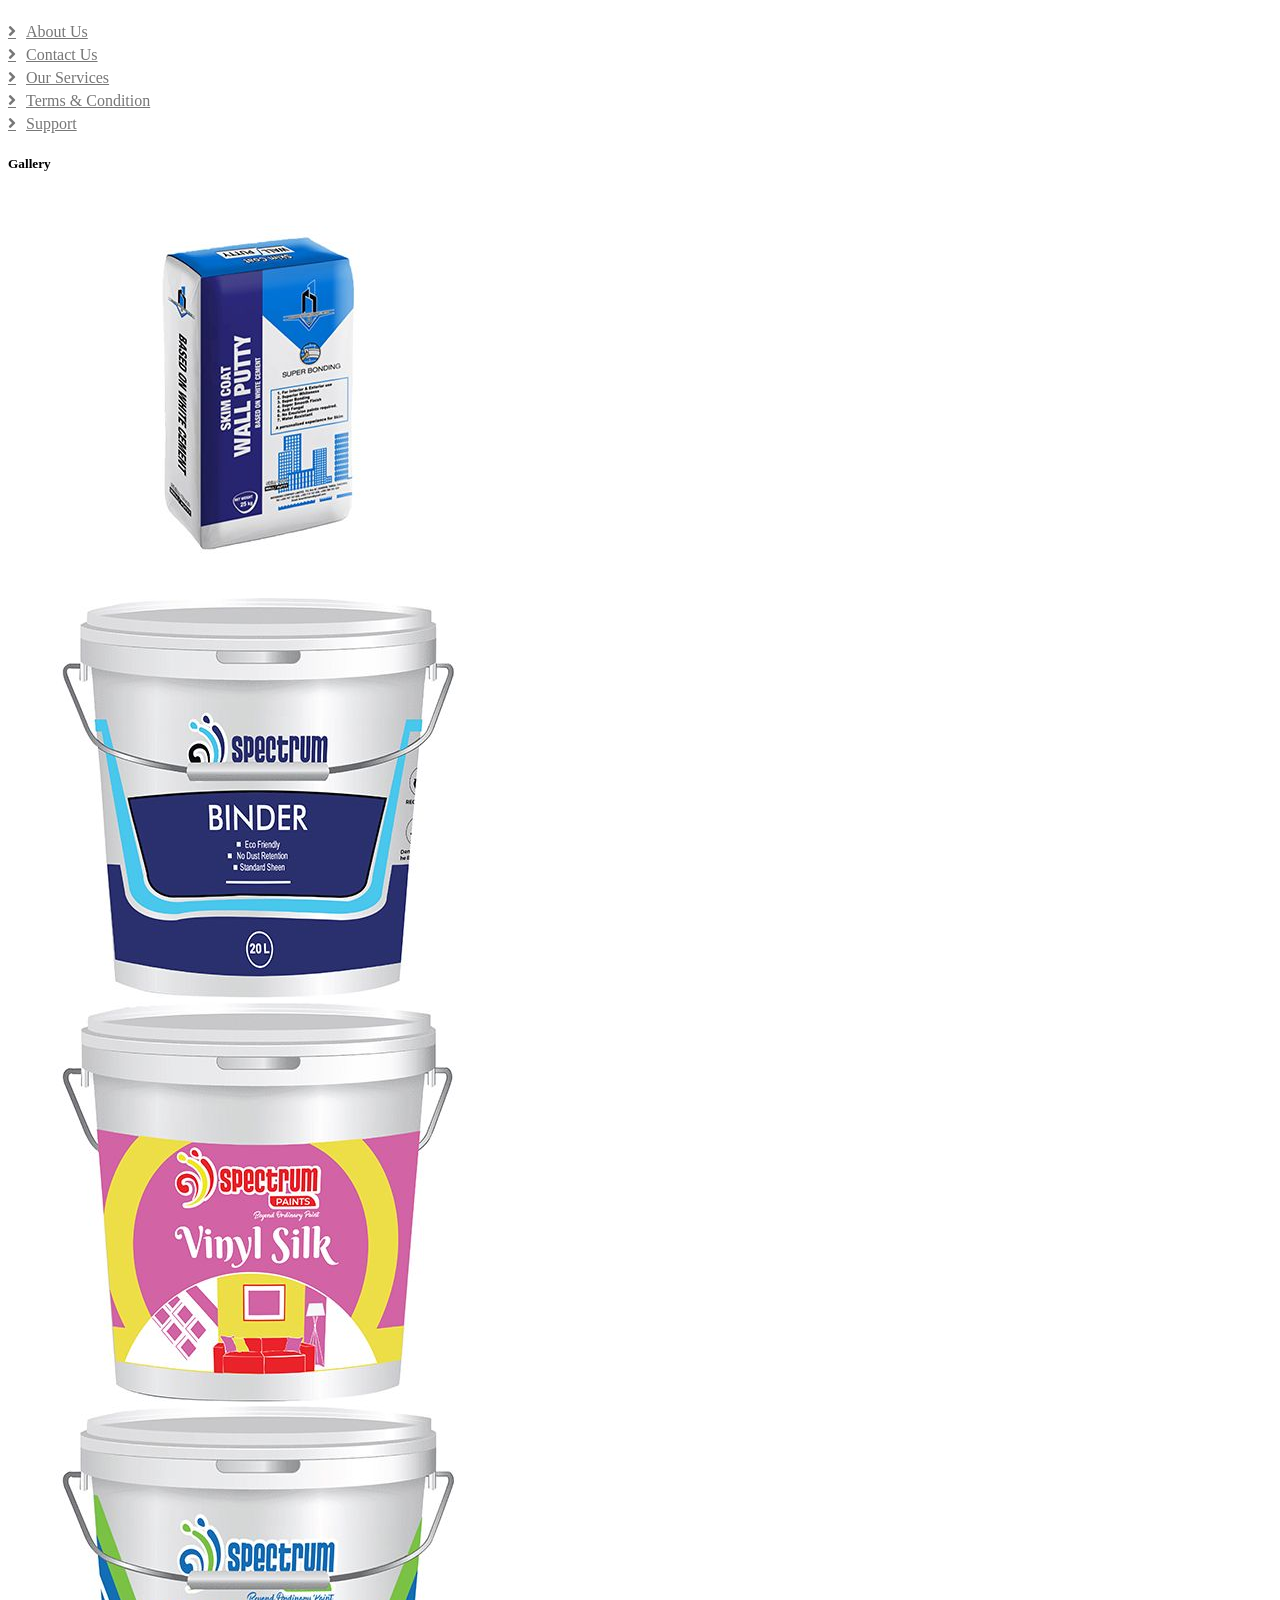
==== commit 89b18c06: "Language switcher: EN/SW label, switch instantly on select - Show EN or SW on the language button in" ====
--- a/index.html
+++ b/index.html
@@ -201,14 +201,13 @@
                     style="top: 110%; right: 0; width: 220px; display: none; z-index: 1050;">
                     <h6 class="mb-2">Choose Language</h6>
                     <div class="form-check">
-                        <input class="form-check-input" type="radio" name="mobile-language" id="lang-en-mobile" value="en">
+                        <input class="form-check-input" type="radio" name="mobile-language" id="lang-en-mobile" value="en" onchange="saveLanguage('mobile')">
                         <label class="form-check-label" for="lang-en-mobile">English</label>
                     </div>
-                    <div class="form-check mb-3">
-                        <input class="form-check-input" type="radio" name="mobile-language" id="lang-sw-mobile" value="sw">
+                    <div class="form-check">
+                        <input class="form-check-input" type="radio" name="mobile-language" id="lang-sw-mobile" value="sw" onchange="saveLanguage('mobile')">
                         <label class="form-check-label" for="lang-sw-mobile">Kiswahili</label>
                     </div>
-                    <button class="btn btn-primary btn-sm w-100" onclick="saveLanguage('mobile')">Save</button>
                 </div>
             </div>
 
@@ -237,19 +236,18 @@
             <!-- Desktop Language Dropdown -->
             <div class="dropdown ms-3">
                 <button class="btn btn-light dropdown-toggle" type="button" id="languageDropdown" data-bs-toggle="dropdown" aria-expanded="false">
-                    <i class="fas fa-globe"></i> Language
+                    <i class="fas fa-globe"></i> EN
                 </button>
-                <div class="dropdown-menu p-3" aria-labelledby="languageDropdown" style="min-width: 200px;">
+                <div class="dropdown-menu dropdown-menu-end p-3" aria-labelledby="languageDropdown" style="min-width: 180px;">
                     <h6 class="dropdown-header">Choose Language</h6>
                     <div class="form-check">
-                        <input class="form-check-input" type="radio" name="desktop-language" id="lang-en-desktop" value="en">
+                        <input class="form-check-input" type="radio" name="desktop-language" id="lang-en-desktop" value="en" onchange="saveLanguage('desktop')">
                         <label class="form-check-label" for="lang-en-desktop">English</label>
                     </div>
-                    <div class="form-check mb-3">
-                        <input class="form-check-input" type="radio" name="desktop-language" id="lang-sw-desktop" value="sw">
+                    <div class="form-check">
+                        <input class="form-check-input" type="radio" name="desktop-language" id="lang-sw-desktop" value="sw" onchange="saveLanguage('desktop')">
                         <label class="form-check-label" for="lang-sw-desktop">Kiswahili</label>
                     </div>
-                    <button class="btn btn-primary btn-sm w-100" onclick="saveLanguage('desktop')">Save</button>
                 </div>
             </div>
         </div>
@@ -1099,22 +1097,21 @@
     function saveLanguage(source) {
         const name = source === 'mobile' ? 'mobile-language' : 'desktop-language';
         const selectedLang = document.querySelector(`input[name="${name}"]:checked`)?.value;
-
         if (!selectedLang) return;
 
-        localStorage.setItem('siteLang', selectedLang);
-        toastr.success("Language saved successfully", "Success");
-
-        // Close mobile dropdown if open
-        const mobileLangDropdown = document.getElementById('mobileLangDropdown');
-        if (mobileLangDropdown && source === 'mobile') {
-            mobileLangDropdown.style.display = 'none';
+        try { localStorage.setItem('siteLang', selectedLang); } catch (e) {}
+
+        // Go to the same page in the chosen language (about.html <-> sw-about.html)
+        const file = window.location.pathname.split('/').pop() || 'index.html';
+        const base = file.replace(/^sw-/, '');
+        const target = selectedLang === 'sw' ? 'sw-' + base : base;
+
+        if (target !== file) {
+            window.location.href = target;
+        } else {
+            const mobileLangDropdown = document.getElementById('mobileLangDropdown');
+            if (mobileLangDropdown) mobileLangDropdown.style.display = 'none';
         }
-
-        // Redirect after short delay
-        setTimeout(() => {
-            window.location.href = selectedLang === 'sw' ? 'sw-index.html' : 'index.html';
-        }, 1000);
     }
 
     window.addEventListener('load', function () {
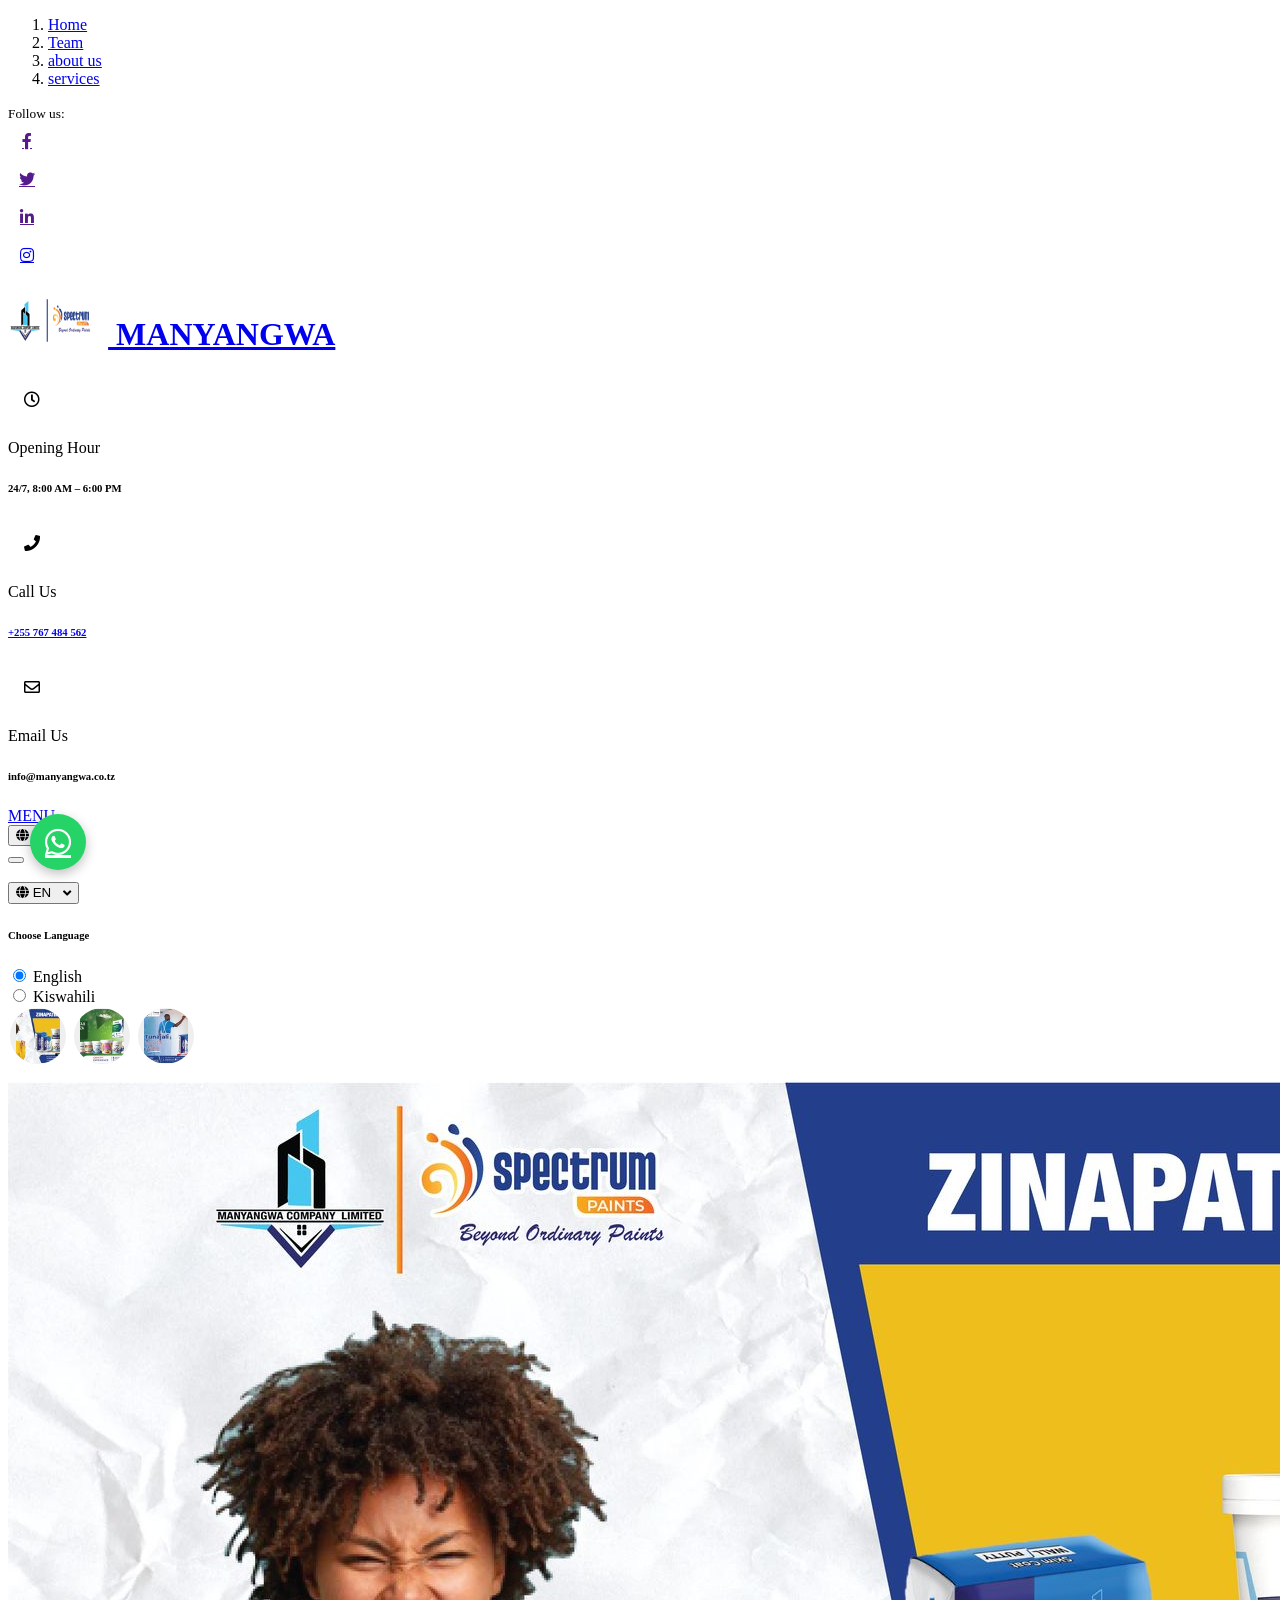
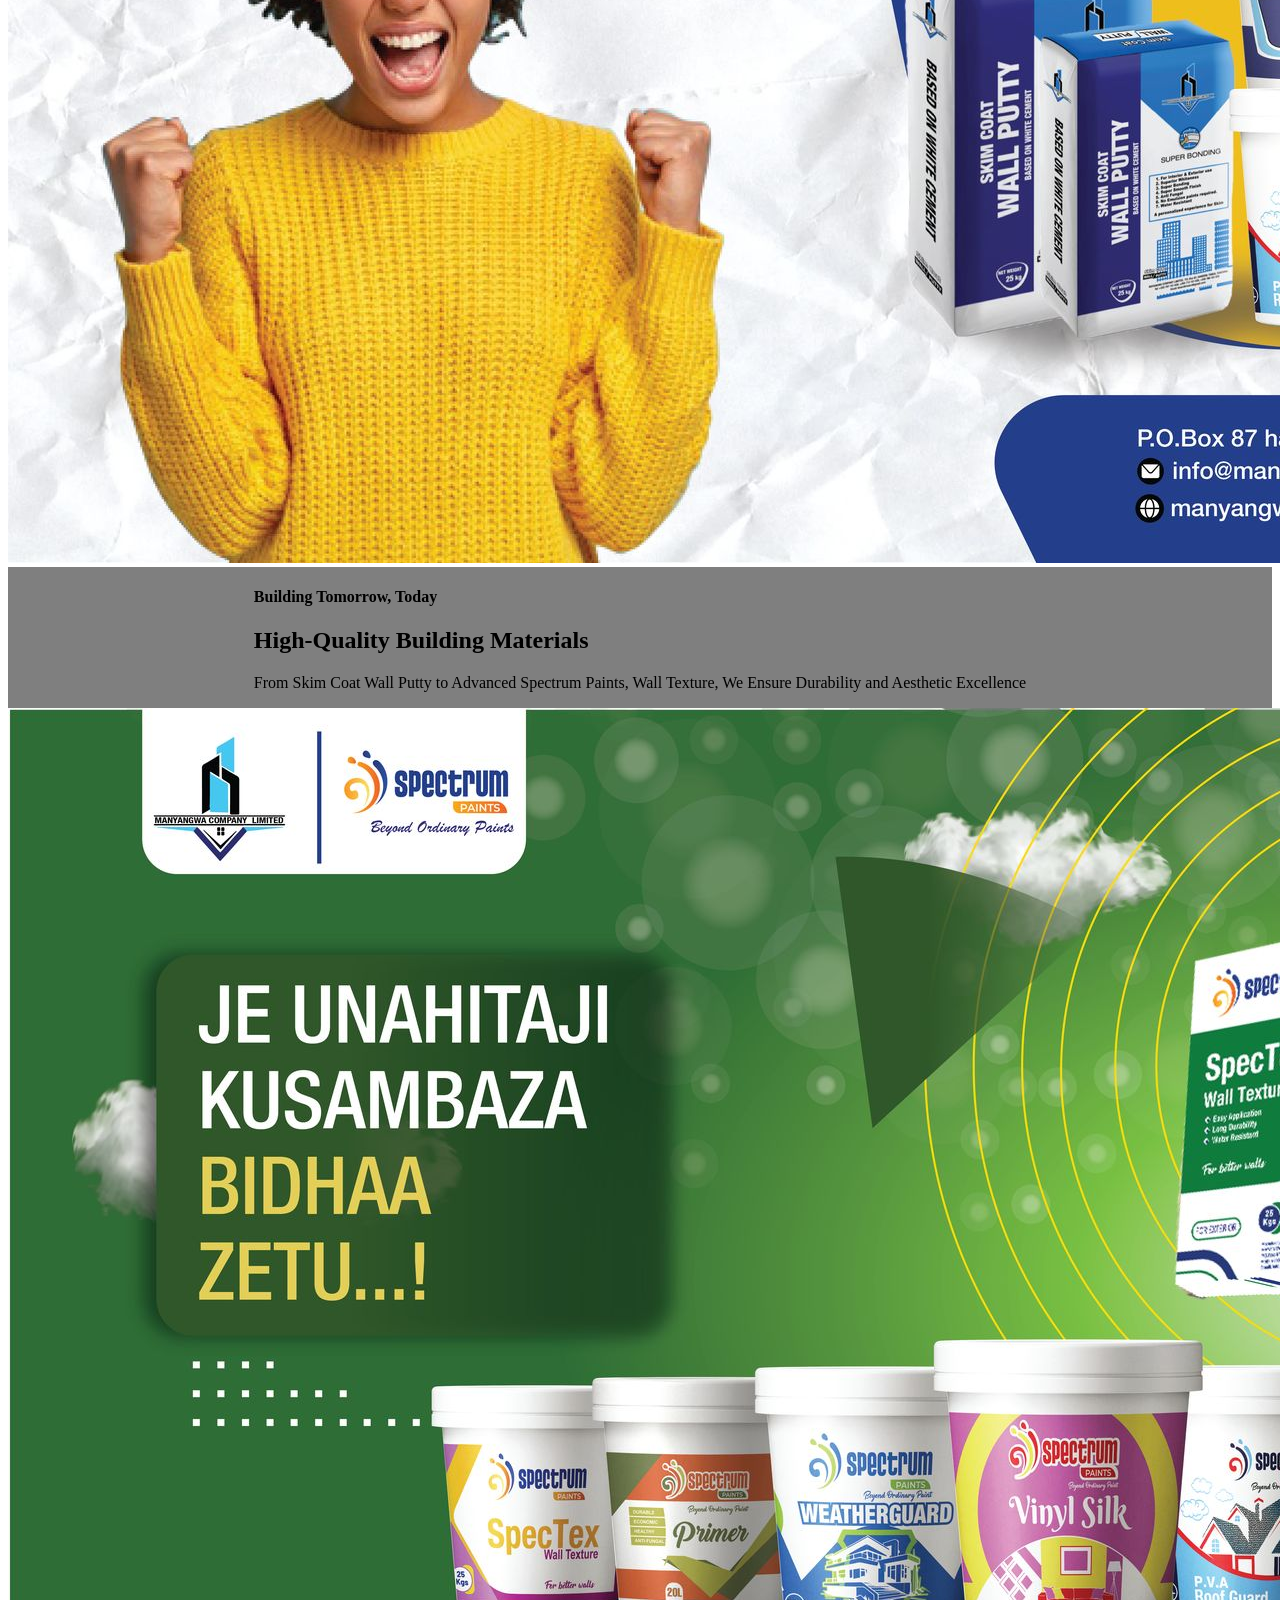
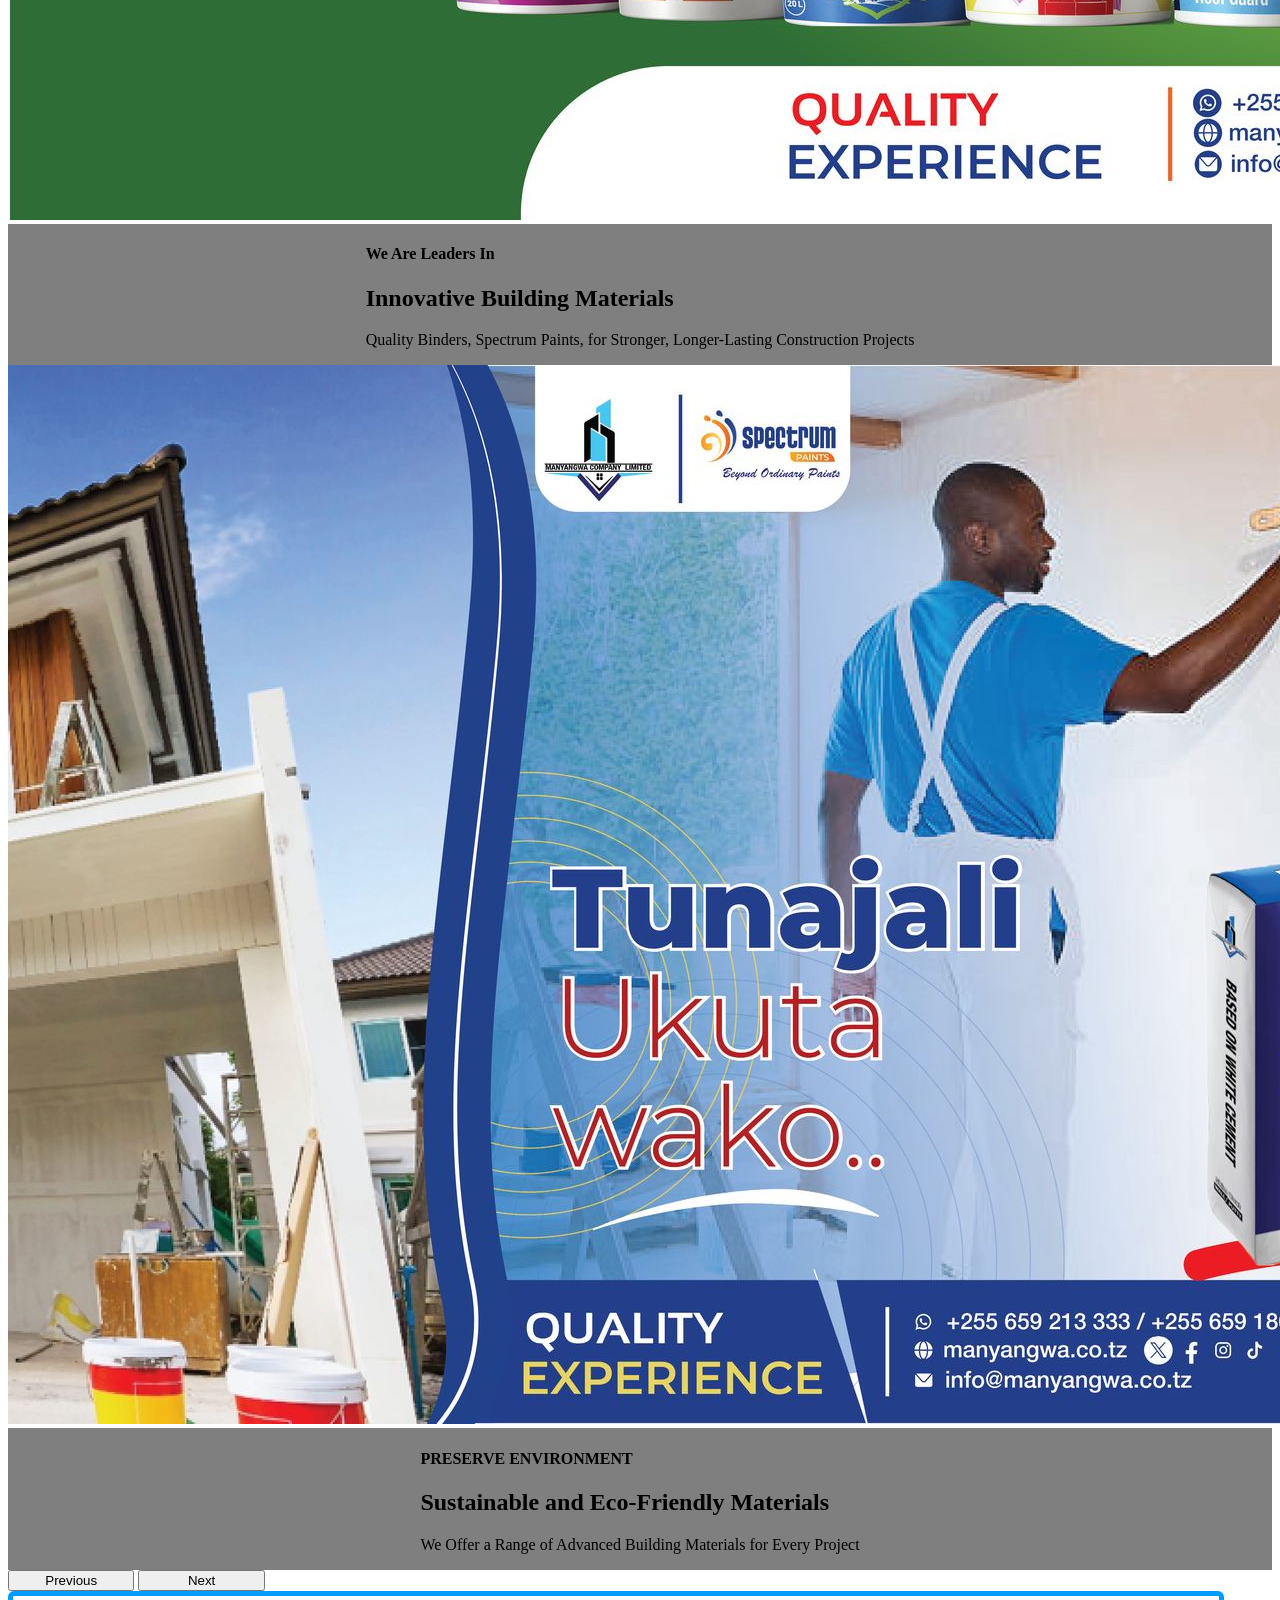
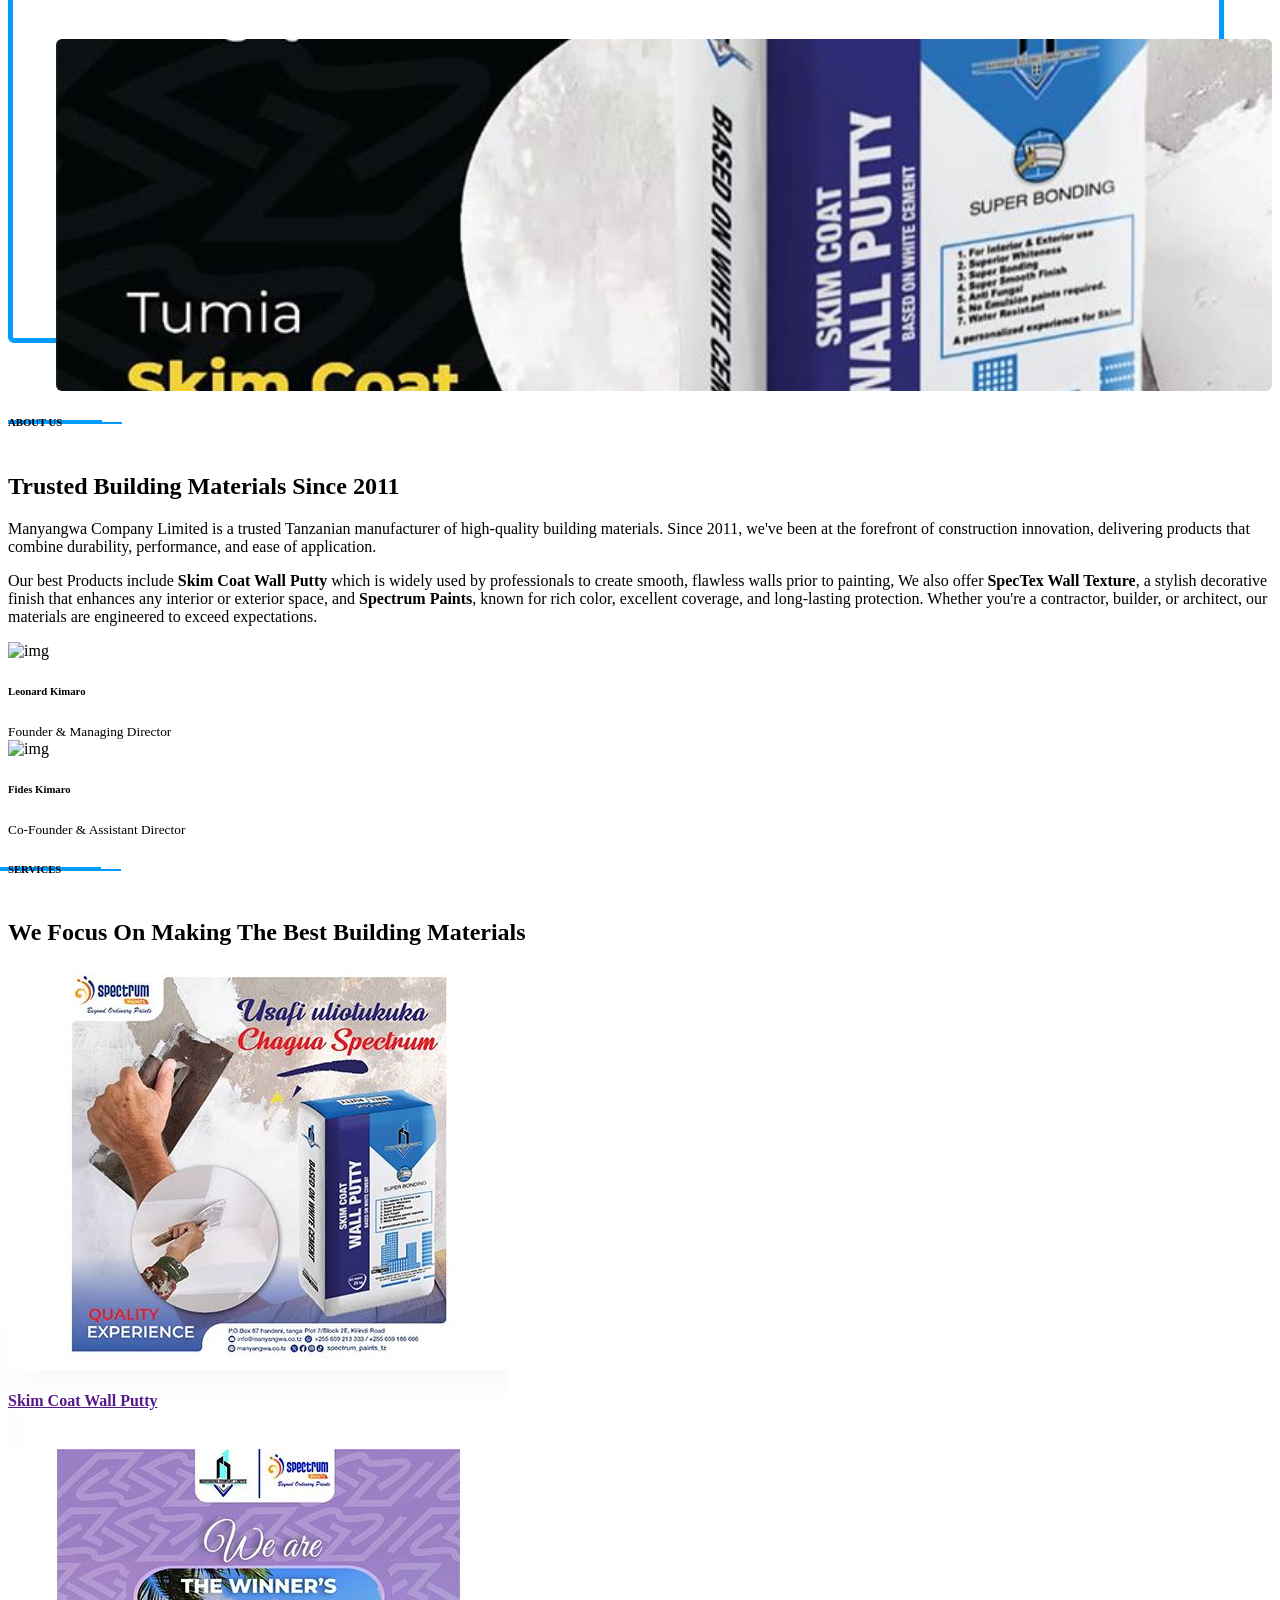
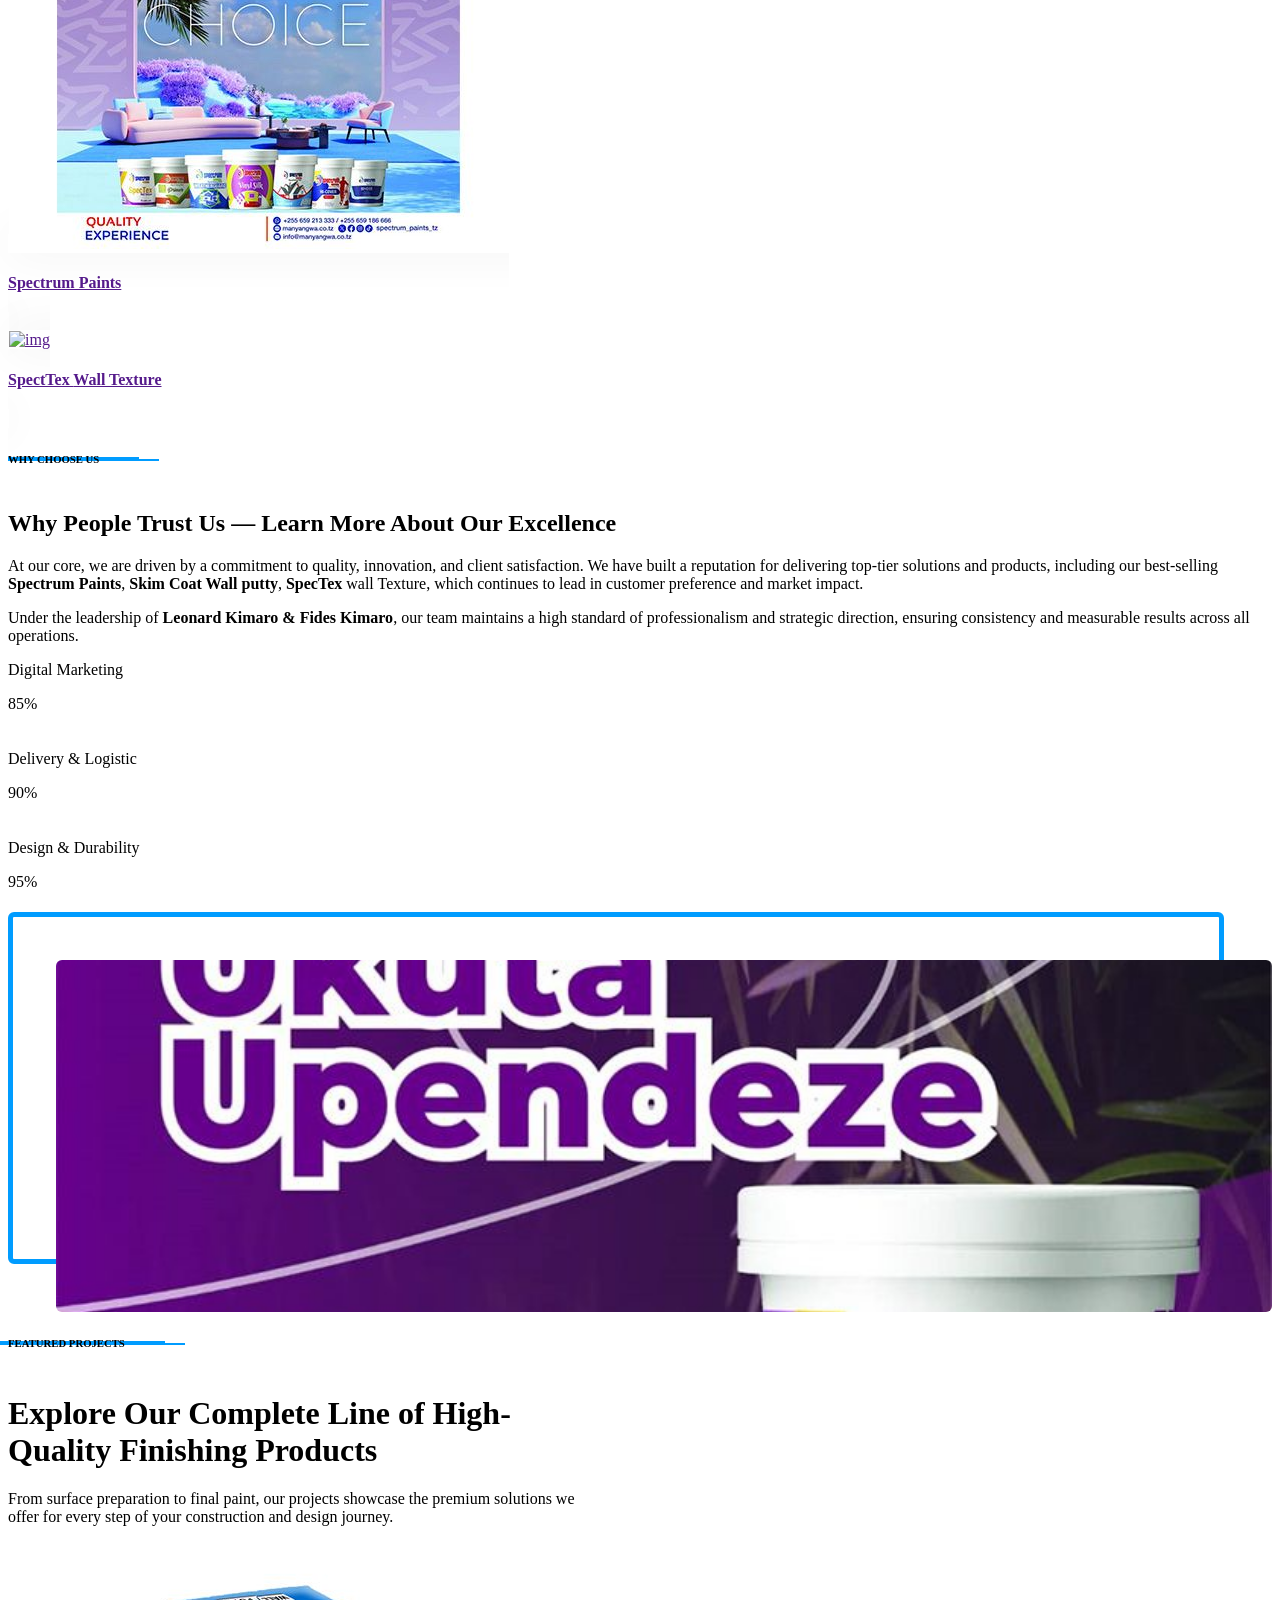
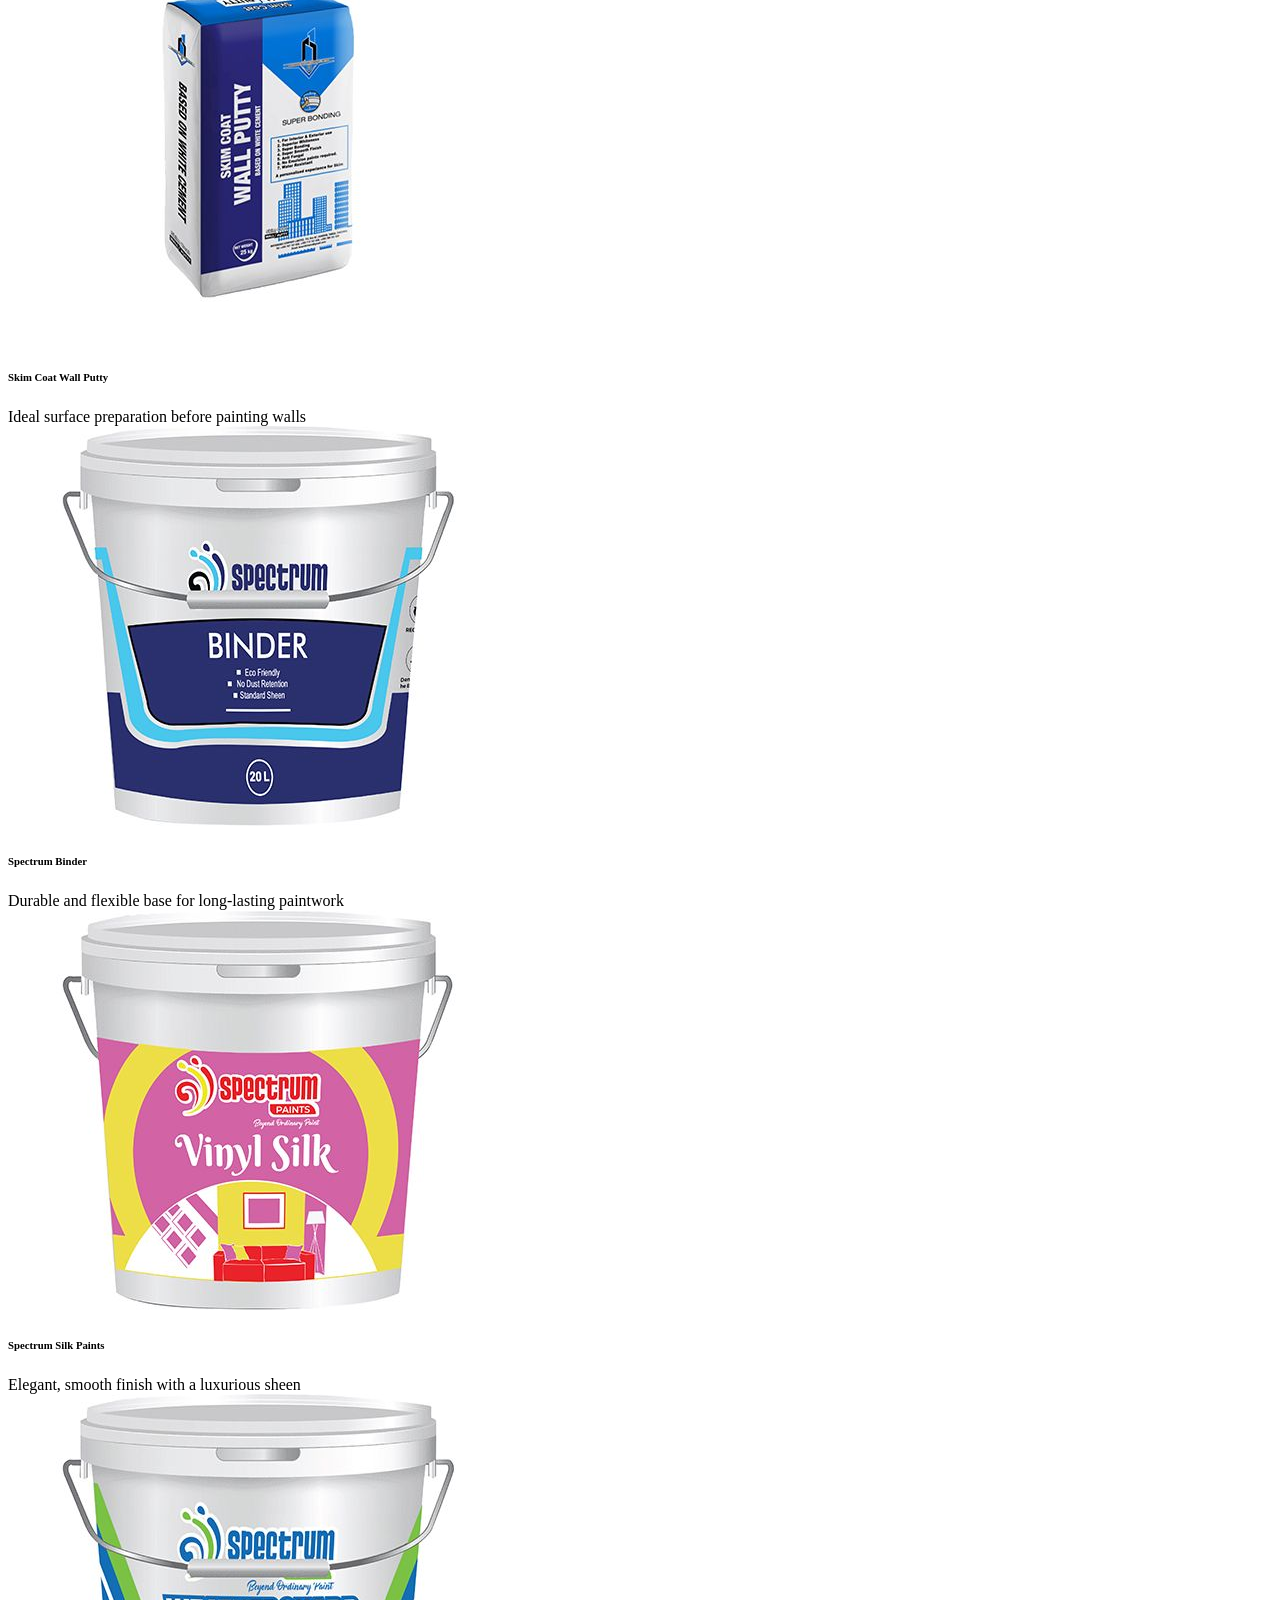
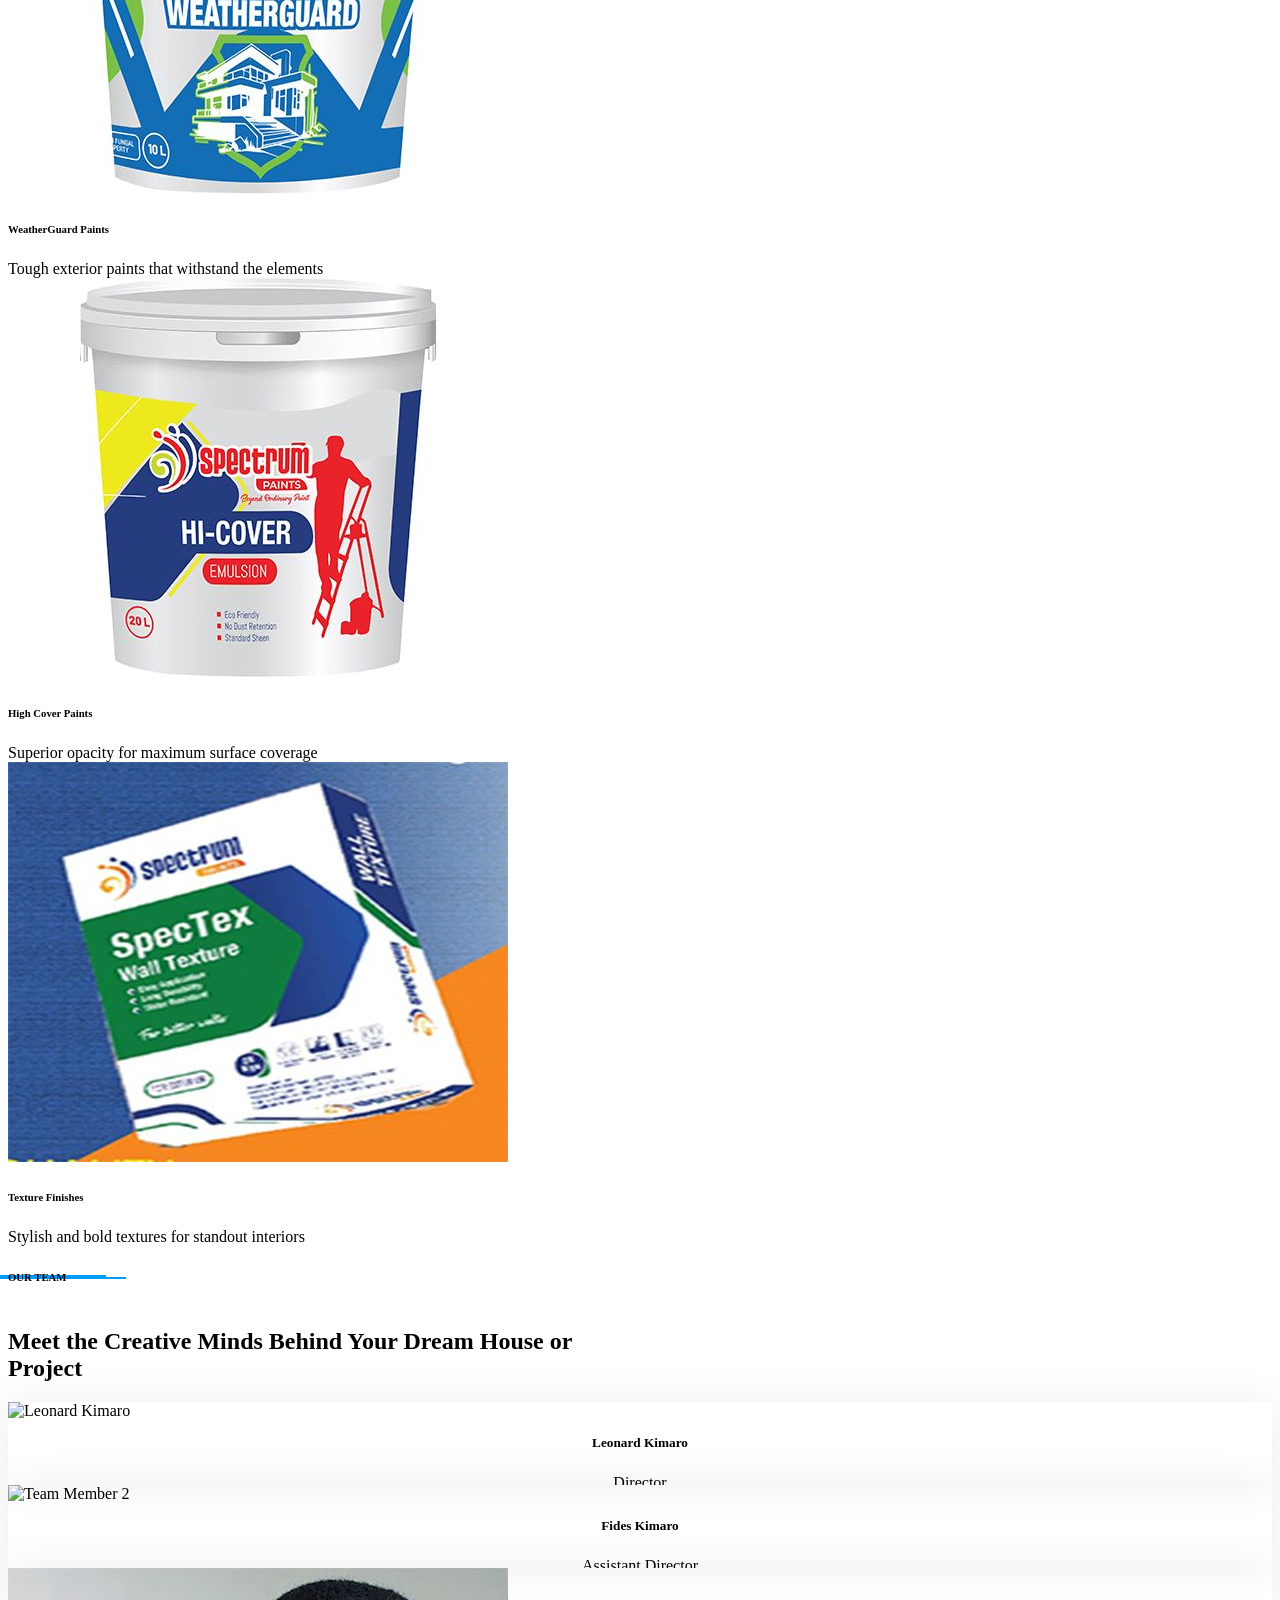
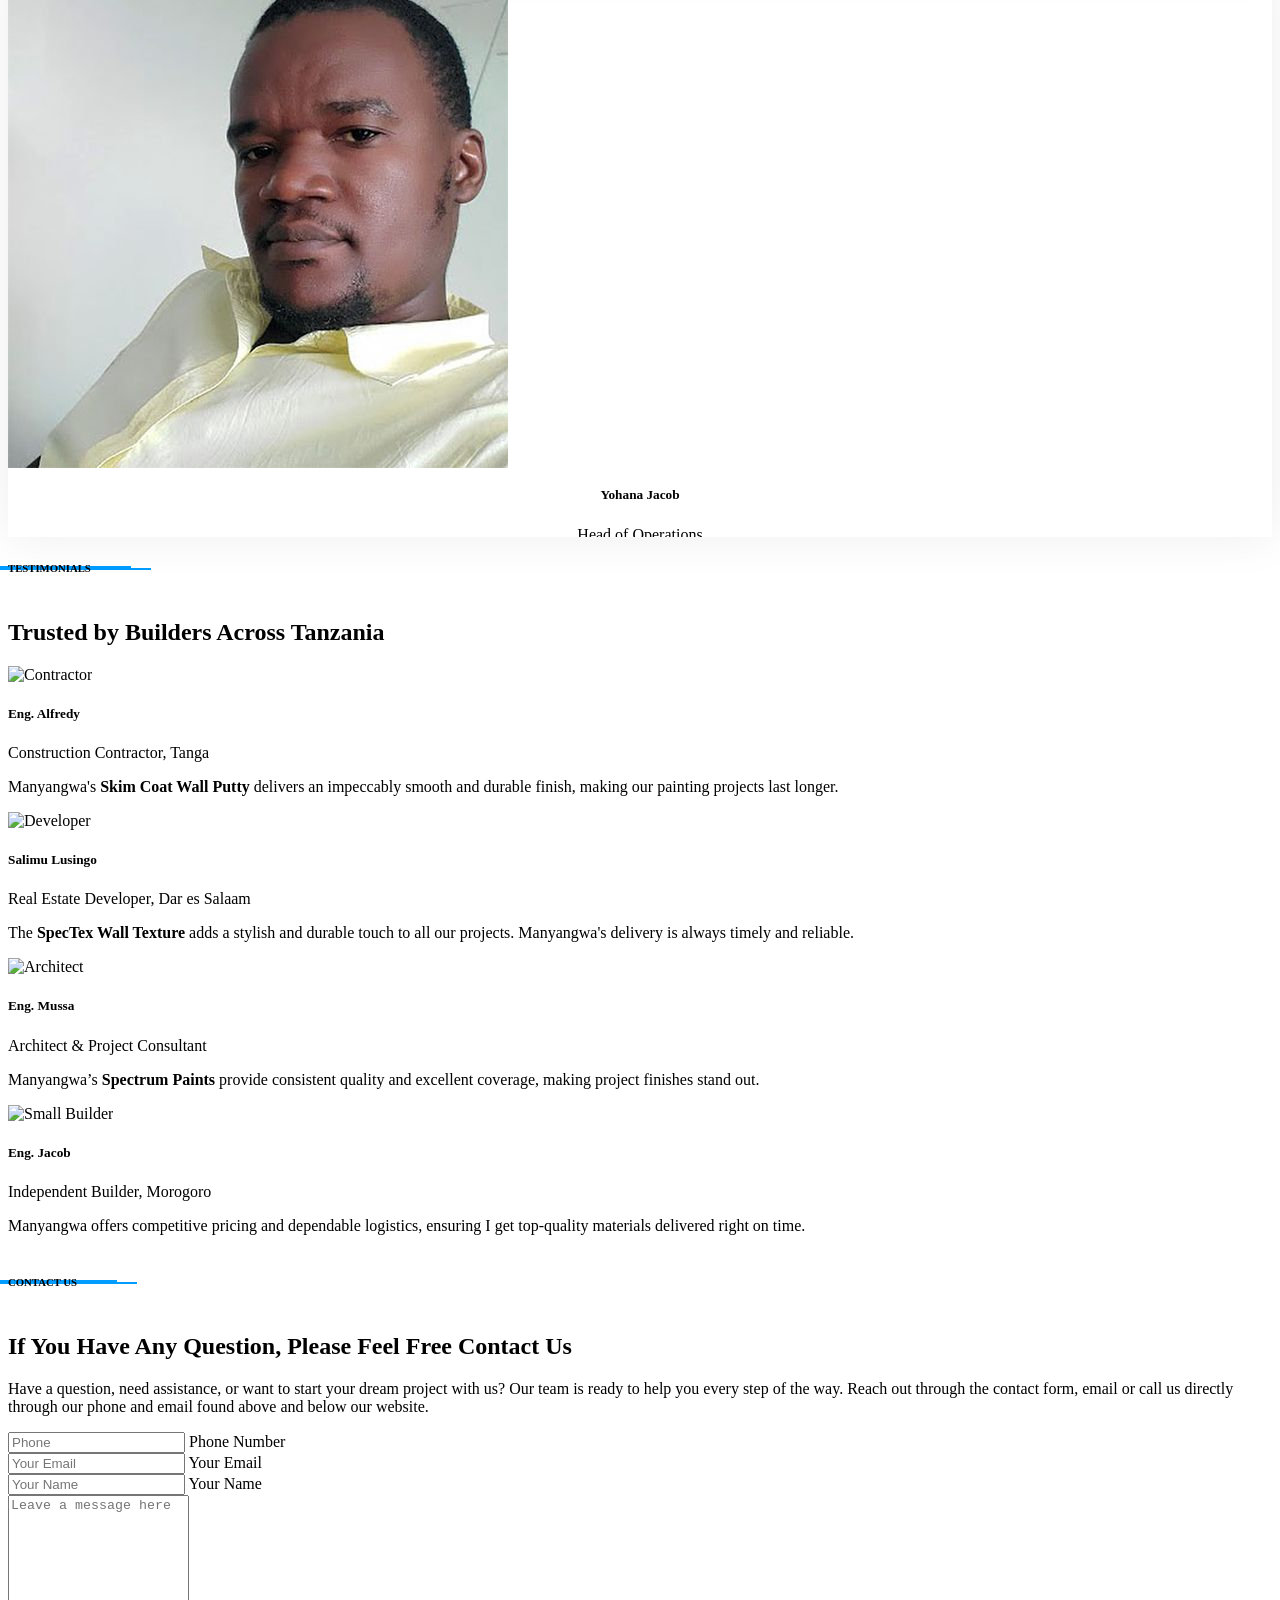
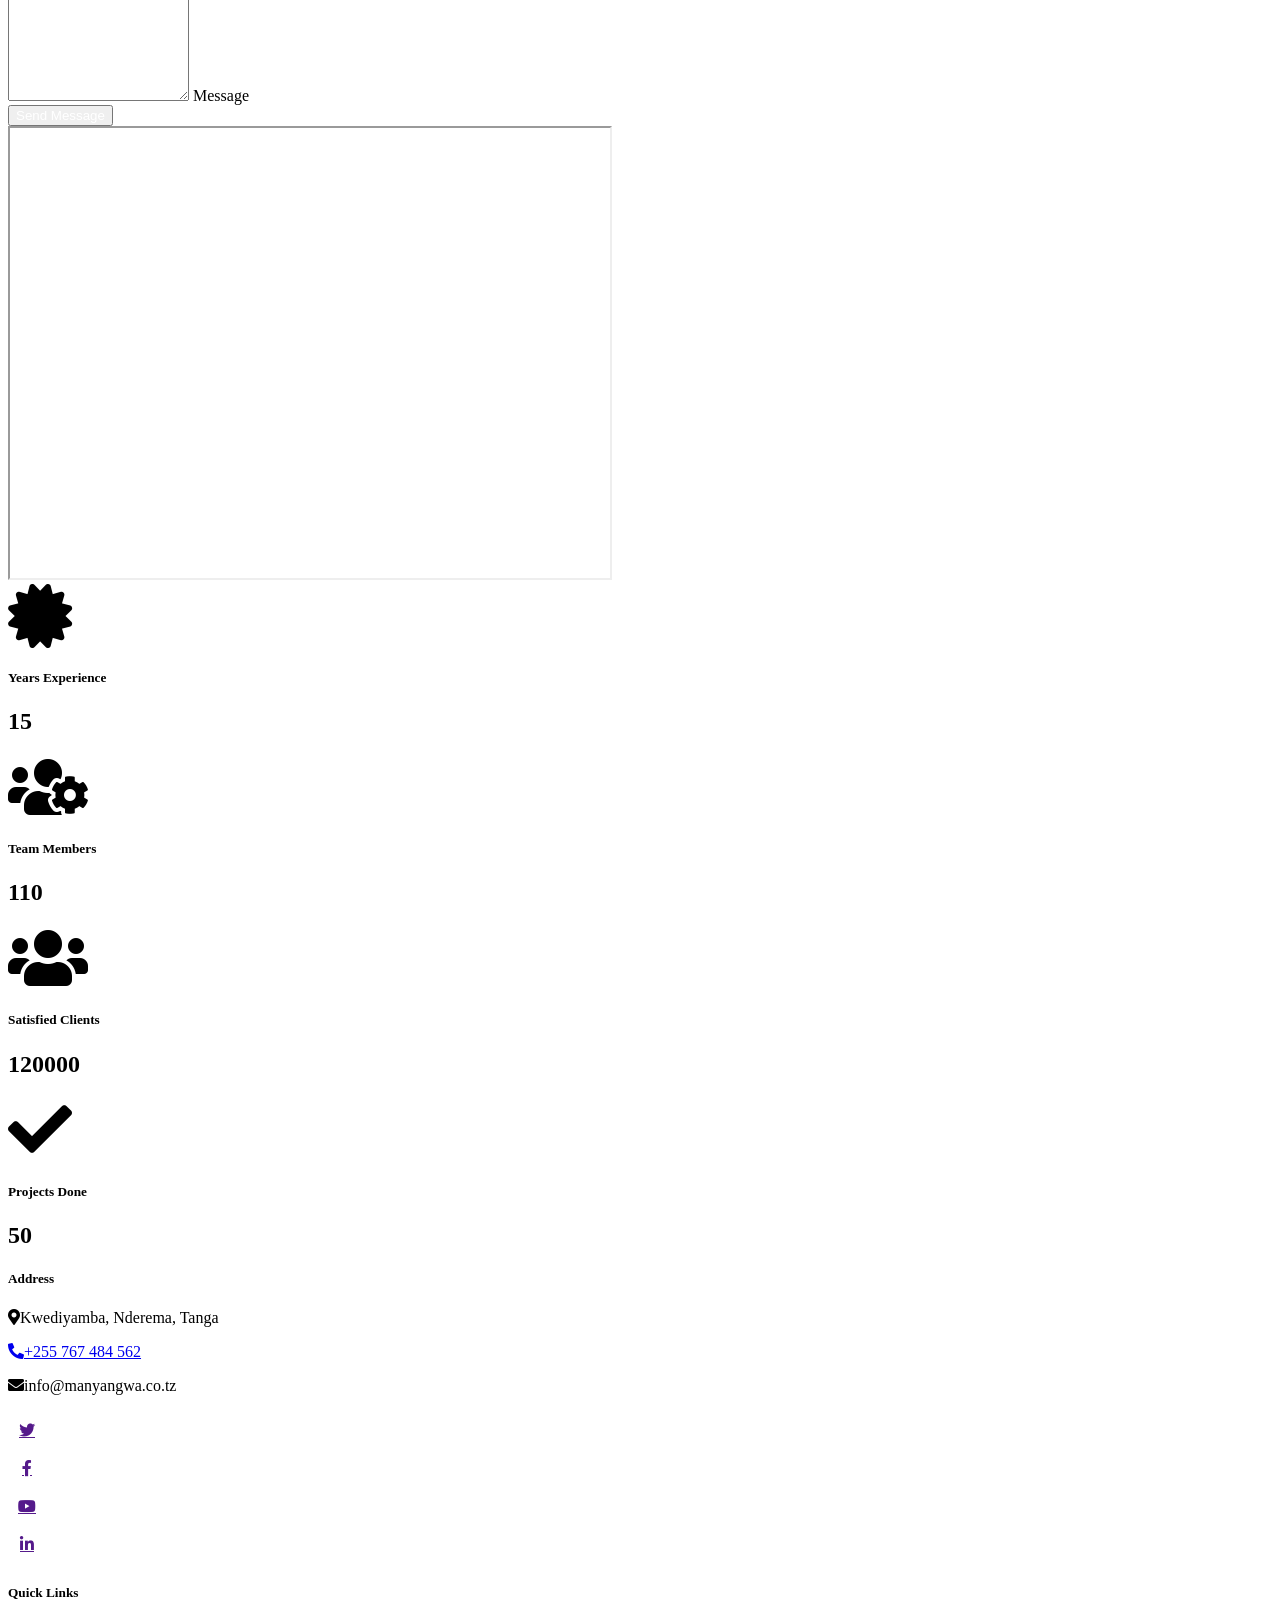
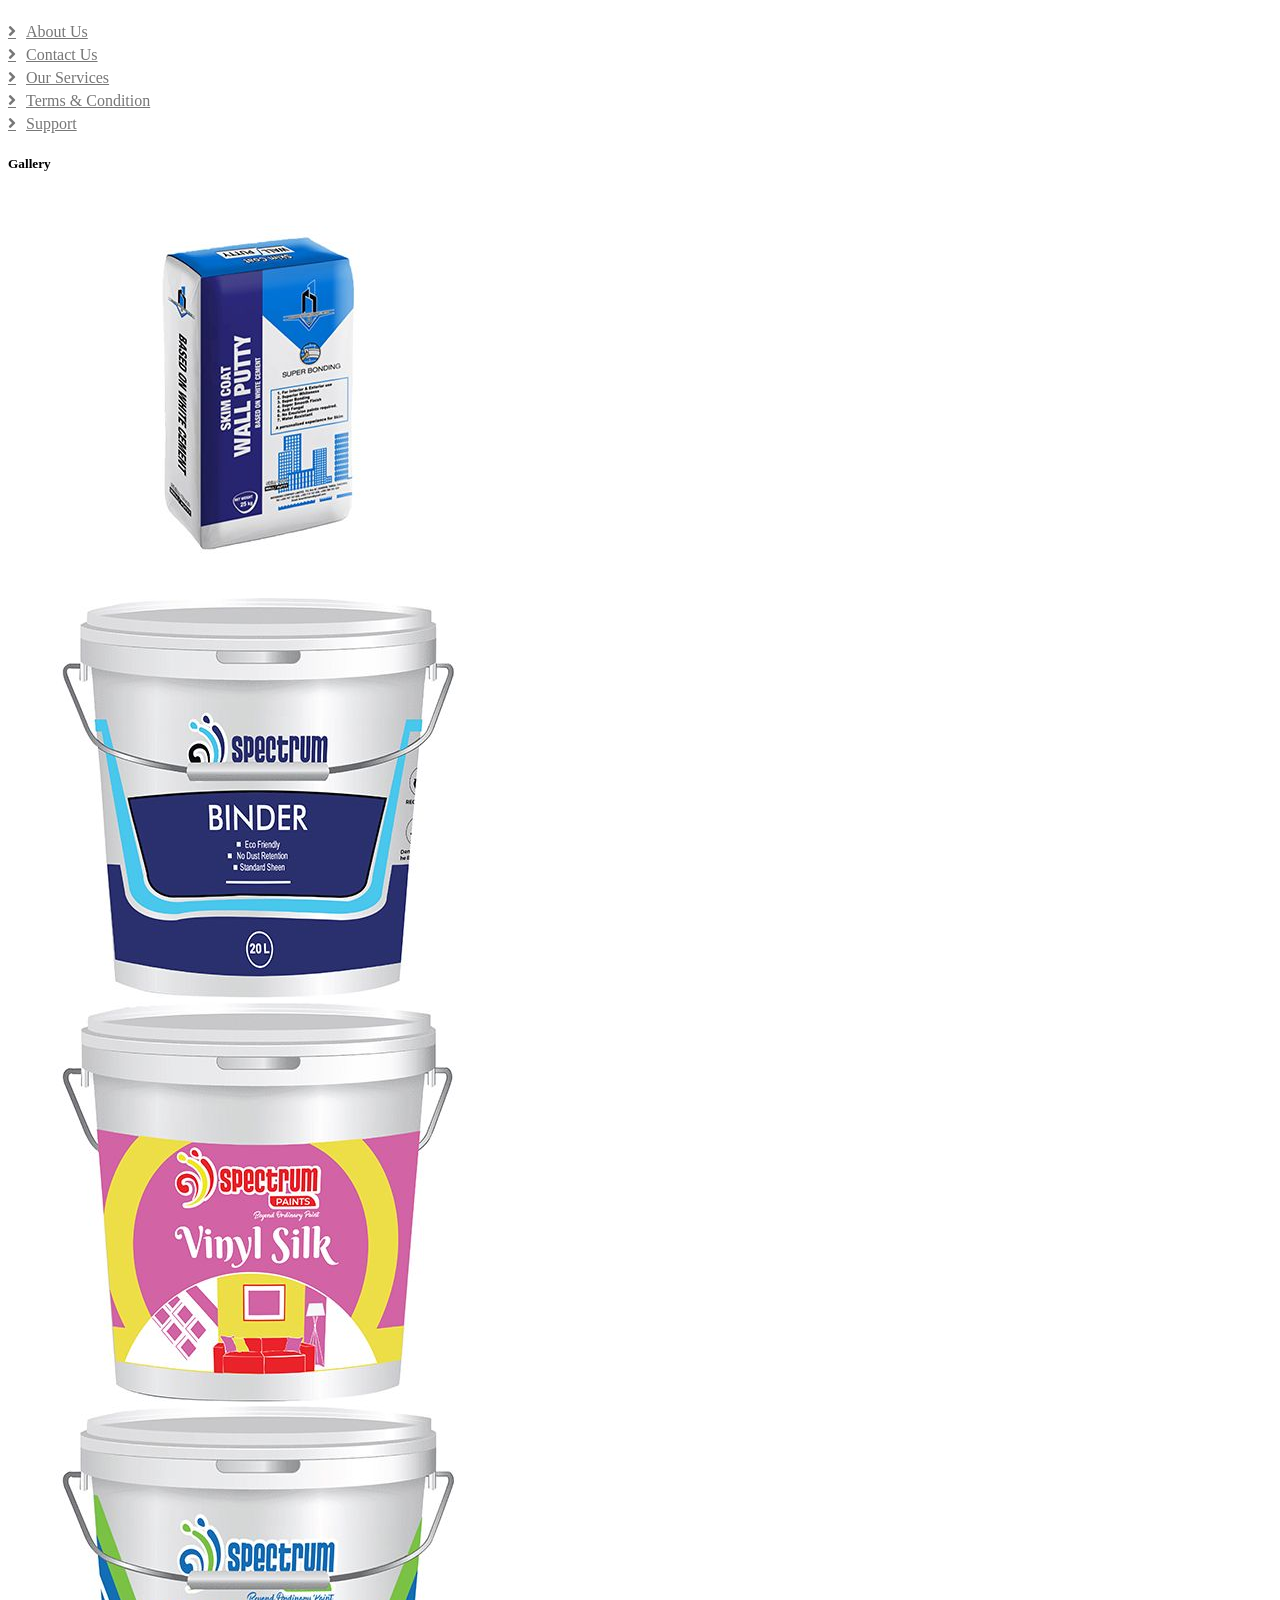
==== commit 16f9f23c: "Use +255 767 484 562 for Call Us and footer phone, tap to call Co-Authored-By: Claude Opus 5.5 <nore" ====
--- a/index.html
+++ b/index.html
@@ -161,7 +161,7 @@
                             </div>
                             <div class="ps-3">
                                 <p class="mb-2">Call Us</p>
-                                <h6 class="mb-0">+255 712 151 635</h6>
+                                <h6 class="mb-0"><a href="tel:+255767484562" class="text-reset">+255 767 484 562</a></h6>
                             </div>
                         </div>
                     </div>
@@ -862,7 +862,7 @@
                 <div class="col-lg-3 col-md-6">
                     <h5 class="text-light mb-4">Address</h5>
                     <p class="mb-2"><i class="fa fa-map-marker-alt me-3"></i>Kwediyamba, Nderema, Tanga</p>
-                    <p class="mb-2"><i class="fa fa-phone-alt me-3"></i>+255 712 151 635</p>
+                    <p class="mb-2"><a href="tel:+255767484562" class="text-reset"><i class="fa fa-phone-alt me-3"></i>+255 767 484 562</a></p>
                     <p class="mb-2"><i class="fa fa-envelope me-3"></i>info@manyangwa.co.tz</p>
                     <div class="d-flex pt-2">
                         <a class="btn btn-square btn-outline-secondary rounded-circle me-1" href=""><i class="fab fa-twitter"></i></a>
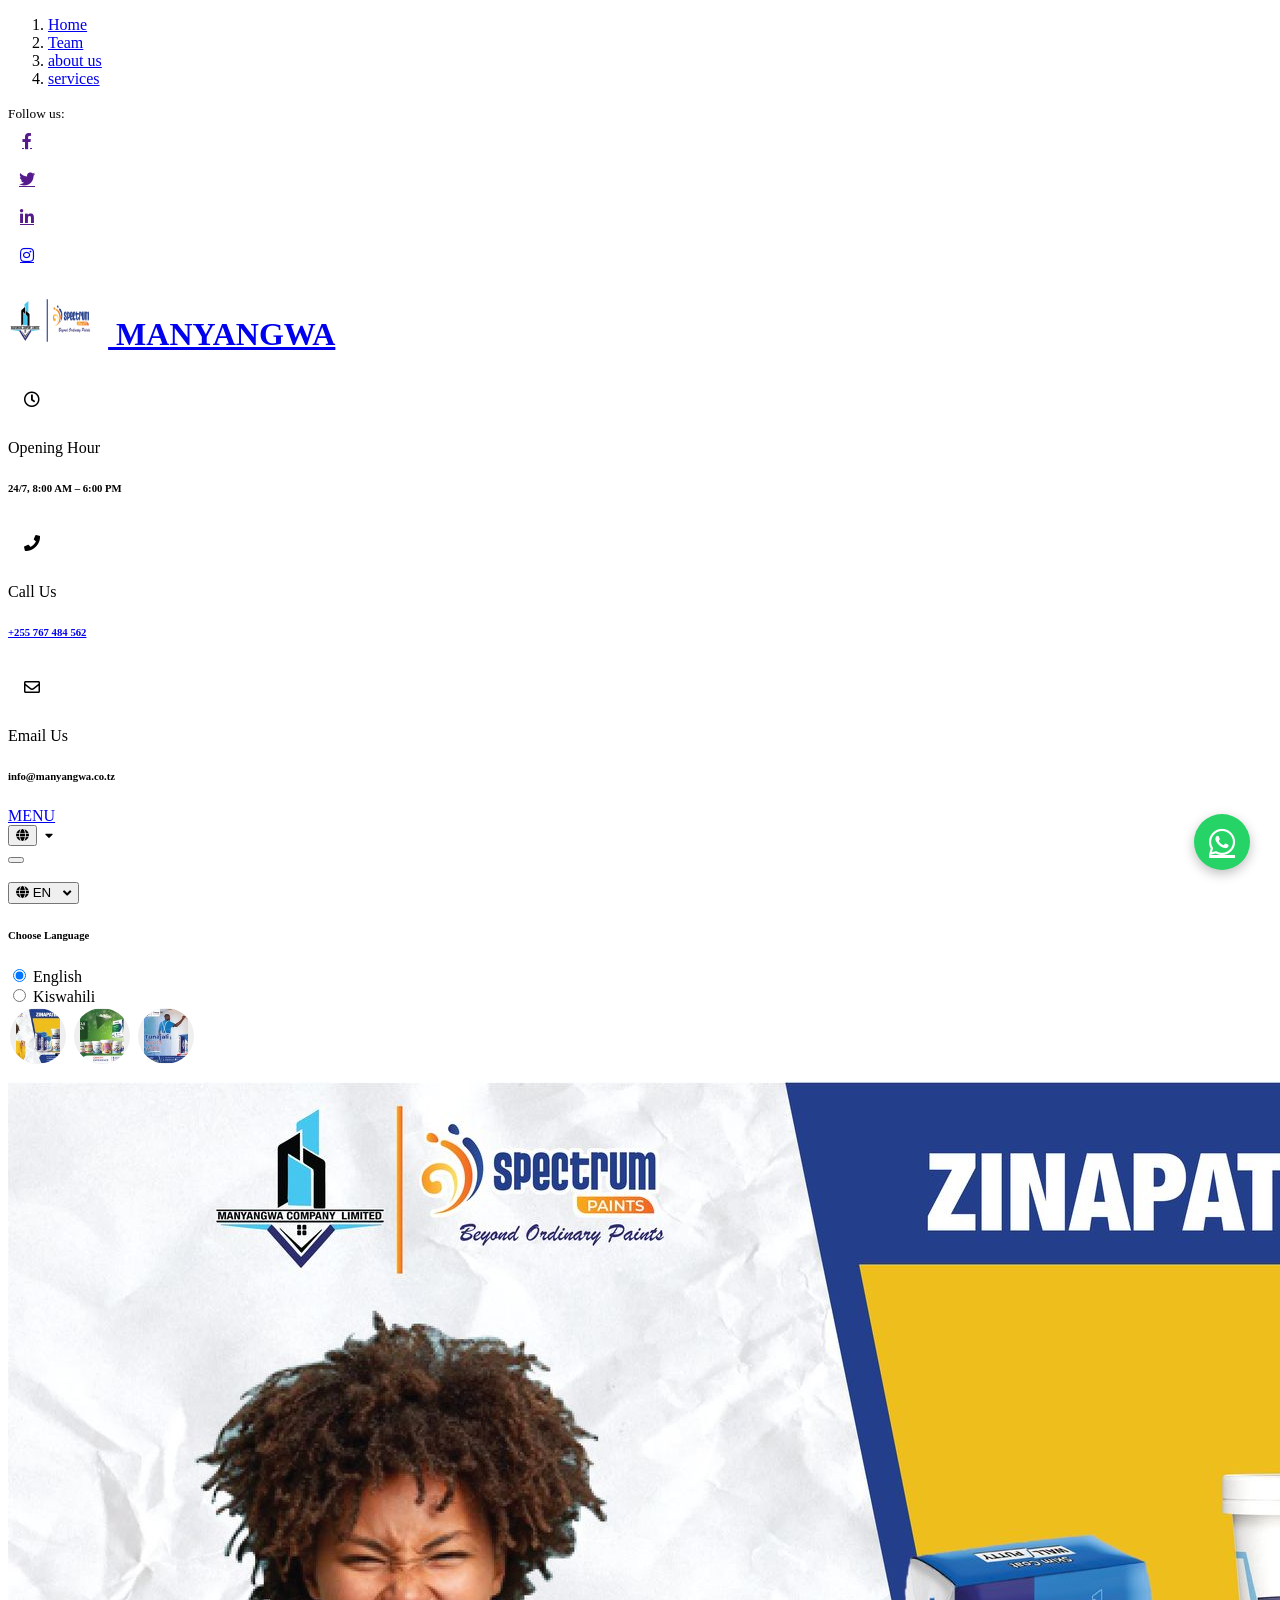
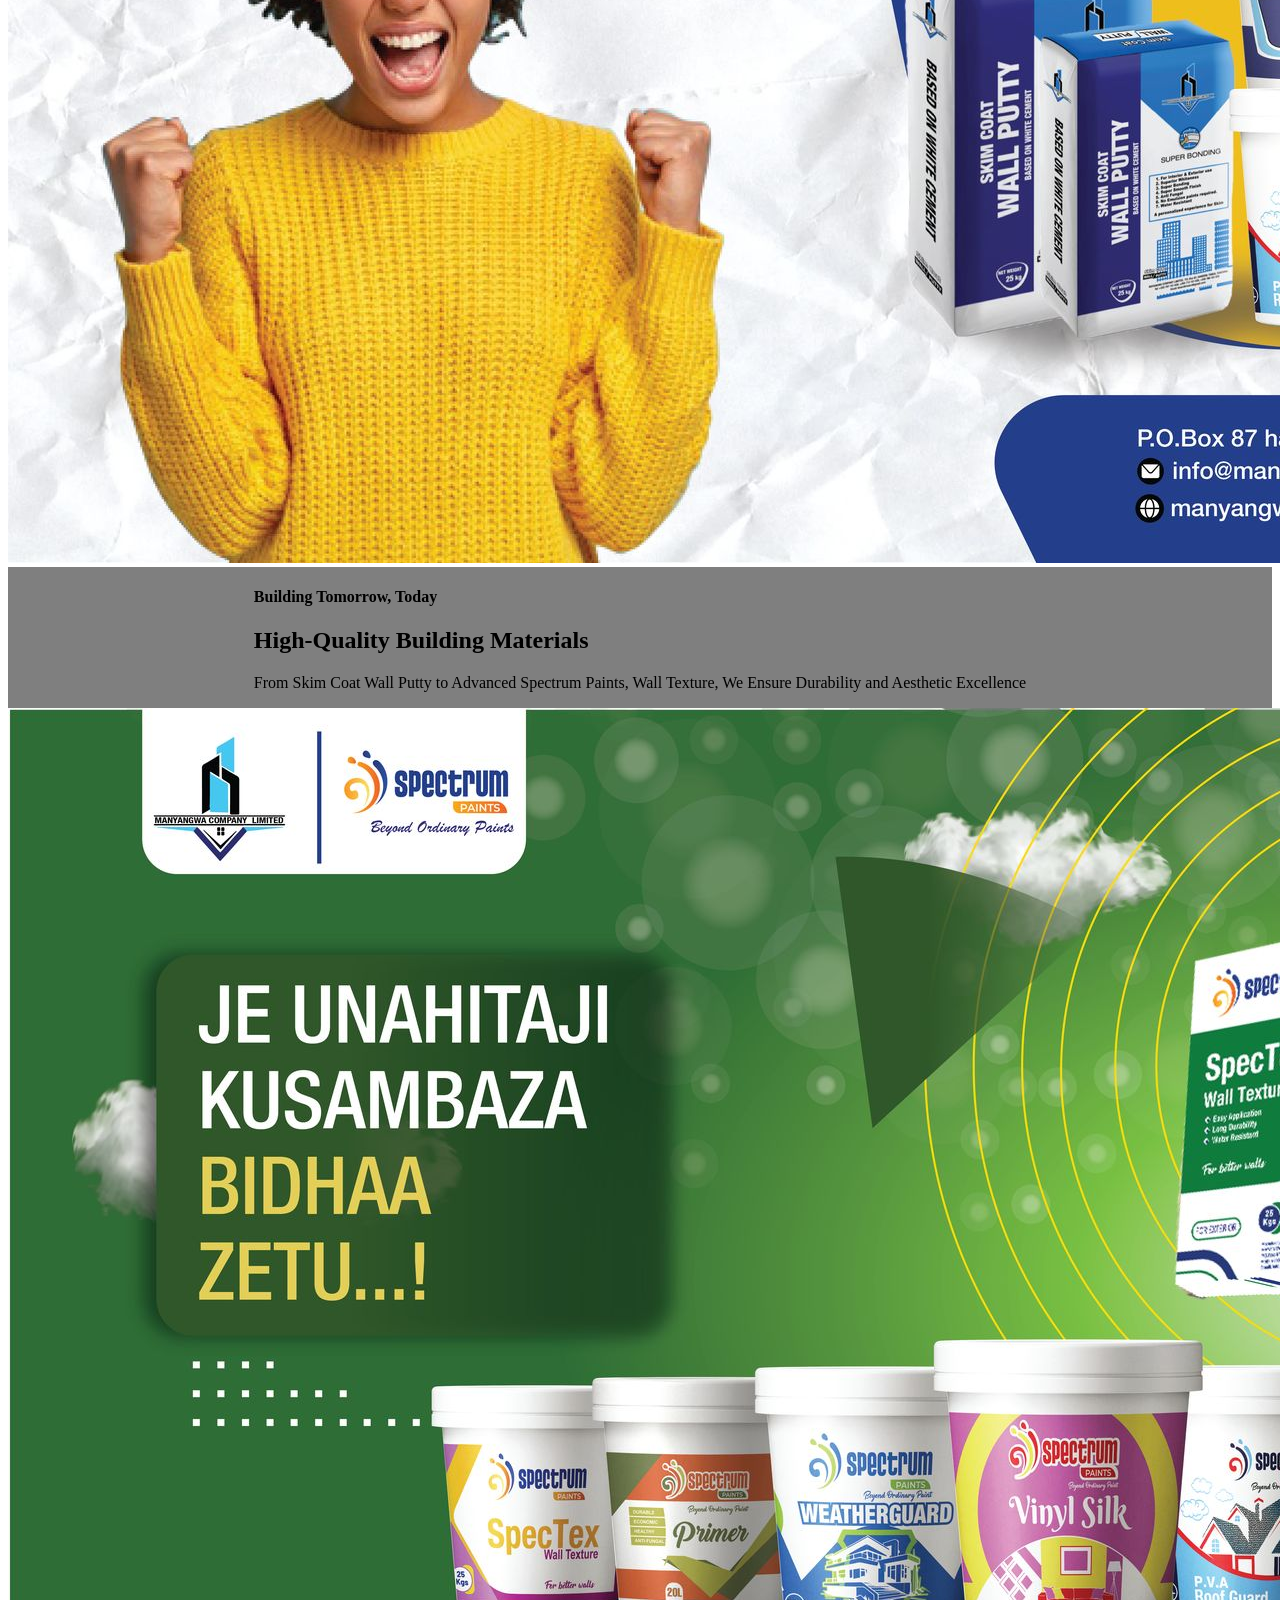
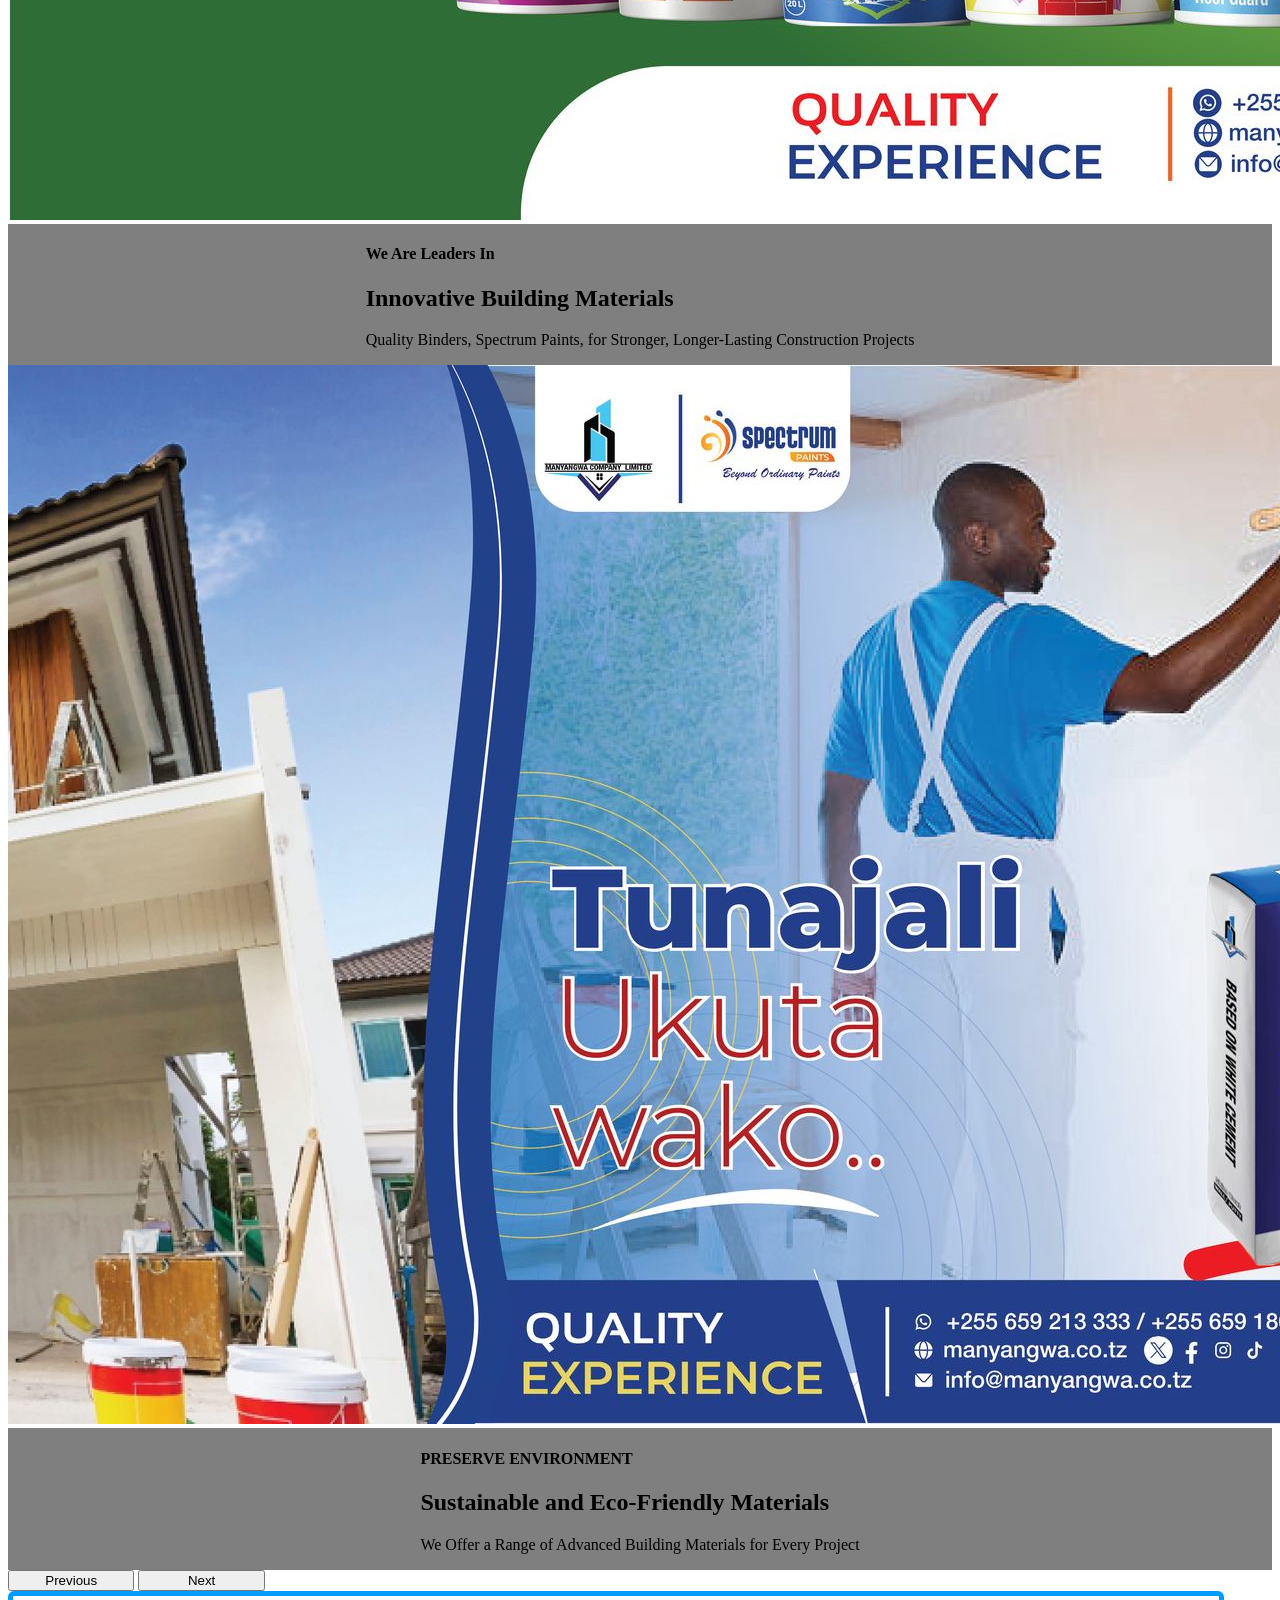
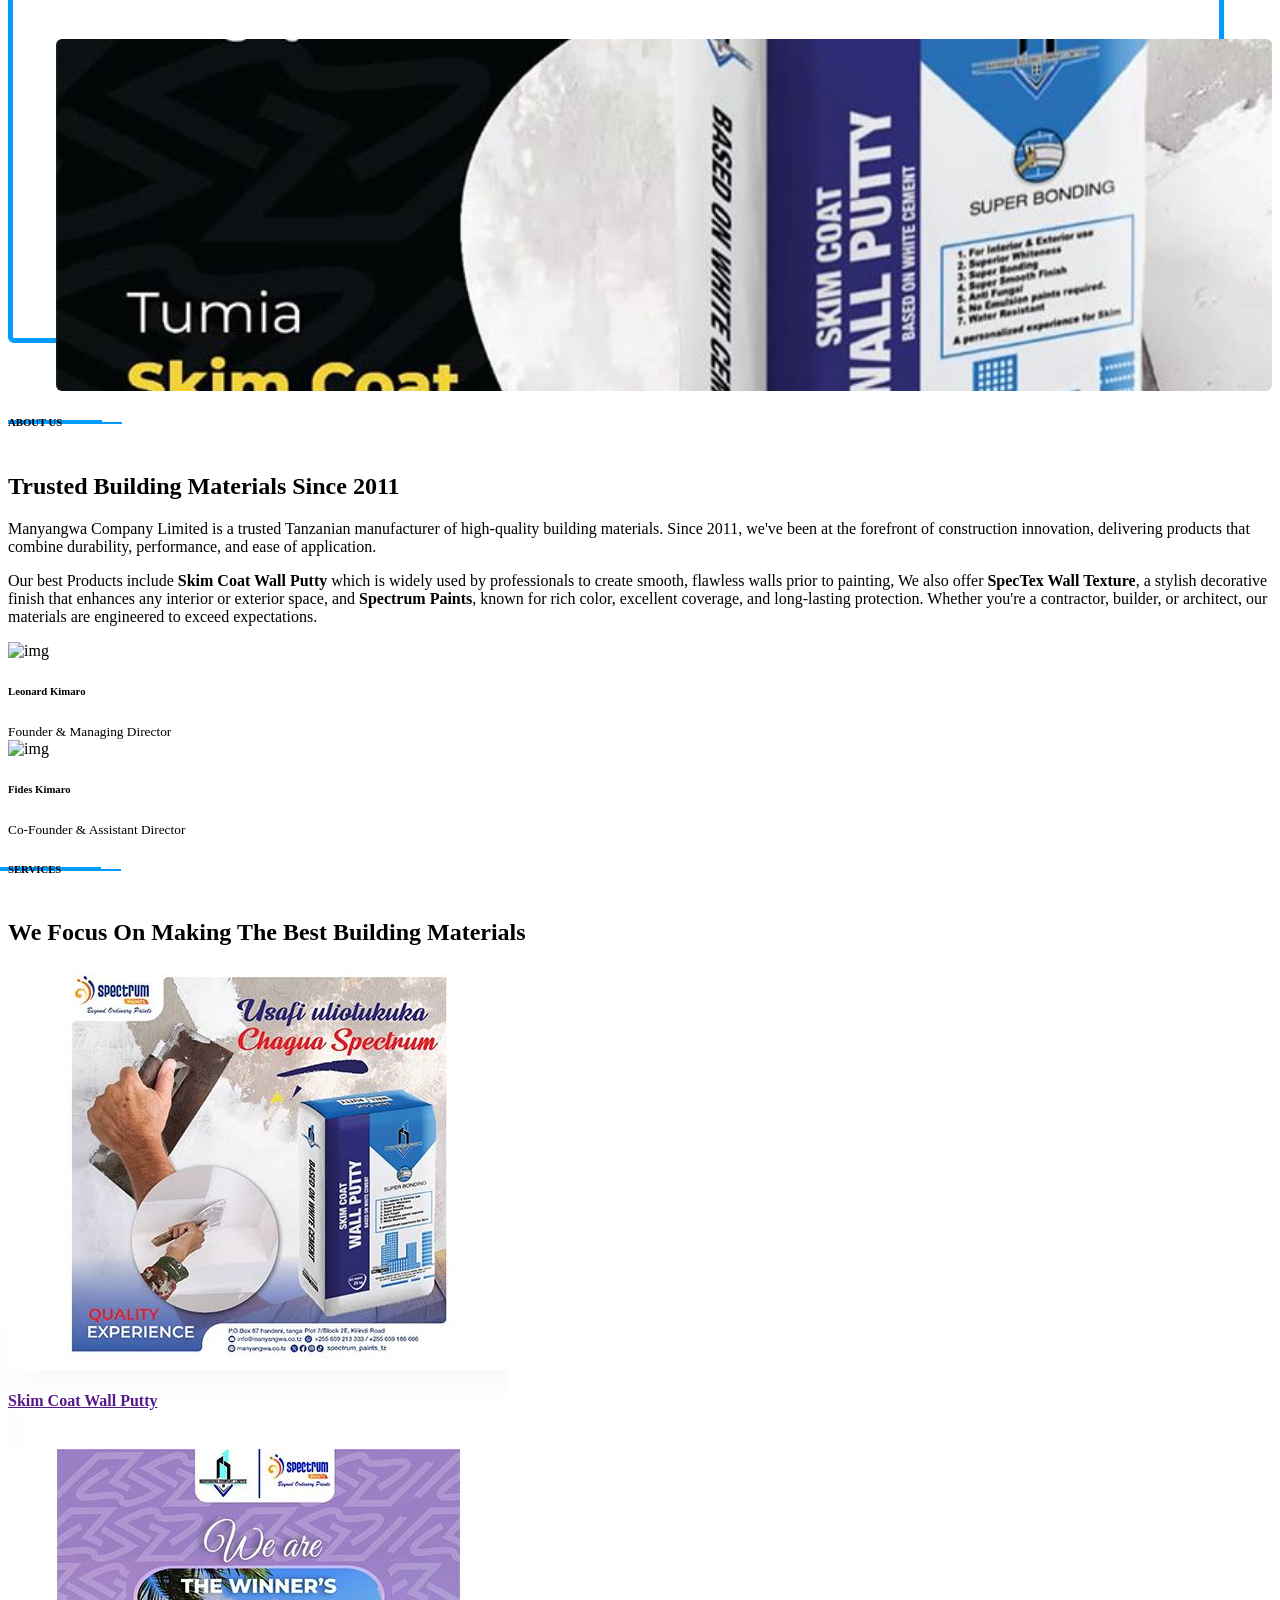
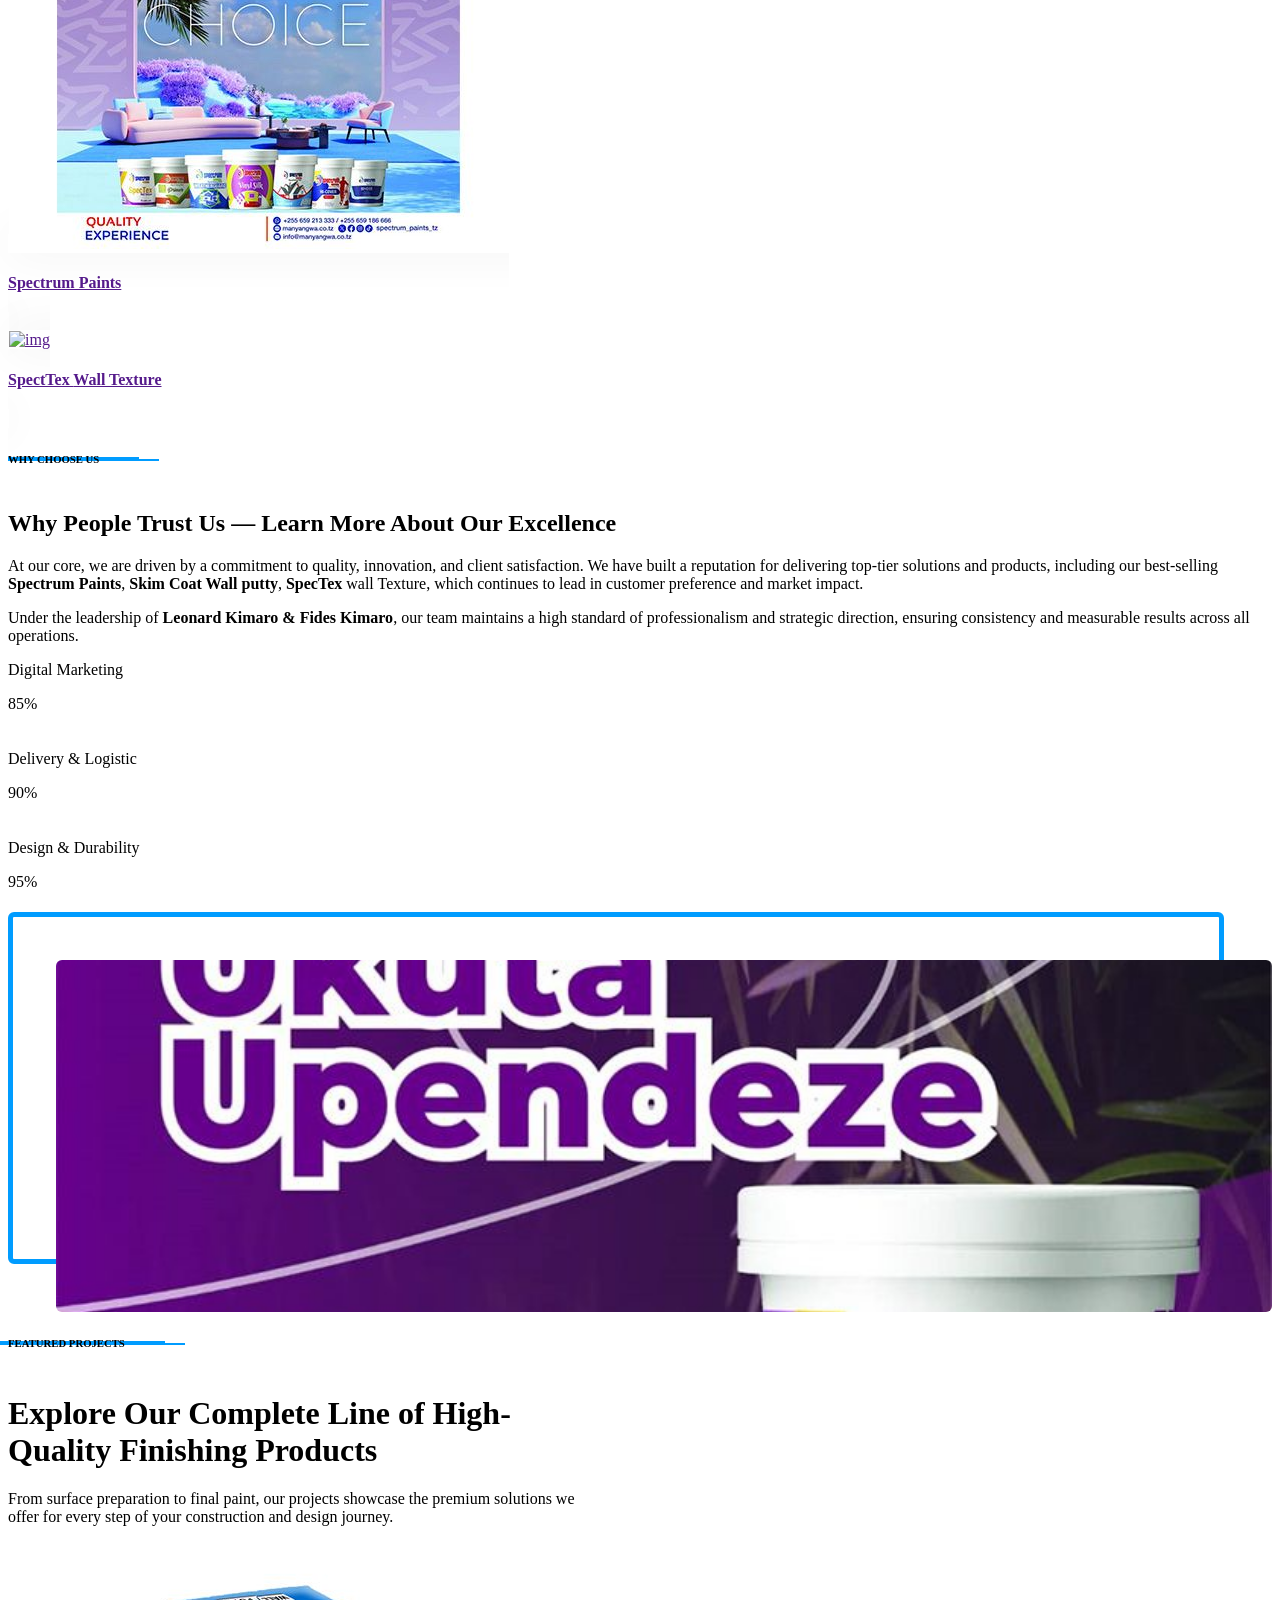
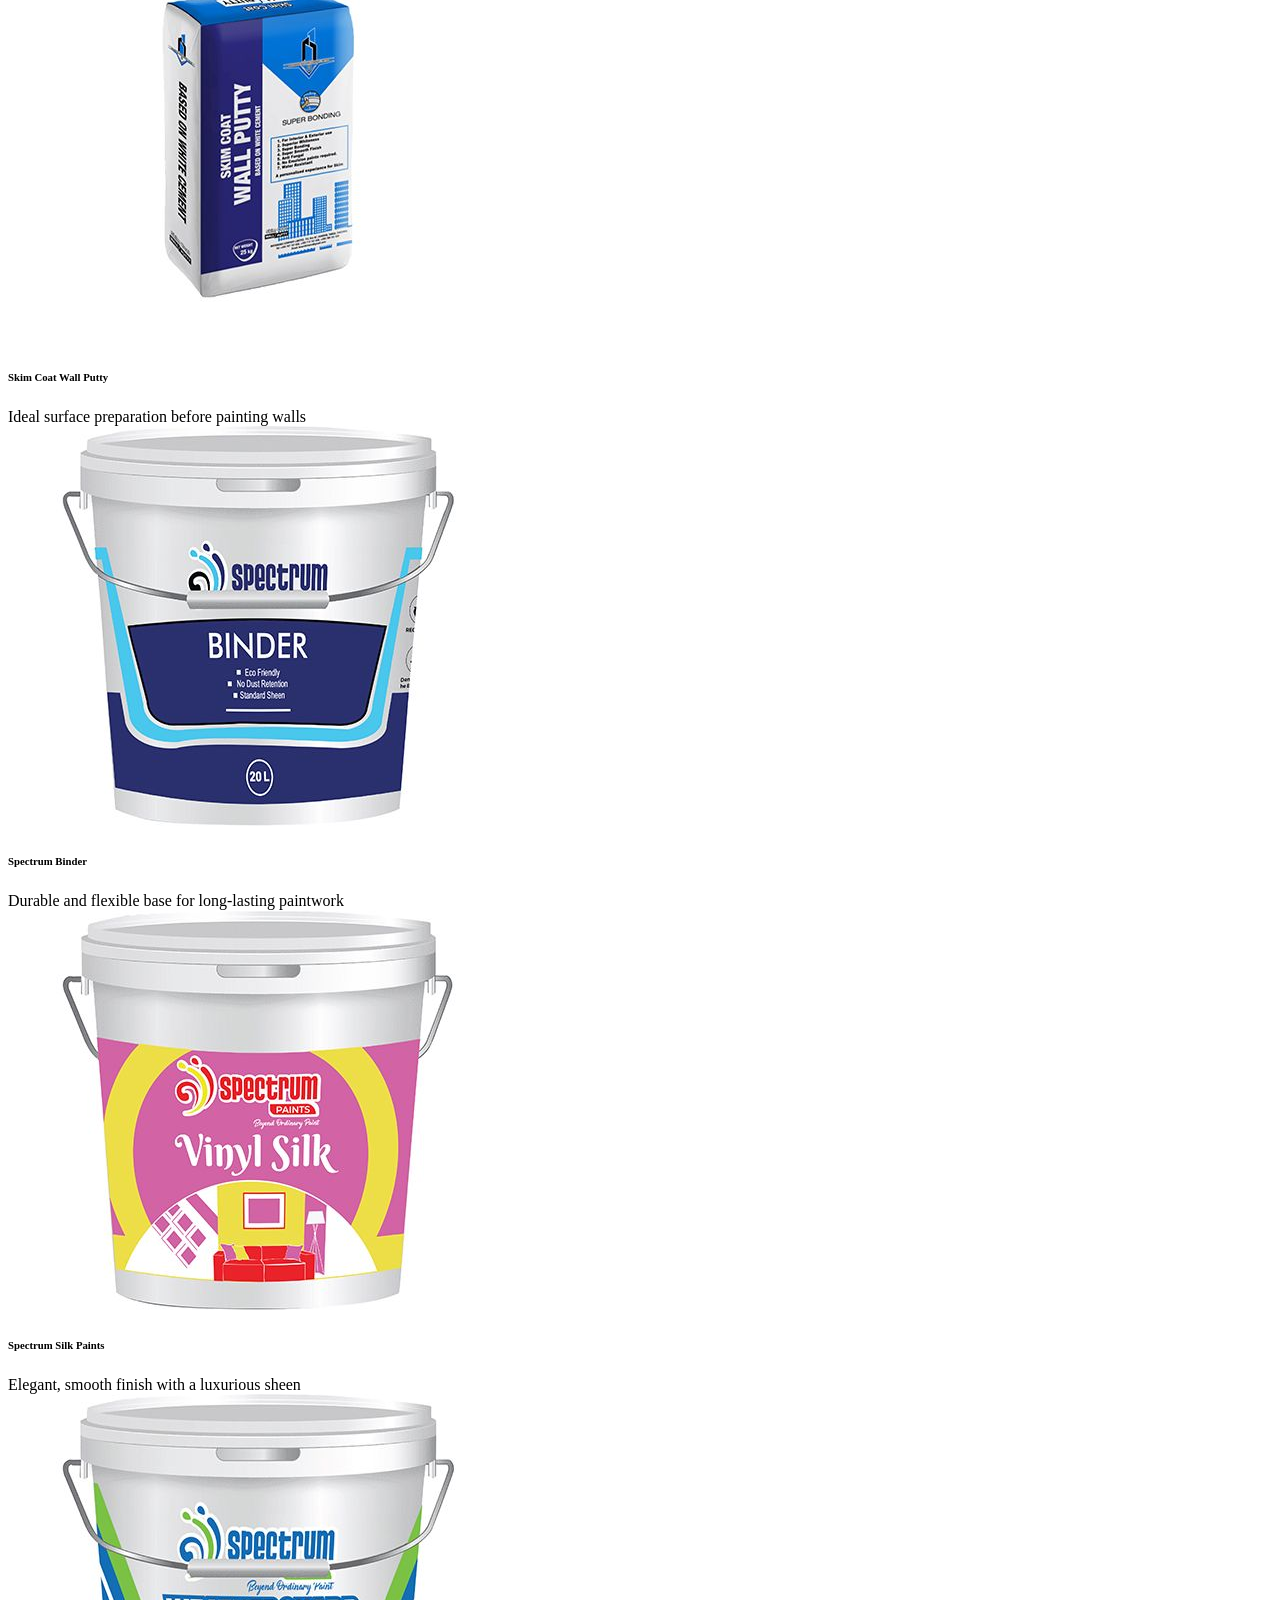
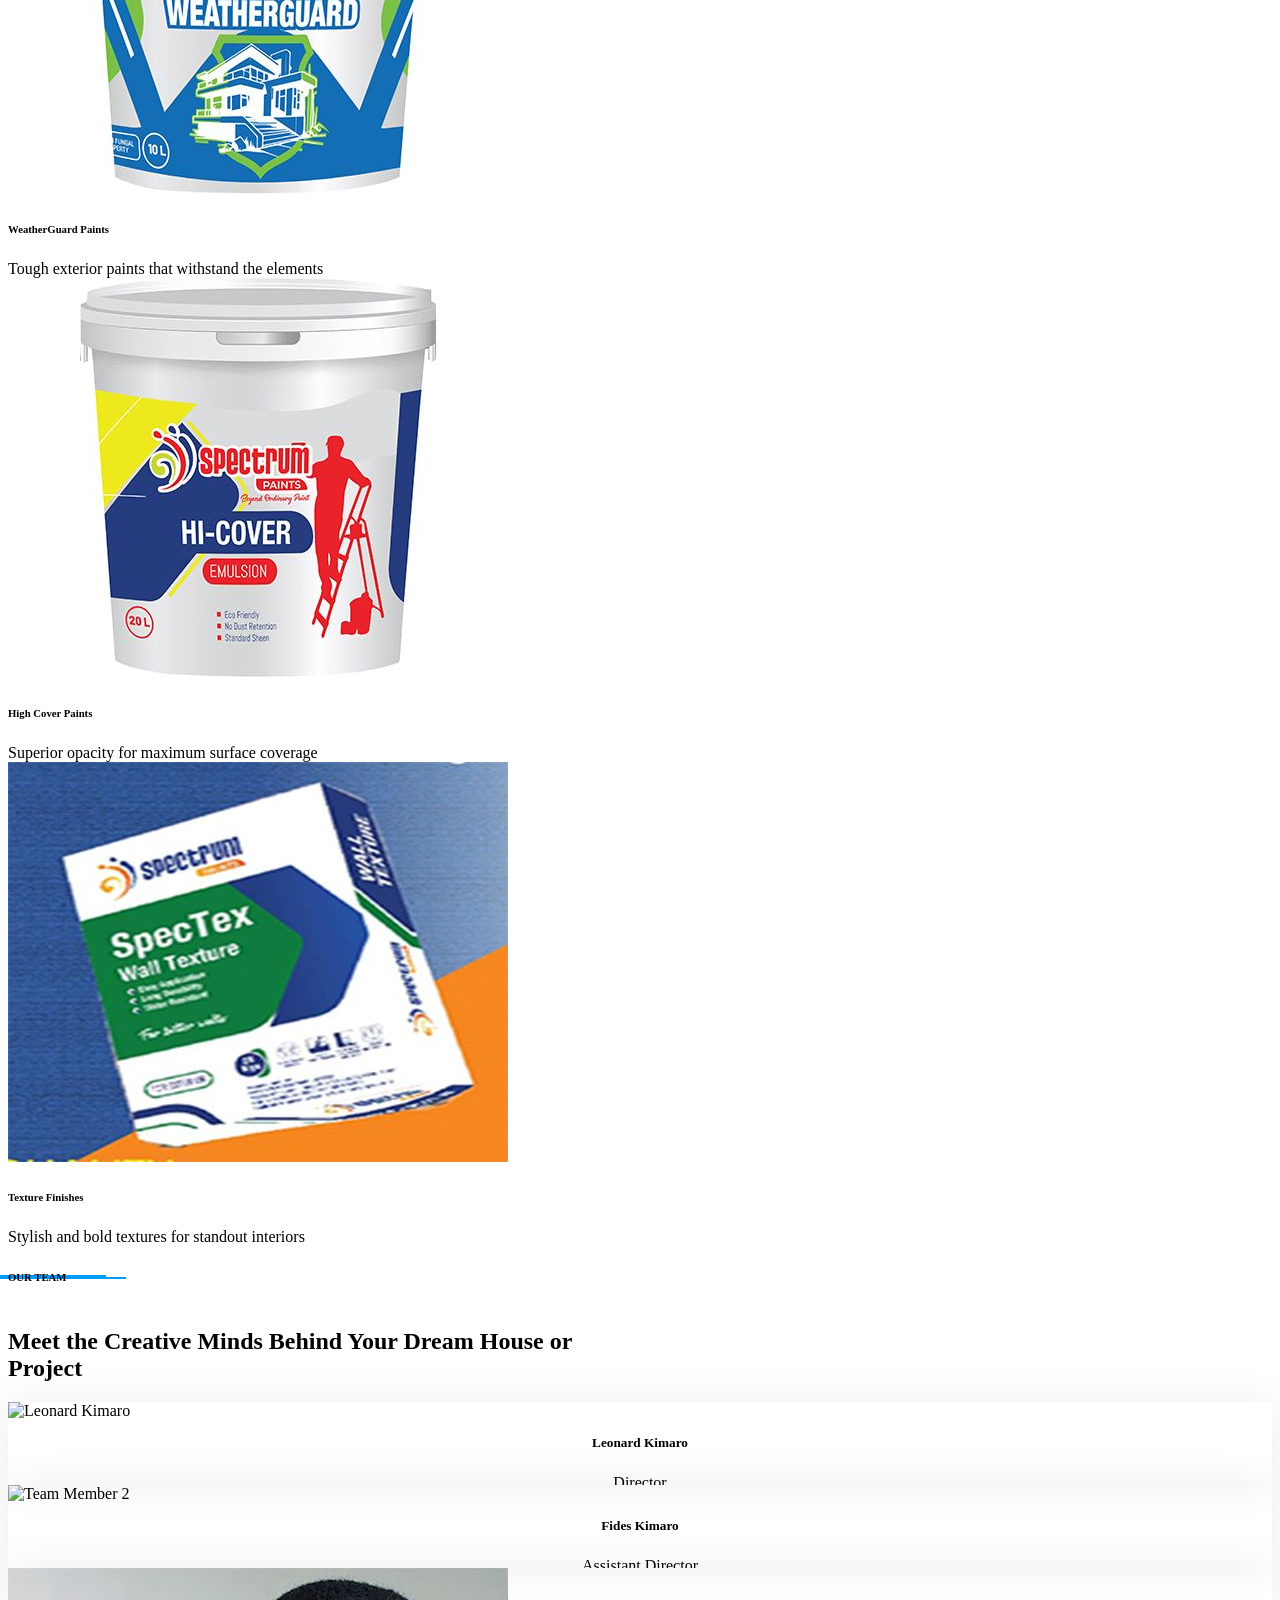
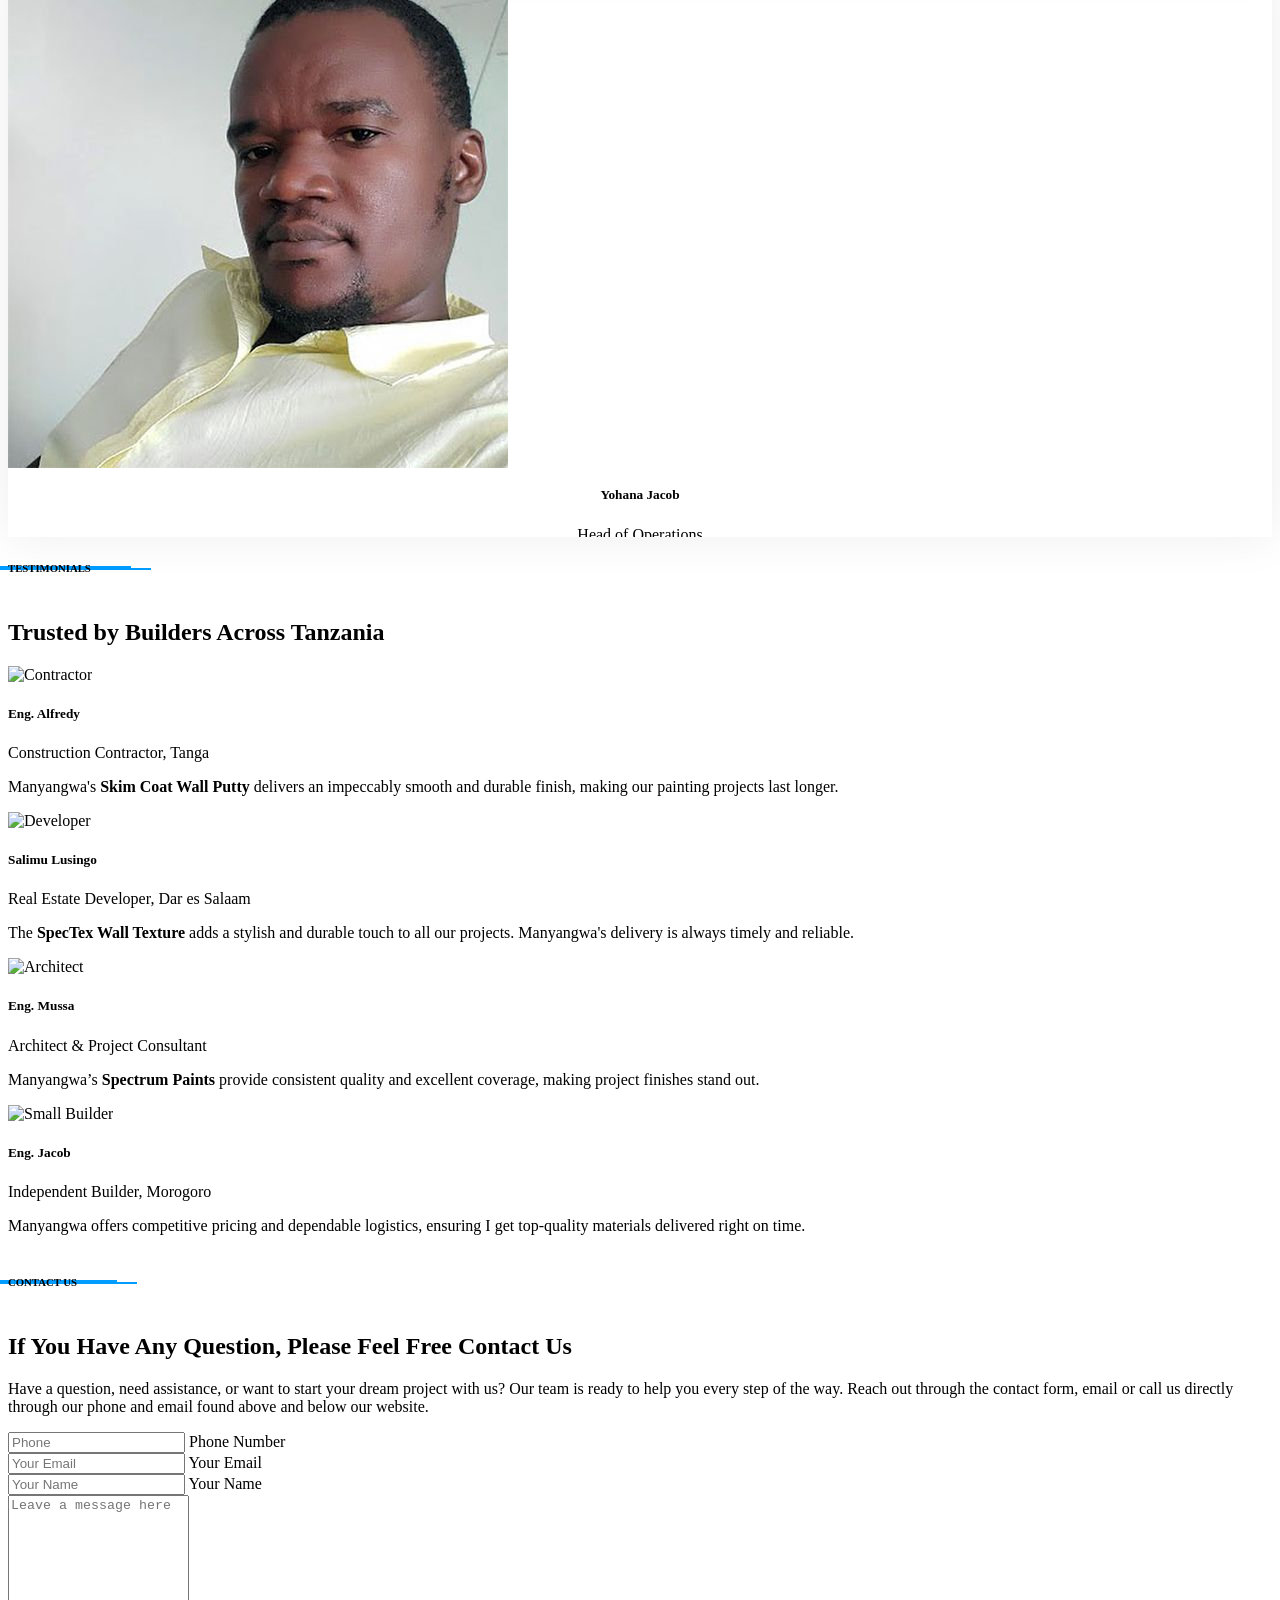
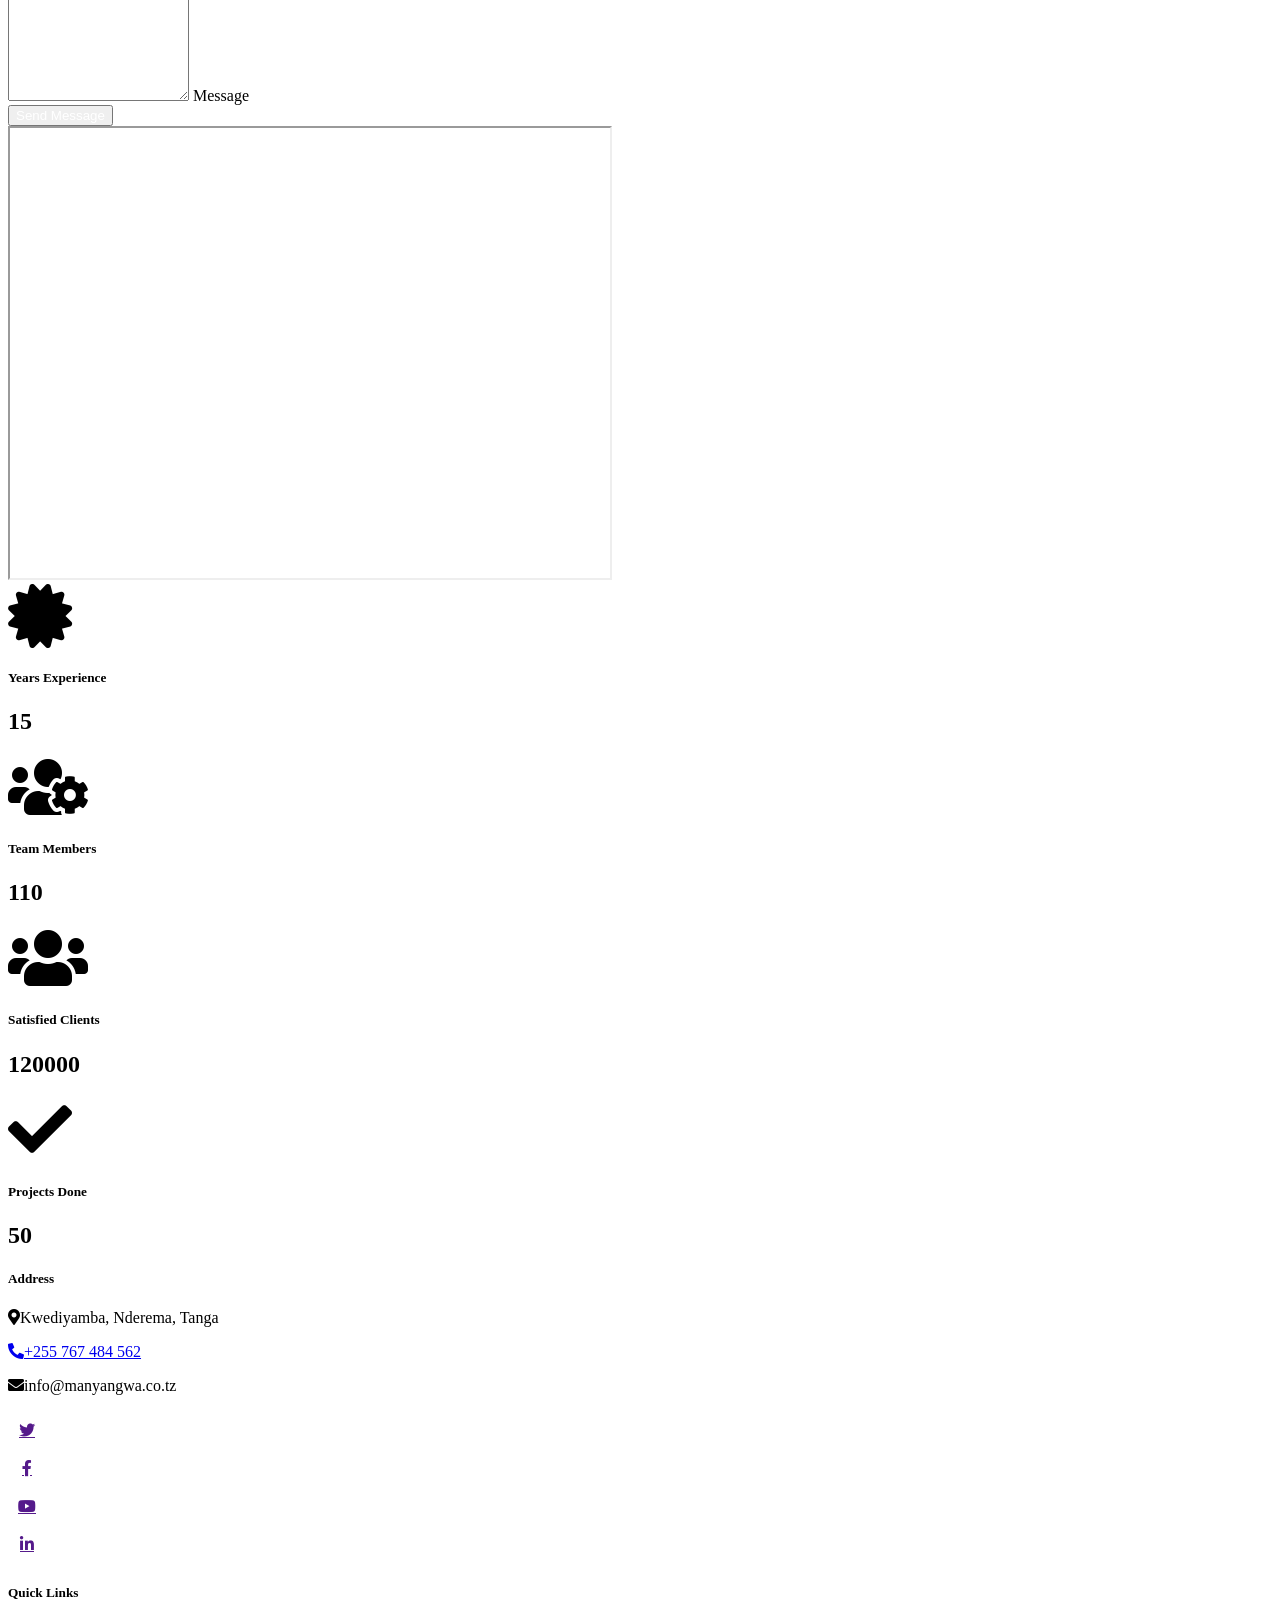
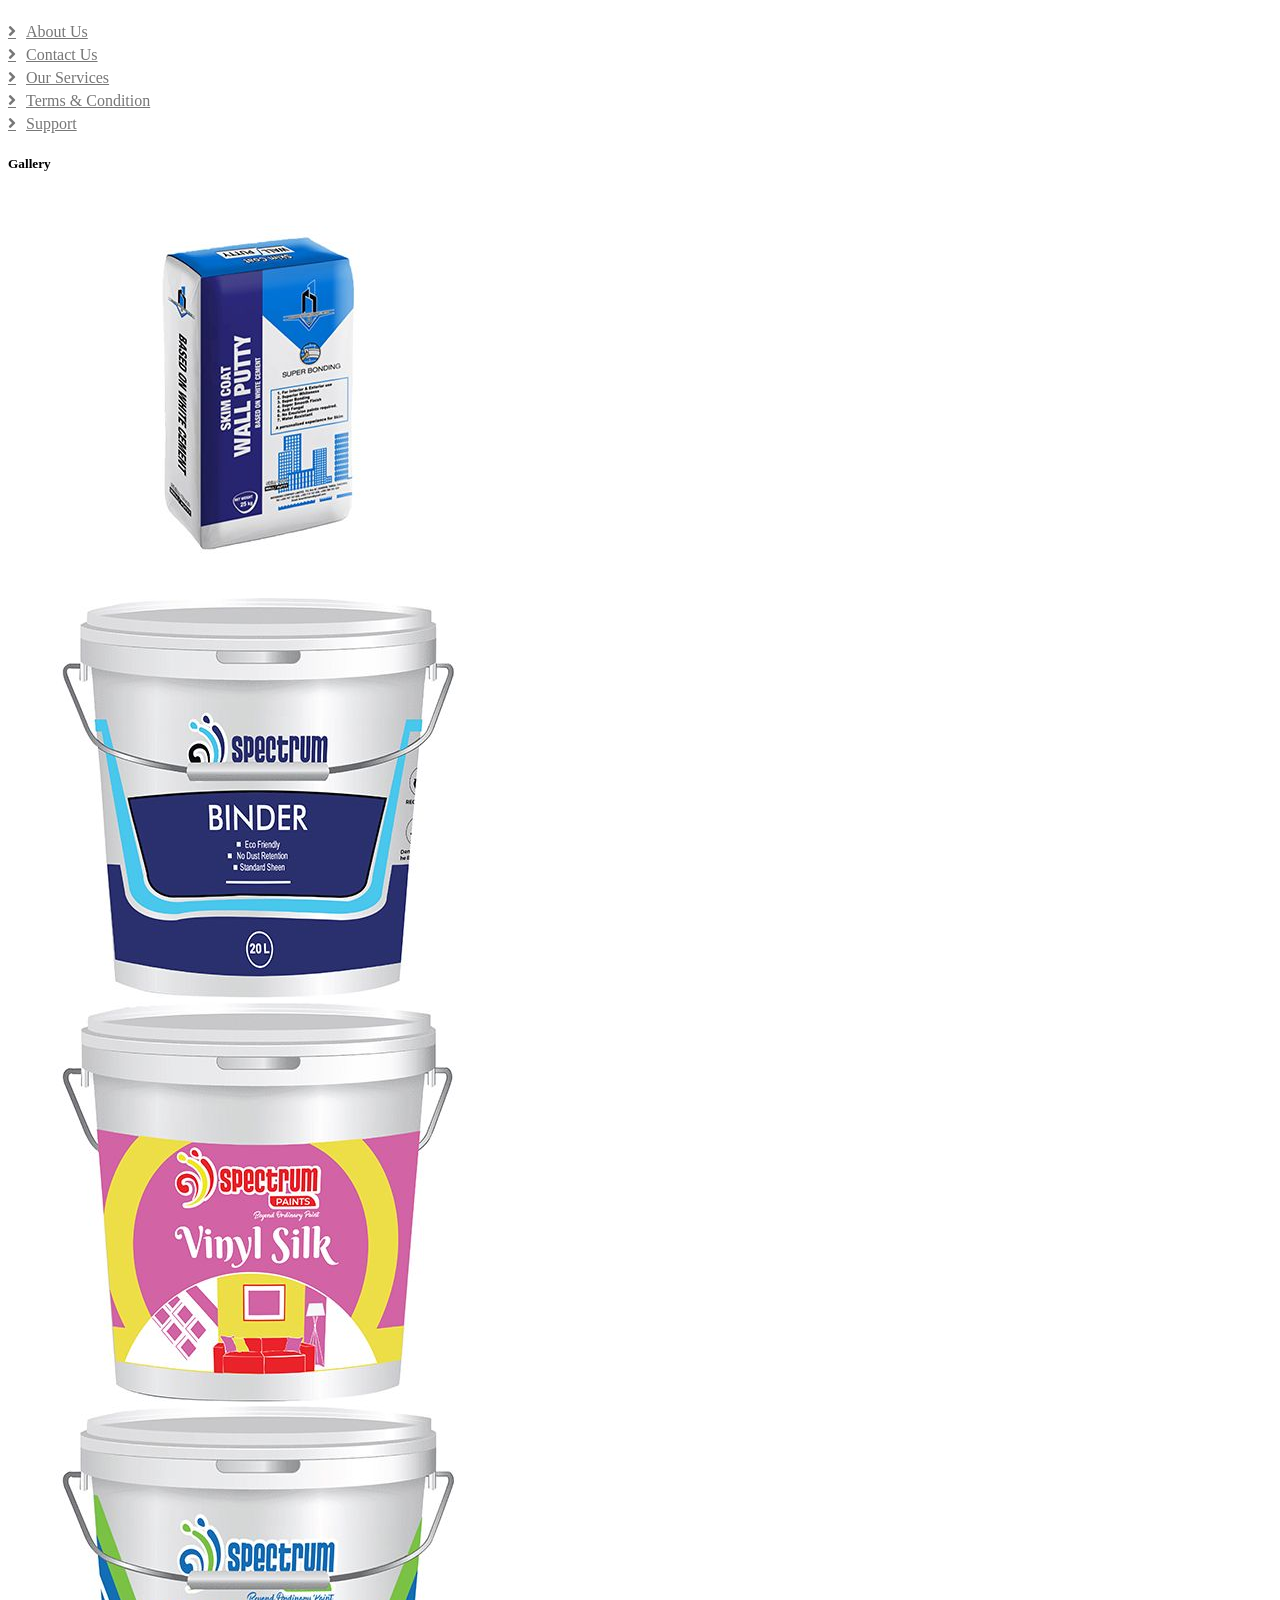
==== commit 0748561c: "Replace back-to-top arrow with WhatsApp button on the right Remove back-to-top button, its scroll co" ====
--- a/index.html
+++ b/index.html
@@ -925,16 +925,13 @@
     <!-- Footer End -->
 
 
-    <!-- Back to Top -->
     <a href="https://wa.me/255767484562?text=Hello%20Manyangwa%2C%20I%20would%20like%20to%20know%20more%20about%20your%20products." class="whatsapp-float" target="_blank" rel="noopener" aria-label="Chat with us on WhatsApp" title="Chat with us on WhatsApp"><i class="fab fa-whatsapp"></i></a>
-    <a href="#" class="btn btn-lg btn-primary btn-lg-square rounded-circle back-to-top"><i class="fa fa-arrow-up"></i></a>
 
 
     <!-- JavaScript Libraries -->
     <script src="lib/jquery/jquery-3.7.1.min.js"></script>
     <script src="lib/toastr/toastr.min.js"></script>
     <script src="lib/bootstrap/bootstrap.bundle.min.js"></script>
-    <script src="lib/easing/easing.min.js"></script>
     <script src="lib/waypoints/waypoints.min.js"></script>
     <script src="lib/counterup/counterup.min.js"></script>
     <script src="lib/owlcarousel/owl.carousel.min.js"></script>
--- a/css/style.css
+++ b/css/style.css
@@ -5,15 +5,6 @@
     --light: #F8F8F8;
     --dark: #252525;
 }
-
-.back-to-top {
-    position: fixed;
-    display: none;
-    right: 30px;
-    bottom: 30px;
-    z-index: 99;
-}
-
 
 /*** Spinner ***/
 #spinner {
@@ -495,7 +486,7 @@
 /*** WhatsApp floating button ***/
 .whatsapp-float {
     position: fixed;
-    left: 30px;
+    right: 30px;
     bottom: 30px;
     z-index: 99;
     width: 56px;
@@ -519,7 +510,7 @@
 
 @media (max-width: 576px) {
     .whatsapp-float {
-        left: 16px;
+        right: 16px;
         bottom: 16px;
         width: 50px;
         height: 50px;
